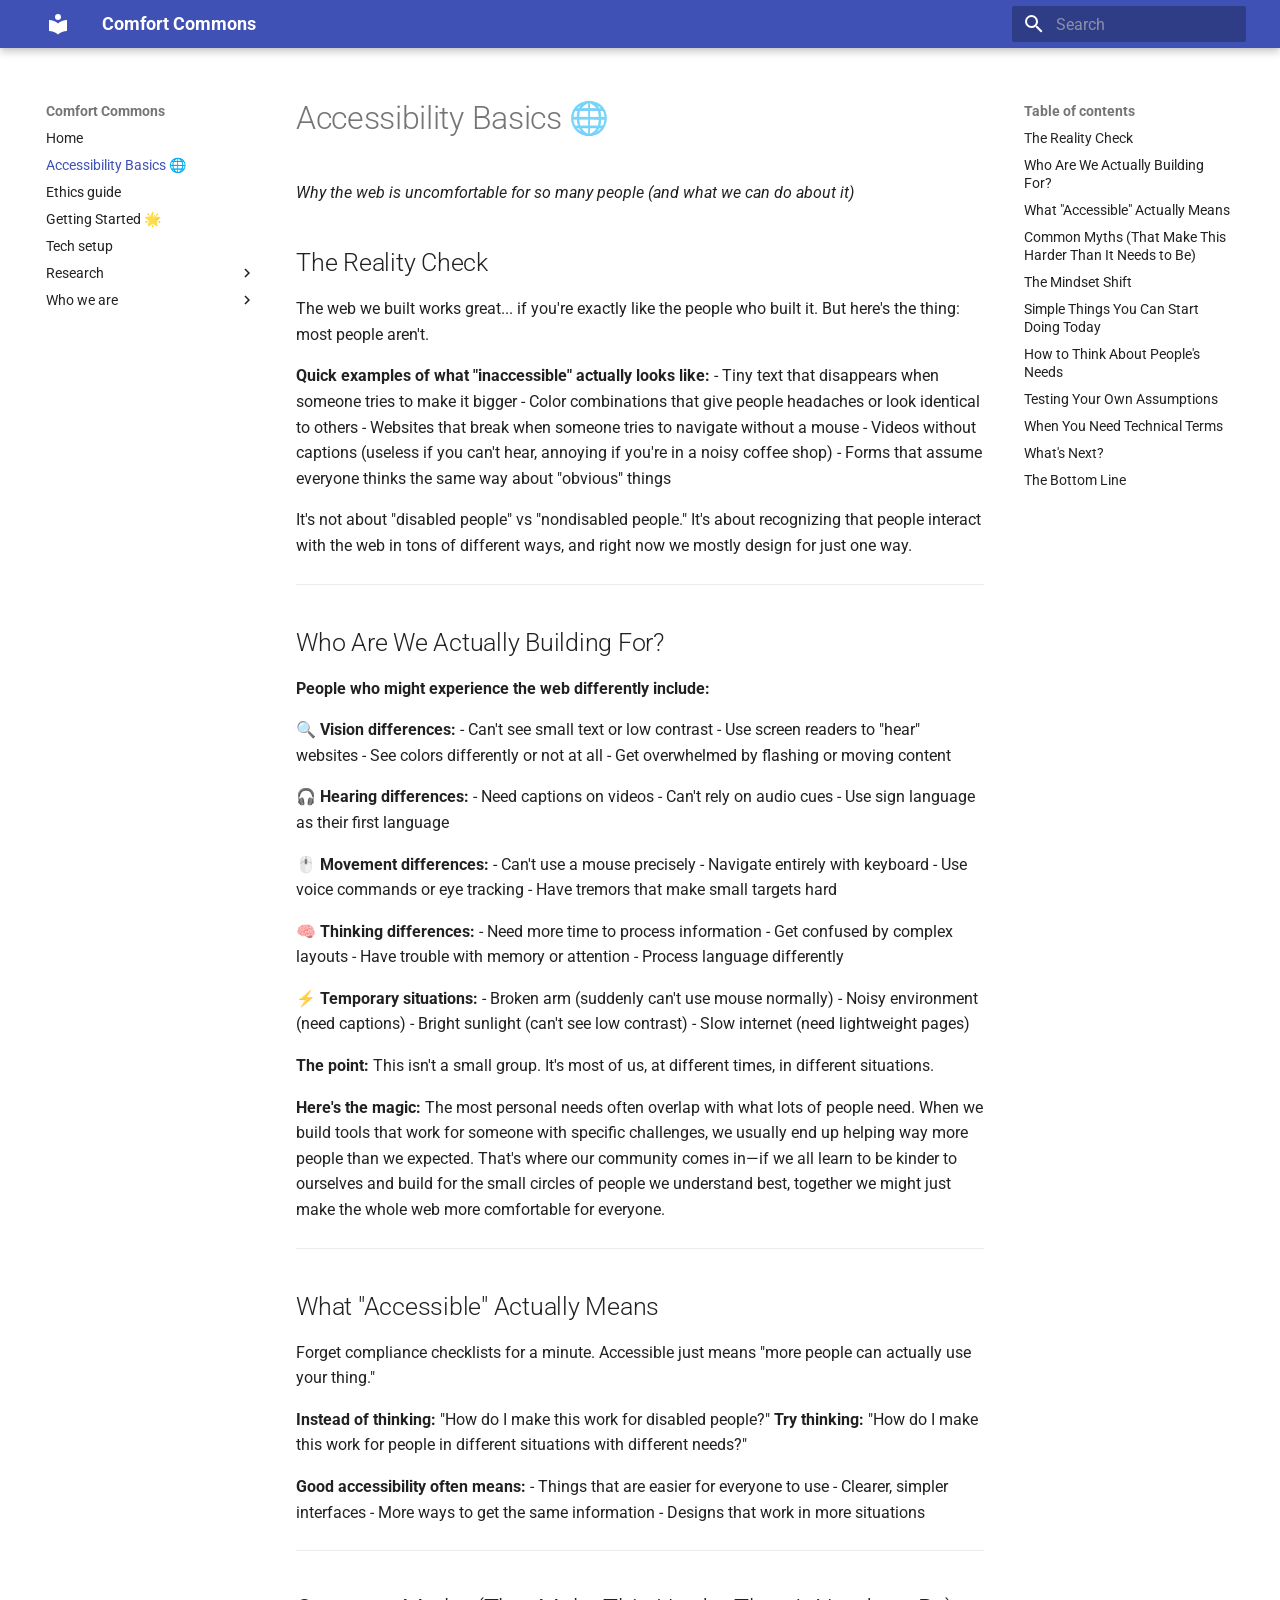
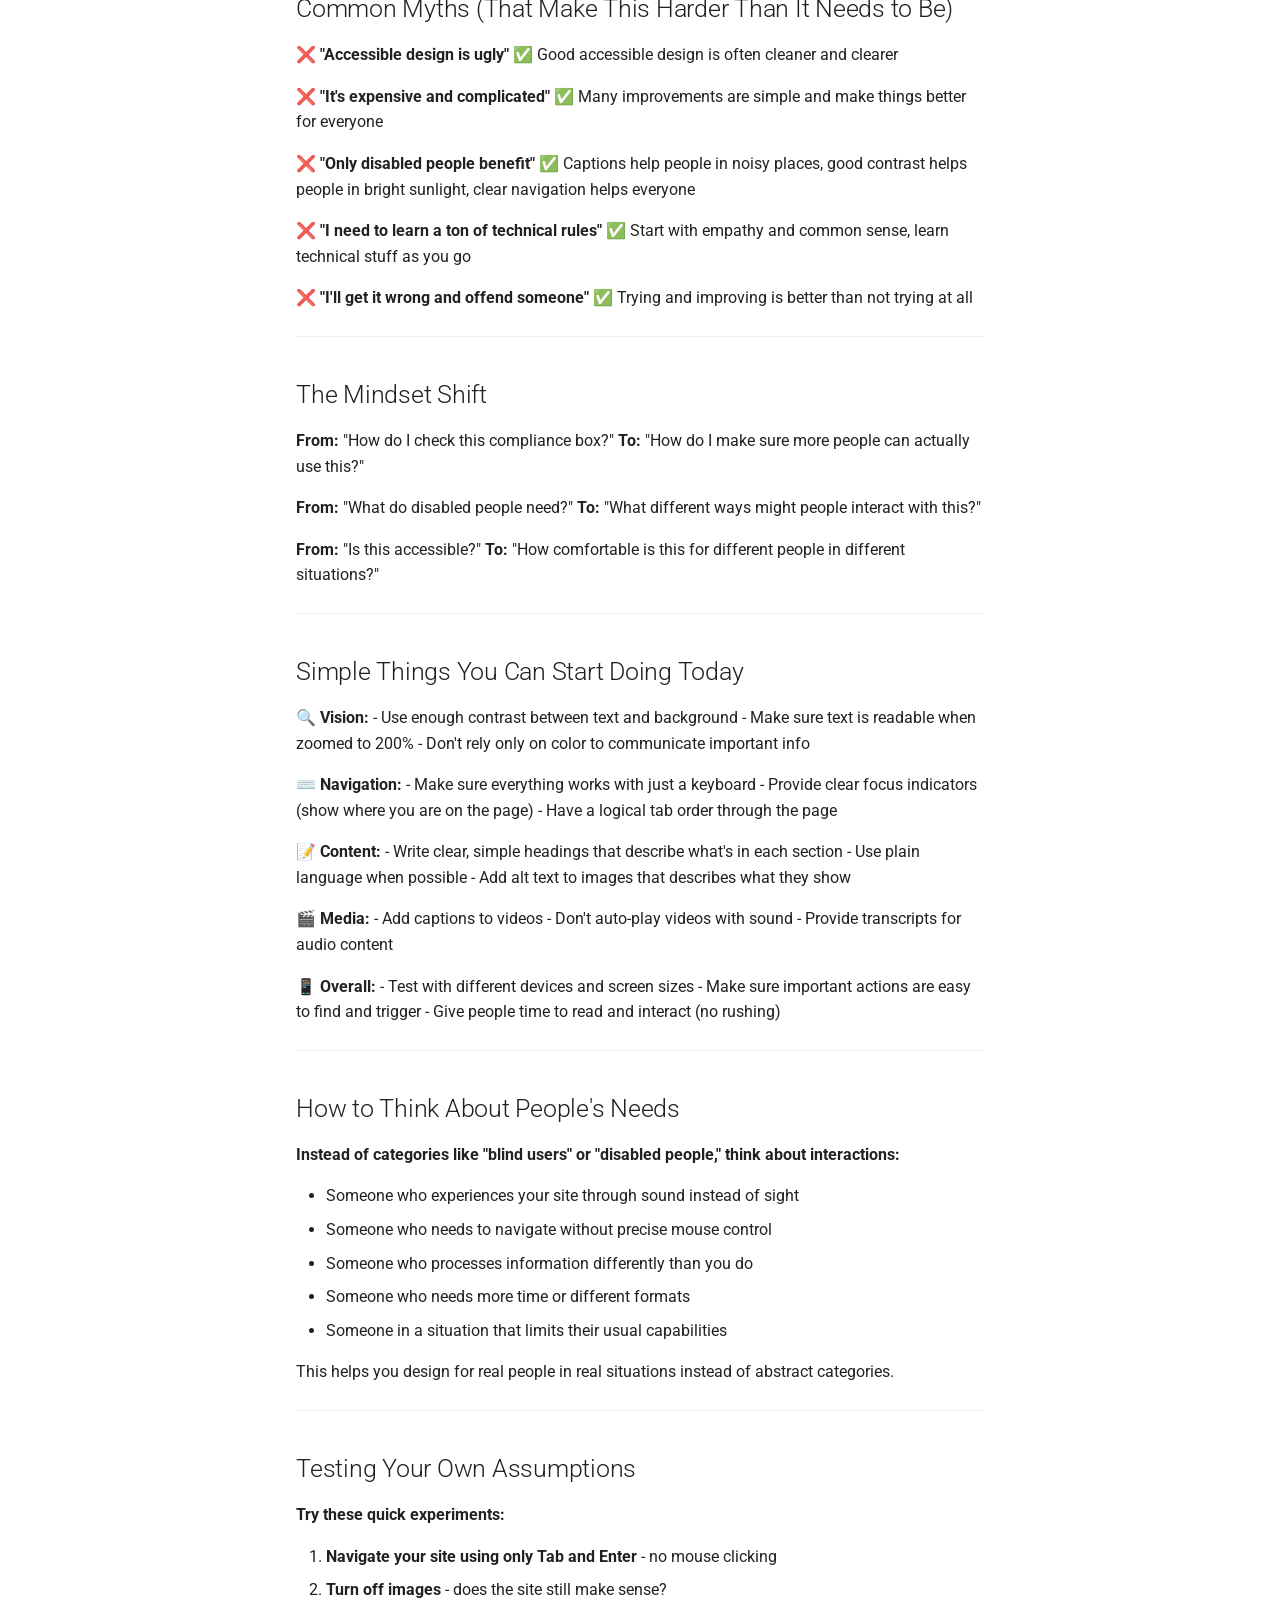
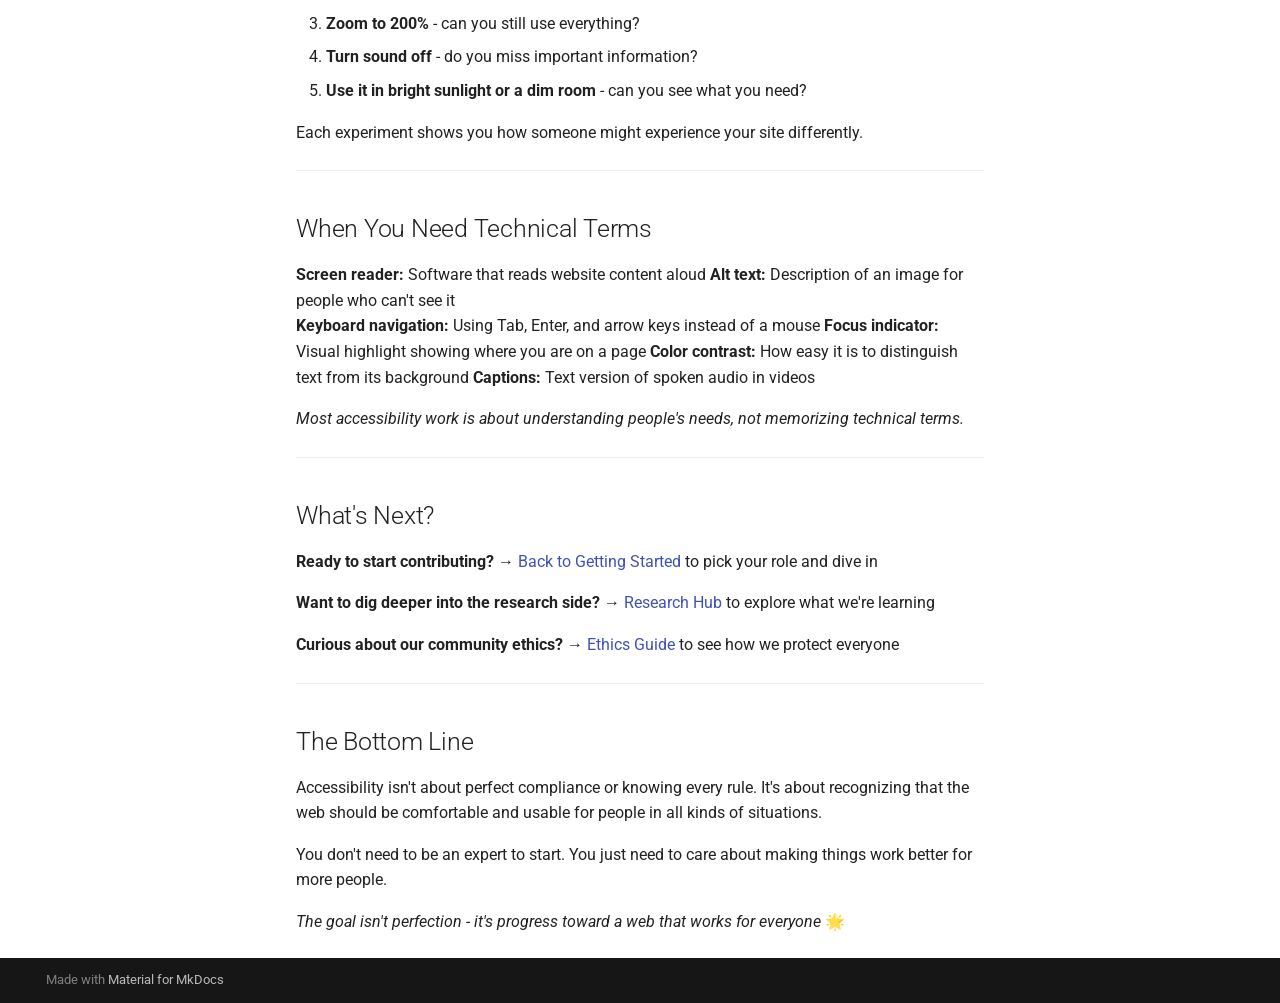
==== accessibility-basics/index.html @ 807f211e "Deployed 122bec4 with MkDocs version: 1.6.1" ====
<!doctype html>
<html lang="en" class="no-js">
  <head>
    
      <meta charset="utf-8">
      <meta name="viewport" content="width=device-width,initial-scale=1">
      
        <meta name="description" content="The Comfort Mode Toolkit Contributor Hub">
      
      
      
        <link rel="canonical" href="https://comfort-mode-toolkit.github.io/wiki/accessibility-basics/">
      
      
        <link rel="prev" href="..">
      
      
        <link rel="next" href="../ethics-guide/">
      
      
      <link rel="icon" href="../assets/images/favicon.png">
      <meta name="generator" content="mkdocs-1.6.1, mkdocs-material-9.6.16">
    
    
      
        <title>Accessibility Basics 🌐 - Comfort Commons</title>
      
    
    
      <link rel="stylesheet" href="../assets/stylesheets/main.7e37652d.min.css">
      
      


    
    
      
    
    
      
        
        
        <link rel="preconnect" href="https://fonts.gstatic.com" crossorigin>
        <link rel="stylesheet" href="https://fonts.googleapis.com/css?family=Roboto:300,300i,400,400i,700,700i%7CRoboto+Mono:400,400i,700,700i&display=fallback">
        <style>:root{--md-text-font:"Roboto";--md-code-font:"Roboto Mono"}</style>
      
    
    
    <script>__md_scope=new URL("..",location),__md_hash=e=>[...e].reduce(((e,_)=>(e<<5)-e+_.charCodeAt(0)),0),__md_get=(e,_=localStorage,t=__md_scope)=>JSON.parse(_.getItem(t.pathname+"."+e)),__md_set=(e,_,t=localStorage,a=__md_scope)=>{try{t.setItem(a.pathname+"."+e,JSON.stringify(_))}catch(e){}}</script>
    
      

    
    
    
  </head>
  
  
    <body dir="ltr">
  
    
    <input class="md-toggle" data-md-toggle="drawer" type="checkbox" id="__drawer" autocomplete="off">
    <input class="md-toggle" data-md-toggle="search" type="checkbox" id="__search" autocomplete="off">
    <label class="md-overlay" for="__drawer"></label>
    <div data-md-component="skip">
      
        
        <a href="#accessibility-basics" class="md-skip">
          Skip to content
        </a>
      
    </div>
    <div data-md-component="announce">
      
    </div>
    
    
      

  

<header class="md-header md-header--shadow" data-md-component="header">
  <nav class="md-header__inner md-grid" aria-label="Header">
    <a href=".." title="Comfort Commons" class="md-header__button md-logo" aria-label="Comfort Commons" data-md-component="logo">
      
  
  <svg xmlns="http://www.w3.org/2000/svg" viewBox="0 0 24 24"><path d="M12 8a3 3 0 0 0 3-3 3 3 0 0 0-3-3 3 3 0 0 0-3 3 3 3 0 0 0 3 3m0 3.54C9.64 9.35 6.5 8 3 8v11c3.5 0 6.64 1.35 9 3.54 2.36-2.19 5.5-3.54 9-3.54V8c-3.5 0-6.64 1.35-9 3.54"/></svg>

    </a>
    <label class="md-header__button md-icon" for="__drawer">
      
      <svg xmlns="http://www.w3.org/2000/svg" viewBox="0 0 24 24"><path d="M3 6h18v2H3zm0 5h18v2H3zm0 5h18v2H3z"/></svg>
    </label>
    <div class="md-header__title" data-md-component="header-title">
      <div class="md-header__ellipsis">
        <div class="md-header__topic">
          <span class="md-ellipsis">
            Comfort Commons
          </span>
        </div>
        <div class="md-header__topic" data-md-component="header-topic">
          <span class="md-ellipsis">
            
              Accessibility Basics 🌐
            
          </span>
        </div>
      </div>
    </div>
    
    
      <script>var palette=__md_get("__palette");if(palette&&palette.color){if("(prefers-color-scheme)"===palette.color.media){var media=matchMedia("(prefers-color-scheme: light)"),input=document.querySelector(media.matches?"[data-md-color-media='(prefers-color-scheme: light)']":"[data-md-color-media='(prefers-color-scheme: dark)']");palette.color.media=input.getAttribute("data-md-color-media"),palette.color.scheme=input.getAttribute("data-md-color-scheme"),palette.color.primary=input.getAttribute("data-md-color-primary"),palette.color.accent=input.getAttribute("data-md-color-accent")}for(var[key,value]of Object.entries(palette.color))document.body.setAttribute("data-md-color-"+key,value)}</script>
    
    
    
      
      
        <label class="md-header__button md-icon" for="__search">
          
          <svg xmlns="http://www.w3.org/2000/svg" viewBox="0 0 24 24"><path d="M9.5 3A6.5 6.5 0 0 1 16 9.5c0 1.61-.59 3.09-1.56 4.23l.27.27h.79l5 5-1.5 1.5-5-5v-.79l-.27-.27A6.52 6.52 0 0 1 9.5 16 6.5 6.5 0 0 1 3 9.5 6.5 6.5 0 0 1 9.5 3m0 2C7 5 5 7 5 9.5S7 14 9.5 14 14 12 14 9.5 12 5 9.5 5"/></svg>
        </label>
        <div class="md-search" data-md-component="search" role="dialog">
  <label class="md-search__overlay" for="__search"></label>
  <div class="md-search__inner" role="search">
    <form class="md-search__form" name="search">
      <input type="text" class="md-search__input" name="query" aria-label="Search" placeholder="Search" autocapitalize="off" autocorrect="off" autocomplete="off" spellcheck="false" data-md-component="search-query" required>
      <label class="md-search__icon md-icon" for="__search">
        
        <svg xmlns="http://www.w3.org/2000/svg" viewBox="0 0 24 24"><path d="M9.5 3A6.5 6.5 0 0 1 16 9.5c0 1.61-.59 3.09-1.56 4.23l.27.27h.79l5 5-1.5 1.5-5-5v-.79l-.27-.27A6.52 6.52 0 0 1 9.5 16 6.5 6.5 0 0 1 3 9.5 6.5 6.5 0 0 1 9.5 3m0 2C7 5 5 7 5 9.5S7 14 9.5 14 14 12 14 9.5 12 5 9.5 5"/></svg>
        
        <svg xmlns="http://www.w3.org/2000/svg" viewBox="0 0 24 24"><path d="M20 11v2H8l5.5 5.5-1.42 1.42L4.16 12l7.92-7.92L13.5 5.5 8 11z"/></svg>
      </label>
      <nav class="md-search__options" aria-label="Search">
        
        <button type="reset" class="md-search__icon md-icon" title="Clear" aria-label="Clear" tabindex="-1">
          
          <svg xmlns="http://www.w3.org/2000/svg" viewBox="0 0 24 24"><path d="M19 6.41 17.59 5 12 10.59 6.41 5 5 6.41 10.59 12 5 17.59 6.41 19 12 13.41 17.59 19 19 17.59 13.41 12z"/></svg>
        </button>
      </nav>
      
    </form>
    <div class="md-search__output">
      <div class="md-search__scrollwrap" tabindex="0" data-md-scrollfix>
        <div class="md-search-result" data-md-component="search-result">
          <div class="md-search-result__meta">
            Initializing search
          </div>
          <ol class="md-search-result__list" role="presentation"></ol>
        </div>
      </div>
    </div>
  </div>
</div>
      
    
    
  </nav>
  
</header>
    
    <div class="md-container" data-md-component="container">
      
      
        
          
        
      
      <main class="md-main" data-md-component="main">
        <div class="md-main__inner md-grid">
          
            
              
              <div class="md-sidebar md-sidebar--primary" data-md-component="sidebar" data-md-type="navigation" >
                <div class="md-sidebar__scrollwrap">
                  <div class="md-sidebar__inner">
                    



<nav class="md-nav md-nav--primary" aria-label="Navigation" data-md-level="0">
  <label class="md-nav__title" for="__drawer">
    <a href=".." title="Comfort Commons" class="md-nav__button md-logo" aria-label="Comfort Commons" data-md-component="logo">
      
  
  <svg xmlns="http://www.w3.org/2000/svg" viewBox="0 0 24 24"><path d="M12 8a3 3 0 0 0 3-3 3 3 0 0 0-3-3 3 3 0 0 0-3 3 3 3 0 0 0 3 3m0 3.54C9.64 9.35 6.5 8 3 8v11c3.5 0 6.64 1.35 9 3.54 2.36-2.19 5.5-3.54 9-3.54V8c-3.5 0-6.64 1.35-9 3.54"/></svg>

    </a>
    Comfort Commons
  </label>
  
  <ul class="md-nav__list" data-md-scrollfix>
    
      
      
  
  
  
  
    <li class="md-nav__item">
      <a href=".." class="md-nav__link">
        
  
  
  <span class="md-ellipsis">
    Home
    
  </span>
  

      </a>
    </li>
  

    
      
      
  
  
    
  
  
  
    <li class="md-nav__item md-nav__item--active">
      
      <input class="md-nav__toggle md-toggle" type="checkbox" id="__toc">
      
      
        
      
      
        <label class="md-nav__link md-nav__link--active" for="__toc">
          
  
  
  <span class="md-ellipsis">
    Accessibility Basics 🌐
    
  </span>
  

          <span class="md-nav__icon md-icon"></span>
        </label>
      
      <a href="./" class="md-nav__link md-nav__link--active">
        
  
  
  <span class="md-ellipsis">
    Accessibility Basics 🌐
    
  </span>
  

      </a>
      
        

<nav class="md-nav md-nav--secondary" aria-label="Table of contents">
  
  
  
    
  
  
    <label class="md-nav__title" for="__toc">
      <span class="md-nav__icon md-icon"></span>
      Table of contents
    </label>
    <ul class="md-nav__list" data-md-component="toc" data-md-scrollfix>
      
        <li class="md-nav__item">
  <a href="#the-reality-check" class="md-nav__link">
    <span class="md-ellipsis">
      The Reality Check
    </span>
  </a>
  
</li>
      
        <li class="md-nav__item">
  <a href="#who-are-we-actually-building-for" class="md-nav__link">
    <span class="md-ellipsis">
      Who Are We Actually Building For?
    </span>
  </a>
  
</li>
      
        <li class="md-nav__item">
  <a href="#what-accessible-actually-means" class="md-nav__link">
    <span class="md-ellipsis">
      What "Accessible" Actually Means
    </span>
  </a>
  
</li>
      
        <li class="md-nav__item">
  <a href="#common-myths-that-make-this-harder-than-it-needs-to-be" class="md-nav__link">
    <span class="md-ellipsis">
      Common Myths (That Make This Harder Than It Needs to Be)
    </span>
  </a>
  
</li>
      
        <li class="md-nav__item">
  <a href="#the-mindset-shift" class="md-nav__link">
    <span class="md-ellipsis">
      The Mindset Shift
    </span>
  </a>
  
</li>
      
        <li class="md-nav__item">
  <a href="#simple-things-you-can-start-doing-today" class="md-nav__link">
    <span class="md-ellipsis">
      Simple Things You Can Start Doing Today
    </span>
  </a>
  
</li>
      
        <li class="md-nav__item">
  <a href="#how-to-think-about-peoples-needs" class="md-nav__link">
    <span class="md-ellipsis">
      How to Think About People's Needs
    </span>
  </a>
  
</li>
      
        <li class="md-nav__item">
  <a href="#testing-your-own-assumptions" class="md-nav__link">
    <span class="md-ellipsis">
      Testing Your Own Assumptions
    </span>
  </a>
  
</li>
      
        <li class="md-nav__item">
  <a href="#when-you-need-technical-terms" class="md-nav__link">
    <span class="md-ellipsis">
      When You Need Technical Terms
    </span>
  </a>
  
</li>
      
        <li class="md-nav__item">
  <a href="#whats-next" class="md-nav__link">
    <span class="md-ellipsis">
      What's Next?
    </span>
  </a>
  
</li>
      
        <li class="md-nav__item">
  <a href="#the-bottom-line" class="md-nav__link">
    <span class="md-ellipsis">
      The Bottom Line
    </span>
  </a>
  
</li>
      
    </ul>
  
</nav>
      
    </li>
  

    
      
      
  
  
  
  
    <li class="md-nav__item">
      <a href="../ethics-guide/" class="md-nav__link">
        
  
  
  <span class="md-ellipsis">
    Ethics guide
    
  </span>
  

      </a>
    </li>
  

    
      
      
  
  
  
  
    <li class="md-nav__item">
      <a href="../getting-started/" class="md-nav__link">
        
  
  
  <span class="md-ellipsis">
    Getting Started 🌟
    
  </span>
  

      </a>
    </li>
  

    
      
      
  
  
  
  
    <li class="md-nav__item">
      <a href="../tech-setup/" class="md-nav__link">
        
  
  
  <span class="md-ellipsis">
    Tech setup
    
  </span>
  

      </a>
    </li>
  

    
      
      
  
  
  
  
    
    
    
    
    
    <li class="md-nav__item md-nav__item--nested">
      
        
        
        <input class="md-nav__toggle md-toggle " type="checkbox" id="__nav_6" >
        
          
          <label class="md-nav__link" for="__nav_6" id="__nav_6_label" tabindex="0">
            
  
  
  <span class="md-ellipsis">
    Research
    
  </span>
  

            <span class="md-nav__icon md-icon"></span>
          </label>
        
        <nav class="md-nav" data-md-level="1" aria-labelledby="__nav_6_label" aria-expanded="false">
          <label class="md-nav__title" for="__nav_6">
            <span class="md-nav__icon md-icon"></span>
            Research
          </label>
          <ul class="md-nav__list" data-md-scrollfix>
            
              
                
  
  
  
  
    <li class="md-nav__item">
      <a href="../Research/intro/" class="md-nav__link">
        
  
  
  <span class="md-ellipsis">
    Research Hub 🔬✨
    
  </span>
  

      </a>
    </li>
  

              
            
              
                
  
  
  
  
    <li class="md-nav__item">
      <a href="../Research/research-ethics/" class="md-nav__link">
        
  
  
  <span class="md-ellipsis">
    Ethics Guide 🛡️✨
    
  </span>
  

      </a>
    </li>
  

              
            
              
                
  
  
  
  
    <li class="md-nav__item">
      <a href="../Research/social-media-ethics/" class="md-nav__link">
        
  
  
  <span class="md-ellipsis">
    Social Media Ethics Guide 🌐✨
    
  </span>
  

      </a>
    </li>
  

              
            
          </ul>
        </nav>
      
    </li>
  

    
      
      
  
  
  
  
    
    
    
    
    
    <li class="md-nav__item md-nav__item--nested">
      
        
        
        <input class="md-nav__toggle md-toggle " type="checkbox" id="__nav_7" >
        
          
          <label class="md-nav__link" for="__nav_7" id="__nav_7_label" tabindex="0">
            
  
  
  <span class="md-ellipsis">
    Who we are
    
  </span>
  

            <span class="md-nav__icon md-icon"></span>
          </label>
        
        <nav class="md-nav" data-md-level="1" aria-labelledby="__nav_7_label" aria-expanded="false">
          <label class="md-nav__title" for="__nav_7">
            <span class="md-nav__icon md-icon"></span>
            Who we are
          </label>
          <ul class="md-nav__list" data-md-scrollfix>
            
              
                
  
  
  
  
    <li class="md-nav__item">
      <a href="../Who%20we%20are/Our%20Culture/" class="md-nav__link">
        
  
  
  <span class="md-ellipsis">
    Comfort Commons Culture
    
  </span>
  

      </a>
    </li>
  

              
            
              
                
  
  
  
  
    <li class="md-nav__item">
      <a href="../Who%20we%20are/Our%20Values/" class="md-nav__link">
        
  
  
  <span class="md-ellipsis">
    Our Values
    
  </span>
  

      </a>
    </li>
  

              
            
          </ul>
        </nav>
      
    </li>
  

    
  </ul>
</nav>
                  </div>
                </div>
              </div>
            
            
              
              <div class="md-sidebar md-sidebar--secondary" data-md-component="sidebar" data-md-type="toc" >
                <div class="md-sidebar__scrollwrap">
                  <div class="md-sidebar__inner">
                    

<nav class="md-nav md-nav--secondary" aria-label="Table of contents">
  
  
  
    
  
  
    <label class="md-nav__title" for="__toc">
      <span class="md-nav__icon md-icon"></span>
      Table of contents
    </label>
    <ul class="md-nav__list" data-md-component="toc" data-md-scrollfix>
      
        <li class="md-nav__item">
  <a href="#the-reality-check" class="md-nav__link">
    <span class="md-ellipsis">
      The Reality Check
    </span>
  </a>
  
</li>
      
        <li class="md-nav__item">
  <a href="#who-are-we-actually-building-for" class="md-nav__link">
    <span class="md-ellipsis">
      Who Are We Actually Building For?
    </span>
  </a>
  
</li>
      
        <li class="md-nav__item">
  <a href="#what-accessible-actually-means" class="md-nav__link">
    <span class="md-ellipsis">
      What "Accessible" Actually Means
    </span>
  </a>
  
</li>
      
        <li class="md-nav__item">
  <a href="#common-myths-that-make-this-harder-than-it-needs-to-be" class="md-nav__link">
    <span class="md-ellipsis">
      Common Myths (That Make This Harder Than It Needs to Be)
    </span>
  </a>
  
</li>
      
        <li class="md-nav__item">
  <a href="#the-mindset-shift" class="md-nav__link">
    <span class="md-ellipsis">
      The Mindset Shift
    </span>
  </a>
  
</li>
      
        <li class="md-nav__item">
  <a href="#simple-things-you-can-start-doing-today" class="md-nav__link">
    <span class="md-ellipsis">
      Simple Things You Can Start Doing Today
    </span>
  </a>
  
</li>
      
        <li class="md-nav__item">
  <a href="#how-to-think-about-peoples-needs" class="md-nav__link">
    <span class="md-ellipsis">
      How to Think About People's Needs
    </span>
  </a>
  
</li>
      
        <li class="md-nav__item">
  <a href="#testing-your-own-assumptions" class="md-nav__link">
    <span class="md-ellipsis">
      Testing Your Own Assumptions
    </span>
  </a>
  
</li>
      
        <li class="md-nav__item">
  <a href="#when-you-need-technical-terms" class="md-nav__link">
    <span class="md-ellipsis">
      When You Need Technical Terms
    </span>
  </a>
  
</li>
      
        <li class="md-nav__item">
  <a href="#whats-next" class="md-nav__link">
    <span class="md-ellipsis">
      What's Next?
    </span>
  </a>
  
</li>
      
        <li class="md-nav__item">
  <a href="#the-bottom-line" class="md-nav__link">
    <span class="md-ellipsis">
      The Bottom Line
    </span>
  </a>
  
</li>
      
    </ul>
  
</nav>
                  </div>
                </div>
              </div>
            
          
          
            <div class="md-content" data-md-component="content">
              <article class="md-content__inner md-typeset">
                
                  



<h1 id="accessibility-basics">Accessibility Basics 🌐</h1>
<p><em>Why the web is uncomfortable for so many people (and what we can do about it)</em></p>
<h2 id="the-reality-check">The Reality Check</h2>
<p>The web we built works great... if you're exactly like the people who built it. But here's the thing: most people aren't.</p>
<p><strong>Quick examples of what "inaccessible" actually looks like:</strong>
- Tiny text that disappears when someone tries to make it bigger
- Color combinations that give people headaches or look identical to others
- Websites that break when someone tries to navigate without a mouse
- Videos without captions (useless if you can't hear, annoying if you're in a noisy coffee shop)
- Forms that assume everyone thinks the same way about "obvious" things</p>
<p>It's not about "disabled people" vs "nondisabled people." It's about recognizing that people interact with the web in tons of different ways, and right now we mostly design for just one way.</p>
<hr />
<h2 id="who-are-we-actually-building-for">Who Are We Actually Building For?</h2>
<p><strong>People who might experience the web differently include:</strong></p>
<p><strong>🔍 Vision differences:</strong>
- Can't see small text or low contrast
- Use screen readers to "hear" websites
- See colors differently or not at all
- Get overwhelmed by flashing or moving content</p>
<p><strong>🎧 Hearing differences:</strong>
- Need captions on videos
- Can't rely on audio cues
- Use sign language as their first language</p>
<p><strong>🖱️ Movement differences:</strong>
- Can't use a mouse precisely
- Navigate entirely with keyboard
- Use voice commands or eye tracking
- Have tremors that make small targets hard</p>
<p><strong>🧠 Thinking differences:</strong>
- Need more time to process information
- Get confused by complex layouts
- Have trouble with memory or attention
- Process language differently</p>
<p><strong>⚡ Temporary situations:</strong>
- Broken arm (suddenly can't use mouse normally)
- Noisy environment (need captions)
- Bright sunlight (can't see low contrast)
- Slow internet (need lightweight pages)</p>
<p><strong>The point:</strong> This isn't a small group. It's most of us, at different times, in different situations.</p>
<p><strong>Here's the magic:</strong> The most personal needs often overlap with what lots of people need. When we build tools that work for someone with specific challenges, we usually end up helping way more people than we expected. That's where our community comes in—if we all learn to be kinder to ourselves and build for the small circles of people we understand best, together we might just make the whole web more comfortable for everyone.</p>
<hr />
<h2 id="what-accessible-actually-means">What "Accessible" Actually Means</h2>
<p>Forget compliance checklists for a minute. Accessible just means "more people can actually use your thing."</p>
<p><strong>Instead of thinking:</strong> "How do I make this work for disabled people?"
<strong>Try thinking:</strong> "How do I make this work for people in different situations with different needs?"</p>
<p><strong>Good accessibility often means:</strong>
- Things that are easier for everyone to use
- Clearer, simpler interfaces
- More ways to get the same information
- Designs that work in more situations</p>
<hr />
<h2 id="common-myths-that-make-this-harder-than-it-needs-to-be">Common Myths (That Make This Harder Than It Needs to Be)</h2>
<p><strong>❌ "Accessible design is ugly"</strong>
✅ Good accessible design is often cleaner and clearer</p>
<p><strong>❌ "It's expensive and complicated"</strong>
✅ Many improvements are simple and make things better for everyone</p>
<p><strong>❌ "Only disabled people benefit"</strong>
✅ Captions help people in noisy places, good contrast helps people in bright sunlight, clear navigation helps everyone</p>
<p><strong>❌ "I need to learn a ton of technical rules"</strong>
✅ Start with empathy and common sense, learn technical stuff as you go</p>
<p><strong>❌ "I'll get it wrong and offend someone"</strong>
✅ Trying and improving is better than not trying at all</p>
<hr />
<h2 id="the-mindset-shift">The Mindset Shift</h2>
<p><strong>From:</strong> "How do I check this compliance box?"
<strong>To:</strong> "How do I make sure more people can actually use this?"</p>
<p><strong>From:</strong> "What do disabled people need?"
<strong>To:</strong> "What different ways might people interact with this?"</p>
<p><strong>From:</strong> "Is this accessible?"
<strong>To:</strong> "How comfortable is this for different people in different situations?"</p>
<hr />
<h2 id="simple-things-you-can-start-doing-today">Simple Things You Can Start Doing Today</h2>
<p><strong>🔍 Vision:</strong>
- Use enough contrast between text and background
- Make sure text is readable when zoomed to 200%
- Don't rely only on color to communicate important info</p>
<p><strong>⌨️ Navigation:</strong>
- Make sure everything works with just a keyboard
- Provide clear focus indicators (show where you are on the page)
- Have a logical tab order through the page</p>
<p><strong>📝 Content:</strong>
- Write clear, simple headings that describe what's in each section
- Use plain language when possible
- Add alt text to images that describes what they show</p>
<p><strong>🎬 Media:</strong>
- Add captions to videos
- Don't auto-play videos with sound
- Provide transcripts for audio content</p>
<p><strong>📱 Overall:</strong>
- Test with different devices and screen sizes
- Make sure important actions are easy to find and trigger
- Give people time to read and interact (no rushing)</p>
<hr />
<h2 id="how-to-think-about-peoples-needs">How to Think About People's Needs</h2>
<p><strong>Instead of categories like "blind users" or "disabled people," think about interactions:</strong></p>
<ul>
<li>Someone who experiences your site through sound instead of sight</li>
<li>Someone who needs to navigate without precise mouse control</li>
<li>Someone who processes information differently than you do</li>
<li>Someone who needs more time or different formats</li>
<li>Someone in a situation that limits their usual capabilities</li>
</ul>
<p>This helps you design for real people in real situations instead of abstract categories.</p>
<hr />
<h2 id="testing-your-own-assumptions">Testing Your Own Assumptions</h2>
<p><strong>Try these quick experiments:</strong></p>
<ol>
<li><strong>Navigate your site using only Tab and Enter</strong> - no mouse clicking</li>
<li><strong>Turn off images</strong> - does the site still make sense?</li>
<li><strong>Zoom to 200%</strong> - can you still use everything?</li>
<li><strong>Turn sound off</strong> - do you miss important information?</li>
<li><strong>Use it in bright sunlight or a dim room</strong> - can you see what you need?</li>
</ol>
<p>Each experiment shows you how someone might experience your site differently.</p>
<hr />
<h2 id="when-you-need-technical-terms">When You Need Technical Terms</h2>
<p><strong>Screen reader:</strong> Software that reads website content aloud
<strong>Alt text:</strong> Description of an image for people who can't see it<br />
<strong>Keyboard navigation:</strong> Using Tab, Enter, and arrow keys instead of a mouse
<strong>Focus indicator:</strong> Visual highlight showing where you are on a page
<strong>Color contrast:</strong> How easy it is to distinguish text from its background
<strong>Captions:</strong> Text version of spoken audio in videos</p>
<p><em>Most accessibility work is about understanding people's needs, not memorizing technical terms.</em></p>
<hr />
<h2 id="whats-next">What's Next?</h2>
<p><strong>Ready to start contributing?</strong> → <a href="../getting-started/">Back to Getting Started</a> to pick your role and dive in</p>
<p><strong>Want to dig deeper into the research side?</strong> → <a href="../Research/intro/">Research Hub</a> to explore what we're learning</p>
<p><strong>Curious about our community ethics?</strong> → <a href="../Research/research-ethics/">Ethics Guide</a> to see how we protect everyone</p>
<hr />
<h2 id="the-bottom-line">The Bottom Line</h2>
<p>Accessibility isn't about perfect compliance or knowing every rule. It's about recognizing that the web should be comfortable and usable for people in all kinds of situations.</p>
<p>You don't need to be an expert to start. You just need to care about making things work better for more people.</p>
<p><em>The goal isn't perfection - it's progress toward a web that works for everyone</em> 🌟</p>












                
              </article>
            </div>
          
          
<script>var target=document.getElementById(location.hash.slice(1));target&&target.name&&(target.checked=target.name.startsWith("__tabbed_"))</script>
        </div>
        
      </main>
      
        <footer class="md-footer">
  
  <div class="md-footer-meta md-typeset">
    <div class="md-footer-meta__inner md-grid">
      <div class="md-copyright">
  
  
    Made with
    <a href="https://squidfunk.github.io/mkdocs-material/" target="_blank" rel="noopener">
      Material for MkDocs
    </a>
  
</div>
      
    </div>
  </div>
</footer>
      
    </div>
    <div class="md-dialog" data-md-component="dialog">
      <div class="md-dialog__inner md-typeset"></div>
    </div>
    
    
    
      
      <script id="__config" type="application/json">{"base": "..", "features": [], "search": "../assets/javascripts/workers/search.d50fe291.min.js", "tags": null, "translations": {"clipboard.copied": "Copied to clipboard", "clipboard.copy": "Copy to clipboard", "search.result.more.one": "1 more on this page", "search.result.more.other": "# more on this page", "search.result.none": "No matching documents", "search.result.one": "1 matching document", "search.result.other": "# matching documents", "search.result.placeholder": "Type to start searching", "search.result.term.missing": "Missing", "select.version": "Select version"}, "version": null}</script>
    
    
      <script src="../assets/javascripts/bundle.50899def.min.js"></script>
      
    
  </body>
</html>
---- assets/stylesheets/main.7e37652d.min.css ----
@charset "UTF-8";html{-webkit-text-size-adjust:none;-moz-text-size-adjust:none;text-size-adjust:none;box-sizing:border-box}*,:after,:before{box-sizing:inherit}@media (prefers-reduced-motion){*,:after,:before{transition:none!important}}body{margin:0}a,button,input,label{-webkit-tap-highlight-color:transparent}a{color:inherit;text-decoration:none}hr{border:0;box-sizing:initial;display:block;height:.05rem;overflow:visible;padding:0}small{font-size:80%}sub,sup{line-height:1em}img{border-style:none}table{border-collapse:initial;border-spacing:0}td,th{font-weight:400;vertical-align:top}button{background:#0000;border:0;font-family:inherit;font-size:inherit;margin:0;padding:0}input{border:0;outline:none}:root{--md-primary-fg-color:#4051b5;--md-primary-fg-color--light:#5d6cc0;--md-primary-fg-color--dark:#303fa1;--md-primary-bg-color:#fff;--md-primary-bg-color--light:#ffffffb3;--md-accent-fg-color:#526cfe;--md-accent-fg-color--transparent:#526cfe1a;--md-accent-bg-color:#fff;--md-accent-bg-color--light:#ffffffb3}[data-md-color-scheme=default]{color-scheme:light}[data-md-color-scheme=default] img[src$="#gh-dark-mode-only"],[data-md-color-scheme=default] img[src$="#only-dark"]{display:none}:root,[data-md-color-scheme=default]{--md-hue:225deg;--md-default-fg-color:#000000de;--md-default-fg-color--light:#0000008a;--md-default-fg-color--lighter:#00000052;--md-default-fg-color--lightest:#00000012;--md-default-bg-color:#fff;--md-default-bg-color--light:#ffffffb3;--md-default-bg-color--lighter:#ffffff4d;--md-default-bg-color--lightest:#ffffff1f;--md-code-fg-color:#36464e;--md-code-bg-color:#f5f5f5;--md-code-hl-color:#4287ff;--md-code-hl-color--light:#4287ff1a;--md-code-hl-number-color:#d52a2a;--md-code-hl-special-color:#db1457;--md-code-hl-function-color:#a846b9;--md-code-hl-constant-color:#6e59d9;--md-code-hl-keyword-color:#3f6ec6;--md-code-hl-string-color:#1c7d4d;--md-code-hl-name-color:var(--md-code-fg-color);--md-code-hl-operator-color:var(--md-default-fg-color--light);--md-code-hl-punctuation-color:var(--md-default-fg-color--light);--md-code-hl-comment-color:var(--md-default-fg-color--light);--md-code-hl-generic-color:var(--md-default-fg-color--light);--md-code-hl-variable-color:var(--md-default-fg-color--light);--md-typeset-color:var(--md-default-fg-color);--md-typeset-a-color:var(--md-primary-fg-color);--md-typeset-del-color:#f5503d26;--md-typeset-ins-color:#0bd57026;--md-typeset-kbd-color:#fafafa;--md-typeset-kbd-accent-color:#fff;--md-typeset-kbd-border-color:#b8b8b8;--md-typeset-mark-color:#ffff0080;--md-typeset-table-color:#0000001f;--md-typeset-table-color--light:rgba(0,0,0,.035);--md-admonition-fg-color:var(--md-default-fg-color);--md-admonition-bg-color:var(--md-default-bg-color);--md-warning-fg-color:#000000de;--md-warning-bg-color:#ff9;--md-footer-fg-color:#fff;--md-footer-fg-color--light:#ffffffb3;--md-footer-fg-color--lighter:#ffffff73;--md-footer-bg-color:#000000de;--md-footer-bg-color--dark:#00000052;--md-shadow-z1:0 0.2rem 0.5rem #0000000d,0 0 0.05rem #0000001a;--md-shadow-z2:0 0.2rem 0.5rem #0000001a,0 0 0.05rem #00000040;--md-shadow-z3:0 0.2rem 0.5rem #0003,0 0 0.05rem #00000059}.md-icon svg{fill:currentcolor;display:block;height:1.2rem;width:1.2rem}body{-webkit-font-smoothing:antialiased;-moz-osx-font-smoothing:grayscale;--md-text-font-family:var(--md-text-font,_),-apple-system,BlinkMacSystemFont,Helvetica,Arial,sans-serif;--md-code-font-family:var(--md-code-font,_),SFMono-Regular,Consolas,Menlo,monospace}aside,body,input{font-feature-settings:"kern","liga";color:var(--md-typeset-color);font-family:var(--md-text-font-family)}code,kbd,pre{font-feature-settings:"kern";font-family:var(--md-code-font-family)}:root{--md-typeset-table-sort-icon:url('data:image/svg+xml;charset=utf-8,<svg xmlns="http://www.w3.org/2000/svg" viewBox="0 0 24 24"><path d="m18 21-4-4h3V7h-3l4-4 4 4h-3v10h3M2 19v-2h10v2M2 13v-2h7v2M2 7V5h4v2z"/></svg>');--md-typeset-table-sort-icon--asc:url('data:image/svg+xml;charset=utf-8,<svg xmlns="http://www.w3.org/2000/svg" viewBox="0 0 24 24"><path d="M19 17h3l-4 4-4-4h3V3h2M2 17h10v2H2M6 5v2H2V5m0 6h7v2H2z"/></svg>');--md-typeset-table-sort-icon--desc:url('data:image/svg+xml;charset=utf-8,<svg xmlns="http://www.w3.org/2000/svg" viewBox="0 0 24 24"><path d="M19 7h3l-4-4-4 4h3v14h2M2 17h10v2H2M6 5v2H2V5m0 6h7v2H2z"/></svg>')}.md-typeset{-webkit-print-color-adjust:exact;color-adjust:exact;font-size:.8rem;line-height:1.6;overflow-wrap:break-word}@media print{.md-typeset{font-size:.68rem}}.md-typeset blockquote,.md-typeset dl,.md-typeset figure,.md-typeset ol,.md-typeset pre,.md-typeset ul{margin-bottom:1em;margin-top:1em}.md-typeset h1{color:var(--md-default-fg-color--light);font-size:2em;line-height:1.3;margin:0 0 1.25em}.md-typeset h1,.md-typeset h2{font-weight:300;letter-spacing:-.01em}.md-typeset h2{font-size:1.5625em;line-height:1.4;margin:1.6em 0 .64em}.md-typeset h3{font-size:1.25em;font-weight:400;letter-spacing:-.01em;line-height:1.5;margin:1.6em 0 .8em}.md-typeset h2+h3{margin-top:.8em}.md-typeset h4{font-weight:700;letter-spacing:-.01em;margin:1em 0}.md-typeset h5,.md-typeset h6{color:var(--md-default-fg-color--light);font-size:.8em;font-weight:700;letter-spacing:-.01em;margin:1.25em 0}.md-typeset h5{text-transform:uppercase}.md-typeset h5 code{text-transform:none}.md-typeset hr{border-bottom:.05rem solid var(--md-default-fg-color--lightest);display:flow-root;margin:1.5em 0}.md-typeset a{color:var(--md-typeset-a-color);word-break:break-word}.md-typeset a,.md-typeset a:before{transition:color 125ms}.md-typeset a:focus,.md-typeset a:hover{color:var(--md-accent-fg-color)}.md-typeset a:focus code,.md-typeset a:hover code{background-color:var(--md-accent-fg-color--transparent)}.md-typeset a code{color:currentcolor;transition:background-color 125ms}.md-typeset a.focus-visible{outline-color:var(--md-accent-fg-color);outline-offset:.2rem}.md-typeset code,.md-typeset kbd,.md-typeset pre{color:var(--md-code-fg-color);direction:ltr;font-variant-ligatures:none}@media print{.md-typeset code,.md-typeset kbd,.md-typeset pre{white-space:pre-wrap}}.md-typeset code{background-color:var(--md-code-bg-color);border-radius:.1rem;-webkit-box-decoration-break:clone;box-decoration-break:clone;font-size:.85em;padding:0 .2941176471em;word-break:break-word}.md-typeset code:not(.focus-visible){-webkit-tap-highlight-color:transparent;outline:none}.md-typeset pre{display:flow-root;line-height:1.4;position:relative}.md-typeset pre>code{-webkit-box-decoration-break:slice;box-decoration-break:slice;box-shadow:none;display:block;margin:0;outline-color:var(--md-accent-fg-color);overflow:auto;padding:.7720588235em 1.1764705882em;scrollbar-color:var(--md-default-fg-color--lighter) #0000;scrollbar-width:thin;touch-action:auto;word-break:normal}.md-typeset pre>code:hover{scrollbar-color:var(--md-accent-fg-color) #0000}.md-typeset pre>code::-webkit-scrollbar{height:.2rem;width:.2rem}.md-typeset pre>code::-webkit-scrollbar-thumb{background-color:var(--md-default-fg-color--lighter)}.md-typeset pre>code::-webkit-scrollbar-thumb:hover{background-color:var(--md-accent-fg-color)}.md-typeset kbd{background-color:var(--md-typeset-kbd-color);border-radius:.1rem;box-shadow:0 .1rem 0 .05rem var(--md-typeset-kbd-border-color),0 .1rem 0 var(--md-typeset-kbd-border-color),0 -.1rem .2rem var(--md-typeset-kbd-accent-color) inset;color:var(--md-default-fg-color);display:inline-block;font-size:.75em;padding:0 .6666666667em;vertical-align:text-top;word-break:break-word}.md-typeset mark{background-color:var(--md-typeset-mark-color);-webkit-box-decoration-break:clone;box-decoration-break:clone;color:inherit;word-break:break-word}.md-typeset abbr{border-bottom:.05rem dotted var(--md-default-fg-color--light);cursor:help;text-decoration:none}.md-typeset small{opacity:.75}[dir=ltr] .md-typeset sub,[dir=ltr] .md-typeset sup{margin-left:.078125em}[dir=rtl] .md-typeset sub,[dir=rtl] .md-typeset sup{margin-right:.078125em}[dir=ltr] .md-typeset blockquote{padding-left:.6rem}[dir=rtl] .md-typeset blockquote{padding-right:.6rem}[dir=ltr] .md-typeset blockquote{border-left:.2rem solid var(--md-default-fg-color--lighter)}[dir=rtl] .md-typeset blockquote{border-right:.2rem solid var(--md-default-fg-color--lighter)}.md-typeset blockquote{color:var(--md-default-fg-color--light);margin-left:0;margin-right:0}.md-typeset ul{list-style-type:disc}.md-typeset ul[type]{list-style-type:revert-layer}[dir=ltr] .md-typeset ol,[dir=ltr] .md-typeset ul{margin-left:.625em}[dir=rtl] .md-typeset ol,[dir=rtl] .md-typeset ul{margin-right:.625em}.md-typeset ol,.md-typeset ul{padding:0}.md-typeset ol:not([hidden]),.md-typeset ul:not([hidden]){display:flow-root}.md-typeset ol ol,.md-typeset ul ol{list-style-type:lower-alpha}.md-typeset ol ol ol,.md-typeset ul ol ol{list-style-type:lower-roman}.md-typeset ol ol ol ol,.md-typeset ul ol ol ol{list-style-type:upper-alpha}.md-typeset ol ol ol ol ol,.md-typeset ul ol ol ol ol{list-style-type:upper-roman}.md-typeset ol[type],.md-typeset ul[type]{list-style-type:revert-layer}[dir=ltr] .md-typeset ol li,[dir=ltr] .md-typeset ul li{margin-left:1.25em}[dir=rtl] .md-typeset ol li,[dir=rtl] .md-typeset ul li{margin-right:1.25em}.md-typeset ol li,.md-typeset ul li{margin-bottom:.5em}.md-typeset ol li blockquote,.md-typeset ol li p,.md-typeset ul li blockquote,.md-typeset ul li p{margin:.5em 0}.md-typeset ol li:last-child,.md-typeset ul li:last-child{margin-bottom:0}[dir=ltr] .md-typeset ol li ol,[dir=ltr] .md-typeset ol li ul,[dir=ltr] .md-typeset ul li ol,[dir=ltr] .md-typeset ul li ul{margin-left:.625em}[dir=rtl] .md-typeset ol li ol,[dir=rtl] .md-typeset ol li ul,[dir=rtl] .md-typeset ul li ol,[dir=rtl] .md-typeset ul li ul{margin-right:.625em}.md-typeset ol li ol,.md-typeset ol li ul,.md-typeset ul li ol,.md-typeset ul li ul{margin-bottom:.5em;margin-top:.5em}[dir=ltr] .md-typeset dd{margin-left:1.875em}[dir=rtl] .md-typeset dd{margin-right:1.875em}.md-typeset dd{margin-bottom:1.5em;margin-top:1em}.md-typeset img,.md-typeset svg,.md-typeset video{height:auto;max-width:100%}.md-typeset img[align=left]{margin:1em 1em 1em 0}.md-typeset img[align=right]{margin:1em 0 1em 1em}.md-typeset img[align]:only-child{margin-top:0}.md-typeset figure{display:flow-root;margin:1em auto;max-width:100%;text-align:center;width:-moz-fit-content;width:fit-content}.md-typeset figure img{display:block;margin:0 auto}.md-typeset figcaption{font-style:italic;margin:1em auto;max-width:24rem}.md-typeset iframe{max-width:100%}.md-typeset table:not([class]){background-color:var(--md-default-bg-color);border:.05rem solid var(--md-typeset-table-color);border-radius:.1rem;display:inline-block;font-size:.64rem;max-width:100%;overflow:auto;touch-action:auto}@media print{.md-typeset table:not([class]){display:table}}.md-typeset table:not([class])+*{margin-top:1.5em}.md-typeset table:not([class]) td>:first-child,.md-typeset table:not([class]) th>:first-child{margin-top:0}.md-typeset table:not([class]) td>:last-child,.md-typeset table:not([class]) th>:last-child{margin-bottom:0}.md-typeset table:not([class]) td:not([align]),.md-typeset table:not([class]) th:not([align]){text-align:left}[dir=rtl] .md-typeset table:not([class]) td:not([align]),[dir=rtl] .md-typeset table:not([class]) th:not([align]){text-align:right}.md-typeset table:not([class]) th{font-weight:700;min-width:5rem;padding:.9375em 1.25em;vertical-align:top}.md-typeset table:not([class]) td{border-top:.05rem solid var(--md-typeset-table-color);padding:.9375em 1.25em;vertical-align:top}.md-typeset table:not([class]) tbody tr{transition:background-color 125ms}.md-typeset table:not([class]) tbody tr:hover{background-color:var(--md-typeset-table-color--light);box-shadow:0 .05rem 0 var(--md-default-bg-color) inset}.md-typeset table:not([class]) a{word-break:normal}.md-typeset table th[role=columnheader]{cursor:pointer}[dir=ltr] .md-typeset table th[role=columnheader]:after{margin-left:.5em}[dir=rtl] .md-typeset table th[role=columnheader]:after{margin-right:.5em}.md-typeset table th[role=columnheader]:after{content:"";display:inline-block;height:1.2em;-webkit-mask-image:var(--md-typeset-table-sort-icon);mask-image:var(--md-typeset-table-sort-icon);-webkit-mask-repeat:no-repeat;mask-repeat:no-repeat;-webkit-mask-size:contain;mask-size:contain;transition:background-color 125ms;vertical-align:text-bottom;width:1.2em}.md-typeset table th[role=columnheader]:hover:after{background-color:var(--md-default-fg-color--lighter)}.md-typeset table th[role=columnheader][aria-sort=ascending]:after{background-color:var(--md-default-fg-color--light);-webkit-mask-image:var(--md-typeset-table-sort-icon--asc);mask-image:var(--md-typeset-table-sort-icon--asc)}.md-typeset table th[role=columnheader][aria-sort=descending]:after{background-color:var(--md-default-fg-color--light);-webkit-mask-image:var(--md-typeset-table-sort-icon--desc);mask-image:var(--md-typeset-table-sort-icon--desc)}.md-typeset__scrollwrap{margin:1em -.8rem;overflow-x:auto;touch-action:auto}.md-typeset__table{display:inline-block;margin-bottom:.5em;padding:0 .8rem}@media print{.md-typeset__table{display:block}}html .md-typeset__table table{display:table;margin:0;overflow:hidden;width:100%}@media screen and (max-width:44.984375em){.md-content__inner>pre{margin:1em -.8rem}.md-content__inner>pre code{border-radius:0}}.md-typeset .md-author{border-radius:100%;display:block;flex-shrink:0;height:1.6rem;overflow:hidden;position:relative;transition:color 125ms,transform 125ms;width:1.6rem}.md-typeset .md-author img{display:block}.md-typeset .md-author--more{background:var(--md-default-fg-color--lightest);color:var(--md-default-fg-color--lighter);font-size:.6rem;font-weight:700;line-height:1.6rem;text-align:center}.md-typeset .md-author--long{height:2.4rem;width:2.4rem}.md-typeset a.md-author{transform:scale(1)}.md-typeset a.md-author img{border-radius:100%;filter:grayscale(100%) opacity(75%);transition:filter 125ms}.md-typeset a.md-author:focus,.md-typeset a.md-author:hover{transform:scale(1.1);z-index:1}.md-typeset a.md-author:focus img,.md-typeset a.md-author:hover img{filter:grayscale(0)}.md-banner{background-color:var(--md-footer-bg-color);color:var(--md-footer-fg-color);overflow:auto}@media print{.md-banner{display:none}}.md-banner--warning{background-color:var(--md-warning-bg-color);color:var(--md-warning-fg-color)}.md-banner__inner{font-size:.7rem;margin:.6rem auto;padding:0 .8rem}[dir=ltr] .md-banner__button{float:right}[dir=rtl] .md-banner__button{float:left}.md-banner__button{color:inherit;cursor:pointer;transition:opacity .25s}.no-js .md-banner__button{display:none}.md-banner__button:hover{opacity:.7}html{font-size:125%;height:100%;overflow-x:hidden}@media screen and (min-width:100em){html{font-size:137.5%}}@media screen and (min-width:125em){html{font-size:150%}}body{background-color:var(--md-default-bg-color);display:flex;flex-direction:column;font-size:.5rem;min-height:100%;position:relative;width:100%}@media print{body{display:block}}@media screen and (max-width:59.984375em){body[data-md-scrolllock]{position:fixed}}.md-grid{margin-left:auto;margin-right:auto;max-width:61rem}.md-container{display:flex;flex-direction:column;flex-grow:1}@media print{.md-container{display:block}}.md-main{flex-grow:1}.md-main__inner{display:flex;height:100%;margin-top:1.5rem}.md-ellipsis{overflow:hidden;text-overflow:ellipsis}.md-toggle{display:none}.md-option{height:0;opacity:0;position:absolute;width:0}.md-option:checked+label:not([hidden]){display:block}.md-option.focus-visible+label{outline-color:var(--md-accent-fg-color);outline-style:auto}.md-skip{background-color:var(--md-default-fg-color);border-radius:.1rem;color:var(--md-default-bg-color);font-size:.64rem;margin:.5rem;opacity:0;outline-color:var(--md-accent-fg-color);padding:.3rem .5rem;position:fixed;transform:translateY(.4rem);z-index:-1}.md-skip:focus{opacity:1;transform:translateY(0);transition:transform .25s cubic-bezier(.4,0,.2,1),opacity 175ms 75ms;z-index:10}@page{margin:25mm}:root{--md-clipboard-icon:url('data:image/svg+xml;charset=utf-8,<svg xmlns="http://www.w3.org/2000/svg" viewBox="0 0 24 24"><path d="M19 21H8V7h11m0-2H8a2 2 0 0 0-2 2v14a2 2 0 0 0 2 2h11a2 2 0 0 0 2-2V7a2 2 0 0 0-2-2m-3-4H4a2 2 0 0 0-2 2v14h2V3h12z"/></svg>')}.md-clipboard{border-radius:.1rem;color:var(--md-default-fg-color--lightest);cursor:pointer;height:1.5em;outline-color:var(--md-accent-fg-color);outline-offset:.1rem;position:absolute;right:.5em;top:.5em;transition:color .25s;width:1.5em;z-index:1}@media print{.md-clipboard{display:none}}.md-clipboard:not(.focus-visible){-webkit-tap-highlight-color:transparent;outline:none}:hover>.md-clipboard{color:var(--md-default-fg-color--light)}.md-clipboard:focus,.md-clipboard:hover{color:var(--md-accent-fg-color)}.md-clipboard:after{background-color:currentcolor;content:"";display:block;height:1.125em;margin:0 auto;-webkit-mask-image:var(--md-clipboard-icon);mask-image:var(--md-clipboard-icon);-webkit-mask-position:center;mask-position:center;-webkit-mask-repeat:no-repeat;mask-repeat:no-repeat;-webkit-mask-size:contain;mask-size:contain;width:1.125em}.md-clipboard--inline{cursor:pointer}.md-clipboard--inline code{transition:color .25s,background-color .25s}.md-clipboard--inline:focus code,.md-clipboard--inline:hover code{background-color:var(--md-accent-fg-color--transparent);color:var(--md-accent-fg-color)}.md-typeset .md-code__content{display:grid}@keyframes consent{0%{opacity:0;transform:translateY(100%)}to{opacity:1;transform:translateY(0)}}@keyframes overlay{0%{opacity:0}to{opacity:1}}.md-consent__overlay{animation:overlay .25s both;-webkit-backdrop-filter:blur(.1rem);backdrop-filter:blur(.1rem);background-color:#0000008a;height:100%;opacity:1;position:fixed;top:0;width:100%;z-index:5}.md-consent__inner{animation:consent .5s cubic-bezier(.1,.7,.1,1) both;background-color:var(--md-default-bg-color);border:0;border-radius:.1rem;bottom:0;box-shadow:0 0 .2rem #0000001a,0 .2rem .4rem #0003;max-height:100%;overflow:auto;padding:0;position:fixed;width:100%;z-index:5}.md-consent__form{padding:.8rem}.md-consent__settings{display:none;margin:1em 0}input:checked+.md-consent__settings{display:block}.md-consent__controls{margin-bottom:.8rem}.md-typeset .md-consent__controls .md-button{display:inline}@media screen and (max-width:44.984375em){.md-typeset .md-consent__controls .md-button{display:block;margin-top:.4rem;text-align:center;width:100%}}.md-consent label{cursor:pointer}.md-content{flex-grow:1;min-width:0}.md-content__inner{margin:0 .8rem 1.2rem;padding-top:.6rem}@media screen and (min-width:76.25em){[dir=ltr] .md-sidebar--primary:not([hidden])~.md-content>.md-content__inner{margin-left:1.2rem}[dir=ltr] .md-sidebar--secondary:not([hidden])~.md-content>.md-content__inner,[dir=rtl] .md-sidebar--primary:not([hidden])~.md-content>.md-content__inner{margin-right:1.2rem}[dir=rtl] .md-sidebar--secondary:not([hidden])~.md-content>.md-content__inner{margin-left:1.2rem}}.md-content__inner:before{content:"";display:block;height:.4rem}.md-content__inner>:last-child{margin-bottom:0}[dir=ltr] .md-content__button{float:right}[dir=rtl] .md-content__button{float:left}[dir=ltr] .md-content__button{margin-left:.4rem}[dir=rtl] .md-content__button{margin-right:.4rem}.md-content__button{margin:.4rem 0;padding:0}@media print{.md-content__button{display:none}}.md-typeset .md-content__button{color:var(--md-default-fg-color--lighter)}.md-content__button svg{display:inline;vertical-align:top}[dir=rtl] .md-content__button svg{transform:scaleX(-1)}[dir=ltr] .md-dialog{right:.8rem}[dir=rtl] .md-dialog{left:.8rem}.md-dialog{background-color:var(--md-default-fg-color);border-radius:.1rem;bottom:.8rem;box-shadow:var(--md-shadow-z3);min-width:11.1rem;opacity:0;padding:.4rem .6rem;pointer-events:none;position:fixed;transform:translateY(100%);transition:transform 0ms .4s,opacity .4s;z-index:4}@media print{.md-dialog{display:none}}.md-dialog--active{opacity:1;pointer-events:auto;transform:translateY(0);transition:transform .4s cubic-bezier(.075,.85,.175,1),opacity .4s}.md-dialog__inner{color:var(--md-default-bg-color);font-size:.7rem}.md-feedback{margin:2em 0 1em;text-align:center}.md-feedback fieldset{border:none;margin:0;padding:0}.md-feedback__title{font-weight:700;margin:1em auto}.md-feedback__inner{position:relative}.md-feedback__list{display:flex;flex-wrap:wrap;place-content:baseline center;position:relative}.md-feedback__list:hover .md-icon:not(:disabled){color:var(--md-default-fg-color--lighter)}:disabled .md-feedback__list{min-height:1.8rem}.md-feedback__icon{color:var(--md-default-fg-color--light);cursor:pointer;flex-shrink:0;margin:0 .1rem;transition:color 125ms}.md-feedback__icon:not(:disabled).md-icon:hover{color:var(--md-accent-fg-color)}.md-feedback__icon:disabled{color:var(--md-default-fg-color--lightest);pointer-events:none}.md-feedback__note{opacity:0;position:relative;transform:translateY(.4rem);transition:transform .4s cubic-bezier(.1,.7,.1,1),opacity .15s}.md-feedback__note>*{margin:0 auto;max-width:16rem}:disabled .md-feedback__note{opacity:1;transform:translateY(0)}@media print{.md-feedback{display:none}}.md-footer{background-color:var(--md-footer-bg-color);color:var(--md-footer-fg-color)}@media print{.md-footer{display:none}}.md-footer__inner{justify-content:space-between;overflow:auto;padding:.2rem}.md-footer__inner:not([hidden]){display:flex}.md-footer__link{align-items:end;display:flex;flex-grow:0.01;margin-bottom:.4rem;margin-top:1rem;max-width:100%;outline-color:var(--md-accent-fg-color);overflow:hidden;transition:opacity .25s}.md-footer__link:focus,.md-footer__link:hover{opacity:.7}[dir=rtl] .md-footer__link svg{transform:scaleX(-1)}@media screen and (max-width:44.984375em){.md-footer__link--prev{flex-shrink:0}.md-footer__link--prev .md-footer__title{display:none}}[dir=ltr] .md-footer__link--next{margin-left:auto}[dir=rtl] .md-footer__link--next{margin-right:auto}.md-footer__link--next{text-align:right}[dir=rtl] .md-footer__link--next{text-align:left}.md-footer__title{flex-grow:1;font-size:.9rem;margin-bottom:.7rem;max-width:calc(100% - 2.4rem);padding:0 1rem;white-space:nowrap}.md-footer__button{margin:.2rem;padding:.4rem}.md-footer__direction{font-size:.64rem;opacity:.7}.md-footer-meta{background-color:var(--md-footer-bg-color--dark)}.md-footer-meta__inner{display:flex;flex-wrap:wrap;justify-content:space-between;padding:.2rem}html .md-footer-meta.md-typeset a{color:var(--md-footer-fg-color--light)}html .md-footer-meta.md-typeset a:focus,html .md-footer-meta.md-typeset a:hover{color:var(--md-footer-fg-color)}.md-copyright{color:var(--md-footer-fg-color--lighter);font-size:.64rem;margin:auto .6rem;padding:.4rem 0;width:100%}@media screen and (min-width:45em){.md-copyright{width:auto}}.md-copyright__highlight{color:var(--md-footer-fg-color--light)}.md-social{display:inline-flex;gap:.2rem;margin:0 .4rem;padding:.2rem 0 .6rem}@media screen and (min-width:45em){.md-social{padding:.6rem 0}}.md-social__link{display:inline-block;height:1.6rem;text-align:center;width:1.6rem}.md-social__link:before{line-height:1.9}.md-social__link svg{fill:currentcolor;max-height:.8rem;vertical-align:-25%}.md-typeset .md-button{border:.1rem solid;border-radius:.1rem;color:var(--md-primary-fg-color);cursor:pointer;display:inline-block;font-weight:700;padding:.625em 2em;transition:color 125ms,background-color 125ms,border-color 125ms}.md-typeset .md-button--primary{background-color:var(--md-primary-fg-color);border-color:var(--md-primary-fg-color);color:var(--md-primary-bg-color)}.md-typeset .md-button:focus,.md-typeset .md-button:hover{background-color:var(--md-accent-fg-color);border-color:var(--md-accent-fg-color);color:var(--md-accent-bg-color)}[dir=ltr] .md-typeset .md-input{border-top-left-radius:.1rem}[dir=ltr] .md-typeset .md-input,[dir=rtl] .md-typeset .md-input{border-top-right-radius:.1rem}[dir=rtl] .md-typeset .md-input{border-top-left-radius:.1rem}.md-typeset .md-input{border-bottom:.1rem solid var(--md-default-fg-color--lighter);box-shadow:var(--md-shadow-z1);font-size:.8rem;height:1.8rem;padding:0 .6rem;transition:border .25s,box-shadow .25s}.md-typeset .md-input:focus,.md-typeset .md-input:hover{border-bottom-color:var(--md-accent-fg-color);box-shadow:var(--md-shadow-z2)}.md-typeset .md-input--stretch{width:100%}.md-header{background-color:var(--md-primary-fg-color);box-shadow:0 0 .2rem #0000,0 .2rem .4rem #0000;color:var(--md-primary-bg-color);display:block;left:0;position:sticky;right:0;top:0;z-index:4}@media print{.md-header{display:none}}.md-header[hidden]{transform:translateY(-100%);transition:transform .25s cubic-bezier(.8,0,.6,1),box-shadow .25s}.md-header--shadow{box-shadow:0 0 .2rem #0000001a,0 .2rem .4rem #0003;transition:transform .25s cubic-bezier(.1,.7,.1,1),box-shadow .25s}.md-header__inner{align-items:center;display:flex;padding:0 .2rem}.md-header__button{color:currentcolor;cursor:pointer;margin:.2rem;outline-color:var(--md-accent-fg-color);padding:.4rem;position:relative;transition:opacity .25s;vertical-align:middle;z-index:1}.md-header__button:hover{opacity:.7}.md-header__button:not([hidden]){display:inline-block}.md-header__button:not(.focus-visible){-webkit-tap-highlight-color:transparent;outline:none}.md-header__button.md-logo{margin:.2rem;padding:.4rem}@media screen and (max-width:76.234375em){.md-header__button.md-logo{display:none}}.md-header__button.md-logo img,.md-header__button.md-logo svg{fill:currentcolor;display:block;height:1.2rem;width:auto}@media screen and (min-width:60em){.md-header__button[for=__search]{display:none}}.no-js .md-header__button[for=__search]{display:none}[dir=rtl] .md-header__button[for=__search] svg{transform:scaleX(-1)}@media screen and (min-width:76.25em){.md-header__button[for=__drawer]{display:none}}.md-header__topic{display:flex;max-width:100%;position:absolute;transition:transform .4s cubic-bezier(.1,.7,.1,1),opacity .15s;white-space:nowrap}.md-header__topic+.md-header__topic{opacity:0;pointer-events:none;transform:translateX(1.25rem);transition:transform .4s cubic-bezier(1,.7,.1,.1),opacity .15s;z-index:-1}[dir=rtl] .md-header__topic+.md-header__topic{transform:translateX(-1.25rem)}.md-header__topic:first-child{font-weight:700}[dir=ltr] .md-header__title{margin-left:1rem;margin-right:.4rem}[dir=rtl] .md-header__title{margin-left:.4rem;margin-right:1rem}.md-header__title{flex-grow:1;font-size:.9rem;height:2.4rem;line-height:2.4rem}.md-header__title--active .md-header__topic{opacity:0;pointer-events:none;transform:translateX(-1.25rem);transition:transform .4s cubic-bezier(1,.7,.1,.1),opacity .15s;z-index:-1}[dir=rtl] .md-header__title--active .md-header__topic{transform:translateX(1.25rem)}.md-header__title--active .md-header__topic+.md-header__topic{opacity:1;pointer-events:auto;transform:translateX(0);transition:transform .4s cubic-bezier(.1,.7,.1,1),opacity .15s;z-index:0}.md-header__title>.md-header__ellipsis{height:100%;position:relative;width:100%}.md-header__option{display:flex;flex-shrink:0;max-width:100%;transition:max-width 0ms .25s,opacity .25s .25s;white-space:nowrap}[data-md-toggle=search]:checked~.md-header .md-header__option{max-width:0;opacity:0;transition:max-width 0ms,opacity 0ms}.md-header__option>input{bottom:0}.md-header__source{display:none}@media screen and (min-width:60em){[dir=ltr] .md-header__source{margin-left:1rem}[dir=rtl] .md-header__source{margin-right:1rem}.md-header__source{display:block;max-width:11.7rem;width:11.7rem}}@media screen and (min-width:76.25em){[dir=ltr] .md-header__source{margin-left:1.4rem}[dir=rtl] .md-header__source{margin-right:1.4rem}}.md-meta{color:var(--md-default-fg-color--light);font-size:.7rem;line-height:1.3}.md-meta__list{display:inline-flex;flex-wrap:wrap;list-style:none;margin:0;padding:0}.md-meta__item:not(:last-child):after{content:"·";margin-left:.2rem;margin-right:.2rem}.md-meta__link{color:var(--md-typeset-a-color)}.md-meta__link:focus,.md-meta__link:hover{color:var(--md-accent-fg-color)}.md-draft{background-color:#ff1744;border-radius:.125em;color:#fff;display:inline-block;font-weight:700;padding-left:.5714285714em;padding-right:.5714285714em}:root{--md-nav-icon--prev:url('data:image/svg+xml;charset=utf-8,<svg xmlns="http://www.w3.org/2000/svg" viewBox="0 0 24 24"><path d="M20 11v2H8l5.5 5.5-1.42 1.42L4.16 12l7.92-7.92L13.5 5.5 8 11z"/></svg>');--md-nav-icon--next:url('data:image/svg+xml;charset=utf-8,<svg xmlns="http://www.w3.org/2000/svg" viewBox="0 0 24 24"><path d="M8.59 16.58 13.17 12 8.59 7.41 10 6l6 6-6 6z"/></svg>');--md-toc-icon:url('data:image/svg+xml;charset=utf-8,<svg xmlns="http://www.w3.org/2000/svg" viewBox="0 0 24 24"><path d="M3 9h14V7H3zm0 4h14v-2H3zm0 4h14v-2H3zm16 0h2v-2h-2zm0-10v2h2V7zm0 6h2v-2h-2z"/></svg>')}.md-nav{font-size:.7rem;line-height:1.3}.md-nav__title{color:var(--md-default-fg-color--light);display:block;font-weight:700;overflow:hidden;padding:0 .6rem;text-overflow:ellipsis}.md-nav__title .md-nav__button{display:none}.md-nav__title .md-nav__button img{height:100%;width:auto}.md-nav__title .md-nav__button.md-logo img,.md-nav__title .md-nav__button.md-logo svg{fill:currentcolor;display:block;height:2.4rem;max-width:100%;object-fit:contain;width:auto}.md-nav__list{list-style:none;margin:0;padding:0}.md-nav__link{align-items:flex-start;display:flex;gap:.4rem;margin-top:.625em;scroll-snap-align:start;transition:color 125ms}.md-nav__link--passed{color:var(--md-default-fg-color--light)}.md-nav__item .md-nav__link--active,.md-nav__item .md-nav__link--active code{color:var(--md-typeset-a-color)}.md-nav__link .md-ellipsis{position:relative}[dir=ltr] .md-nav__link .md-icon:last-child{margin-left:auto}[dir=rtl] .md-nav__link .md-icon:last-child{margin-right:auto}.md-nav__link svg{fill:currentcolor;flex-shrink:0;height:1.3em;position:relative}.md-nav__link[for]:focus,.md-nav__link[for]:hover,.md-nav__link[href]:focus,.md-nav__link[href]:hover{color:var(--md-accent-fg-color);cursor:pointer}.md-nav__link.focus-visible{outline-color:var(--md-accent-fg-color);outline-offset:.2rem}.md-nav--primary .md-nav__link[for=__toc]{display:none}.md-nav--primary .md-nav__link[for=__toc] .md-icon:after{background-color:currentcolor;display:block;height:100%;-webkit-mask-image:var(--md-toc-icon);mask-image:var(--md-toc-icon);width:100%}.md-nav--primary .md-nav__link[for=__toc]~.md-nav{display:none}.md-nav__container>.md-nav__link{margin-top:0}.md-nav__container>.md-nav__link:first-child{flex-grow:1;min-width:0}.md-nav__icon{flex-shrink:0}.md-nav__source{display:none}@media screen and (max-width:76.234375em){.md-nav--primary,.md-nav--primary .md-nav{background-color:var(--md-default-bg-color);display:flex;flex-direction:column;height:100%;left:0;position:absolute;right:0;top:0;z-index:1}.md-nav--primary .md-nav__item,.md-nav--primary .md-nav__title{font-size:.8rem;line-height:1.5}.md-nav--primary .md-nav__title{background-color:var(--md-default-fg-color--lightest);color:var(--md-default-fg-color--light);cursor:pointer;height:5.6rem;line-height:2.4rem;padding:3rem .8rem .2rem;position:relative;white-space:nowrap}[dir=ltr] .md-nav--primary .md-nav__title .md-nav__icon{left:.4rem}[dir=rtl] .md-nav--primary .md-nav__title .md-nav__icon{right:.4rem}.md-nav--primary .md-nav__title .md-nav__icon{display:block;height:1.2rem;margin:.2rem;position:absolute;top:.4rem;width:1.2rem}.md-nav--primary .md-nav__title .md-nav__icon:after{background-color:currentcolor;content:"";display:block;height:100%;-webkit-mask-image:var(--md-nav-icon--prev);mask-image:var(--md-nav-icon--prev);-webkit-mask-position:center;mask-position:center;-webkit-mask-repeat:no-repeat;mask-repeat:no-repeat;-webkit-mask-size:contain;mask-size:contain;width:100%}.md-nav--primary .md-nav__title~.md-nav__list{background-color:var(--md-default-bg-color);box-shadow:0 .05rem 0 var(--md-default-fg-color--lightest) inset;overflow-y:auto;scroll-snap-type:y mandatory;touch-action:pan-y}.md-nav--primary .md-nav__title~.md-nav__list>:first-child{border-top:0}.md-nav--primary .md-nav__title[for=__drawer]{background-color:var(--md-primary-fg-color);color:var(--md-primary-bg-color);font-weight:700}.md-nav--primary .md-nav__title .md-logo{display:block;left:.2rem;margin:.2rem;padding:.4rem;position:absolute;right:.2rem;top:.2rem}.md-nav--primary .md-nav__list{flex:1}.md-nav--primary .md-nav__item{border-top:.05rem solid var(--md-default-fg-color--lightest)}.md-nav--primary .md-nav__item--active>.md-nav__link{color:var(--md-typeset-a-color)}.md-nav--primary .md-nav__item--active>.md-nav__link:focus,.md-nav--primary .md-nav__item--active>.md-nav__link:hover{color:var(--md-accent-fg-color)}.md-nav--primary .md-nav__link{margin-top:0;padding:.6rem .8rem}.md-nav--primary .md-nav__link svg{margin-top:.1em}.md-nav--primary .md-nav__link>.md-nav__link{padding:0}[dir=ltr] .md-nav--primary .md-nav__link .md-nav__icon{margin-right:-.2rem}[dir=rtl] .md-nav--primary .md-nav__link .md-nav__icon{margin-left:-.2rem}.md-nav--primary .md-nav__link .md-nav__icon{font-size:1.2rem;height:1.2rem;width:1.2rem}.md-nav--primary .md-nav__link .md-nav__icon:after{background-color:currentcolor;content:"";display:block;height:100%;-webkit-mask-image:var(--md-nav-icon--next);mask-image:var(--md-nav-icon--next);-webkit-mask-position:center;mask-position:center;-webkit-mask-repeat:no-repeat;mask-repeat:no-repeat;-webkit-mask-size:contain;mask-size:contain;width:100%}[dir=rtl] .md-nav--primary .md-nav__icon:after{transform:scale(-1)}.md-nav--primary .md-nav--secondary .md-nav{background-color:initial;position:static}[dir=ltr] .md-nav--primary .md-nav--secondary .md-nav .md-nav__link{padding-left:1.4rem}[dir=rtl] .md-nav--primary .md-nav--secondary .md-nav .md-nav__link{padding-right:1.4rem}[dir=ltr] .md-nav--primary .md-nav--secondary .md-nav .md-nav .md-nav__link{padding-left:2rem}[dir=rtl] .md-nav--primary .md-nav--secondary .md-nav .md-nav .md-nav__link{padding-right:2rem}[dir=ltr] .md-nav--primary .md-nav--secondary .md-nav .md-nav .md-nav .md-nav__link{padding-left:2.6rem}[dir=rtl] .md-nav--primary .md-nav--secondary .md-nav .md-nav .md-nav .md-nav__link{padding-right:2.6rem}[dir=ltr] .md-nav--primary .md-nav--secondary .md-nav .md-nav .md-nav .md-nav .md-nav__link{padding-left:3.2rem}[dir=rtl] .md-nav--primary .md-nav--secondary .md-nav .md-nav .md-nav .md-nav .md-nav__link{padding-right:3.2rem}.md-nav--secondary{background-color:initial}.md-nav__toggle~.md-nav{display:flex;opacity:0;transform:translateX(100%);transition:transform .25s cubic-bezier(.8,0,.6,1),opacity 125ms 50ms}[dir=rtl] .md-nav__toggle~.md-nav{transform:translateX(-100%)}.md-nav__toggle:checked~.md-nav{opacity:1;transform:translateX(0);transition:transform .25s cubic-bezier(.4,0,.2,1),opacity 125ms 125ms}.md-nav__toggle:checked~.md-nav>.md-nav__list{-webkit-backface-visibility:hidden;backface-visibility:hidden}}@media screen and (max-width:59.984375em){.md-nav--primary .md-nav__link[for=__toc]{display:flex}.md-nav--primary .md-nav__link[for=__toc] .md-icon:after{content:""}.md-nav--primary .md-nav__link[for=__toc]+.md-nav__link{display:none}.md-nav--primary .md-nav__link[for=__toc]~.md-nav{display:flex}.md-nav__source{background-color:var(--md-primary-fg-color--dark);color:var(--md-primary-bg-color);display:block;padding:0 .2rem}}@media screen and (min-width:60em) and (max-width:76.234375em){.md-nav--integrated .md-nav__link[for=__toc]{display:flex}.md-nav--integrated .md-nav__link[for=__toc] .md-icon:after{content:""}.md-nav--integrated .md-nav__link[for=__toc]+.md-nav__link{display:none}.md-nav--integrated .md-nav__link[for=__toc]~.md-nav{display:flex}}@media screen and (min-width:60em){.md-nav{margin-bottom:-.4rem}.md-nav--secondary .md-nav__title{background:var(--md-default-bg-color);box-shadow:0 0 .4rem .4rem var(--md-default-bg-color);position:sticky;top:0;z-index:1}.md-nav--secondary .md-nav__title[for=__toc]{scroll-snap-align:start}.md-nav--secondary .md-nav__title .md-nav__icon{display:none}[dir=ltr] .md-nav--secondary .md-nav__list{padding-left:.6rem}[dir=rtl] .md-nav--secondary .md-nav__list{padding-right:.6rem}.md-nav--secondary .md-nav__list{padding-bottom:.4rem}[dir=ltr] .md-nav--secondary .md-nav__item>.md-nav__link{margin-right:.4rem}[dir=rtl] .md-nav--secondary .md-nav__item>.md-nav__link{margin-left:.4rem}}@media screen and (min-width:76.25em){.md-nav{margin-bottom:-.4rem;transition:max-height .25s cubic-bezier(.86,0,.07,1)}.md-nav--primary .md-nav__title{background:var(--md-default-bg-color);box-shadow:0 0 .4rem .4rem var(--md-default-bg-color);position:sticky;top:0;z-index:1}.md-nav--primary .md-nav__title[for=__drawer]{scroll-snap-align:start}.md-nav--primary .md-nav__title .md-nav__icon{display:none}[dir=ltr] .md-nav--primary .md-nav__list{padding-left:.6rem}[dir=rtl] .md-nav--primary .md-nav__list{padding-right:.6rem}.md-nav--primary .md-nav__list{padding-bottom:.4rem}[dir=ltr] .md-nav--primary .md-nav__item>.md-nav__link{margin-right:.4rem}[dir=rtl] .md-nav--primary .md-nav__item>.md-nav__link{margin-left:.4rem}.md-nav__toggle~.md-nav{display:grid;grid-template-rows:minmax(.4rem,0fr);opacity:0;transition:grid-template-rows .25s cubic-bezier(.86,0,.07,1),opacity .25s,visibility 0ms .25s;visibility:collapse}.md-nav__toggle~.md-nav>.md-nav__list{overflow:hidden}.md-nav__toggle.md-toggle--indeterminate~.md-nav,.md-nav__toggle:checked~.md-nav{grid-template-rows:minmax(.4rem,1fr);opacity:1;transition:grid-template-rows .25s cubic-bezier(.86,0,.07,1),opacity .15s .1s,visibility 0ms;visibility:visible}.md-nav__toggle.md-toggle--indeterminate~.md-nav{transition:none}.md-nav__item--nested>.md-nav>.md-nav__title{display:none}.md-nav__item--section{display:block;margin:1.25em 0}.md-nav__item--section:last-child{margin-bottom:0}.md-nav__item--section>.md-nav__link{font-weight:700}.md-nav__item--section>.md-nav__link[for]{color:var(--md-default-fg-color--light)}.md-nav__item--section>.md-nav__link:not(.md-nav__container){pointer-events:none}.md-nav__item--section>.md-nav__link .md-icon,.md-nav__item--section>.md-nav__link>[for]{display:none}[dir=ltr] .md-nav__item--section>.md-nav{margin-left:-.6rem}[dir=rtl] .md-nav__item--section>.md-nav{margin-right:-.6rem}.md-nav__item--section>.md-nav{display:block;opacity:1;visibility:visible}.md-nav__item--section>.md-nav>.md-nav__list>.md-nav__item{padding:0}.md-nav__icon{border-radius:100%;height:.9rem;transition:background-color .25s;width:.9rem}.md-nav__icon:hover{background-color:var(--md-accent-fg-color--transparent)}.md-nav__icon:after{background-color:currentcolor;border-radius:100%;content:"";display:inline-block;height:100%;-webkit-mask-image:var(--md-nav-icon--next);mask-image:var(--md-nav-icon--next);-webkit-mask-position:center;mask-position:center;-webkit-mask-repeat:no-repeat;mask-repeat:no-repeat;-webkit-mask-size:contain;mask-size:contain;transition:transform .25s;vertical-align:-.1rem;width:100%}[dir=rtl] .md-nav__icon:after{transform:rotate(180deg)}.md-nav__item--nested .md-nav__toggle:checked~.md-nav__link .md-nav__icon:after,.md-nav__item--nested .md-toggle--indeterminate~.md-nav__link .md-nav__icon:after{transform:rotate(90deg)}.md-nav--lifted>.md-nav__list>.md-nav__item,.md-nav--lifted>.md-nav__title{display:none}.md-nav--lifted>.md-nav__list>.md-nav__item--active{display:block}.md-nav--lifted>.md-nav__list>.md-nav__item--active>.md-nav__link{background:var(--md-default-bg-color);box-shadow:0 0 .4rem .4rem var(--md-default-bg-color);margin-top:0;position:sticky;top:0;z-index:1}.md-nav--lifted>.md-nav__list>.md-nav__item--active>.md-nav__link:not(.md-nav__container){pointer-events:none}.md-nav--lifted>.md-nav__list>.md-nav__item--active.md-nav__item--section{margin:0}[dir=ltr] .md-nav--lifted>.md-nav__list>.md-nav__item>.md-nav:not(.md-nav--secondary){margin-left:-.6rem}[dir=rtl] .md-nav--lifted>.md-nav__list>.md-nav__item>.md-nav:not(.md-nav--secondary){margin-right:-.6rem}.md-nav--lifted>.md-nav__list>.md-nav__item>[for]{color:var(--md-default-fg-color--light)}.md-nav--lifted .md-nav[data-md-level="1"]{grid-template-rows:minmax(.4rem,1fr);opacity:1;visibility:visible}[dir=ltr] .md-nav--integrated>.md-nav__list>.md-nav__item--active .md-nav--secondary{border-left:.05rem solid var(--md-primary-fg-color)}[dir=rtl] .md-nav--integrated>.md-nav__list>.md-nav__item--active .md-nav--secondary{border-right:.05rem solid var(--md-primary-fg-color)}.md-nav--integrated>.md-nav__list>.md-nav__item--active .md-nav--secondary{display:block;margin-bottom:1.25em;opacity:1;visibility:visible}.md-nav--integrated>.md-nav__list>.md-nav__item--active .md-nav--secondary>.md-nav__list{overflow:visible;padding-bottom:0}.md-nav--integrated>.md-nav__list>.md-nav__item--active .md-nav--secondary>.md-nav__title{display:none}}.md-pagination{font-size:.8rem;font-weight:700;gap:.4rem}.md-pagination,.md-pagination>*{align-items:center;display:flex;justify-content:center}.md-pagination>*{border-radius:.2rem;height:1.8rem;min-width:1.8rem;text-align:center}.md-pagination__current{background-color:var(--md-default-fg-color--lightest);color:var(--md-default-fg-color--light)}.md-pagination__link{transition:color 125ms,background-color 125ms}.md-pagination__link:focus,.md-pagination__link:hover{background-color:var(--md-accent-fg-color--transparent);color:var(--md-accent-fg-color)}.md-pagination__link:focus svg,.md-pagination__link:hover svg{color:var(--md-accent-fg-color)}.md-pagination__link.focus-visible{outline-color:var(--md-accent-fg-color);outline-offset:.2rem}.md-pagination__link svg{fill:currentcolor;color:var(--md-default-fg-color--lighter);display:block;max-height:100%;width:1.2rem}.md-post__back{border-bottom:.05rem solid var(--md-default-fg-color--lightest);margin-bottom:1.2rem;padding-bottom:1.2rem}@media screen and (max-width:76.234375em){.md-post__back{display:none}}[dir=rtl] .md-post__back svg{transform:scaleX(-1)}.md-post__authors{display:flex;flex-direction:column;gap:.6rem;margin:0 .6rem 1.2rem}.md-post .md-post__meta a{transition:color 125ms}.md-post .md-post__meta a:focus,.md-post .md-post__meta a:hover{color:var(--md-accent-fg-color)}.md-post__title{color:var(--md-default-fg-color--light);font-weight:700}.md-post--excerpt{margin-bottom:3.2rem}.md-post--excerpt .md-post__header{align-items:center;display:flex;gap:.6rem;min-height:1.6rem}.md-post--excerpt .md-post__authors{align-items:center;display:inline-flex;flex-direction:row;gap:.2rem;margin:0;min-height:2.4rem}[dir=ltr] .md-post--excerpt .md-post__meta .md-meta__list{margin-right:.4rem}[dir=rtl] .md-post--excerpt .md-post__meta .md-meta__list{margin-left:.4rem}.md-post--excerpt .md-post__content>:first-child{--md-scroll-margin:6rem;margin-top:0}.md-post>.md-nav--secondary{margin:1em 0}.md-profile{align-items:center;display:flex;font-size:.7rem;gap:.6rem;line-height:1.4;width:100%}.md-profile__description{flex-grow:1}.md-content--post{display:flex}@media screen and (max-width:76.234375em){.md-content--post{flex-flow:column-reverse}}.md-content--post>.md-content__inner{flex-grow:1;min-width:0}@media screen and (min-width:76.25em){[dir=ltr] .md-content--post>.md-content__inner{margin-left:1.2rem}[dir=rtl] .md-content--post>.md-content__inner{margin-right:1.2rem}}@media screen and (max-width:76.234375em){.md-sidebar.md-sidebar--post{padding:0;position:static;width:100%}.md-sidebar.md-sidebar--post .md-sidebar__scrollwrap{overflow:visible}.md-sidebar.md-sidebar--post .md-sidebar__inner{padding:0}.md-sidebar.md-sidebar--post .md-post__meta{margin-left:.6rem;margin-right:.6rem}.md-sidebar.md-sidebar--post .md-nav__item{border:none;display:inline}.md-sidebar.md-sidebar--post .md-nav__list{display:inline-flex;flex-wrap:wrap;gap:.6rem;padding-bottom:.6rem;padding-top:.6rem}.md-sidebar.md-sidebar--post .md-nav__link{padding:0}.md-sidebar.md-sidebar--post .md-nav{height:auto;margin-bottom:0;position:static}}:root{--md-progress-value:0;--md-progress-delay:400ms}.md-progress{background:var(--md-primary-bg-color);height:.075rem;opacity:min(clamp(0,var(--md-progress-value),1),clamp(0,100 - var(--md-progress-value),1));position:fixed;top:0;transform:scaleX(calc(var(--md-progress-value)*1%));transform-origin:left;transition:transform .5s cubic-bezier(.19,1,.22,1),opacity .25s var(--md-progress-delay);width:100%;z-index:4}:root{--md-search-result-icon:url('data:image/svg+xml;charset=utf-8,<svg xmlns="http://www.w3.org/2000/svg" viewBox="0 0 24 24"><path d="M14 2H6a2 2 0 0 0-2 2v16a2 2 0 0 0 2 2h7c-.41-.25-.8-.56-1.14-.9-.33-.33-.61-.7-.86-1.1H6V4h7v5h5v1.18c.71.16 1.39.43 2 .82V8zm6.31 16.9c1.33-2.11.69-4.9-1.4-6.22-2.11-1.33-4.91-.68-6.22 1.4-1.34 2.11-.69 4.89 1.4 6.22 1.46.93 3.32.93 4.79.02L22 23.39 23.39 22zm-3.81.1a2.5 2.5 0 0 1-2.5-2.5 2.5 2.5 0 0 1 2.5-2.5 2.5 2.5 0 0 1 2.5 2.5 2.5 2.5 0 0 1-2.5 2.5"/></svg>')}.md-search{position:relative}@media screen and (min-width:60em){.md-search{padding:.2rem 0}}.no-js .md-search{display:none}.md-search__overlay{opacity:0;z-index:1}@media screen and (max-width:59.984375em){[dir=ltr] .md-search__overlay{left:-2.2rem}[dir=rtl] .md-search__overlay{right:-2.2rem}.md-search__overlay{background-color:var(--md-default-bg-color);border-radius:1rem;height:2rem;overflow:hidden;pointer-events:none;position:absolute;top:-1rem;transform-origin:center;transition:transform .3s .1s,opacity .2s .2s;width:2rem}[data-md-toggle=search]:checked~.md-header .md-search__overlay{opacity:1;transition:transform .4s,opacity .1s}}@media screen and (min-width:60em){[dir=ltr] .md-search__overlay{left:0}[dir=rtl] .md-search__overlay{right:0}.md-search__overlay{background-color:#0000008a;cursor:pointer;height:0;position:fixed;top:0;transition:width 0ms .25s,height 0ms .25s,opacity .25s;width:0}[data-md-toggle=search]:checked~.md-header .md-search__overlay{height:200vh;opacity:1;transition:width 0ms,height 0ms,opacity .25s;width:100%}}@media screen and (max-width:29.984375em){[data-md-toggle=search]:checked~.md-header .md-search__overlay{transform:scale(45)}}@media screen and (min-width:30em) and (max-width:44.984375em){[data-md-toggle=search]:checked~.md-header .md-search__overlay{transform:scale(60)}}@media screen and (min-width:45em) and (max-width:59.984375em){[data-md-toggle=search]:checked~.md-header .md-search__overlay{transform:scale(75)}}.md-search__inner{-webkit-backface-visibility:hidden;backface-visibility:hidden}@media screen and (max-width:59.984375em){[dir=ltr] .md-search__inner{left:0}[dir=rtl] .md-search__inner{right:0}.md-search__inner{height:0;opacity:0;overflow:hidden;position:fixed;top:0;transform:translateX(5%);transition:width 0ms .3s,height 0ms .3s,transform .15s cubic-bezier(.4,0,.2,1) .15s,opacity .15s .15s;width:0;z-index:2}[dir=rtl] .md-search__inner{transform:translateX(-5%)}[data-md-toggle=search]:checked~.md-header .md-search__inner{height:100%;opacity:1;transform:translateX(0);transition:width 0ms 0ms,height 0ms 0ms,transform .15s cubic-bezier(.1,.7,.1,1) .15s,opacity .15s .15s;width:100%}}@media screen and (min-width:60em){[dir=ltr] .md-search__inner{float:right}[dir=rtl] .md-search__inner{float:left}.md-search__inner{padding:.1rem 0;position:relative;transition:width .25s cubic-bezier(.1,.7,.1,1);width:11.7rem}}@media screen and (min-width:60em) and (max-width:76.234375em){[data-md-toggle=search]:checked~.md-header .md-search__inner{width:23.4rem}}@media screen and (min-width:76.25em){[data-md-toggle=search]:checked~.md-header .md-search__inner{width:34.4rem}}.md-search__form{background-color:var(--md-default-bg-color);box-shadow:0 0 .6rem #0000;height:2.4rem;position:relative;transition:color .25s,background-color .25s;z-index:2}@media screen and (min-width:60em){.md-search__form{background-color:#00000042;border-radius:.1rem;height:1.8rem}.md-search__form:hover{background-color:#ffffff1f}}[data-md-toggle=search]:checked~.md-header .md-search__form{background-color:var(--md-default-bg-color);border-radius:.1rem .1rem 0 0;box-shadow:0 0 .6rem #00000012;color:var(--md-default-fg-color)}[dir=ltr] .md-search__input{padding-left:3.6rem;padding-right:2.2rem}[dir=rtl] .md-search__input{padding-left:2.2rem;padding-right:3.6rem}.md-search__input{background:#0000;font-size:.9rem;height:100%;position:relative;text-overflow:ellipsis;width:100%;z-index:2}.md-search__input::placeholder{transition:color .25s}.md-search__input::placeholder,.md-search__input~.md-search__icon{color:var(--md-default-fg-color--light)}.md-search__input::-ms-clear{display:none}@media screen and (max-width:59.984375em){.md-search__input{font-size:.9rem;height:2.4rem;width:100%}}@media screen and (min-width:60em){[dir=ltr] .md-search__input{padding-left:2.2rem}[dir=rtl] .md-search__input{padding-right:2.2rem}.md-search__input{color:inherit;font-size:.8rem}.md-search__input::placeholder{color:var(--md-primary-bg-color--light)}.md-search__input+.md-search__icon{color:var(--md-primary-bg-color)}[data-md-toggle=search]:checked~.md-header .md-search__input{text-overflow:clip}[data-md-toggle=search]:checked~.md-header .md-search__input+.md-search__icon{color:var(--md-default-fg-color--light)}[data-md-toggle=search]:checked~.md-header .md-search__input::placeholder{color:#0000}}.md-search__icon{cursor:pointer;display:inline-block;height:1.2rem;transition:color .25s,opacity .25s;width:1.2rem}.md-search__icon:hover{opacity:.7}[dir=ltr] .md-search__icon[for=__search]{left:.5rem}[dir=rtl] .md-search__icon[for=__search]{right:.5rem}.md-search__icon[for=__search]{position:absolute;top:.3rem;z-index:2}[dir=rtl] .md-search__icon[for=__search] svg{transform:scaleX(-1)}@media screen and (max-width:59.984375em){[dir=ltr] .md-search__icon[for=__search]{left:.8rem}[dir=rtl] .md-search__icon[for=__search]{right:.8rem}.md-search__icon[for=__search]{top:.6rem}.md-search__icon[for=__search] svg:first-child{display:none}}@media screen and (min-width:60em){.md-search__icon[for=__search]{pointer-events:none}.md-search__icon[for=__search] svg:last-child{display:none}}[dir=ltr] .md-search__options{right:.5rem}[dir=rtl] .md-search__options{left:.5rem}.md-search__options{pointer-events:none;position:absolute;top:.3rem;z-index:2}@media screen and (max-width:59.984375em){[dir=ltr] .md-search__options{right:.8rem}[dir=rtl] .md-search__options{left:.8rem}.md-search__options{top:.6rem}}[dir=ltr] .md-search__options>.md-icon{margin-left:.2rem}[dir=rtl] .md-search__options>.md-icon{margin-right:.2rem}.md-search__options>.md-icon{color:var(--md-default-fg-color--light);opacity:0;transform:scale(.75);transition:transform .15s cubic-bezier(.1,.7,.1,1),opacity .15s}.md-search__options>.md-icon:not(.focus-visible){-webkit-tap-highlight-color:transparent;outline:none}[data-md-toggle=search]:checked~.md-header .md-search__input:valid~.md-search__options>.md-icon{opacity:1;pointer-events:auto;transform:scale(1)}[data-md-toggle=search]:checked~.md-header .md-search__input:valid~.md-search__options>.md-icon:hover{opacity:.7}[dir=ltr] .md-search__suggest{padding-left:3.6rem;padding-right:2.2rem}[dir=rtl] .md-search__suggest{padding-left:2.2rem;padding-right:3.6rem}.md-search__suggest{align-items:center;color:var(--md-default-fg-color--lighter);display:flex;font-size:.9rem;height:100%;opacity:0;position:absolute;top:0;transition:opacity 50ms;white-space:nowrap;width:100%}@media screen and (min-width:60em){[dir=ltr] .md-search__suggest{padding-left:2.2rem}[dir=rtl] .md-search__suggest{padding-right:2.2rem}.md-search__suggest{font-size:.8rem}}[data-md-toggle=search]:checked~.md-header .md-search__suggest{opacity:1;transition:opacity .3s .1s}[dir=ltr] .md-search__output{border-bottom-left-radius:.1rem}[dir=ltr] .md-search__output,[dir=rtl] .md-search__output{border-bottom-right-radius:.1rem}[dir=rtl] .md-search__output{border-bottom-left-radius:.1rem}.md-search__output{overflow:hidden;position:absolute;width:100%;z-index:1}@media screen and (max-width:59.984375em){.md-search__output{bottom:0;top:2.4rem}}@media screen and (min-width:60em){.md-search__output{opacity:0;top:1.9rem;transition:opacity .4s}[data-md-toggle=search]:checked~.md-header .md-search__output{box-shadow:var(--md-shadow-z3);opacity:1}}.md-search__scrollwrap{-webkit-backface-visibility:hidden;backface-visibility:hidden;background-color:var(--md-default-bg-color);height:100%;overflow-y:auto;touch-action:pan-y}@media (-webkit-max-device-pixel-ratio:1),(max-resolution:1dppx){.md-search__scrollwrap{transform:translateZ(0)}}@media screen and (min-width:60em) and (max-width:76.234375em){.md-search__scrollwrap{width:23.4rem}}@media screen and (min-width:76.25em){.md-search__scrollwrap{width:34.4rem}}@media screen and (min-width:60em){.md-search__scrollwrap{max-height:0;scrollbar-color:var(--md-default-fg-color--lighter) #0000;scrollbar-width:thin}[data-md-toggle=search]:checked~.md-header .md-search__scrollwrap{max-height:75vh}.md-search__scrollwrap:hover{scrollbar-color:var(--md-accent-fg-color) #0000}.md-search__scrollwrap::-webkit-scrollbar{height:.2rem;width:.2rem}.md-search__scrollwrap::-webkit-scrollbar-thumb{background-color:var(--md-default-fg-color--lighter)}.md-search__scrollwrap::-webkit-scrollbar-thumb:hover{background-color:var(--md-accent-fg-color)}}.md-search-result{color:var(--md-default-fg-color);word-break:break-word}.md-search-result__meta{background-color:var(--md-default-fg-color--lightest);color:var(--md-default-fg-color--light);font-size:.64rem;line-height:1.8rem;padding:0 .8rem;scroll-snap-align:start}@media screen and (min-width:60em){[dir=ltr] .md-search-result__meta{padding-left:2.2rem}[dir=rtl] .md-search-result__meta{padding-right:2.2rem}}.md-search-result__list{list-style:none;margin:0;padding:0;-webkit-user-select:none;user-select:none}.md-search-result__item{box-shadow:0 -.05rem var(--md-default-fg-color--lightest)}.md-search-result__item:first-child{box-shadow:none}.md-search-result__link{display:block;outline:none;scroll-snap-align:start;transition:background-color .25s}.md-search-result__link:focus,.md-search-result__link:hover{background-color:var(--md-accent-fg-color--transparent)}.md-search-result__link:last-child p:last-child{margin-bottom:.6rem}.md-search-result__more>summary{cursor:pointer;display:block;outline:none;position:sticky;scroll-snap-align:start;top:0;z-index:1}.md-search-result__more>summary::marker{display:none}.md-search-result__more>summary::-webkit-details-marker{display:none}.md-search-result__more>summary>div{color:var(--md-typeset-a-color);font-size:.64rem;padding:.75em .8rem;transition:color .25s,background-color .25s}@media screen and (min-width:60em){[dir=ltr] .md-search-result__more>summary>div{padding-left:2.2rem}[dir=rtl] .md-search-result__more>summary>div{padding-right:2.2rem}}.md-search-result__more>summary:focus>div,.md-search-result__more>summary:hover>div{background-color:var(--md-accent-fg-color--transparent);color:var(--md-accent-fg-color)}.md-search-result__more[open]>summary{background-color:var(--md-default-bg-color)}.md-search-result__article{overflow:hidden;padding:0 .8rem;position:relative}@media screen and (min-width:60em){[dir=ltr] .md-search-result__article{padding-left:2.2rem}[dir=rtl] .md-search-result__article{padding-right:2.2rem}}[dir=ltr] .md-search-result__icon{left:0}[dir=rtl] .md-search-result__icon{right:0}.md-search-result__icon{color:var(--md-default-fg-color--light);height:1.2rem;margin:.5rem;position:absolute;width:1.2rem}@media screen and (max-width:59.984375em){.md-search-result__icon{display:none}}.md-search-result__icon:after{background-color:currentcolor;content:"";display:inline-block;height:100%;-webkit-mask-image:var(--md-search-result-icon);mask-image:var(--md-search-result-icon);-webkit-mask-position:center;mask-position:center;-webkit-mask-repeat:no-repeat;mask-repeat:no-repeat;-webkit-mask-size:contain;mask-size:contain;width:100%}[dir=rtl] .md-search-result__icon:after{transform:scaleX(-1)}.md-search-result .md-typeset{color:var(--md-default-fg-color--light);font-size:.64rem;line-height:1.6}.md-search-result .md-typeset h1{color:var(--md-default-fg-color);font-size:.8rem;font-weight:400;line-height:1.4;margin:.55rem 0}.md-search-result .md-typeset h1 mark{text-decoration:none}.md-search-result .md-typeset h2{color:var(--md-default-fg-color);font-size:.64rem;font-weight:700;line-height:1.6;margin:.5em 0}.md-search-result .md-typeset h2 mark{text-decoration:none}.md-search-result__terms{color:var(--md-default-fg-color);display:block;font-size:.64rem;font-style:italic;margin:.5em 0}.md-search-result mark{background-color:initial;color:var(--md-accent-fg-color);text-decoration:underline}.md-select{position:relative;z-index:1}.md-select__inner{background-color:var(--md-default-bg-color);border-radius:.1rem;box-shadow:var(--md-shadow-z2);color:var(--md-default-fg-color);left:50%;margin-top:.2rem;max-height:0;opacity:0;position:absolute;top:calc(100% - .2rem);transform:translate3d(-50%,.3rem,0);transition:transform .25s 375ms,opacity .25s .25s,max-height 0ms .5s}.md-select:focus-within .md-select__inner,.md-select:hover .md-select__inner{max-height:10rem;opacity:1;transform:translate3d(-50%,0,0);transition:transform .25s cubic-bezier(.1,.7,.1,1),opacity .25s,max-height 0ms}.md-select__inner:after{border-bottom:.2rem solid #0000;border-bottom-color:var(--md-default-bg-color);border-left:.2rem solid #0000;border-right:.2rem solid #0000;border-top:0;content:"";height:0;left:50%;margin-left:-.2rem;margin-top:-.2rem;position:absolute;top:0;width:0}.md-select__list{border-radius:.1rem;font-size:.8rem;list-style-type:none;margin:0;max-height:inherit;overflow:auto;padding:0}.md-select__item{line-height:1.8rem}[dir=ltr] .md-select__link{padding-left:.6rem;padding-right:1.2rem}[dir=rtl] .md-select__link{padding-left:1.2rem;padding-right:.6rem}.md-select__link{cursor:pointer;display:block;outline:none;scroll-snap-align:start;transition:background-color .25s,color .25s;width:100%}.md-select__link:focus,.md-select__link:hover{color:var(--md-accent-fg-color)}.md-select__link:focus{background-color:var(--md-default-fg-color--lightest)}.md-sidebar{align-self:flex-start;flex-shrink:0;padding:1.2rem 0;position:sticky;top:2.4rem;width:12.1rem}@media print{.md-sidebar{display:none}}@media screen and (max-width:76.234375em){[dir=ltr] .md-sidebar--primary{left:-12.1rem}[dir=rtl] .md-sidebar--primary{right:-12.1rem}.md-sidebar--primary{background-color:var(--md-default-bg-color);display:block;height:100%;position:fixed;top:0;transform:translateX(0);transition:transform .25s cubic-bezier(.4,0,.2,1),box-shadow .25s;width:12.1rem;z-index:5}[data-md-toggle=drawer]:checked~.md-container .md-sidebar--primary{box-shadow:var(--md-shadow-z3);transform:translateX(12.1rem)}[dir=rtl] [data-md-toggle=drawer]:checked~.md-container .md-sidebar--primary{transform:translateX(-12.1rem)}.md-sidebar--primary .md-sidebar__scrollwrap{bottom:0;left:0;margin:0;overflow:hidden;position:absolute;right:0;scroll-snap-type:none;top:0}}@media screen and (min-width:76.25em){.md-sidebar{height:0}.no-js .md-sidebar{height:auto}.md-header--lifted~.md-container .md-sidebar{top:4.8rem}}.md-sidebar--secondary{display:none;order:2}@media screen and (min-width:60em){.md-sidebar--secondary{height:0}.no-js .md-sidebar--secondary{height:auto}.md-sidebar--secondary:not([hidden]){display:block}.md-sidebar--secondary .md-sidebar__scrollwrap{touch-action:pan-y}}.md-sidebar__scrollwrap{-webkit-backface-visibility:hidden;backface-visibility:hidden;margin:0 .2rem;overflow-y:auto;scrollbar-color:var(--md-default-fg-color--lighter) #0000}@media screen and (min-width:60em){.md-sidebar__scrollwrap{scrollbar-gutter:stable;scrollbar-width:thin}}.md-sidebar__scrollwrap::-webkit-scrollbar{height:.2rem;width:.2rem}.md-sidebar__scrollwrap:focus-within,.md-sidebar__scrollwrap:hover{scrollbar-color:var(--md-accent-fg-color) #0000}.md-sidebar__scrollwrap:focus-within::-webkit-scrollbar-thumb,.md-sidebar__scrollwrap:hover::-webkit-scrollbar-thumb{background-color:var(--md-default-fg-color--lighter)}.md-sidebar__scrollwrap:focus-within::-webkit-scrollbar-thumb:hover,.md-sidebar__scrollwrap:hover::-webkit-scrollbar-thumb:hover{background-color:var(--md-accent-fg-color)}@supports selector(::-webkit-scrollbar){.md-sidebar__scrollwrap{scrollbar-gutter:auto}[dir=ltr] .md-sidebar__inner{padding-right:calc(100% - 11.5rem)}[dir=rtl] .md-sidebar__inner{padding-left:calc(100% - 11.5rem)}}@media screen and (max-width:76.234375em){.md-overlay{background-color:#0000008a;height:0;opacity:0;position:fixed;top:0;transition:width 0ms .25s,height 0ms .25s,opacity .25s;width:0;z-index:5}[data-md-toggle=drawer]:checked~.md-overlay{height:100%;opacity:1;transition:width 0ms,height 0ms,opacity .25s;width:100%}}@keyframes facts{0%{height:0}to{height:.65rem}}@keyframes fact{0%{opacity:0;transform:translateY(100%)}50%{opacity:0}to{opacity:1;transform:translateY(0)}}:root{--md-source-forks-icon:url('data:image/svg+xml;charset=utf-8,<svg xmlns="http://www.w3.org/2000/svg" viewBox="0 0 16 16"><path d="M5 5.372v.878c0 .414.336.75.75.75h4.5a.75.75 0 0 0 .75-.75v-.878a2.25 2.25 0 1 1 1.5 0v.878a2.25 2.25 0 0 1-2.25 2.25h-1.5v2.128a2.251 2.251 0 1 1-1.5 0V8.5h-1.5A2.25 2.25 0 0 1 3.5 6.25v-.878a2.25 2.25 0 1 1 1.5 0M5 3.25a.75.75 0 1 0-1.5 0 .75.75 0 0 0 1.5 0m6.75.75a.75.75 0 1 0 0-1.5.75.75 0 0 0 0 1.5m-3 8.75a.75.75 0 1 0-1.5 0 .75.75 0 0 0 1.5 0"/></svg>');--md-source-repositories-icon:url('data:image/svg+xml;charset=utf-8,<svg xmlns="http://www.w3.org/2000/svg" viewBox="0 0 16 16"><path d="M2 2.5A2.5 2.5 0 0 1 4.5 0h8.75a.75.75 0 0 1 .75.75v12.5a.75.75 0 0 1-.75.75h-2.5a.75.75 0 0 1 0-1.5h1.75v-2h-8a1 1 0 0 0-.714 1.7.75.75 0 1 1-1.072 1.05A2.5 2.5 0 0 1 2 11.5Zm10.5-1h-8a1 1 0 0 0-1 1v6.708A2.5 2.5 0 0 1 4.5 9h8ZM5 12.25a.25.25 0 0 1 .25-.25h3.5a.25.25 0 0 1 .25.25v3.25a.25.25 0 0 1-.4.2l-1.45-1.087a.25.25 0 0 0-.3 0L5.4 15.7a.25.25 0 0 1-.4-.2Z"/></svg>');--md-source-stars-icon:url('data:image/svg+xml;charset=utf-8,<svg xmlns="http://www.w3.org/2000/svg" viewBox="0 0 16 16"><path d="M8 .25a.75.75 0 0 1 .673.418l1.882 3.815 4.21.612a.75.75 0 0 1 .416 1.279l-3.046 2.97.719 4.192a.751.751 0 0 1-1.088.791L8 12.347l-3.766 1.98a.75.75 0 0 1-1.088-.79l.72-4.194L.818 6.374a.75.75 0 0 1 .416-1.28l4.21-.611L7.327.668A.75.75 0 0 1 8 .25m0 2.445L6.615 5.5a.75.75 0 0 1-.564.41l-3.097.45 2.24 2.184a.75.75 0 0 1 .216.664l-.528 3.084 2.769-1.456a.75.75 0 0 1 .698 0l2.77 1.456-.53-3.084a.75.75 0 0 1 .216-.664l2.24-2.183-3.096-.45a.75.75 0 0 1-.564-.41z"/></svg>');--md-source-version-icon:url('data:image/svg+xml;charset=utf-8,<svg xmlns="http://www.w3.org/2000/svg" viewBox="0 0 16 16"><path d="M1 7.775V2.75C1 1.784 1.784 1 2.75 1h5.025c.464 0 .91.184 1.238.513l6.25 6.25a1.75 1.75 0 0 1 0 2.474l-5.026 5.026a1.75 1.75 0 0 1-2.474 0l-6.25-6.25A1.75 1.75 0 0 1 1 7.775m1.5 0c0 .066.026.13.073.177l6.25 6.25a.25.25 0 0 0 .354 0l5.025-5.025a.25.25 0 0 0 0-.354l-6.25-6.25a.25.25 0 0 0-.177-.073H2.75a.25.25 0 0 0-.25.25ZM6 5a1 1 0 1 1 0 2 1 1 0 0 1 0-2"/></svg>')}.md-source{-webkit-backface-visibility:hidden;backface-visibility:hidden;display:block;font-size:.65rem;line-height:1.2;outline-color:var(--md-accent-fg-color);transition:opacity .25s;white-space:nowrap}.md-source:hover{opacity:.7}.md-source__icon{display:inline-block;height:2.4rem;vertical-align:middle;width:2rem}[dir=ltr] .md-source__icon svg{margin-left:.6rem}[dir=rtl] .md-source__icon svg{margin-right:.6rem}.md-source__icon svg{margin-top:.6rem}[dir=ltr] .md-source__icon+.md-source__repository{padding-left:2rem}[dir=rtl] .md-source__icon+.md-source__repository{padding-right:2rem}[dir=ltr] .md-source__icon+.md-source__repository{margin-left:-2rem}[dir=rtl] .md-source__icon+.md-source__repository{margin-right:-2rem}[dir=ltr] .md-source__repository{margin-left:.6rem}[dir=rtl] .md-source__repository{margin-right:.6rem}.md-source__repository{display:inline-block;max-width:calc(100% - 1.2rem);overflow:hidden;text-overflow:ellipsis;vertical-align:middle}.md-source__facts{display:flex;font-size:.55rem;gap:.4rem;list-style-type:none;margin:.1rem 0 0;opacity:.75;overflow:hidden;padding:0;width:100%}.md-source__repository--active .md-source__facts{animation:facts .25s ease-in}.md-source__fact{overflow:hidden;text-overflow:ellipsis}.md-source__repository--active .md-source__fact{animation:fact .4s ease-out}[dir=ltr] .md-source__fact:before{margin-right:.1rem}[dir=rtl] .md-source__fact:before{margin-left:.1rem}.md-source__fact:before{background-color:currentcolor;content:"";display:inline-block;height:.6rem;-webkit-mask-position:center;mask-position:center;-webkit-mask-repeat:no-repeat;mask-repeat:no-repeat;-webkit-mask-size:contain;mask-size:contain;vertical-align:text-top;width:.6rem}.md-source__fact:nth-child(1n+2){flex-shrink:0}.md-source__fact--version:before{-webkit-mask-image:var(--md-source-version-icon);mask-image:var(--md-source-version-icon)}.md-source__fact--stars:before{-webkit-mask-image:var(--md-source-stars-icon);mask-image:var(--md-source-stars-icon)}.md-source__fact--forks:before{-webkit-mask-image:var(--md-source-forks-icon);mask-image:var(--md-source-forks-icon)}.md-source__fact--repositories:before{-webkit-mask-image:var(--md-source-repositories-icon);mask-image:var(--md-source-repositories-icon)}.md-source-file{margin:1em 0}[dir=ltr] .md-source-file__fact{margin-right:.6rem}[dir=rtl] .md-source-file__fact{margin-left:.6rem}.md-source-file__fact{align-items:center;color:var(--md-default-fg-color--light);display:inline-flex;font-size:.68rem;gap:.3rem}.md-source-file__fact .md-icon{flex-shrink:0;margin-bottom:.05rem}[dir=ltr] .md-source-file__fact .md-author{float:left}[dir=rtl] .md-source-file__fact .md-author{float:right}.md-source-file__fact .md-author{margin-right:.2rem}.md-source-file__fact svg{width:.9rem}:root{--md-status:url('data:image/svg+xml;charset=utf-8,<svg xmlns="http://www.w3.org/2000/svg" viewBox="0 0 24 24"><path d="M11 9h2V7h-2m1 13c-4.41 0-8-3.59-8-8s3.59-8 8-8 8 3.59 8 8-3.59 8-8 8m0-18A10 10 0 0 0 2 12a10 10 0 0 0 10 10 10 10 0 0 0 10-10A10 10 0 0 0 12 2m-1 15h2v-6h-2z"/></svg>');--md-status--new:url('data:image/svg+xml;charset=utf-8,<svg xmlns="http://www.w3.org/2000/svg" viewBox="0 0 24 24"><path d="m23 12-2.44-2.78.34-3.68-3.61-.82-1.89-3.18L12 3 8.6 1.54 6.71 4.72l-3.61.81.34 3.68L1 12l2.44 2.78-.34 3.69 3.61.82 1.89 3.18L12 21l3.4 1.46 1.89-3.18 3.61-.82-.34-3.68zm-10 5h-2v-2h2zm0-4h-2V7h2z"/></svg>');--md-status--deprecated:url('data:image/svg+xml;charset=utf-8,<svg xmlns="http://www.w3.org/2000/svg" viewBox="0 0 24 24"><path d="M9 3v1H4v2h1v13a2 2 0 0 0 2 2h10a2 2 0 0 0 2-2V6h1V4h-5V3zm0 5h2v9H9zm4 0h2v9h-2z"/></svg>');--md-status--encrypted:url('data:image/svg+xml;charset=utf-8,<svg xmlns="http://www.w3.org/2000/svg" viewBox="0 0 24 24"><path d="M12 1 3 5v6c0 5.55 3.84 10.74 9 12 5.16-1.26 9-6.45 9-12V5zm0 6c1.4 0 2.8 1.1 2.8 2.5V11c.6 0 1.2.6 1.2 1.3v3.5c0 .6-.6 1.2-1.3 1.2H9.2c-.6 0-1.2-.6-1.2-1.3v-3.5c0-.6.6-1.2 1.2-1.2V9.5C9.2 8.1 10.6 7 12 7m0 1.2c-.8 0-1.5.5-1.5 1.3V11h3V9.5c0-.8-.7-1.3-1.5-1.3"/></svg>')}.md-status:after{background-color:var(--md-default-fg-color--light);content:"";display:inline-block;height:1.125em;-webkit-mask-image:var(--md-status);mask-image:var(--md-status);-webkit-mask-position:center;mask-position:center;-webkit-mask-repeat:no-repeat;mask-repeat:no-repeat;-webkit-mask-size:contain;mask-size:contain;vertical-align:text-bottom;width:1.125em}.md-status:hover:after{background-color:currentcolor}.md-status--new:after{-webkit-mask-image:var(--md-status--new);mask-image:var(--md-status--new)}.md-status--deprecated:after{-webkit-mask-image:var(--md-status--deprecated);mask-image:var(--md-status--deprecated)}.md-status--encrypted:after{-webkit-mask-image:var(--md-status--encrypted);mask-image:var(--md-status--encrypted)}.md-tabs{background-color:var(--md-primary-fg-color);color:var(--md-primary-bg-color);display:block;line-height:1.3;overflow:auto;width:100%;z-index:3}@media print{.md-tabs{display:none}}@media screen and (max-width:76.234375em){.md-tabs{display:none}}.md-tabs[hidden]{pointer-events:none}[dir=ltr] .md-tabs__list{margin-left:.2rem}[dir=rtl] .md-tabs__list{margin-right:.2rem}.md-tabs__list{contain:content;display:flex;list-style:none;margin:0;overflow:auto;padding:0;scrollbar-width:none;white-space:nowrap}.md-tabs__list::-webkit-scrollbar{display:none}.md-tabs__item{height:2.4rem;padding-left:.6rem;padding-right:.6rem}.md-tabs__item--active .md-tabs__link{color:inherit;opacity:1}.md-tabs__link{-webkit-backface-visibility:hidden;backface-visibility:hidden;display:flex;font-size:.7rem;margin-top:.8rem;opacity:.7;outline-color:var(--md-accent-fg-color);outline-offset:.2rem;transition:transform .4s cubic-bezier(.1,.7,.1,1),opacity .25s}.md-tabs__link:focus,.md-tabs__link:hover{color:inherit;opacity:1}[dir=ltr] .md-tabs__link svg{margin-right:.4rem}[dir=rtl] .md-tabs__link svg{margin-left:.4rem}.md-tabs__link svg{fill:currentcolor;height:1.3em}.md-tabs__item:nth-child(2) .md-tabs__link{transition-delay:20ms}.md-tabs__item:nth-child(3) .md-tabs__link{transition-delay:40ms}.md-tabs__item:nth-child(4) .md-tabs__link{transition-delay:60ms}.md-tabs__item:nth-child(5) .md-tabs__link{transition-delay:80ms}.md-tabs__item:nth-child(6) .md-tabs__link{transition-delay:.1s}.md-tabs__item:nth-child(7) .md-tabs__link{transition-delay:.12s}.md-tabs__item:nth-child(8) .md-tabs__link{transition-delay:.14s}.md-tabs__item:nth-child(9) .md-tabs__link{transition-delay:.16s}.md-tabs__item:nth-child(10) .md-tabs__link{transition-delay:.18s}.md-tabs__item:nth-child(11) .md-tabs__link{transition-delay:.2s}.md-tabs__item:nth-child(12) .md-tabs__link{transition-delay:.22s}.md-tabs__item:nth-child(13) .md-tabs__link{transition-delay:.24s}.md-tabs__item:nth-child(14) .md-tabs__link{transition-delay:.26s}.md-tabs__item:nth-child(15) .md-tabs__link{transition-delay:.28s}.md-tabs__item:nth-child(16) .md-tabs__link{transition-delay:.3s}.md-tabs[hidden] .md-tabs__link{opacity:0;transform:translateY(50%);transition:transform 0ms .1s,opacity .1s}:root{--md-tag-icon:url('data:image/svg+xml;charset=utf-8,<svg xmlns="http://www.w3.org/2000/svg" viewBox="0 0 24 24"><path d="m5.41 21 .71-4h-4l.35-2h4l1.06-6h-4l.35-2h4l.71-4h2l-.71 4h6l.71-4h2l-.71 4h4l-.35 2h-4l-1.06 6h4l-.35 2h-4l-.71 4h-2l.71-4h-6l-.71 4zM9.53 9l-1.06 6h6l1.06-6z"/></svg>')}.md-typeset .md-tags:not([hidden]){display:inline-flex;flex-wrap:wrap;gap:.5em;margin-bottom:.75em;margin-top:-.125em}.md-typeset .md-tag{align-items:center;background:var(--md-default-fg-color--lightest);border-radius:2.4rem;display:inline-flex;font-size:.64rem;font-size:min(.8em,.64rem);font-weight:700;gap:.5em;letter-spacing:normal;line-height:1.6;padding:.3125em .78125em}.md-typeset .md-tag[href]{-webkit-tap-highlight-color:transparent;color:inherit;outline:none;transition:color 125ms,background-color 125ms}.md-typeset .md-tag[href]:focus,.md-typeset .md-tag[href]:hover{background-color:var(--md-accent-fg-color);color:var(--md-accent-bg-color)}[id]>.md-typeset .md-tag{vertical-align:text-top}.md-typeset .md-tag-icon:before{background-color:var(--md-default-fg-color--lighter);content:"";display:inline-block;height:1.2em;-webkit-mask-image:var(--md-tag-icon);mask-image:var(--md-tag-icon);-webkit-mask-position:center;mask-position:center;-webkit-mask-repeat:no-repeat;mask-repeat:no-repeat;-webkit-mask-size:contain;mask-size:contain;transition:background-color 125ms;vertical-align:text-bottom;width:1.2em}.md-typeset .md-tag-icon[href]:focus:before,.md-typeset .md-tag-icon[href]:hover:before{background-color:var(--md-accent-bg-color)}@keyframes pulse{0%{transform:scale(.95)}75%{transform:scale(1)}to{transform:scale(.95)}}:root{--md-annotation-bg-icon:url('data:image/svg+xml;charset=utf-8,<svg xmlns="http://www.w3.org/2000/svg" viewBox="0 0 24 24"><path d="M12 2A10 10 0 0 0 2 12a10 10 0 0 0 10 10 10 10 0 0 0 10-10A10 10 0 0 0 12 2"/></svg>');--md-annotation-icon:url('data:image/svg+xml;charset=utf-8,<svg xmlns="http://www.w3.org/2000/svg" viewBox="0 0 24 24"><path d="M17 13h-4v4h-2v-4H7v-2h4V7h2v4h4m-5-9A10 10 0 0 0 2 12a10 10 0 0 0 10 10 10 10 0 0 0 10-10A10 10 0 0 0 12 2"/></svg>')}.md-tooltip{-webkit-backface-visibility:hidden;backface-visibility:hidden;background-color:var(--md-default-bg-color);border-radius:.1rem;box-shadow:var(--md-shadow-z2);color:var(--md-default-fg-color);font-family:var(--md-text-font-family);left:clamp(var(--md-tooltip-0,0rem) + .8rem,var(--md-tooltip-x),100vw + var(--md-tooltip-0,0rem) + .8rem - var(--md-tooltip-width) - 2 * .8rem);max-width:calc(100vw - 1.6rem);opacity:0;position:absolute;top:var(--md-tooltip-y);transform:translateY(-.4rem);transition:transform 0ms .25s,opacity .25s,z-index .25s;width:var(--md-tooltip-width);z-index:0}.md-tooltip--active{opacity:1;transform:translateY(0);transition:transform .25s cubic-bezier(.1,.7,.1,1),opacity .25s,z-index 0ms;z-index:2}.md-tooltip--inline{font-weight:700;-webkit-user-select:none;user-select:none;width:auto}.md-tooltip--inline:not(.md-tooltip--active){transform:translateY(.2rem) scale(.9)}.md-tooltip--inline .md-tooltip__inner{font-size:.5rem;padding:.2rem .4rem}[hidden]+.md-tooltip--inline{display:none}.focus-visible>.md-tooltip,.md-tooltip:target{outline:var(--md-accent-fg-color) auto}.md-tooltip__inner{font-size:.64rem;padding:.8rem}.md-tooltip__inner.md-typeset>:first-child{margin-top:0}.md-tooltip__inner.md-typeset>:last-child{margin-bottom:0}.md-annotation{font-style:normal;font-weight:400;outline:none;text-align:initial;vertical-align:text-bottom;white-space:normal}[dir=rtl] .md-annotation{direction:rtl}code .md-annotation{font-family:var(--md-code-font-family);font-size:inherit}.md-annotation:not([hidden]){display:inline-block;line-height:1.25}.md-annotation__index{border-radius:.01px;cursor:pointer;display:inline-block;margin-left:.4ch;margin-right:.4ch;outline:none;overflow:hidden;position:relative;-webkit-user-select:none;user-select:none;vertical-align:text-top;z-index:0}.md-annotation .md-annotation__index{transition:z-index .25s}@media screen{.md-annotation__index{width:2.2ch}[data-md-visible]>.md-annotation__index{animation:pulse 2s infinite}.md-annotation__index:before{background:var(--md-default-bg-color);-webkit-mask-image:var(--md-annotation-bg-icon);mask-image:var(--md-annotation-bg-icon)}.md-annotation__index:after,.md-annotation__index:before{content:"";height:2.2ch;-webkit-mask-position:center;mask-position:center;-webkit-mask-repeat:no-repeat;mask-repeat:no-repeat;-webkit-mask-size:contain;mask-size:contain;position:absolute;top:-.1ch;width:2.2ch;z-index:-1}.md-annotation__index:after{background-color:var(--md-default-fg-color--lighter);-webkit-mask-image:var(--md-annotation-icon);mask-image:var(--md-annotation-icon);transform:scale(1.0001);transition:background-color .25s,transform .25s}.md-tooltip--active+.md-annotation__index:after{transform:rotate(45deg)}.md-tooltip--active+.md-annotation__index:after,:hover>.md-annotation__index:after{background-color:var(--md-accent-fg-color)}}.md-tooltip--active+.md-annotation__index{animation-play-state:paused;transition-duration:0ms;z-index:2}.md-annotation__index [data-md-annotation-id]{display:inline-block}@media print{.md-annotation__index [data-md-annotation-id]{background:var(--md-default-fg-color--lighter);border-radius:2ch;color:var(--md-default-bg-color);font-weight:700;padding:0 .6ch;white-space:nowrap}.md-annotation__index [data-md-annotation-id]:after{content:attr(data-md-annotation-id)}}.md-typeset .md-annotation-list{counter-reset:annotation;list-style:none!important}.md-typeset .md-annotation-list li{position:relative}[dir=ltr] .md-typeset .md-annotation-list li:before{left:-2.125em}[dir=rtl] .md-typeset .md-annotation-list li:before{right:-2.125em}.md-typeset .md-annotation-list li:before{background:var(--md-default-fg-color--lighter);border-radius:2ch;color:var(--md-default-bg-color);content:counter(annotation);counter-increment:annotation;font-size:.8875em;font-weight:700;height:2ch;line-height:1.25;min-width:2ch;padding:0 .6ch;position:absolute;text-align:center;top:.25em}:root{--md-tooltip-width:20rem;--md-tooltip-tail:0.3rem}.md-tooltip2{-webkit-backface-visibility:hidden;backface-visibility:hidden;color:var(--md-default-fg-color);font-family:var(--md-text-font-family);opacity:0;pointer-events:none;position:absolute;top:calc(var(--md-tooltip-host-y) + var(--md-tooltip-y));transform:translateY(-.4rem);transform-origin:calc(var(--md-tooltip-host-x) + var(--md-tooltip-x)) 0;transition:transform 0ms .25s,opacity .25s,z-index .25s;width:100%;z-index:0}.md-tooltip2:before{border-left:var(--md-tooltip-tail) solid #0000;border-right:var(--md-tooltip-tail) solid #0000;content:"";display:block;left:clamp(1.5 * .8rem,var(--md-tooltip-host-x) + var(--md-tooltip-x) - var(--md-tooltip-tail),100vw - 2 * var(--md-tooltip-tail) - 1.5 * .8rem);position:absolute;z-index:1}.md-tooltip2--top:before{border-top:var(--md-tooltip-tail) solid var(--md-default-bg-color);bottom:calc(var(--md-tooltip-tail)*-1 + .025rem);filter:drop-shadow(0 1px 0 hsla(0,0%,0%,.05))}.md-tooltip2--bottom:before{border-bottom:var(--md-tooltip-tail) solid var(--md-default-bg-color);filter:drop-shadow(0 -1px 0 hsla(0,0%,0%,.05));top:calc(var(--md-tooltip-tail)*-1 + .025rem)}.md-tooltip2--active{opacity:1;transform:translateY(0);transition:transform .4s cubic-bezier(0,1,.5,1),opacity .25s,z-index 0ms;z-index:2}.md-tooltip2__inner{scrollbar-gutter:stable;background-color:var(--md-default-bg-color);border-radius:.1rem;box-shadow:var(--md-shadow-z2);left:clamp(.8rem,var(--md-tooltip-host-x) - .8rem,100vw - var(--md-tooltip-width) - .8rem);max-height:40vh;max-width:calc(100vw - 1.6rem);position:relative;scrollbar-width:thin}.md-tooltip2__inner::-webkit-scrollbar{height:.2rem;width:.2rem}.md-tooltip2__inner::-webkit-scrollbar-thumb{background-color:var(--md-default-fg-color--lighter)}.md-tooltip2__inner::-webkit-scrollbar-thumb:hover{background-color:var(--md-accent-fg-color)}[role=tooltip]>.md-tooltip2__inner{font-size:.5rem;font-weight:700;left:clamp(.8rem,var(--md-tooltip-host-x) + var(--md-tooltip-x) - var(--md-tooltip-width)/2,100vw - var(--md-tooltip-width) - .8rem);max-width:min(100vw - 2 * .8rem,400px);padding:.2rem .4rem;-webkit-user-select:none;user-select:none;width:-moz-fit-content;width:fit-content}.md-tooltip2__inner.md-typeset>:first-child{margin-top:0}.md-tooltip2__inner.md-typeset>:last-child{margin-bottom:0}[dir=ltr] .md-top{margin-left:50%}[dir=rtl] .md-top{margin-right:50%}.md-top{background-color:var(--md-default-bg-color);border-radius:1.6rem;box-shadow:var(--md-shadow-z2);color:var(--md-default-fg-color--light);cursor:pointer;display:block;font-size:.7rem;outline:none;padding:.4rem .8rem;position:fixed;top:3.2rem;transform:translate(-50%);transition:color 125ms,background-color 125ms,transform 125ms cubic-bezier(.4,0,.2,1),opacity 125ms;z-index:2}@media print{.md-top{display:none}}[dir=rtl] .md-top{transform:translate(50%)}.md-top[hidden]{opacity:0;pointer-events:none;transform:translate(-50%,.2rem);transition-duration:0ms}[dir=rtl] .md-top[hidden]{transform:translate(50%,.2rem)}.md-top:focus,.md-top:hover{background-color:var(--md-accent-fg-color);color:var(--md-accent-bg-color)}.md-top svg{display:inline-block;vertical-align:-.5em}@keyframes hoverfix{0%{pointer-events:none}}:root{--md-version-icon:url('data:image/svg+xml;charset=utf-8,<svg xmlns="http://www.w3.org/2000/svg" viewBox="0 0 384 512"><!--! Font Awesome Free 7.0.0 by @fontawesome - https://fontawesome.com License - https://fontawesome.com/license/free (Icons: CC BY 4.0, Fonts: SIL OFL 1.1, Code: MIT License) Copyright 2025 Fonticons, Inc.--><path fill="currentColor" d="M352 160c12.9 0 24.6 7.8 29.6 19.8s2.2 25.7-6.9 34.9l-160 160c-12.5 12.5-32.8 12.5-45.3 0l-160-160c-9.2-9.2-11.9-22.9-6.9-34.9S19.1 160 32 160z"/></svg>')}.md-version{flex-shrink:0;font-size:.8rem;height:2.4rem}[dir=ltr] .md-version__current{margin-left:1.4rem;margin-right:.4rem}[dir=rtl] .md-version__current{margin-left:.4rem;margin-right:1.4rem}.md-version__current{color:inherit;cursor:pointer;outline:none;position:relative;top:.05rem}[dir=ltr] .md-version__current:after{margin-left:.4rem}[dir=rtl] .md-version__current:after{margin-right:.4rem}.md-version__current:after{background-color:currentcolor;content:"";display:inline-block;height:.6rem;-webkit-mask-image:var(--md-version-icon);mask-image:var(--md-version-icon);-webkit-mask-position:center;mask-position:center;-webkit-mask-repeat:no-repeat;mask-repeat:no-repeat;-webkit-mask-size:contain;mask-size:contain;width:.4rem}.md-version__alias{margin-left:.3rem;opacity:.7}.md-version__list{background-color:var(--md-default-bg-color);border-radius:.1rem;box-shadow:var(--md-shadow-z2);color:var(--md-default-fg-color);list-style-type:none;margin:.2rem .8rem;max-height:0;opacity:0;overflow:auto;padding:0;position:absolute;scroll-snap-type:y mandatory;top:.15rem;transition:max-height 0ms .5s,opacity .25s .25s;z-index:3}.md-version:focus-within .md-version__list,.md-version:hover .md-version__list{max-height:10rem;opacity:1;transition:max-height 0ms,opacity .25s}@media (hover:none),(pointer:coarse){.md-version:hover .md-version__list{animation:hoverfix .25s forwards}.md-version:focus-within .md-version__list{animation:none}}.md-version__item{line-height:1.8rem}[dir=ltr] .md-version__link{padding-left:.6rem;padding-right:1.2rem}[dir=rtl] .md-version__link{padding-left:1.2rem;padding-right:.6rem}.md-version__link{cursor:pointer;display:block;outline:none;scroll-snap-align:start;transition:color .25s,background-color .25s;white-space:nowrap;width:100%}.md-version__link:focus,.md-version__link:hover{color:var(--md-accent-fg-color)}.md-version__link:focus{background-color:var(--md-default-fg-color--lightest)}:root{--md-admonition-icon--note:url('data:image/svg+xml;charset=utf-8,<svg xmlns="http://www.w3.org/2000/svg" viewBox="0 0 24 24"><path d="M12 2C6.47 2 2 6.47 2 12s4.47 10 10 10 10-4.47 10-10S17.53 2 12 2m3.1 5.07c.14 0 .28.05.4.16l1.27 1.27c.23.22.23.57 0 .78l-1 1-2.05-2.05 1-1c.1-.11.24-.16.38-.16m-1.97 1.74 2.06 2.06-6.06 6.06H7.07v-2.06z"/></svg>');--md-admonition-icon--abstract:url('data:image/svg+xml;charset=utf-8,<svg xmlns="http://www.w3.org/2000/svg" viewBox="0 0 24 24"><path d="M17 9H7V7h10m0 6H7v-2h10m-3 6H7v-2h7M12 3a1 1 0 0 1 1 1 1 1 0 0 1-1 1 1 1 0 0 1-1-1 1 1 0 0 1 1-1m7 0h-4.18C14.4 1.84 13.3 1 12 1s-2.4.84-2.82 2H5a2 2 0 0 0-2 2v14a2 2 0 0 0 2 2h14a2 2 0 0 0 2-2V5a2 2 0 0 0-2-2"/></svg>');--md-admonition-icon--info:url('data:image/svg+xml;charset=utf-8,<svg xmlns="http://www.w3.org/2000/svg" viewBox="0 0 24 24"><path d="M13 9h-2V7h2m0 10h-2v-6h2m-1-9A10 10 0 0 0 2 12a10 10 0 0 0 10 10 10 10 0 0 0 10-10A10 10 0 0 0 12 2"/></svg>');--md-admonition-icon--tip:url('data:image/svg+xml;charset=utf-8,<svg xmlns="http://www.w3.org/2000/svg" viewBox="0 0 24 24"><path d="M17.66 11.2c-.23-.3-.51-.56-.77-.82-.67-.6-1.43-1.03-2.07-1.66C13.33 7.26 13 4.85 13.95 3c-.95.23-1.78.75-2.49 1.32-2.59 2.08-3.61 5.75-2.39 8.9.04.1.08.2.08.33 0 .22-.15.42-.35.5-.23.1-.47.04-.66-.12a.6.6 0 0 1-.14-.17c-1.13-1.43-1.31-3.48-.55-5.12C5.78 10 4.87 12.3 5 14.47c.06.5.12 1 .29 1.5.14.6.41 1.2.71 1.73 1.08 1.73 2.95 2.97 4.96 3.22 2.14.27 4.43-.12 6.07-1.6 1.83-1.66 2.47-4.32 1.53-6.6l-.13-.26c-.21-.46-.77-1.26-.77-1.26m-3.16 6.3c-.28.24-.74.5-1.1.6-1.12.4-2.24-.16-2.9-.82 1.19-.28 1.9-1.16 2.11-2.05.17-.8-.15-1.46-.28-2.23-.12-.74-.1-1.37.17-2.06.19.38.39.76.63 1.06.77 1 1.98 1.44 2.24 2.8.04.14.06.28.06.43.03.82-.33 1.72-.93 2.27"/></svg>');--md-admonition-icon--success:url('data:image/svg+xml;charset=utf-8,<svg xmlns="http://www.w3.org/2000/svg" viewBox="0 0 24 24"><path d="M21 7 9 19l-5.5-5.5 1.41-1.41L9 16.17 19.59 5.59z"/></svg>');--md-admonition-icon--question:url('data:image/svg+xml;charset=utf-8,<svg xmlns="http://www.w3.org/2000/svg" viewBox="0 0 24 24"><path d="m15.07 11.25-.9.92C13.45 12.89 13 13.5 13 15h-2v-.5c0-1.11.45-2.11 1.17-2.83l1.24-1.26c.37-.36.59-.86.59-1.41a2 2 0 0 0-2-2 2 2 0 0 0-2 2H8a4 4 0 0 1 4-4 4 4 0 0 1 4 4 3.2 3.2 0 0 1-.93 2.25M13 19h-2v-2h2M12 2A10 10 0 0 0 2 12a10 10 0 0 0 10 10 10 10 0 0 0 10-10c0-5.53-4.5-10-10-10"/></svg>');--md-admonition-icon--warning:url('data:image/svg+xml;charset=utf-8,<svg xmlns="http://www.w3.org/2000/svg" viewBox="0 0 24 24"><path d="M13 14h-2V9h2m0 9h-2v-2h2M1 21h22L12 2z"/></svg>');--md-admonition-icon--failure:url('data:image/svg+xml;charset=utf-8,<svg xmlns="http://www.w3.org/2000/svg" viewBox="0 0 24 24"><path d="M19 6.41 17.59 5 12 10.59 6.41 5 5 6.41 10.59 12 5 17.59 6.41 19 12 13.41 17.59 19 19 17.59 13.41 12z"/></svg>');--md-admonition-icon--danger:url('data:image/svg+xml;charset=utf-8,<svg xmlns="http://www.w3.org/2000/svg" viewBox="0 0 24 24"><path d="m11.5 20 4.86-9.73H13V4l-5 9.73h3.5zM12 2c2.75 0 5.1 1 7.05 2.95S22 9.25 22 12s-1 5.1-2.95 7.05S14.75 22 12 22s-5.1-1-7.05-2.95S2 14.75 2 12s1-5.1 2.95-7.05S9.25 2 12 2"/></svg>');--md-admonition-icon--bug:url('data:image/svg+xml;charset=utf-8,<svg xmlns="http://www.w3.org/2000/svg" viewBox="0 0 24 24"><path d="M11 13h2v1h-2zm10-8v6c0 5.5-3.8 10.7-9 12-5.2-1.3-9-6.5-9-12V5l9-4zm-4 5h-2.2c-.2-.6-.6-1.1-1.1-1.5l1.2-1.2-.7-.7L12.8 8H12c-.2 0-.5 0-.7.1L9.9 6.6l-.8.8 1.2 1.2c-.5.3-.9.8-1.1 1.4H7v1h2v1H7v1h2v1H7v1h2.2c.4 1.2 1.5 2 2.8 2s2.4-.8 2.8-2H17v-1h-2v-1h2v-1h-2v-1h2zm-6 2h2v-1h-2z"/></svg>');--md-admonition-icon--example:url('data:image/svg+xml;charset=utf-8,<svg xmlns="http://www.w3.org/2000/svg" viewBox="0 0 24 24"><path d="M7 2v2h1v14a4 4 0 0 0 4 4 4 4 0 0 0 4-4V4h1V2zm4 14c-.6 0-1-.4-1-1s.4-1 1-1 1 .4 1 1-.4 1-1 1m2-4c-.6 0-1-.4-1-1s.4-1 1-1 1 .4 1 1-.4 1-1 1m1-5h-4V4h4z"/></svg>');--md-admonition-icon--quote:url('data:image/svg+xml;charset=utf-8,<svg xmlns="http://www.w3.org/2000/svg" viewBox="0 0 24 24"><path d="M14 17h3l2-4V7h-6v6h3M6 17h3l2-4V7H5v6h3z"/></svg>')}.md-typeset .admonition,.md-typeset details{background-color:var(--md-admonition-bg-color);border:.075rem solid #448aff;border-radius:.2rem;box-shadow:var(--md-shadow-z1);color:var(--md-admonition-fg-color);display:flow-root;font-size:.64rem;margin:1.5625em 0;padding:0 .6rem;page-break-inside:avoid;transition:box-shadow 125ms}@media print{.md-typeset .admonition,.md-typeset details{box-shadow:none}}.md-typeset .admonition:focus-within,.md-typeset details:focus-within{box-shadow:0 0 0 .2rem #448aff1a}.md-typeset .admonition>*,.md-typeset details>*{box-sizing:border-box}.md-typeset .admonition .admonition,.md-typeset .admonition details,.md-typeset details .admonition,.md-typeset details details{margin-bottom:1em;margin-top:1em}.md-typeset .admonition .md-typeset__scrollwrap,.md-typeset details .md-typeset__scrollwrap{margin:1em -.6rem}.md-typeset .admonition .md-typeset__table,.md-typeset details .md-typeset__table{padding:0 .6rem}.md-typeset .admonition>.tabbed-set:only-child,.md-typeset details>.tabbed-set:only-child{margin-top:0}html .md-typeset .admonition>:last-child,html .md-typeset details>:last-child{margin-bottom:.6rem}[dir=ltr] .md-typeset .admonition-title,[dir=ltr] .md-typeset summary{padding-left:2rem;padding-right:.6rem}[dir=rtl] .md-typeset .admonition-title,[dir=rtl] .md-typeset summary{padding-left:.6rem;padding-right:2rem}[dir=ltr] .md-typeset .admonition-title,[dir=ltr] .md-typeset summary{border-left-width:.2rem}[dir=rtl] .md-typeset .admonition-title,[dir=rtl] .md-typeset summary{border-right-width:.2rem}[dir=ltr] .md-typeset .admonition-title,[dir=ltr] .md-typeset summary{border-top-left-radius:.1rem}[dir=ltr] .md-typeset .admonition-title,[dir=ltr] .md-typeset summary,[dir=rtl] .md-typeset .admonition-title,[dir=rtl] .md-typeset summary{border-top-right-radius:.1rem}[dir=rtl] .md-typeset .admonition-title,[dir=rtl] .md-typeset summary{border-top-left-radius:.1rem}.md-typeset .admonition-title,.md-typeset summary{background-color:#448aff1a;border:none;font-weight:700;margin:0 -.6rem;padding-bottom:.4rem;padding-top:.4rem;position:relative}html .md-typeset .admonition-title:last-child,html .md-typeset summary:last-child{margin-bottom:0}[dir=ltr] .md-typeset .admonition-title:before,[dir=ltr] .md-typeset summary:before{left:.6rem}[dir=rtl] .md-typeset .admonition-title:before,[dir=rtl] .md-typeset summary:before{right:.6rem}.md-typeset .admonition-title:before,.md-typeset summary:before{background-color:#448aff;content:"";height:1rem;-webkit-mask-image:var(--md-admonition-icon--note);mask-image:var(--md-admonition-icon--note);-webkit-mask-position:center;mask-position:center;-webkit-mask-repeat:no-repeat;mask-repeat:no-repeat;-webkit-mask-size:contain;mask-size:contain;position:absolute;top:.625em;width:1rem}.md-typeset .admonition-title code,.md-typeset summary code{box-shadow:0 0 0 .05rem var(--md-default-fg-color--lightest)}.md-typeset .admonition.note,.md-typeset details.note{border-color:#448aff}.md-typeset .admonition.note:focus-within,.md-typeset details.note:focus-within{box-shadow:0 0 0 .2rem #448aff1a}.md-typeset .note>.admonition-title,.md-typeset .note>summary{background-color:#448aff1a}.md-typeset .note>.admonition-title:before,.md-typeset .note>summary:before{background-color:#448aff;-webkit-mask-image:var(--md-admonition-icon--note);mask-image:var(--md-admonition-icon--note)}.md-typeset .note>.admonition-title:after,.md-typeset .note>summary:after{color:#448aff}.md-typeset .admonition.abstract,.md-typeset details.abstract{border-color:#00b0ff}.md-typeset .admonition.abstract:focus-within,.md-typeset details.abstract:focus-within{box-shadow:0 0 0 .2rem #00b0ff1a}.md-typeset .abstract>.admonition-title,.md-typeset .abstract>summary{background-color:#00b0ff1a}.md-typeset .abstract>.admonition-title:before,.md-typeset .abstract>summary:before{background-color:#00b0ff;-webkit-mask-image:var(--md-admonition-icon--abstract);mask-image:var(--md-admonition-icon--abstract)}.md-typeset .abstract>.admonition-title:after,.md-typeset .abstract>summary:after{color:#00b0ff}.md-typeset .admonition.info,.md-typeset details.info{border-color:#00b8d4}.md-typeset .admonition.info:focus-within,.md-typeset details.info:focus-within{box-shadow:0 0 0 .2rem #00b8d41a}.md-typeset .info>.admonition-title,.md-typeset .info>summary{background-color:#00b8d41a}.md-typeset .info>.admonition-title:before,.md-typeset .info>summary:before{background-color:#00b8d4;-webkit-mask-image:var(--md-admonition-icon--info);mask-image:var(--md-admonition-icon--info)}.md-typeset .info>.admonition-title:after,.md-typeset .info>summary:after{color:#00b8d4}.md-typeset .admonition.tip,.md-typeset details.tip{border-color:#00bfa5}.md-typeset .admonition.tip:focus-within,.md-typeset details.tip:focus-within{box-shadow:0 0 0 .2rem #00bfa51a}.md-typeset .tip>.admonition-title,.md-typeset .tip>summary{background-color:#00bfa51a}.md-typeset .tip>.admonition-title:before,.md-typeset .tip>summary:before{background-color:#00bfa5;-webkit-mask-image:var(--md-admonition-icon--tip);mask-image:var(--md-admonition-icon--tip)}.md-typeset .tip>.admonition-title:after,.md-typeset .tip>summary:after{color:#00bfa5}.md-typeset .admonition.success,.md-typeset details.success{border-color:#00c853}.md-typeset .admonition.success:focus-within,.md-typeset details.success:focus-within{box-shadow:0 0 0 .2rem #00c8531a}.md-typeset .success>.admonition-title,.md-typeset .success>summary{background-color:#00c8531a}.md-typeset .success>.admonition-title:before,.md-typeset .success>summary:before{background-color:#00c853;-webkit-mask-image:var(--md-admonition-icon--success);mask-image:var(--md-admonition-icon--success)}.md-typeset .success>.admonition-title:after,.md-typeset .success>summary:after{color:#00c853}.md-typeset .admonition.question,.md-typeset details.question{border-color:#64dd17}.md-typeset .admonition.question:focus-within,.md-typeset details.question:focus-within{box-shadow:0 0 0 .2rem #64dd171a}.md-typeset .question>.admonition-title,.md-typeset .question>summary{background-color:#64dd171a}.md-typeset .question>.admonition-title:before,.md-typeset .question>summary:before{background-color:#64dd17;-webkit-mask-image:var(--md-admonition-icon--question);mask-image:var(--md-admonition-icon--question)}.md-typeset .question>.admonition-title:after,.md-typeset .question>summary:after{color:#64dd17}.md-typeset .admonition.warning,.md-typeset details.warning{border-color:#ff9100}.md-typeset .admonition.warning:focus-within,.md-typeset details.warning:focus-within{box-shadow:0 0 0 .2rem #ff91001a}.md-typeset .warning>.admonition-title,.md-typeset .warning>summary{background-color:#ff91001a}.md-typeset .warning>.admonition-title:before,.md-typeset .warning>summary:before{background-color:#ff9100;-webkit-mask-image:var(--md-admonition-icon--warning);mask-image:var(--md-admonition-icon--warning)}.md-typeset .warning>.admonition-title:after,.md-typeset .warning>summary:after{color:#ff9100}.md-typeset .admonition.failure,.md-typeset details.failure{border-color:#ff5252}.md-typeset .admonition.failure:focus-within,.md-typeset details.failure:focus-within{box-shadow:0 0 0 .2rem #ff52521a}.md-typeset .failure>.admonition-title,.md-typeset .failure>summary{background-color:#ff52521a}.md-typeset .failure>.admonition-title:before,.md-typeset .failure>summary:before{background-color:#ff5252;-webkit-mask-image:var(--md-admonition-icon--failure);mask-image:var(--md-admonition-icon--failure)}.md-typeset .failure>.admonition-title:after,.md-typeset .failure>summary:after{color:#ff5252}.md-typeset .admonition.danger,.md-typeset details.danger{border-color:#ff1744}.md-typeset .admonition.danger:focus-within,.md-typeset details.danger:focus-within{box-shadow:0 0 0 .2rem #ff17441a}.md-typeset .danger>.admonition-title,.md-typeset .danger>summary{background-color:#ff17441a}.md-typeset .danger>.admonition-title:before,.md-typeset .danger>summary:before{background-color:#ff1744;-webkit-mask-image:var(--md-admonition-icon--danger);mask-image:var(--md-admonition-icon--danger)}.md-typeset .danger>.admonition-title:after,.md-typeset .danger>summary:after{color:#ff1744}.md-typeset .admonition.bug,.md-typeset details.bug{border-color:#f50057}.md-typeset .admonition.bug:focus-within,.md-typeset details.bug:focus-within{box-shadow:0 0 0 .2rem #f500571a}.md-typeset .bug>.admonition-title,.md-typeset .bug>summary{background-color:#f500571a}.md-typeset .bug>.admonition-title:before,.md-typeset .bug>summary:before{background-color:#f50057;-webkit-mask-image:var(--md-admonition-icon--bug);mask-image:var(--md-admonition-icon--bug)}.md-typeset .bug>.admonition-title:after,.md-typeset .bug>summary:after{color:#f50057}.md-typeset .admonition.example,.md-typeset details.example{border-color:#7c4dff}.md-typeset .admonition.example:focus-within,.md-typeset details.example:focus-within{box-shadow:0 0 0 .2rem #7c4dff1a}.md-typeset .example>.admonition-title,.md-typeset .example>summary{background-color:#7c4dff1a}.md-typeset .example>.admonition-title:before,.md-typeset .example>summary:before{background-color:#7c4dff;-webkit-mask-image:var(--md-admonition-icon--example);mask-image:var(--md-admonition-icon--example)}.md-typeset .example>.admonition-title:after,.md-typeset .example>summary:after{color:#7c4dff}.md-typeset .admonition.quote,.md-typeset details.quote{border-color:#9e9e9e}.md-typeset .admonition.quote:focus-within,.md-typeset details.quote:focus-within{box-shadow:0 0 0 .2rem #9e9e9e1a}.md-typeset .quote>.admonition-title,.md-typeset .quote>summary{background-color:#9e9e9e1a}.md-typeset .quote>.admonition-title:before,.md-typeset .quote>summary:before{background-color:#9e9e9e;-webkit-mask-image:var(--md-admonition-icon--quote);mask-image:var(--md-admonition-icon--quote)}.md-typeset .quote>.admonition-title:after,.md-typeset .quote>summary:after{color:#9e9e9e}:root{--md-footnotes-icon:url('data:image/svg+xml;charset=utf-8,<svg xmlns="http://www.w3.org/2000/svg" viewBox="0 0 24 24"><path d="M19 7v4H5.83l3.58-3.59L8 6l-6 6 6 6 1.41-1.42L5.83 13H21V7z"/></svg>')}.md-typeset .footnote{color:var(--md-default-fg-color--light);font-size:.64rem}[dir=ltr] .md-typeset .footnote>ol{margin-left:0}[dir=rtl] .md-typeset .footnote>ol{margin-right:0}.md-typeset .footnote>ol>li{transition:color 125ms}.md-typeset .footnote>ol>li:target{color:var(--md-default-fg-color)}.md-typeset .footnote>ol>li:focus-within .footnote-backref{opacity:1;transform:translateX(0);transition:none}.md-typeset .footnote>ol>li:hover .footnote-backref,.md-typeset .footnote>ol>li:target .footnote-backref{opacity:1;transform:translateX(0)}.md-typeset .footnote>ol>li>:first-child{margin-top:0}.md-typeset .footnote-ref{font-size:.75em;font-weight:700}html .md-typeset .footnote-ref{outline-offset:.1rem}.md-typeset [id^="fnref:"]:target>.footnote-ref{outline:auto}.md-typeset .footnote-backref{color:var(--md-typeset-a-color);display:inline-block;font-size:0;opacity:0;transform:translateX(.25rem);transition:color .25s,transform .25s .25s,opacity 125ms .25s;vertical-align:text-bottom}@media print{.md-typeset .footnote-backref{color:var(--md-typeset-a-color);opacity:1;transform:translateX(0)}}[dir=rtl] .md-typeset .footnote-backref{transform:translateX(-.25rem)}.md-typeset .footnote-backref:hover{color:var(--md-accent-fg-color)}.md-typeset .footnote-backref:before{background-color:currentcolor;content:"";display:inline-block;height:.8rem;-webkit-mask-image:var(--md-footnotes-icon);mask-image:var(--md-footnotes-icon);-webkit-mask-position:center;mask-position:center;-webkit-mask-repeat:no-repeat;mask-repeat:no-repeat;-webkit-mask-size:contain;mask-size:contain;width:.8rem}[dir=rtl] .md-typeset .footnote-backref:before{transform:scaleX(-1)}[dir=ltr] .md-typeset .headerlink{margin-left:.5rem}[dir=rtl] .md-typeset .headerlink{margin-right:.5rem}.md-typeset .headerlink{color:var(--md-default-fg-color--lighter);display:inline-block;opacity:0;transition:color .25s,opacity 125ms}@media print{.md-typeset .headerlink{display:none}}.md-typeset .headerlink:focus,.md-typeset :hover>.headerlink,.md-typeset :target>.headerlink{opacity:1;transition:color .25s,opacity 125ms}.md-typeset .headerlink:focus,.md-typeset .headerlink:hover,.md-typeset :target>.headerlink{color:var(--md-accent-fg-color)}.md-typeset :target{--md-scroll-margin:3.6rem;--md-scroll-offset:0rem;scroll-margin-top:calc(var(--md-scroll-margin) - var(--md-scroll-offset))}@media screen and (min-width:76.25em){.md-header--lifted~.md-container .md-typeset :target{--md-scroll-margin:6rem}}.md-typeset h1:target,.md-typeset h2:target,.md-typeset h3:target{--md-scroll-offset:0.2rem}.md-typeset h4:target{--md-scroll-offset:0.15rem}.md-typeset div.arithmatex{overflow:auto}@media screen and (max-width:44.984375em){.md-typeset div.arithmatex{margin:0 -.8rem}.md-typeset div.arithmatex>*{width:min-content}}.md-typeset div.arithmatex>*{margin-left:auto!important;margin-right:auto!important;padding:0 .8rem;touch-action:auto}.md-typeset div.arithmatex>* mjx-container{margin:0!important}.md-typeset div.arithmatex mjx-assistive-mml{height:0}.md-typeset del.critic{background-color:var(--md-typeset-del-color)}.md-typeset del.critic,.md-typeset ins.critic{-webkit-box-decoration-break:clone;box-decoration-break:clone}.md-typeset ins.critic{background-color:var(--md-typeset-ins-color)}.md-typeset .critic.comment{-webkit-box-decoration-break:clone;box-decoration-break:clone;color:var(--md-code-hl-comment-color)}.md-typeset .critic.comment:before{content:"/* "}.md-typeset .critic.comment:after{content:" */"}.md-typeset .critic.block{box-shadow:none;display:block;margin:1em 0;overflow:auto;padding-left:.8rem;padding-right:.8rem}.md-typeset .critic.block>:first-child{margin-top:.5em}.md-typeset .critic.block>:last-child{margin-bottom:.5em}:root{--md-details-icon:url('data:image/svg+xml;charset=utf-8,<svg xmlns="http://www.w3.org/2000/svg" viewBox="0 0 24 24"><path d="M8.59 16.58 13.17 12 8.59 7.41 10 6l6 6-6 6z"/></svg>')}.md-typeset details{display:flow-root;overflow:visible;padding-top:0}.md-typeset details[open]>summary:after{transform:rotate(90deg)}.md-typeset details:not([open]){box-shadow:none;padding-bottom:0}.md-typeset details:not([open])>summary{border-radius:.1rem}[dir=ltr] .md-typeset summary{padding-right:1.8rem}[dir=rtl] .md-typeset summary{padding-left:1.8rem}[dir=ltr] .md-typeset summary{border-top-left-radius:.1rem}[dir=ltr] .md-typeset summary,[dir=rtl] .md-typeset summary{border-top-right-radius:.1rem}[dir=rtl] .md-typeset summary{border-top-left-radius:.1rem}.md-typeset summary{cursor:pointer;display:block;min-height:1rem;overflow:hidden}.md-typeset summary.focus-visible{outline-color:var(--md-accent-fg-color);outline-offset:.2rem}.md-typeset summary:not(.focus-visible){-webkit-tap-highlight-color:transparent;outline:none}[dir=ltr] .md-typeset summary:after{right:.4rem}[dir=rtl] .md-typeset summary:after{left:.4rem}.md-typeset summary:after{background-color:currentcolor;content:"";height:1rem;-webkit-mask-image:var(--md-details-icon);mask-image:var(--md-details-icon);-webkit-mask-position:center;mask-position:center;-webkit-mask-repeat:no-repeat;mask-repeat:no-repeat;-webkit-mask-size:contain;mask-size:contain;position:absolute;top:.625em;transform:rotate(0deg);transition:transform .25s;width:1rem}[dir=rtl] .md-typeset summary:after{transform:rotate(180deg)}.md-typeset summary::marker{display:none}.md-typeset summary::-webkit-details-marker{display:none}.md-typeset .emojione,.md-typeset .gemoji,.md-typeset .twemoji{--md-icon-size:1.125em;display:inline-flex;height:var(--md-icon-size);vertical-align:text-top}.md-typeset .emojione svg,.md-typeset .gemoji svg,.md-typeset .twemoji svg{fill:currentcolor;max-height:100%;width:var(--md-icon-size)}.md-typeset .lg,.md-typeset .xl,.md-typeset .xxl,.md-typeset .xxxl{vertical-align:text-bottom}.md-typeset .middle{vertical-align:middle}.md-typeset .lg{--md-icon-size:1.5em}.md-typeset .xl{--md-icon-size:2.25em}.md-typeset .xxl{--md-icon-size:3em}.md-typeset .xxxl{--md-icon-size:4em}.highlight .o,.highlight .ow{color:var(--md-code-hl-operator-color)}.highlight .p{color:var(--md-code-hl-punctuation-color)}.highlight .cpf,.highlight .l,.highlight .s,.highlight .s1,.highlight .s2,.highlight .sb,.highlight .sc,.highlight .si,.highlight .ss{color:var(--md-code-hl-string-color)}.highlight .cp,.highlight .se,.highlight .sh,.highlight .sr,.highlight .sx{color:var(--md-code-hl-special-color)}.highlight .il,.highlight .m,.highlight .mb,.highlight .mf,.highlight .mh,.highlight .mi,.highlight .mo{color:var(--md-code-hl-number-color)}.highlight .k,.highlight .kd,.highlight .kn,.highlight .kp,.highlight .kr,.highlight .kt{color:var(--md-code-hl-keyword-color)}.highlight .kc,.highlight .n{color:var(--md-code-hl-name-color)}.highlight .bp,.highlight .nb,.highlight .no{color:var(--md-code-hl-constant-color)}.highlight .nc,.highlight .ne,.highlight .nf,.highlight .nn{color:var(--md-code-hl-function-color)}.highlight .nd,.highlight .ni,.highlight .nl,.highlight .nt{color:var(--md-code-hl-keyword-color)}.highlight .c,.highlight .c1,.highlight .ch,.highlight .cm,.highlight .cs,.highlight .sd{color:var(--md-code-hl-comment-color)}.highlight .na,.highlight .nv,.highlight .vc,.highlight .vg,.highlight .vi{color:var(--md-code-hl-variable-color)}.highlight .ge,.highlight .gh,.highlight .go,.highlight .gp,.highlight .gr,.highlight .gs,.highlight .gt,.highlight .gu{color:var(--md-code-hl-generic-color)}.highlight .gd,.highlight .gi{border-radius:.1rem;margin:0 -.125em;padding:0 .125em}.highlight .gd{background-color:var(--md-typeset-del-color)}.highlight .gi{background-color:var(--md-typeset-ins-color)}.highlight .hll{background-color:var(--md-code-hl-color--light);box-shadow:2px 0 0 0 var(--md-code-hl-color) inset;display:block;margin:0 -1.1764705882em;padding:0 1.1764705882em}.highlight span.filename{background-color:var(--md-code-bg-color);border-bottom:.05rem solid var(--md-default-fg-color--lightest);border-top-left-radius:.1rem;border-top-right-radius:.1rem;display:flow-root;font-size:.85em;font-weight:700;margin-top:1em;padding:.6617647059em 1.1764705882em;position:relative}.highlight span.filename+pre{margin-top:0}.highlight span.filename+pre>code{border-top-left-radius:0;border-top-right-radius:0}.highlight [data-linenos]:before{background-color:var(--md-code-bg-color);box-shadow:-.05rem 0 var(--md-default-fg-color--lightest) inset;color:var(--md-default-fg-color--light);content:attr(data-linenos);float:left;left:-1.1764705882em;margin-left:-1.1764705882em;margin-right:1.1764705882em;padding-left:1.1764705882em;position:sticky;-webkit-user-select:none;user-select:none;z-index:3}.highlight code a[id]{position:absolute;visibility:hidden}.highlight code[data-md-copying]{display:initial}.highlight code[data-md-copying] .hll{display:contents}.highlight code[data-md-copying] .md-annotation{display:none}.highlighttable{display:flow-root}.highlighttable tbody,.highlighttable td{display:block;padding:0}.highlighttable tr{display:flex}.highlighttable pre{margin:0}.highlighttable th.filename{flex-grow:1;padding:0;text-align:left}.highlighttable th.filename span.filename{margin-top:0}.highlighttable .linenos{background-color:var(--md-code-bg-color);border-bottom-left-radius:.1rem;border-top-left-radius:.1rem;font-size:.85em;padding:.7720588235em 0 .7720588235em 1.1764705882em;-webkit-user-select:none;user-select:none}.highlighttable .linenodiv{box-shadow:-.05rem 0 var(--md-default-fg-color--lightest) inset;padding-right:.5882352941em}.highlighttable .linenodiv pre{color:var(--md-default-fg-color--light);text-align:right}.highlighttable .code{flex:1;min-width:0}.linenodiv a{color:inherit}.md-typeset .highlighttable{direction:ltr;margin:1em 0}.md-typeset .highlighttable>tbody>tr>.code>div>pre>code{border-bottom-left-radius:0;border-top-left-radius:0}.md-typeset .highlight+.result{border:.05rem solid var(--md-code-bg-color);border-bottom-left-radius:.1rem;border-bottom-right-radius:.1rem;border-top-width:.1rem;margin-top:-1.125em;overflow:visible;padding:0 1em}.md-typeset .highlight+.result:after{clear:both;content:"";display:block}@media screen and (max-width:44.984375em){.md-content__inner>.highlight{margin:1em -.8rem}.md-content__inner>.highlight>.filename,.md-content__inner>.highlight>.highlighttable>tbody>tr>.code>div>pre>code,.md-content__inner>.highlight>.highlighttable>tbody>tr>.filename span.filename,.md-content__inner>.highlight>.highlighttable>tbody>tr>.linenos,.md-content__inner>.highlight>pre>code{border-radius:0}.md-content__inner>.highlight+.result{border-left-width:0;border-radius:0;border-right-width:0;margin-left:-.8rem;margin-right:-.8rem}}.md-typeset .keys kbd:after,.md-typeset .keys kbd:before{-moz-osx-font-smoothing:initial;-webkit-font-smoothing:initial;color:inherit;margin:0;position:relative}.md-typeset .keys span{color:var(--md-default-fg-color--light);padding:0 .2em}.md-typeset .keys .key-alt:before,.md-typeset .keys .key-left-alt:before,.md-typeset .keys .key-right-alt:before{content:"⎇";padding-right:.4em}.md-typeset .keys .key-command:before,.md-typeset .keys .key-left-command:before,.md-typeset .keys .key-right-command:before{content:"⌘";padding-right:.4em}.md-typeset .keys .key-control:before,.md-typeset .keys .key-left-control:before,.md-typeset .keys .key-right-control:before{content:"⌃";padding-right:.4em}.md-typeset .keys .key-left-meta:before,.md-typeset .keys .key-meta:before,.md-typeset .keys .key-right-meta:before{content:"◆";padding-right:.4em}.md-typeset .keys .key-left-option:before,.md-typeset .keys .key-option:before,.md-typeset .keys .key-right-option:before{content:"⌥";padding-right:.4em}.md-typeset .keys .key-left-shift:before,.md-typeset .keys .key-right-shift:before,.md-typeset .keys .key-shift:before{content:"⇧";padding-right:.4em}.md-typeset .keys .key-left-super:before,.md-typeset .keys .key-right-super:before,.md-typeset .keys .key-super:before{content:"❖";padding-right:.4em}.md-typeset .keys .key-left-windows:before,.md-typeset .keys .key-right-windows:before,.md-typeset .keys .key-windows:before{content:"⊞";padding-right:.4em}.md-typeset .keys .key-arrow-down:before{content:"↓";padding-right:.4em}.md-typeset .keys .key-arrow-left:before{content:"←";padding-right:.4em}.md-typeset .keys .key-arrow-right:before{content:"→";padding-right:.4em}.md-typeset .keys .key-arrow-up:before{content:"↑";padding-right:.4em}.md-typeset .keys .key-backspace:before{content:"⌫";padding-right:.4em}.md-typeset .keys .key-backtab:before{content:"⇤";padding-right:.4em}.md-typeset .keys .key-caps-lock:before{content:"⇪";padding-right:.4em}.md-typeset .keys .key-clear:before{content:"⌧";padding-right:.4em}.md-typeset .keys .key-context-menu:before{content:"☰";padding-right:.4em}.md-typeset .keys .key-delete:before{content:"⌦";padding-right:.4em}.md-typeset .keys .key-eject:before{content:"⏏";padding-right:.4em}.md-typeset .keys .key-end:before{content:"⤓";padding-right:.4em}.md-typeset .keys .key-escape:before{content:"⎋";padding-right:.4em}.md-typeset .keys .key-home:before{content:"⤒";padding-right:.4em}.md-typeset .keys .key-insert:before{content:"⎀";padding-right:.4em}.md-typeset .keys .key-page-down:before{content:"⇟";padding-right:.4em}.md-typeset .keys .key-page-up:before{content:"⇞";padding-right:.4em}.md-typeset .keys .key-print-screen:before{content:"⎙";padding-right:.4em}.md-typeset .keys .key-tab:after{content:"⇥";padding-left:.4em}.md-typeset .keys .key-num-enter:after{content:"⌤";padding-left:.4em}.md-typeset .keys .key-enter:after{content:"⏎";padding-left:.4em}:root{--md-tabbed-icon--prev:url('data:image/svg+xml;charset=utf-8,<svg xmlns="http://www.w3.org/2000/svg" viewBox="0 0 24 24"><path d="M15.41 16.58 10.83 12l4.58-4.59L14 6l-6 6 6 6z"/></svg>');--md-tabbed-icon--next:url('data:image/svg+xml;charset=utf-8,<svg xmlns="http://www.w3.org/2000/svg" viewBox="0 0 24 24"><path d="M8.59 16.58 13.17 12 8.59 7.41 10 6l6 6-6 6z"/></svg>')}.md-typeset .tabbed-set{border-radius:.1rem;display:flex;flex-flow:column wrap;margin:1em 0;position:relative}.md-typeset .tabbed-set>input{height:0;opacity:0;position:absolute;width:0}.md-typeset .tabbed-set>input:target{--md-scroll-offset:0.625em}.md-typeset .tabbed-set>input.focus-visible~.tabbed-labels:before{background-color:var(--md-accent-fg-color)}.md-typeset .tabbed-labels{-ms-overflow-style:none;box-shadow:0 -.05rem var(--md-default-fg-color--lightest) inset;display:flex;max-width:100%;overflow:auto;scrollbar-width:none}@media print{.md-typeset .tabbed-labels{display:contents}}@media screen{.js .md-typeset .tabbed-labels{position:relative}.js .md-typeset .tabbed-labels:before{background:var(--md-default-fg-color);bottom:0;content:"";display:block;height:2px;left:0;position:absolute;transform:translateX(var(--md-indicator-x));transition:width 225ms,background-color .25s,transform .25s;transition-timing-function:cubic-bezier(.4,0,.2,1);width:var(--md-indicator-width)}}.md-typeset .tabbed-labels::-webkit-scrollbar{display:none}.md-typeset .tabbed-labels>label{border-bottom:.1rem solid #0000;border-radius:.1rem .1rem 0 0;color:var(--md-default-fg-color--light);cursor:pointer;flex-shrink:0;font-size:.64rem;font-weight:700;padding:.78125em 1.25em .625em;scroll-margin-inline-start:1rem;transition:background-color .25s,color .25s;white-space:nowrap;width:auto}@media print{.md-typeset .tabbed-labels>label:first-child{order:1}.md-typeset .tabbed-labels>label:nth-child(2){order:2}.md-typeset .tabbed-labels>label:nth-child(3){order:3}.md-typeset .tabbed-labels>label:nth-child(4){order:4}.md-typeset .tabbed-labels>label:nth-child(5){order:5}.md-typeset .tabbed-labels>label:nth-child(6){order:6}.md-typeset .tabbed-labels>label:nth-child(7){order:7}.md-typeset .tabbed-labels>label:nth-child(8){order:8}.md-typeset .tabbed-labels>label:nth-child(9){order:9}.md-typeset .tabbed-labels>label:nth-child(10){order:10}.md-typeset .tabbed-labels>label:nth-child(11){order:11}.md-typeset .tabbed-labels>label:nth-child(12){order:12}.md-typeset .tabbed-labels>label:nth-child(13){order:13}.md-typeset .tabbed-labels>label:nth-child(14){order:14}.md-typeset .tabbed-labels>label:nth-child(15){order:15}.md-typeset .tabbed-labels>label:nth-child(16){order:16}.md-typeset .tabbed-labels>label:nth-child(17){order:17}.md-typeset .tabbed-labels>label:nth-child(18){order:18}.md-typeset .tabbed-labels>label:nth-child(19){order:19}.md-typeset .tabbed-labels>label:nth-child(20){order:20}}.md-typeset .tabbed-labels>label:hover{color:var(--md-default-fg-color)}.md-typeset .tabbed-labels>label>[href]:first-child{color:inherit}.md-typeset .tabbed-labels--linked>label{padding:0}.md-typeset .tabbed-labels--linked>label>a{display:block;padding:.78125em 1.25em .625em}.md-typeset .tabbed-content{width:100%}@media print{.md-typeset .tabbed-content{display:contents}}.md-typeset .tabbed-block{display:none}@media print{.md-typeset .tabbed-block{display:block}.md-typeset .tabbed-block:first-child{order:1}.md-typeset .tabbed-block:nth-child(2){order:2}.md-typeset .tabbed-block:nth-child(3){order:3}.md-typeset .tabbed-block:nth-child(4){order:4}.md-typeset .tabbed-block:nth-child(5){order:5}.md-typeset .tabbed-block:nth-child(6){order:6}.md-typeset .tabbed-block:nth-child(7){order:7}.md-typeset .tabbed-block:nth-child(8){order:8}.md-typeset .tabbed-block:nth-child(9){order:9}.md-typeset .tabbed-block:nth-child(10){order:10}.md-typeset .tabbed-block:nth-child(11){order:11}.md-typeset .tabbed-block:nth-child(12){order:12}.md-typeset .tabbed-block:nth-child(13){order:13}.md-typeset .tabbed-block:nth-child(14){order:14}.md-typeset .tabbed-block:nth-child(15){order:15}.md-typeset .tabbed-block:nth-child(16){order:16}.md-typeset .tabbed-block:nth-child(17){order:17}.md-typeset .tabbed-block:nth-child(18){order:18}.md-typeset .tabbed-block:nth-child(19){order:19}.md-typeset .tabbed-block:nth-child(20){order:20}}.md-typeset .tabbed-block>.highlight:first-child>pre,.md-typeset .tabbed-block>pre:first-child{margin:0}.md-typeset .tabbed-block>.highlight:first-child>pre>code,.md-typeset .tabbed-block>pre:first-child>code{border-top-left-radius:0;border-top-right-radius:0}.md-typeset .tabbed-block>.highlight:first-child>.filename{border-top-left-radius:0;border-top-right-radius:0;margin:0}.md-typeset .tabbed-block>.highlight:first-child>.highlighttable{margin:0}.md-typeset .tabbed-block>.highlight:first-child>.highlighttable>tbody>tr>.filename span.filename,.md-typeset .tabbed-block>.highlight:first-child>.highlighttable>tbody>tr>.linenos{border-top-left-radius:0;border-top-right-radius:0;margin:0}.md-typeset .tabbed-block>.highlight:first-child>.highlighttable>tbody>tr>.code>div>pre>code{border-top-left-radius:0;border-top-right-radius:0}.md-typeset .tabbed-block>.highlight:first-child+.result{margin-top:-.125em}.md-typeset .tabbed-block>.tabbed-set{margin:0}.md-typeset .tabbed-button{align-self:center;border-radius:100%;color:var(--md-default-fg-color--light);cursor:pointer;display:block;height:.9rem;margin-top:.1rem;pointer-events:auto;transition:background-color .25s;width:.9rem}.md-typeset .tabbed-button:hover{background-color:var(--md-accent-fg-color--transparent);color:var(--md-accent-fg-color)}.md-typeset .tabbed-button:after{background-color:currentcolor;content:"";display:block;height:100%;-webkit-mask-image:var(--md-tabbed-icon--prev);mask-image:var(--md-tabbed-icon--prev);-webkit-mask-position:center;mask-position:center;-webkit-mask-repeat:no-repeat;mask-repeat:no-repeat;-webkit-mask-size:contain;mask-size:contain;transition:background-color .25s,transform .25s;width:100%}.md-typeset .tabbed-control{background:linear-gradient(to right,var(--md-default-bg-color) 60%,#0000);display:flex;height:1.9rem;justify-content:start;pointer-events:none;position:absolute;transition:opacity 125ms;width:1.2rem}[dir=rtl] .md-typeset .tabbed-control{transform:rotate(180deg)}.md-typeset .tabbed-control[hidden]{opacity:0}.md-typeset .tabbed-control--next{background:linear-gradient(to left,var(--md-default-bg-color) 60%,#0000);justify-content:end;right:0}.md-typeset .tabbed-control--next .tabbed-button:after{-webkit-mask-image:var(--md-tabbed-icon--next);mask-image:var(--md-tabbed-icon--next)}@media screen and (max-width:44.984375em){[dir=ltr] .md-content__inner>.tabbed-set .tabbed-labels{padding-left:.8rem}[dir=rtl] .md-content__inner>.tabbed-set .tabbed-labels{padding-right:.8rem}.md-content__inner>.tabbed-set .tabbed-labels{margin:0 -.8rem;max-width:100vw;scroll-padding-inline-start:.8rem}[dir=ltr] .md-content__inner>.tabbed-set .tabbed-labels:after{padding-right:.8rem}[dir=rtl] .md-content__inner>.tabbed-set .tabbed-labels:after{padding-left:.8rem}.md-content__inner>.tabbed-set .tabbed-labels:after{content:""}[dir=ltr] .md-content__inner>.tabbed-set .tabbed-labels~.tabbed-control--prev{padding-left:.8rem}[dir=rtl] .md-content__inner>.tabbed-set .tabbed-labels~.tabbed-control--prev{padding-right:.8rem}[dir=ltr] .md-content__inner>.tabbed-set .tabbed-labels~.tabbed-control--prev{margin-left:-.8rem}[dir=rtl] .md-content__inner>.tabbed-set .tabbed-labels~.tabbed-control--prev{margin-right:-.8rem}.md-content__inner>.tabbed-set .tabbed-labels~.tabbed-control--prev{width:2rem}[dir=ltr] .md-content__inner>.tabbed-set .tabbed-labels~.tabbed-control--next{padding-right:.8rem}[dir=rtl] .md-content__inner>.tabbed-set .tabbed-labels~.tabbed-control--next{padding-left:.8rem}[dir=ltr] .md-content__inner>.tabbed-set .tabbed-labels~.tabbed-control--next{margin-right:-.8rem}[dir=rtl] .md-content__inner>.tabbed-set .tabbed-labels~.tabbed-control--next{margin-left:-.8rem}.md-content__inner>.tabbed-set .tabbed-labels~.tabbed-control--next{width:2rem}}@media screen{.md-typeset .tabbed-set>input:first-child:checked~.tabbed-labels>:first-child,.md-typeset .tabbed-set>input:nth-child(10):checked~.tabbed-labels>:nth-child(10),.md-typeset .tabbed-set>input:nth-child(11):checked~.tabbed-labels>:nth-child(11),.md-typeset .tabbed-set>input:nth-child(12):checked~.tabbed-labels>:nth-child(12),.md-typeset .tabbed-set>input:nth-child(13):checked~.tabbed-labels>:nth-child(13),.md-typeset .tabbed-set>input:nth-child(14):checked~.tabbed-labels>:nth-child(14),.md-typeset .tabbed-set>input:nth-child(15):checked~.tabbed-labels>:nth-child(15),.md-typeset .tabbed-set>input:nth-child(16):checked~.tabbed-labels>:nth-child(16),.md-typeset .tabbed-set>input:nth-child(17):checked~.tabbed-labels>:nth-child(17),.md-typeset .tabbed-set>input:nth-child(18):checked~.tabbed-labels>:nth-child(18),.md-typeset .tabbed-set>input:nth-child(19):checked~.tabbed-labels>:nth-child(19),.md-typeset .tabbed-set>input:nth-child(2):checked~.tabbed-labels>:nth-child(2),.md-typeset .tabbed-set>input:nth-child(20):checked~.tabbed-labels>:nth-child(20),.md-typeset .tabbed-set>input:nth-child(3):checked~.tabbed-labels>:nth-child(3),.md-typeset .tabbed-set>input:nth-child(4):checked~.tabbed-labels>:nth-child(4),.md-typeset .tabbed-set>input:nth-child(5):checked~.tabbed-labels>:nth-child(5),.md-typeset .tabbed-set>input:nth-child(6):checked~.tabbed-labels>:nth-child(6),.md-typeset .tabbed-set>input:nth-child(7):checked~.tabbed-labels>:nth-child(7),.md-typeset .tabbed-set>input:nth-child(8):checked~.tabbed-labels>:nth-child(8),.md-typeset .tabbed-set>input:nth-child(9):checked~.tabbed-labels>:nth-child(9){color:var(--md-default-fg-color)}.md-typeset .no-js .tabbed-set>input:first-child:checked~.tabbed-labels>:first-child,.md-typeset .no-js .tabbed-set>input:nth-child(10):checked~.tabbed-labels>:nth-child(10),.md-typeset .no-js .tabbed-set>input:nth-child(11):checked~.tabbed-labels>:nth-child(11),.md-typeset .no-js .tabbed-set>input:nth-child(12):checked~.tabbed-labels>:nth-child(12),.md-typeset .no-js .tabbed-set>input:nth-child(13):checked~.tabbed-labels>:nth-child(13),.md-typeset .no-js .tabbed-set>input:nth-child(14):checked~.tabbed-labels>:nth-child(14),.md-typeset .no-js .tabbed-set>input:nth-child(15):checked~.tabbed-labels>:nth-child(15),.md-typeset .no-js .tabbed-set>input:nth-child(16):checked~.tabbed-labels>:nth-child(16),.md-typeset .no-js .tabbed-set>input:nth-child(17):checked~.tabbed-labels>:nth-child(17),.md-typeset .no-js .tabbed-set>input:nth-child(18):checked~.tabbed-labels>:nth-child(18),.md-typeset .no-js .tabbed-set>input:nth-child(19):checked~.tabbed-labels>:nth-child(19),.md-typeset .no-js .tabbed-set>input:nth-child(2):checked~.tabbed-labels>:nth-child(2),.md-typeset .no-js .tabbed-set>input:nth-child(20):checked~.tabbed-labels>:nth-child(20),.md-typeset .no-js .tabbed-set>input:nth-child(3):checked~.tabbed-labels>:nth-child(3),.md-typeset .no-js .tabbed-set>input:nth-child(4):checked~.tabbed-labels>:nth-child(4),.md-typeset .no-js .tabbed-set>input:nth-child(5):checked~.tabbed-labels>:nth-child(5),.md-typeset .no-js .tabbed-set>input:nth-child(6):checked~.tabbed-labels>:nth-child(6),.md-typeset .no-js .tabbed-set>input:nth-child(7):checked~.tabbed-labels>:nth-child(7),.md-typeset .no-js .tabbed-set>input:nth-child(8):checked~.tabbed-labels>:nth-child(8),.md-typeset .no-js .tabbed-set>input:nth-child(9):checked~.tabbed-labels>:nth-child(9),.no-js .md-typeset .tabbed-set>input:first-child:checked~.tabbed-labels>:first-child,.no-js .md-typeset .tabbed-set>input:nth-child(10):checked~.tabbed-labels>:nth-child(10),.no-js .md-typeset .tabbed-set>input:nth-child(11):checked~.tabbed-labels>:nth-child(11),.no-js .md-typeset .tabbed-set>input:nth-child(12):checked~.tabbed-labels>:nth-child(12),.no-js .md-typeset .tabbed-set>input:nth-child(13):checked~.tabbed-labels>:nth-child(13),.no-js .md-typeset .tabbed-set>input:nth-child(14):checked~.tabbed-labels>:nth-child(14),.no-js .md-typeset .tabbed-set>input:nth-child(15):checked~.tabbed-labels>:nth-child(15),.no-js .md-typeset .tabbed-set>input:nth-child(16):checked~.tabbed-labels>:nth-child(16),.no-js .md-typeset .tabbed-set>input:nth-child(17):checked~.tabbed-labels>:nth-child(17),.no-js .md-typeset .tabbed-set>input:nth-child(18):checked~.tabbed-labels>:nth-child(18),.no-js .md-typeset .tabbed-set>input:nth-child(19):checked~.tabbed-labels>:nth-child(19),.no-js .md-typeset .tabbed-set>input:nth-child(2):checked~.tabbed-labels>:nth-child(2),.no-js .md-typeset .tabbed-set>input:nth-child(20):checked~.tabbed-labels>:nth-child(20),.no-js .md-typeset .tabbed-set>input:nth-child(3):checked~.tabbed-labels>:nth-child(3),.no-js .md-typeset .tabbed-set>input:nth-child(4):checked~.tabbed-labels>:nth-child(4),.no-js .md-typeset .tabbed-set>input:nth-child(5):checked~.tabbed-labels>:nth-child(5),.no-js .md-typeset .tabbed-set>input:nth-child(6):checked~.tabbed-labels>:nth-child(6),.no-js .md-typeset .tabbed-set>input:nth-child(7):checked~.tabbed-labels>:nth-child(7),.no-js .md-typeset .tabbed-set>input:nth-child(8):checked~.tabbed-labels>:nth-child(8),.no-js .md-typeset .tabbed-set>input:nth-child(9):checked~.tabbed-labels>:nth-child(9){border-color:var(--md-default-fg-color)}}.md-typeset .tabbed-set>input:first-child.focus-visible~.tabbed-labels>:first-child,.md-typeset .tabbed-set>input:nth-child(10).focus-visible~.tabbed-labels>:nth-child(10),.md-typeset .tabbed-set>input:nth-child(11).focus-visible~.tabbed-labels>:nth-child(11),.md-typeset .tabbed-set>input:nth-child(12).focus-visible~.tabbed-labels>:nth-child(12),.md-typeset .tabbed-set>input:nth-child(13).focus-visible~.tabbed-labels>:nth-child(13),.md-typeset .tabbed-set>input:nth-child(14).focus-visible~.tabbed-labels>:nth-child(14),.md-typeset .tabbed-set>input:nth-child(15).focus-visible~.tabbed-labels>:nth-child(15),.md-typeset .tabbed-set>input:nth-child(16).focus-visible~.tabbed-labels>:nth-child(16),.md-typeset .tabbed-set>input:nth-child(17).focus-visible~.tabbed-labels>:nth-child(17),.md-typeset .tabbed-set>input:nth-child(18).focus-visible~.tabbed-labels>:nth-child(18),.md-typeset .tabbed-set>input:nth-child(19).focus-visible~.tabbed-labels>:nth-child(19),.md-typeset .tabbed-set>input:nth-child(2).focus-visible~.tabbed-labels>:nth-child(2),.md-typeset .tabbed-set>input:nth-child(20).focus-visible~.tabbed-labels>:nth-child(20),.md-typeset .tabbed-set>input:nth-child(3).focus-visible~.tabbed-labels>:nth-child(3),.md-typeset .tabbed-set>input:nth-child(4).focus-visible~.tabbed-labels>:nth-child(4),.md-typeset .tabbed-set>input:nth-child(5).focus-visible~.tabbed-labels>:nth-child(5),.md-typeset .tabbed-set>input:nth-child(6).focus-visible~.tabbed-labels>:nth-child(6),.md-typeset .tabbed-set>input:nth-child(7).focus-visible~.tabbed-labels>:nth-child(7),.md-typeset .tabbed-set>input:nth-child(8).focus-visible~.tabbed-labels>:nth-child(8),.md-typeset .tabbed-set>input:nth-child(9).focus-visible~.tabbed-labels>:nth-child(9){color:var(--md-accent-fg-color)}.md-typeset .tabbed-set>input:first-child:checked~.tabbed-content>:first-child,.md-typeset .tabbed-set>input:nth-child(10):checked~.tabbed-content>:nth-child(10),.md-typeset .tabbed-set>input:nth-child(11):checked~.tabbed-content>:nth-child(11),.md-typeset .tabbed-set>input:nth-child(12):checked~.tabbed-content>:nth-child(12),.md-typeset .tabbed-set>input:nth-child(13):checked~.tabbed-content>:nth-child(13),.md-typeset .tabbed-set>input:nth-child(14):checked~.tabbed-content>:nth-child(14),.md-typeset .tabbed-set>input:nth-child(15):checked~.tabbed-content>:nth-child(15),.md-typeset .tabbed-set>input:nth-child(16):checked~.tabbed-content>:nth-child(16),.md-typeset .tabbed-set>input:nth-child(17):checked~.tabbed-content>:nth-child(17),.md-typeset .tabbed-set>input:nth-child(18):checked~.tabbed-content>:nth-child(18),.md-typeset .tabbed-set>input:nth-child(19):checked~.tabbed-content>:nth-child(19),.md-typeset .tabbed-set>input:nth-child(2):checked~.tabbed-content>:nth-child(2),.md-typeset .tabbed-set>input:nth-child(20):checked~.tabbed-content>:nth-child(20),.md-typeset .tabbed-set>input:nth-child(3):checked~.tabbed-content>:nth-child(3),.md-typeset .tabbed-set>input:nth-child(4):checked~.tabbed-content>:nth-child(4),.md-typeset .tabbed-set>input:nth-child(5):checked~.tabbed-content>:nth-child(5),.md-typeset .tabbed-set>input:nth-child(6):checked~.tabbed-content>:nth-child(6),.md-typeset .tabbed-set>input:nth-child(7):checked~.tabbed-content>:nth-child(7),.md-typeset .tabbed-set>input:nth-child(8):checked~.tabbed-content>:nth-child(8),.md-typeset .tabbed-set>input:nth-child(9):checked~.tabbed-content>:nth-child(9){display:block}:root{--md-tasklist-icon:url('data:image/svg+xml;charset=utf-8,<svg xmlns="http://www.w3.org/2000/svg" viewBox="0 0 24 24"><path d="M1 12C1 5.925 5.925 1 12 1s11 4.925 11 11-4.925 11-11 11S1 18.075 1 12m16.28-2.72a.75.75 0 0 0-.018-1.042.75.75 0 0 0-1.042-.018l-5.97 5.97-2.47-2.47a.75.75 0 0 0-1.042.018.75.75 0 0 0-.018 1.042l3 3a.75.75 0 0 0 1.06 0Z"/></svg>');--md-tasklist-icon--checked:url('data:image/svg+xml;charset=utf-8,<svg xmlns="http://www.w3.org/2000/svg" viewBox="0 0 24 24"><path d="M1 12C1 5.925 5.925 1 12 1s11 4.925 11 11-4.925 11-11 11S1 18.075 1 12m16.28-2.72a.75.75 0 0 0-.018-1.042.75.75 0 0 0-1.042-.018l-5.97 5.97-2.47-2.47a.75.75 0 0 0-1.042.018.75.75 0 0 0-.018 1.042l3 3a.75.75 0 0 0 1.06 0Z"/></svg>')}.md-typeset .task-list-item{list-style-type:none;position:relative}[dir=ltr] .md-typeset .task-list-item [type=checkbox]{left:-2em}[dir=rtl] .md-typeset .task-list-item [type=checkbox]{right:-2em}.md-typeset .task-list-item [type=checkbox]{position:absolute;top:.45em}.md-typeset .task-list-control [type=checkbox]{opacity:0;z-index:-1}[dir=ltr] .md-typeset .task-list-indicator:before{left:-1.5em}[dir=rtl] .md-typeset .task-list-indicator:before{right:-1.5em}.md-typeset .task-list-indicator:before{background-color:var(--md-default-fg-color--lightest);content:"";height:1.25em;-webkit-mask-image:var(--md-tasklist-icon);mask-image:var(--md-tasklist-icon);-webkit-mask-position:center;mask-position:center;-webkit-mask-repeat:no-repeat;mask-repeat:no-repeat;-webkit-mask-size:contain;mask-size:contain;position:absolute;top:.15em;width:1.25em}.md-typeset [type=checkbox]:checked+.task-list-indicator:before{background-color:#00e676;-webkit-mask-image:var(--md-tasklist-icon--checked);mask-image:var(--md-tasklist-icon--checked)}@media print{.giscus,[id=__comments]{display:none}}:root>*{--md-mermaid-font-family:var(--md-text-font-family),sans-serif;--md-mermaid-edge-color:var(--md-code-fg-color);--md-mermaid-node-bg-color:var(--md-accent-fg-color--transparent);--md-mermaid-node-fg-color:var(--md-accent-fg-color);--md-mermaid-label-bg-color:var(--md-default-bg-color);--md-mermaid-label-fg-color:var(--md-code-fg-color);--md-mermaid-sequence-actor-bg-color:var(--md-mermaid-label-bg-color);--md-mermaid-sequence-actor-fg-color:var(--md-mermaid-label-fg-color);--md-mermaid-sequence-actor-border-color:var(--md-mermaid-node-fg-color);--md-mermaid-sequence-actor-line-color:var(--md-default-fg-color--lighter);--md-mermaid-sequence-actorman-bg-color:var(--md-mermaid-label-bg-color);--md-mermaid-sequence-actorman-line-color:var(--md-mermaid-node-fg-color);--md-mermaid-sequence-box-bg-color:var(--md-mermaid-node-bg-color);--md-mermaid-sequence-box-fg-color:var(--md-mermaid-edge-color);--md-mermaid-sequence-label-bg-color:var(--md-mermaid-node-bg-color);--md-mermaid-sequence-label-fg-color:var(--md-mermaid-node-fg-color);--md-mermaid-sequence-loop-bg-color:var(--md-mermaid-node-bg-color);--md-mermaid-sequence-loop-fg-color:var(--md-mermaid-edge-color);--md-mermaid-sequence-loop-border-color:var(--md-mermaid-node-fg-color);--md-mermaid-sequence-message-fg-color:var(--md-mermaid-edge-color);--md-mermaid-sequence-message-line-color:var(--md-mermaid-edge-color);--md-mermaid-sequence-note-bg-color:var(--md-mermaid-label-bg-color);--md-mermaid-sequence-note-fg-color:var(--md-mermaid-edge-color);--md-mermaid-sequence-note-border-color:var(--md-mermaid-label-fg-color);--md-mermaid-sequence-number-bg-color:var(--md-mermaid-node-fg-color);--md-mermaid-sequence-number-fg-color:var(--md-accent-bg-color)}.mermaid{line-height:normal;margin:1em 0}.md-typeset .grid{grid-gap:.4rem;display:grid;grid-template-columns:repeat(auto-fit,minmax(min(100%,16rem),1fr));margin:1em 0}.md-typeset .grid.cards>ol,.md-typeset .grid.cards>ul{display:contents}.md-typeset .grid.cards>ol>li,.md-typeset .grid.cards>ul>li,.md-typeset .grid>.card{border:.05rem solid var(--md-default-fg-color--lightest);border-radius:.1rem;display:block;margin:0;padding:.8rem;transition:border .25s,box-shadow .25s}.md-typeset .grid.cards>ol>li:focus-within,.md-typeset .grid.cards>ol>li:hover,.md-typeset .grid.cards>ul>li:focus-within,.md-typeset .grid.cards>ul>li:hover,.md-typeset .grid>.card:focus-within,.md-typeset .grid>.card:hover{border-color:#0000;box-shadow:var(--md-shadow-z2)}.md-typeset .grid.cards>ol>li>hr,.md-typeset .grid.cards>ul>li>hr,.md-typeset .grid>.card>hr{margin-bottom:1em;margin-top:1em}.md-typeset .grid.cards>ol>li>:first-child,.md-typeset .grid.cards>ul>li>:first-child,.md-typeset .grid>.card>:first-child{margin-top:0}.md-typeset .grid.cards>ol>li>:last-child,.md-typeset .grid.cards>ul>li>:last-child,.md-typeset .grid>.card>:last-child{margin-bottom:0}.md-typeset .grid>*,.md-typeset .grid>.admonition,.md-typeset .grid>.highlight>*,.md-typeset .grid>.highlighttable,.md-typeset .grid>.md-typeset details,.md-typeset .grid>details,.md-typeset .grid>pre{margin-bottom:0;margin-top:0}.md-typeset .grid>.highlight>pre:only-child,.md-typeset .grid>.highlight>pre>code,.md-typeset .grid>.highlighttable,.md-typeset .grid>.highlighttable>tbody,.md-typeset .grid>.highlighttable>tbody>tr,.md-typeset .grid>.highlighttable>tbody>tr>.code,.md-typeset .grid>.highlighttable>tbody>tr>.code>.highlight,.md-typeset .grid>.highlighttable>tbody>tr>.code>.highlight>pre,.md-typeset .grid>.highlighttable>tbody>tr>.code>.highlight>pre>code{height:100%}.md-typeset .grid>.tabbed-set{margin-bottom:0;margin-top:0}@media screen and (min-width:45em){[dir=ltr] .md-typeset .inline{float:left}[dir=rtl] .md-typeset .inline{float:right}[dir=ltr] .md-typeset .inline{margin-right:.8rem}[dir=rtl] .md-typeset .inline{margin-left:.8rem}.md-typeset .inline{margin-bottom:.8rem;margin-top:0;width:11.7rem}[dir=ltr] .md-typeset .inline.end{float:right}[dir=rtl] .md-typeset .inline.end{float:left}[dir=ltr] .md-typeset .inline.end{margin-left:.8rem;margin-right:0}[dir=rtl] .md-typeset .inline.end{margin-left:0;margin-right:.8rem}}
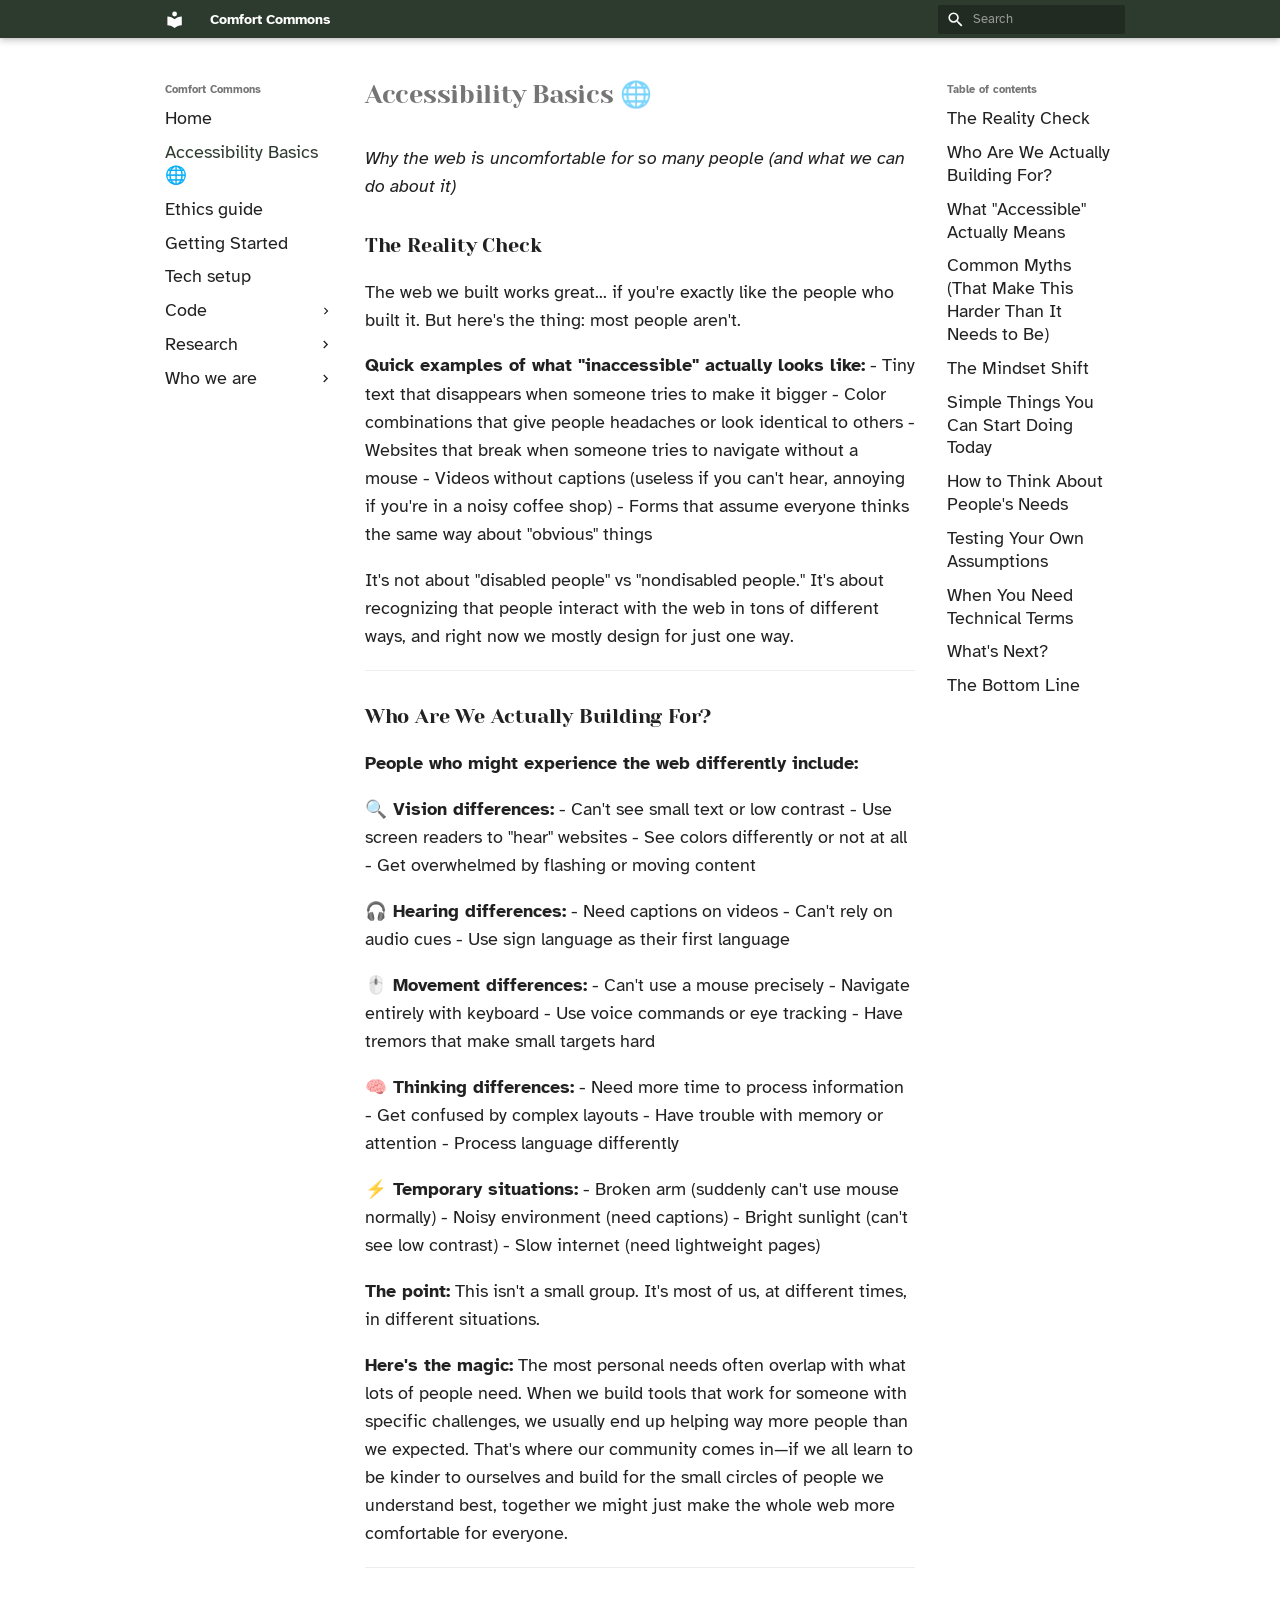
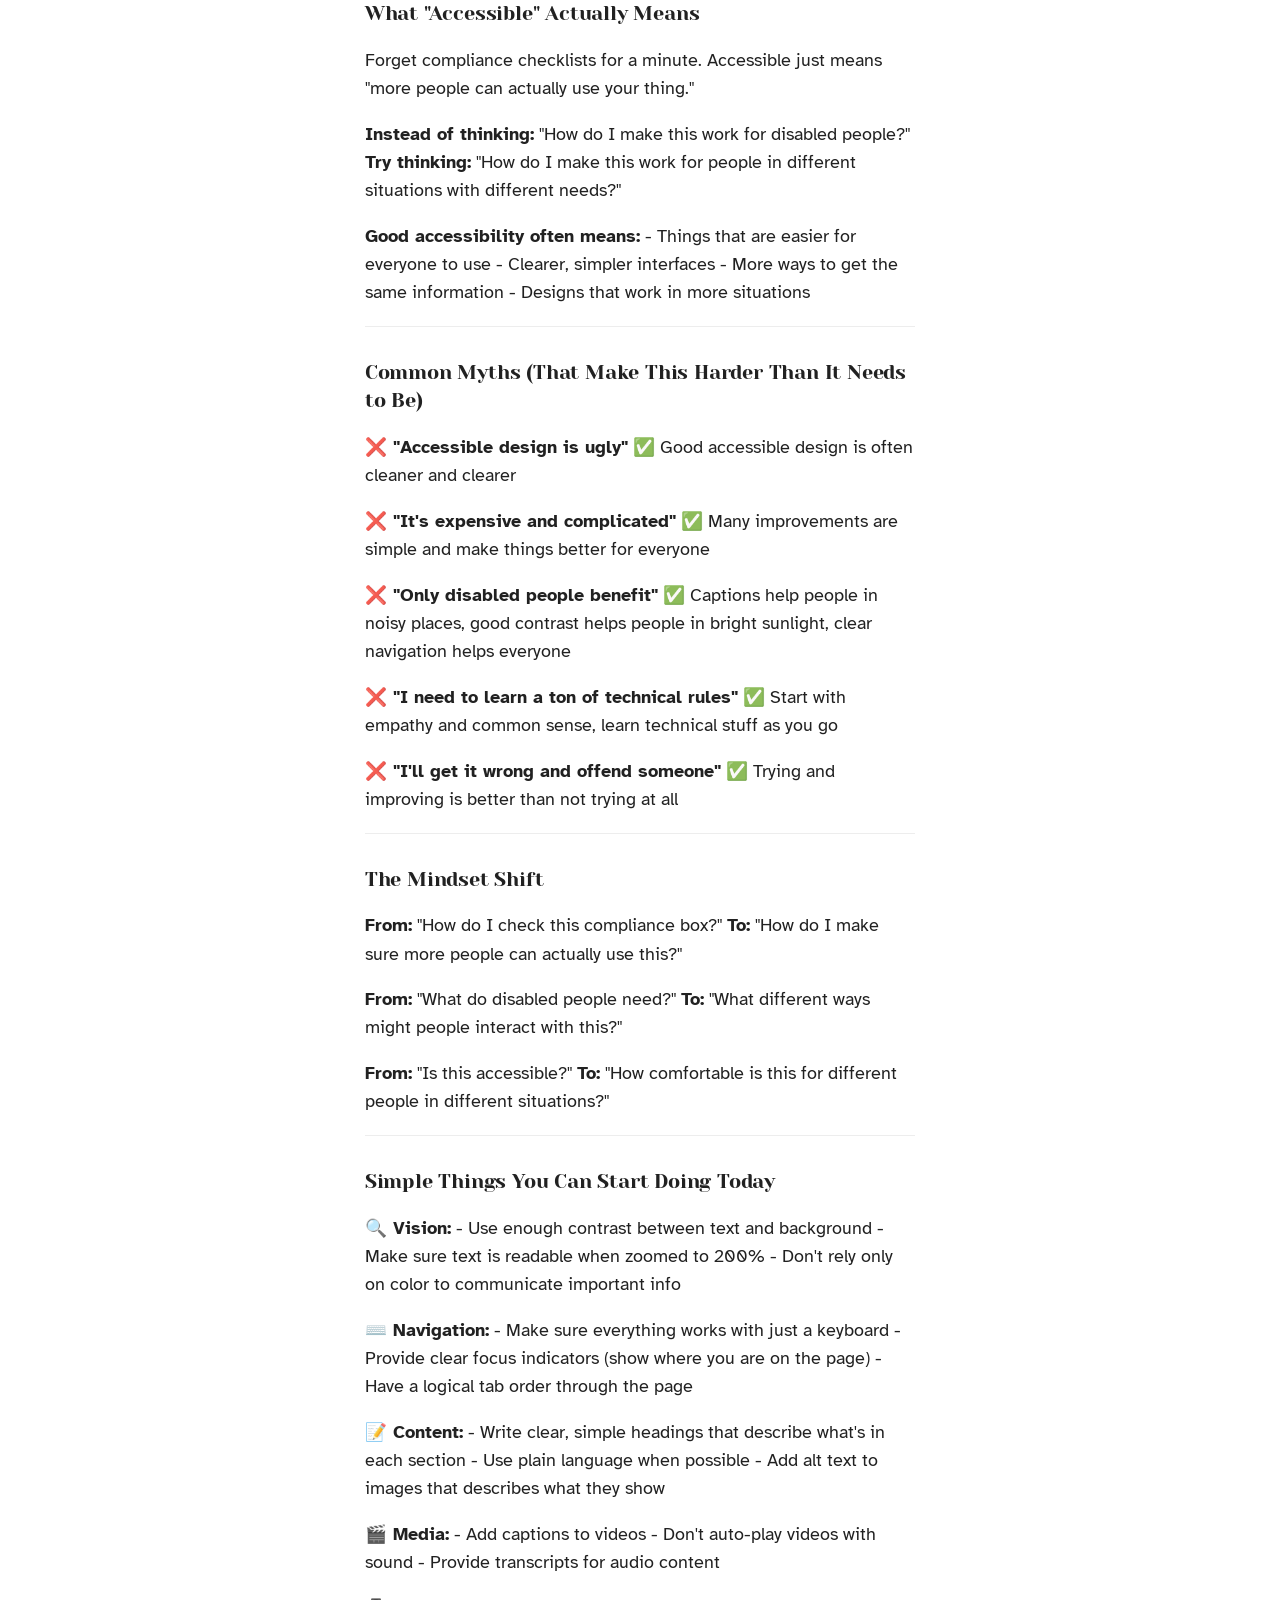
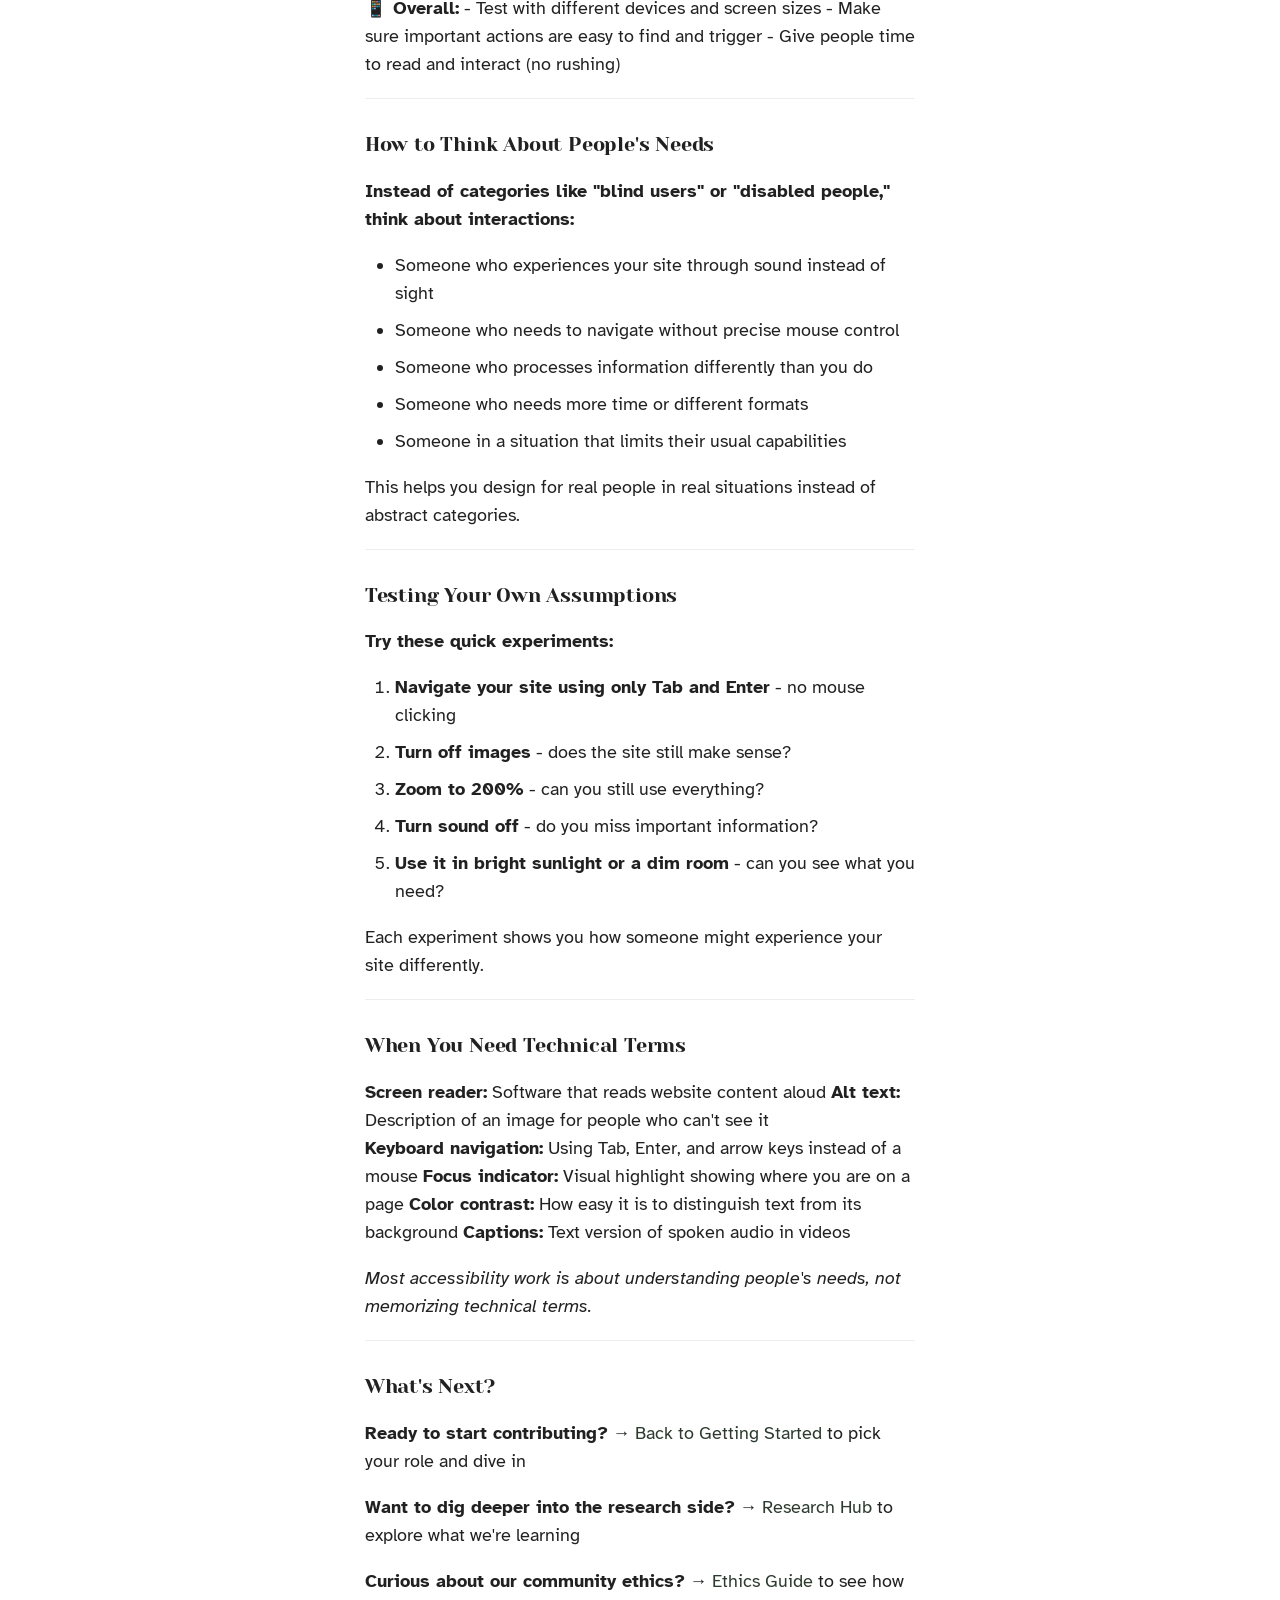
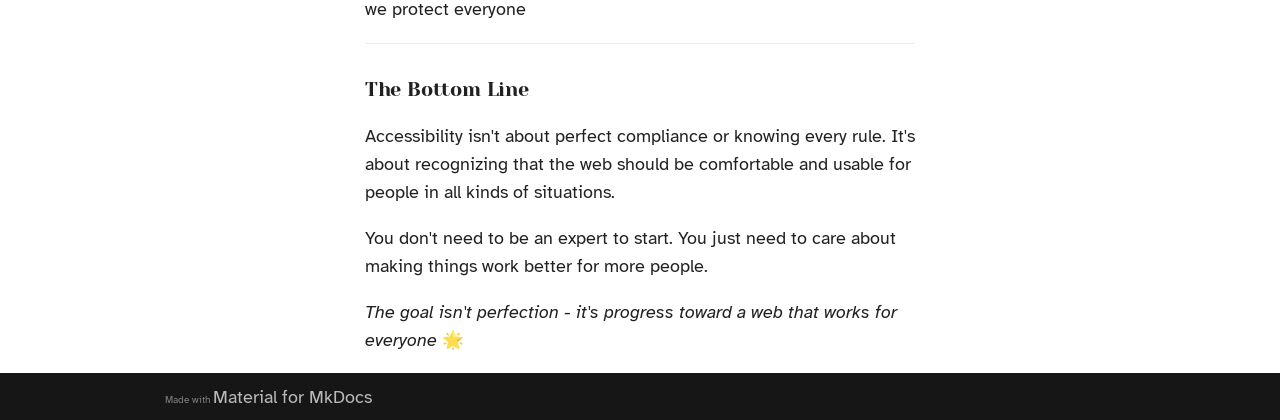
==== commit 78212958: "Deployed 414ade1 with MkDocs version: 1.6.1" ====
--- a/accessibility-basics/index.html
+++ b/accessibility-basics/index.html
@@ -20,7 +20,7 @@
       
       
       <link rel="icon" href="../assets/images/favicon.png">
-      <meta name="generator" content="mkdocs-1.6.1, mkdocs-material-9.6.16">
+      <meta name="generator" content="mkdocs-1.6.1, mkdocs-material-9.6.21">
     
     
       
@@ -28,7 +28,10 @@
       
     
     
-      <link rel="stylesheet" href="../assets/stylesheets/main.7e37652d.min.css">
+      <link rel="stylesheet" href="../assets/stylesheets/main.2a3383ac.min.css">
+      
+        
+        <link rel="stylesheet" href="../assets/stylesheets/palette.06af60db.min.css">
       
       
 
@@ -42,14 +45,26 @@
         
         
         <link rel="preconnect" href="https://fonts.gstatic.com" crossorigin>
-        <link rel="stylesheet" href="https://fonts.googleapis.com/css?family=Roboto:300,300i,400,400i,700,700i%7CRoboto+Mono:400,400i,700,700i&display=fallback">
-        <style>:root{--md-text-font:"Roboto";--md-code-font:"Roboto Mono"}</style>
-      
-    
+        <link rel="stylesheet" href="https://fonts.googleapis.com/css?family=Atkinson+Hyperlegible:300,300i,400,400i,700,700i%7CRoboto+Mono:400,400i,700,700i&display=fallback">
+        <style>:root{--md-text-font:"Atkinson Hyperlegible";--md-code-font:"Roboto Mono"}</style>
+      
+    
+    
+      <link rel="stylesheet" href="../stylesheets/extra.css">
     
     <script>__md_scope=new URL("..",location),__md_hash=e=>[...e].reduce(((e,_)=>(e<<5)-e+_.charCodeAt(0)),0),__md_get=(e,_=localStorage,t=__md_scope)=>JSON.parse(_.getItem(t.pathname+"."+e)),__md_set=(e,_,t=localStorage,a=__md_scope)=>{try{t.setItem(a.pathname+"."+e,JSON.stringify(_))}catch(e){}}</script>
     
       
+  
+
+
+  
+  
+
+<script id="__analytics">function __md_analytics(){function e(){dataLayer.push(arguments)}window.dataLayer=window.dataLayer||[],e("js",new Date),e("config","G-C8JPXHVLCH"),document.addEventListener("DOMContentLoaded",(function(){document.forms.search&&document.forms.search.query.addEventListener("blur",(function(){this.value&&e("event","search",{search_term:this.value})}));document$.subscribe((function(){var t=document.forms.feedback;if(void 0!==t)for(var a of t.querySelectorAll("[type=submit]"))a.addEventListener("click",(function(a){a.preventDefault();var n=document.location.pathname,d=this.getAttribute("data-md-value");e("event","feedback",{page:n,data:d}),t.firstElementChild.disabled=!0;var r=t.querySelector(".md-feedback__note [data-md-value='"+d+"']");r&&(r.hidden=!1)})),t.hidden=!1})),location$.subscribe((function(t){e("config","G-C8JPXHVLCH",{page_path:t.pathname})}))}));var t=document.createElement("script");t.async=!0,t.src="https://www.googletagmanager.com/gtag/js?id=G-C8JPXHVLCH",document.getElementById("__analytics").insertAdjacentElement("afterEnd",t)}</script>
+  
+    <script>"undefined"!=typeof __md_analytics&&__md_analytics()</script>
+  
 
     
     
@@ -57,7 +72,12 @@
   </head>
   
   
-    <body dir="ltr">
+    
+    
+    
+    
+    
+    <body dir="ltr" data-md-color-scheme="default" data-md-color-primary="custom" data-md-color-accent="indigo">
   
     
     <input class="md-toggle" data-md-toggle="drawer" type="checkbox" id="__drawer" autocomplete="off">
@@ -109,8 +129,8 @@
       </div>
     </div>
     
-    
-      <script>var palette=__md_get("__palette");if(palette&&palette.color){if("(prefers-color-scheme)"===palette.color.media){var media=matchMedia("(prefers-color-scheme: light)"),input=document.querySelector(media.matches?"[data-md-color-media='(prefers-color-scheme: light)']":"[data-md-color-media='(prefers-color-scheme: dark)']");palette.color.media=input.getAttribute("data-md-color-media"),palette.color.scheme=input.getAttribute("data-md-color-scheme"),palette.color.primary=input.getAttribute("data-md-color-primary"),palette.color.accent=input.getAttribute("data-md-color-accent")}for(var[key,value]of Object.entries(palette.color))document.body.setAttribute("data-md-color-"+key,value)}</script>
+      
+    
     
     
     
@@ -410,7 +430,7 @@
   
   
   <span class="md-ellipsis">
-    Getting Started 🌟
+    Getting Started
     
   </span>
   
@@ -465,7 +485,7 @@
   
   
   <span class="md-ellipsis">
-    Research
+    Code
     
   </span>
   
@@ -475,6 +495,74 @@
         
         <nav class="md-nav" data-md-level="1" aria-labelledby="__nav_6_label" aria-expanded="false">
           <label class="md-nav__title" for="__nav_6">
+            <span class="md-nav__icon md-icon"></span>
+            Code
+          </label>
+          <ul class="md-nav__list" data-md-scrollfix>
+            
+              
+                
+  
+  
+  
+  
+    <li class="md-nav__item">
+      <a href="../code/code-how-to/" class="md-nav__link">
+        
+  
+  
+  <span class="md-ellipsis">
+    How to code
+    
+  </span>
+  
+
+      </a>
+    </li>
+  
+
+              
+            
+          </ul>
+        </nav>
+      
+    </li>
+  
+
+    
+      
+      
+  
+  
+  
+  
+    
+    
+    
+    
+    
+    <li class="md-nav__item md-nav__item--nested">
+      
+        
+        
+        <input class="md-nav__toggle md-toggle " type="checkbox" id="__nav_7" >
+        
+          
+          <label class="md-nav__link" for="__nav_7" id="__nav_7_label" tabindex="0">
+            
+  
+  
+  <span class="md-ellipsis">
+    Research
+    
+  </span>
+  
+
+            <span class="md-nav__icon md-icon"></span>
+          </label>
+        
+        <nav class="md-nav" data-md-level="1" aria-labelledby="__nav_7_label" aria-expanded="false">
+          <label class="md-nav__title" for="__nav_7">
             <span class="md-nav__icon md-icon"></span>
             Research
           </label>
@@ -487,12 +575,12 @@
   
   
     <li class="md-nav__item">
-      <a href="../Research/intro/" class="md-nav__link">
-        
-  
-  
-  <span class="md-ellipsis">
-    Research Hub 🔬✨
+      <a href="../research/how-to-research/" class="md-nav__link">
+        
+  
+  
+  <span class="md-ellipsis">
+    Research How-To 🔍
     
   </span>
   
@@ -510,12 +598,12 @@
   
   
     <li class="md-nav__item">
-      <a href="../Research/research-ethics/" class="md-nav__link">
-        
-  
-  
-  <span class="md-ellipsis">
-    Ethics Guide 🛡️✨
+      <a href="../research/intro/" class="md-nav__link">
+        
+  
+  
+  <span class="md-ellipsis">
+    Research Hub 🔬
     
   </span>
   
@@ -533,12 +621,35 @@
   
   
     <li class="md-nav__item">
-      <a href="../Research/social-media-ethics/" class="md-nav__link">
-        
-  
-  
-  <span class="md-ellipsis">
-    Social Media Ethics Guide 🌐✨
+      <a href="../research/research-ethics/" class="md-nav__link">
+        
+  
+  
+  <span class="md-ellipsis">
+    Ethics Guide 🛡️
+    
+  </span>
+  
+
+      </a>
+    </li>
+  
+
+              
+            
+              
+                
+  
+  
+  
+  
+    <li class="md-nav__item">
+      <a href="../research/social-media-ethics/" class="md-nav__link">
+        
+  
+  
+  <span class="md-ellipsis">
+    Social Media Ethics Guide 🌐
     
   </span>
   
@@ -571,10 +682,10 @@
       
         
         
-        <input class="md-nav__toggle md-toggle " type="checkbox" id="__nav_7" >
+        <input class="md-nav__toggle md-toggle " type="checkbox" id="__nav_8" >
         
           
-          <label class="md-nav__link" for="__nav_7" id="__nav_7_label" tabindex="0">
+          <label class="md-nav__link" for="__nav_8" id="__nav_8_label" tabindex="0">
             
   
   
@@ -587,8 +698,8 @@
             <span class="md-nav__icon md-icon"></span>
           </label>
         
-        <nav class="md-nav" data-md-level="1" aria-labelledby="__nav_7_label" aria-expanded="false">
-          <label class="md-nav__title" for="__nav_7">
+        <nav class="md-nav" data-md-level="1" aria-labelledby="__nav_8_label" aria-expanded="false">
+          <label class="md-nav__title" for="__nav_8">
             <span class="md-nav__icon md-icon"></span>
             Who we are
           </label>
@@ -601,7 +712,7 @@
   
   
     <li class="md-nav__item">
-      <a href="../Who%20we%20are/Our%20Culture/" class="md-nav__link">
+      <a href="../who%20we%20are/our%20culture/" class="md-nav__link">
         
   
   
@@ -624,12 +735,35 @@
   
   
     <li class="md-nav__item">
-      <a href="../Who%20we%20are/Our%20Values/" class="md-nav__link">
-        
-  
-  
-  <span class="md-ellipsis">
-    Our Values
+      <a href="../who%20we%20are/our%20values/" class="md-nav__link">
+        
+  
+  
+  <span class="md-ellipsis">
+    Our values
+    
+  </span>
+  
+
+      </a>
+    </li>
+  
+
+              
+            
+              
+                
+  
+  
+  
+  
+    <li class="md-nav__item">
+      <a href="../who%20we%20are/the%20team/" class="md-nav__link">
+        
+  
+  
+  <span class="md-ellipsis">
+    The team
     
   </span>
   
@@ -914,8 +1048,8 @@
 <hr />
 <h2 id="whats-next">What's Next?</h2>
 <p><strong>Ready to start contributing?</strong> → <a href="../getting-started/">Back to Getting Started</a> to pick your role and dive in</p>
-<p><strong>Want to dig deeper into the research side?</strong> → <a href="../Research/intro/">Research Hub</a> to explore what we're learning</p>
-<p><strong>Curious about our community ethics?</strong> → <a href="../Research/research-ethics/">Ethics Guide</a> to see how we protect everyone</p>
+<p><strong>Want to dig deeper into the research side?</strong> → <a href="../research/intro/">Research Hub</a> to explore what we're learning</p>
+<p><strong>Curious about our community ethics?</strong> → <a href="../research/research-ethics/">Ethics Guide</a> to see how we protect everyone</p>
 <hr />
 <h2 id="the-bottom-line">The Bottom Line</h2>
 <p>Accessibility isn't about perfect compliance or knowing every rule. It's about recognizing that the web should be comfortable and usable for people in all kinds of situations.</p>
@@ -929,6 +1063,8 @@
 
 
 
+
+  
 
 
 
@@ -969,10 +1105,10 @@
     
     
       
-      <script id="__config" type="application/json">{"base": "..", "features": [], "search": "../assets/javascripts/workers/search.d50fe291.min.js", "tags": null, "translations": {"clipboard.copied": "Copied to clipboard", "clipboard.copy": "Copy to clipboard", "search.result.more.one": "1 more on this page", "search.result.more.other": "# more on this page", "search.result.none": "No matching documents", "search.result.one": "1 matching document", "search.result.other": "# matching documents", "search.result.placeholder": "Type to start searching", "search.result.term.missing": "Missing", "select.version": "Select version"}, "version": null}</script>
-    
-    
-      <script src="../assets/javascripts/bundle.50899def.min.js"></script>
+      <script id="__config" type="application/json">{"base": "..", "features": ["content.action.edit"], "search": "../assets/javascripts/workers/search.973d3a69.min.js", "tags": null, "translations": {"clipboard.copied": "Copied to clipboard", "clipboard.copy": "Copy to clipboard", "search.result.more.one": "1 more on this page", "search.result.more.other": "# more on this page", "search.result.none": "No matching documents", "search.result.one": "1 matching document", "search.result.other": "# matching documents", "search.result.placeholder": "Type to start searching", "search.result.term.missing": "Missing", "select.version": "Select version"}, "version": null}</script>
+    
+    
+      <script src="../assets/javascripts/bundle.f55a23d4.min.js"></script>
       
     
   </body>
--- a/assets/stylesheets/main.2a3383ac.min.css
+++ b/assets/stylesheets/main.2a3383ac.min.css
@@ -0,0 +1 @@
+@charset "UTF-8";html{-webkit-text-size-adjust:none;-moz-text-size-adjust:none;text-size-adjust:none;box-sizing:border-box}*,:after,:before{box-sizing:inherit}@media (prefers-reduced-motion){*,:after,:before{transition:none!important}}body{margin:0}a,button,input,label{-webkit-tap-highlight-color:transparent}a{color:inherit;text-decoration:none}hr{border:0;box-sizing:initial;display:block;height:.05rem;overflow:visible;padding:0}small{font-size:80%}sub,sup{line-height:1em}img{border-style:none}table{border-collapse:initial;border-spacing:0}td,th{font-weight:400;vertical-align:top}button{background:#0000;border:0;font-family:inherit;font-size:inherit;margin:0;padding:0}input{border:0;outline:none}:root{--md-primary-fg-color:#4051b5;--md-primary-fg-color--light:#5d6cc0;--md-primary-fg-color--dark:#303fa1;--md-primary-bg-color:#fff;--md-primary-bg-color--light:#ffffffb3;--md-accent-fg-color:#526cfe;--md-accent-fg-color--transparent:#526cfe1a;--md-accent-bg-color:#fff;--md-accent-bg-color--light:#ffffffb3}[data-md-color-scheme=default]{color-scheme:light}[data-md-color-scheme=default] img[src$="#gh-dark-mode-only"],[data-md-color-scheme=default] img[src$="#only-dark"]{display:none}:root,[data-md-color-scheme=default]{--md-hue:225deg;--md-default-fg-color:#000000de;--md-default-fg-color--light:#0000008a;--md-default-fg-color--lighter:#00000052;--md-default-fg-color--lightest:#00000012;--md-default-bg-color:#fff;--md-default-bg-color--light:#ffffffb3;--md-default-bg-color--lighter:#ffffff4d;--md-default-bg-color--lightest:#ffffff1f;--md-code-fg-color:#36464e;--md-code-bg-color:#f5f5f5;--md-code-hl-color:#4287ff;--md-code-hl-color--light:#4287ff1a;--md-code-hl-number-color:#d52a2a;--md-code-hl-special-color:#db1457;--md-code-hl-function-color:#a846b9;--md-code-hl-constant-color:#6e59d9;--md-code-hl-keyword-color:#3f6ec6;--md-code-hl-string-color:#1c7d4d;--md-code-hl-name-color:var(--md-code-fg-color);--md-code-hl-operator-color:var(--md-default-fg-color--light);--md-code-hl-punctuation-color:var(--md-default-fg-color--light);--md-code-hl-comment-color:var(--md-default-fg-color--light);--md-code-hl-generic-color:var(--md-default-fg-color--light);--md-code-hl-variable-color:var(--md-default-fg-color--light);--md-typeset-color:var(--md-default-fg-color);--md-typeset-a-color:var(--md-primary-fg-color);--md-typeset-del-color:#f5503d26;--md-typeset-ins-color:#0bd57026;--md-typeset-kbd-color:#fafafa;--md-typeset-kbd-accent-color:#fff;--md-typeset-kbd-border-color:#b8b8b8;--md-typeset-mark-color:#ffff0080;--md-typeset-table-color:#0000001f;--md-typeset-table-color--light:rgba(0,0,0,.035);--md-admonition-fg-color:var(--md-default-fg-color);--md-admonition-bg-color:var(--md-default-bg-color);--md-warning-fg-color:#000000de;--md-warning-bg-color:#ff9;--md-footer-fg-color:#fff;--md-footer-fg-color--light:#ffffffb3;--md-footer-fg-color--lighter:#ffffff73;--md-footer-bg-color:#000000de;--md-footer-bg-color--dark:#00000052;--md-shadow-z1:0 0.2rem 0.5rem #0000000d,0 0 0.05rem #0000001a;--md-shadow-z2:0 0.2rem 0.5rem #0000001a,0 0 0.05rem #00000040;--md-shadow-z3:0 0.2rem 0.5rem #0003,0 0 0.05rem #00000059}.md-icon svg{fill:currentcolor;display:block;height:1.2rem;width:1.2rem}body{-webkit-font-smoothing:antialiased;-moz-osx-font-smoothing:grayscale;--md-text-font-family:var(--md-text-font,_),-apple-system,BlinkMacSystemFont,Helvetica,Arial,sans-serif;--md-code-font-family:var(--md-code-font,_),SFMono-Regular,Consolas,Menlo,monospace}aside,body,input{font-feature-settings:"kern","liga";color:var(--md-typeset-color);font-family:var(--md-text-font-family)}code,kbd,pre{font-feature-settings:"kern";font-family:var(--md-code-font-family)}:root{--md-typeset-table-sort-icon:url('data:image/svg+xml;charset=utf-8,<svg xmlns="http://www.w3.org/2000/svg" viewBox="0 0 24 24"><path d="m18 21-4-4h3V7h-3l4-4 4 4h-3v10h3M2 19v-2h10v2M2 13v-2h7v2M2 7V5h4v2z"/></svg>');--md-typeset-table-sort-icon--asc:url('data:image/svg+xml;charset=utf-8,<svg xmlns="http://www.w3.org/2000/svg" viewBox="0 0 24 24"><path d="M19 17h3l-4 4-4-4h3V3h2M2 17h10v2H2M6 5v2H2V5m0 6h7v2H2z"/></svg>');--md-typeset-table-sort-icon--desc:url('data:image/svg+xml;charset=utf-8,<svg xmlns="http://www.w3.org/2000/svg" viewBox="0 0 24 24"><path d="M19 7h3l-4-4-4 4h3v14h2M2 17h10v2H2M6 5v2H2V5m0 6h7v2H2z"/></svg>')}.md-typeset{-webkit-print-color-adjust:exact;color-adjust:exact;font-size:.8rem;line-height:1.6;overflow-wrap:break-word}@media print{.md-typeset{font-size:.68rem}}.md-typeset blockquote,.md-typeset dl,.md-typeset figure,.md-typeset ol,.md-typeset pre,.md-typeset ul{margin-bottom:1em;margin-top:1em}.md-typeset h1{color:var(--md-default-fg-color--light);font-size:2em;line-height:1.3;margin:0 0 1.25em}.md-typeset h1,.md-typeset h2{font-weight:300;letter-spacing:-.01em}.md-typeset h2{font-size:1.5625em;line-height:1.4;margin:1.6em 0 .64em}.md-typeset h3{font-size:1.25em;font-weight:400;letter-spacing:-.01em;line-height:1.5;margin:1.6em 0 .8em}.md-typeset h2+h3{margin-top:.8em}.md-typeset h4{font-weight:700;letter-spacing:-.01em;margin:1em 0}.md-typeset h5,.md-typeset h6{color:var(--md-default-fg-color--light);font-size:.8em;font-weight:700;letter-spacing:-.01em;margin:1.25em 0}.md-typeset h5{text-transform:uppercase}.md-typeset h5 code{text-transform:none}.md-typeset hr{border-bottom:.05rem solid var(--md-default-fg-color--lightest);display:flow-root;margin:1.5em 0}.md-typeset a{color:var(--md-typeset-a-color);word-break:break-word}.md-typeset a,.md-typeset a:before{transition:color 125ms}.md-typeset a:focus,.md-typeset a:hover{color:var(--md-accent-fg-color)}.md-typeset a:focus code,.md-typeset a:hover code{background-color:var(--md-accent-fg-color--transparent)}.md-typeset a code{color:currentcolor;transition:background-color 125ms}.md-typeset a.focus-visible{outline-color:var(--md-accent-fg-color);outline-offset:.2rem}.md-typeset code,.md-typeset kbd,.md-typeset pre{color:var(--md-code-fg-color);direction:ltr;font-variant-ligatures:none}@media print{.md-typeset code,.md-typeset kbd,.md-typeset pre{white-space:pre-wrap}}.md-typeset code{background-color:var(--md-code-bg-color);border-radius:.1rem;-webkit-box-decoration-break:clone;box-decoration-break:clone;font-size:.85em;padding:0 .2941176471em;word-break:break-word}.md-typeset code:not(.focus-visible){-webkit-tap-highlight-color:transparent;outline:none}.md-typeset pre{display:flow-root;line-height:1.4;position:relative}.md-typeset pre>code{-webkit-box-decoration-break:slice;box-decoration-break:slice;box-shadow:none;display:block;margin:0;outline-color:var(--md-accent-fg-color);overflow:auto;padding:.7720588235em 1.1764705882em;scrollbar-color:var(--md-default-fg-color--lighter) #0000;scrollbar-width:thin;touch-action:auto;word-break:normal}.md-typeset pre>code:hover{scrollbar-color:var(--md-accent-fg-color) #0000}.md-typeset pre>code::-webkit-scrollbar{height:.2rem;width:.2rem}.md-typeset pre>code::-webkit-scrollbar-thumb{background-color:var(--md-default-fg-color--lighter)}.md-typeset pre>code::-webkit-scrollbar-thumb:hover{background-color:var(--md-accent-fg-color)}.md-typeset kbd{background-color:var(--md-typeset-kbd-color);border-radius:.1rem;box-shadow:0 .1rem 0 .05rem var(--md-typeset-kbd-border-color),0 .1rem 0 var(--md-typeset-kbd-border-color),0 -.1rem .2rem var(--md-typeset-kbd-accent-color) inset;color:var(--md-default-fg-color);display:inline-block;font-size:.75em;padding:0 .6666666667em;vertical-align:text-top;word-break:break-word}.md-typeset mark{background-color:var(--md-typeset-mark-color);-webkit-box-decoration-break:clone;box-decoration-break:clone;color:inherit;word-break:break-word}.md-typeset abbr{border-bottom:.05rem dotted var(--md-default-fg-color--light);cursor:help;text-decoration:none}.md-typeset small{opacity:.75}[dir=ltr] .md-typeset sub,[dir=ltr] .md-typeset sup{margin-left:.078125em}[dir=rtl] .md-typeset sub,[dir=rtl] .md-typeset sup{margin-right:.078125em}[dir=ltr] .md-typeset blockquote{padding-left:.6rem}[dir=rtl] .md-typeset blockquote{padding-right:.6rem}[dir=ltr] .md-typeset blockquote{border-left:.2rem solid var(--md-default-fg-color--lighter)}[dir=rtl] .md-typeset blockquote{border-right:.2rem solid var(--md-default-fg-color--lighter)}.md-typeset blockquote{color:var(--md-default-fg-color--light);margin-left:0;margin-right:0}.md-typeset ul{list-style-type:disc}.md-typeset ul[type]{list-style-type:revert-layer}[dir=ltr] .md-typeset ol,[dir=ltr] .md-typeset ul{margin-left:.625em}[dir=rtl] .md-typeset ol,[dir=rtl] .md-typeset ul{margin-right:.625em}.md-typeset ol,.md-typeset ul{padding:0}.md-typeset ol:not([hidden]),.md-typeset ul:not([hidden]){display:flow-root}.md-typeset ol ol,.md-typeset ul ol{list-style-type:lower-alpha}.md-typeset ol ol ol,.md-typeset ul ol ol{list-style-type:lower-roman}.md-typeset ol ol ol ol,.md-typeset ul ol ol ol{list-style-type:upper-alpha}.md-typeset ol ol ol ol ol,.md-typeset ul ol ol ol ol{list-style-type:upper-roman}.md-typeset ol[type],.md-typeset ul[type]{list-style-type:revert-layer}[dir=ltr] .md-typeset ol li,[dir=ltr] .md-typeset ul li{margin-left:1.25em}[dir=rtl] .md-typeset ol li,[dir=rtl] .md-typeset ul li{margin-right:1.25em}.md-typeset ol li,.md-typeset ul li{margin-bottom:.5em}.md-typeset ol li blockquote,.md-typeset ol li p,.md-typeset ul li blockquote,.md-typeset ul li p{margin:.5em 0}.md-typeset ol li:last-child,.md-typeset ul li:last-child{margin-bottom:0}[dir=ltr] .md-typeset ol li ol,[dir=ltr] .md-typeset ol li ul,[dir=ltr] .md-typeset ul li ol,[dir=ltr] .md-typeset ul li ul{margin-left:.625em}[dir=rtl] .md-typeset ol li ol,[dir=rtl] .md-typeset ol li ul,[dir=rtl] .md-typeset ul li ol,[dir=rtl] .md-typeset ul li ul{margin-right:.625em}.md-typeset ol li ol,.md-typeset ol li ul,.md-typeset ul li ol,.md-typeset ul li ul{margin-bottom:.5em;margin-top:.5em}[dir=ltr] .md-typeset dd{margin-left:1.875em}[dir=rtl] .md-typeset dd{margin-right:1.875em}.md-typeset dd{margin-bottom:1.5em;margin-top:1em}.md-typeset img,.md-typeset svg,.md-typeset video{height:auto;max-width:100%}.md-typeset img[align=left]{margin:1em 1em 1em 0}.md-typeset img[align=right]{margin:1em 0 1em 1em}.md-typeset img[align]:only-child{margin-top:0}.md-typeset figure{display:flow-root;margin:1em auto;max-width:100%;text-align:center;width:-moz-fit-content;width:fit-content}.md-typeset figure img{display:block;margin:0 auto}.md-typeset figcaption{font-style:italic;margin:1em auto;max-width:24rem}.md-typeset iframe{max-width:100%}.md-typeset table:not([class]){background-color:var(--md-default-bg-color);border:.05rem solid var(--md-typeset-table-color);border-radius:.1rem;display:inline-block;font-size:.64rem;max-width:100%;overflow:auto;touch-action:auto}@media print{.md-typeset table:not([class]){display:table}}.md-typeset table:not([class])+*{margin-top:1.5em}.md-typeset table:not([class]) td>:first-child,.md-typeset table:not([class]) th>:first-child{margin-top:0}.md-typeset table:not([class]) td>:last-child,.md-typeset table:not([class]) th>:last-child{margin-bottom:0}.md-typeset table:not([class]) td:not([align]),.md-typeset table:not([class]) th:not([align]){text-align:left}[dir=rtl] .md-typeset table:not([class]) td:not([align]),[dir=rtl] .md-typeset table:not([class]) th:not([align]){text-align:right}.md-typeset table:not([class]) th{font-weight:700;min-width:5rem;padding:.9375em 1.25em;vertical-align:top}.md-typeset table:not([class]) td{border-top:.05rem solid var(--md-typeset-table-color);padding:.9375em 1.25em;vertical-align:top}.md-typeset table:not([class]) tbody tr{transition:background-color 125ms}.md-typeset table:not([class]) tbody tr:hover{background-color:var(--md-typeset-table-color--light);box-shadow:0 .05rem 0 var(--md-default-bg-color) inset}.md-typeset table:not([class]) a{word-break:normal}.md-typeset table th[role=columnheader]{cursor:pointer}[dir=ltr] .md-typeset table th[role=columnheader]:after{margin-left:.5em}[dir=rtl] .md-typeset table th[role=columnheader]:after{margin-right:.5em}.md-typeset table th[role=columnheader]:after{content:"";display:inline-block;height:1.2em;-webkit-mask-image:var(--md-typeset-table-sort-icon);mask-image:var(--md-typeset-table-sort-icon);-webkit-mask-repeat:no-repeat;mask-repeat:no-repeat;-webkit-mask-size:contain;mask-size:contain;transition:background-color 125ms;vertical-align:text-bottom;width:1.2em}.md-typeset table th[role=columnheader]:hover:after{background-color:var(--md-default-fg-color--lighter)}.md-typeset table th[role=columnheader][aria-sort=ascending]:after{background-color:var(--md-default-fg-color--light);-webkit-mask-image:var(--md-typeset-table-sort-icon--asc);mask-image:var(--md-typeset-table-sort-icon--asc)}.md-typeset table th[role=columnheader][aria-sort=descending]:after{background-color:var(--md-default-fg-color--light);-webkit-mask-image:var(--md-typeset-table-sort-icon--desc);mask-image:var(--md-typeset-table-sort-icon--desc)}.md-typeset__scrollwrap{margin:1em -.8rem;overflow-x:auto;touch-action:auto}.md-typeset__table{display:inline-block;margin-bottom:.5em;padding:0 .8rem}@media print{.md-typeset__table{display:block}}html .md-typeset__table table{display:table;margin:0;overflow:hidden;width:100%}@media screen and (max-width:44.984375em){.md-content__inner>pre{margin:1em -.8rem}.md-content__inner>pre code{border-radius:0}}.md-typeset .md-author{border-radius:100%;display:block;flex-shrink:0;height:1.6rem;overflow:hidden;position:relative;transition:color 125ms,transform 125ms;width:1.6rem}.md-typeset .md-author img{display:block}.md-typeset .md-author--more{background:var(--md-default-fg-color--lightest);color:var(--md-default-fg-color--lighter);font-size:.6rem;font-weight:700;line-height:1.6rem;text-align:center}.md-typeset .md-author--long{height:2.4rem;width:2.4rem}.md-typeset a.md-author{transform:scale(1)}.md-typeset a.md-author img{border-radius:100%;filter:grayscale(100%) opacity(75%);transition:filter 125ms}.md-typeset a.md-author:focus,.md-typeset a.md-author:hover{transform:scale(1.1);z-index:1}.md-typeset a.md-author:focus img,.md-typeset a.md-author:hover img{filter:grayscale(0)}.md-banner{background-color:var(--md-footer-bg-color);color:var(--md-footer-fg-color);overflow:auto}@media print{.md-banner{display:none}}.md-banner--warning{background-color:var(--md-warning-bg-color);color:var(--md-warning-fg-color)}.md-banner__inner{font-size:.7rem;margin:.6rem auto;padding:0 .8rem}[dir=ltr] .md-banner__button{float:right}[dir=rtl] .md-banner__button{float:left}.md-banner__button{color:inherit;cursor:pointer;transition:opacity .25s}.no-js .md-banner__button{display:none}.md-banner__button:hover{opacity:.7}html{font-size:125%;height:100%;overflow-x:hidden}@media screen and (min-width:100em){html{font-size:137.5%}}@media screen and (min-width:125em){html{font-size:150%}}body{background-color:var(--md-default-bg-color);display:flex;flex-direction:column;font-size:.5rem;min-height:100%;position:relative;width:100%}@media print{body{display:block}}@media screen and (max-width:59.984375em){body[data-md-scrolllock]{position:fixed}}.md-grid{margin-left:auto;margin-right:auto;max-width:61rem}.md-container{display:flex;flex-direction:column;flex-grow:1}@media print{.md-container{display:block}}.md-main{flex-grow:1}.md-main__inner{display:flex;height:100%;margin-top:1.5rem}.md-ellipsis{overflow:hidden;text-overflow:ellipsis}.md-toggle{display:none}.md-option{height:0;opacity:0;position:absolute;width:0}.md-option:checked+label:not([hidden]){display:block}.md-option.focus-visible+label{outline-color:var(--md-accent-fg-color);outline-style:auto}.md-skip{background-color:var(--md-default-fg-color);border-radius:.1rem;color:var(--md-default-bg-color);font-size:.64rem;margin:.5rem;opacity:0;outline-color:var(--md-accent-fg-color);padding:.3rem .5rem;position:fixed;transform:translateY(.4rem);z-index:-1}.md-skip:focus{opacity:1;transform:translateY(0);transition:transform .25s cubic-bezier(.4,0,.2,1),opacity 175ms 75ms;z-index:10}@page{margin:25mm}:root{--md-clipboard-icon:url('data:image/svg+xml;charset=utf-8,<svg xmlns="http://www.w3.org/2000/svg" viewBox="0 0 24 24"><path d="M19 21H8V7h11m0-2H8a2 2 0 0 0-2 2v14a2 2 0 0 0 2 2h11a2 2 0 0 0 2-2V7a2 2 0 0 0-2-2m-3-4H4a2 2 0 0 0-2 2v14h2V3h12z"/></svg>')}.md-clipboard{border-radius:.1rem;color:var(--md-default-fg-color--lightest);cursor:pointer;height:1.5em;outline-color:var(--md-accent-fg-color);outline-offset:.1rem;position:absolute;right:.5em;top:.5em;transition:color .25s;width:1.5em;z-index:1}@media print{.md-clipboard{display:none}}.md-clipboard:not(.focus-visible){-webkit-tap-highlight-color:transparent;outline:none}:hover>.md-clipboard{color:var(--md-default-fg-color--light)}.md-clipboard:focus,.md-clipboard:hover{color:var(--md-accent-fg-color)}.md-clipboard:after{background-color:currentcolor;content:"";display:block;height:1.125em;margin:0 auto;-webkit-mask-image:var(--md-clipboard-icon);mask-image:var(--md-clipboard-icon);-webkit-mask-position:center;mask-position:center;-webkit-mask-repeat:no-repeat;mask-repeat:no-repeat;-webkit-mask-size:contain;mask-size:contain;width:1.125em}.md-clipboard--inline{cursor:pointer}.md-clipboard--inline code{transition:color .25s,background-color .25s}.md-clipboard--inline:focus code,.md-clipboard--inline:hover code{background-color:var(--md-accent-fg-color--transparent);color:var(--md-accent-fg-color)}.md-typeset .md-code__content{display:grid}@keyframes consent{0%{opacity:0;transform:translateY(100%)}to{opacity:1;transform:translateY(0)}}@keyframes overlay{0%{opacity:0}to{opacity:1}}.md-consent__overlay{animation:overlay .25s both;-webkit-backdrop-filter:blur(.1rem);backdrop-filter:blur(.1rem);background-color:#0000008a;height:100%;opacity:1;position:fixed;top:0;width:100%;z-index:5}.md-consent__inner{animation:consent .5s cubic-bezier(.1,.7,.1,1) both;background-color:var(--md-default-bg-color);border:0;border-radius:.1rem;bottom:0;box-shadow:0 0 .2rem #0000001a,0 .2rem .4rem #0003;max-height:100%;overflow:auto;padding:0;position:fixed;width:100%;z-index:5}.md-consent__form{padding:.8rem}.md-consent__settings{display:none;margin:1em 0}input:checked+.md-consent__settings{display:block}.md-consent__controls{margin-bottom:.8rem}.md-typeset .md-consent__controls .md-button{display:inline}@media screen and (max-width:44.984375em){.md-typeset .md-consent__controls .md-button{display:block;margin-top:.4rem;text-align:center;width:100%}}.md-consent label{cursor:pointer}.md-content{flex-grow:1;min-width:0}.md-content__inner{margin:0 .8rem 1.2rem;padding-top:.6rem}@media screen and (min-width:76.25em){[dir=ltr] .md-sidebar--primary:not([hidden])~.md-content>.md-content__inner{margin-left:1.2rem}[dir=ltr] .md-sidebar--secondary:not([hidden])~.md-content>.md-content__inner,[dir=rtl] .md-sidebar--primary:not([hidden])~.md-content>.md-content__inner{margin-right:1.2rem}[dir=rtl] .md-sidebar--secondary:not([hidden])~.md-content>.md-content__inner{margin-left:1.2rem}}.md-content__inner:before{content:"";display:block;height:.4rem}.md-content__inner>:last-child{margin-bottom:0}[dir=ltr] .md-content__button{float:right}[dir=rtl] .md-content__button{float:left}[dir=ltr] .md-content__button{margin-left:.4rem}[dir=rtl] .md-content__button{margin-right:.4rem}.md-content__button{margin:.4rem 0;padding:0}@media print{.md-content__button{display:none}}.md-typeset .md-content__button{color:var(--md-default-fg-color--lighter)}.md-content__button svg{display:inline;vertical-align:top}[dir=rtl] .md-content__button svg{transform:scaleX(-1)}[dir=ltr] .md-dialog{right:.8rem}[dir=rtl] .md-dialog{left:.8rem}.md-dialog{background-color:var(--md-default-fg-color);border-radius:.1rem;bottom:.8rem;box-shadow:var(--md-shadow-z3);min-width:11.1rem;opacity:0;padding:.4rem .6rem;pointer-events:none;position:fixed;transform:translateY(100%);transition:transform 0ms .4s,opacity .4s;z-index:4}@media print{.md-dialog{display:none}}.md-dialog--active{opacity:1;pointer-events:auto;transform:translateY(0);transition:transform .4s cubic-bezier(.075,.85,.175,1),opacity .4s}.md-dialog__inner{color:var(--md-default-bg-color);font-size:.7rem}.md-feedback{margin:2em 0 1em;text-align:center}.md-feedback fieldset{border:none;margin:0;padding:0}.md-feedback__title{font-weight:700;margin:1em auto}.md-feedback__inner{position:relative}.md-feedback__list{display:flex;flex-wrap:wrap;place-content:baseline center;position:relative}.md-feedback__list:hover .md-icon:not(:disabled){color:var(--md-default-fg-color--lighter)}:disabled .md-feedback__list{min-height:1.8rem}.md-feedback__icon{color:var(--md-default-fg-color--light);cursor:pointer;flex-shrink:0;margin:0 .1rem;transition:color 125ms}.md-feedback__icon:not(:disabled).md-icon:hover{color:var(--md-accent-fg-color)}.md-feedback__icon:disabled{color:var(--md-default-fg-color--lightest);pointer-events:none}.md-feedback__note{opacity:0;position:relative;transform:translateY(.4rem);transition:transform .4s cubic-bezier(.1,.7,.1,1),opacity .15s}.md-feedback__note>*{margin:0 auto;max-width:16rem}:disabled .md-feedback__note{opacity:1;transform:translateY(0)}@media print{.md-feedback{display:none}}.md-footer{background-color:var(--md-footer-bg-color);color:var(--md-footer-fg-color)}@media print{.md-footer{display:none}}.md-footer__inner{justify-content:space-between;overflow:auto;padding:.2rem}.md-footer__inner:not([hidden]){display:flex}.md-footer__link{align-items:end;display:flex;flex-grow:0.01;margin-bottom:.4rem;margin-top:1rem;max-width:100%;outline-color:var(--md-accent-fg-color);overflow:hidden;transition:opacity .25s}.md-footer__link:focus,.md-footer__link:hover{opacity:.7}[dir=rtl] .md-footer__link svg{transform:scaleX(-1)}@media screen and (max-width:44.984375em){.md-footer__link--prev{flex-shrink:0}.md-footer__link--prev .md-footer__title{display:none}}[dir=ltr] .md-footer__link--next{margin-left:auto}[dir=rtl] .md-footer__link--next{margin-right:auto}.md-footer__link--next{text-align:right}[dir=rtl] .md-footer__link--next{text-align:left}.md-footer__title{flex-grow:1;font-size:.9rem;margin-bottom:.7rem;max-width:calc(100% - 2.4rem);padding:0 1rem;white-space:nowrap}.md-footer__button{margin:.2rem;padding:.4rem}.md-footer__direction{font-size:.64rem;opacity:.7}.md-footer-meta{background-color:var(--md-footer-bg-color--dark)}.md-footer-meta__inner{display:flex;flex-wrap:wrap;justify-content:space-between;padding:.2rem}html .md-footer-meta.md-typeset a{color:var(--md-footer-fg-color--light)}html .md-footer-meta.md-typeset a:focus,html .md-footer-meta.md-typeset a:hover{color:var(--md-footer-fg-color)}.md-copyright{color:var(--md-footer-fg-color--lighter);font-size:.64rem;margin:auto .6rem;padding:.4rem 0;width:100%}@media screen and (min-width:45em){.md-copyright{width:auto}}.md-copyright__highlight{color:var(--md-footer-fg-color--light)}.md-social{display:inline-flex;gap:.2rem;margin:0 .4rem;padding:.2rem 0 .6rem}@media screen and (min-width:45em){.md-social{padding:.6rem 0}}.md-social__link{display:inline-block;height:1.6rem;text-align:center;width:1.6rem}.md-social__link:before{line-height:1.9}.md-social__link svg{fill:currentcolor;max-height:.8rem;vertical-align:-25%}.md-typeset .md-button{border:.1rem solid;border-radius:.1rem;color:var(--md-primary-fg-color);cursor:pointer;display:inline-block;font-weight:700;padding:.625em 2em;transition:color 125ms,background-color 125ms,border-color 125ms}.md-typeset .md-button--primary{background-color:var(--md-primary-fg-color);border-color:var(--md-primary-fg-color);color:var(--md-primary-bg-color)}.md-typeset .md-button:focus,.md-typeset .md-button:hover{background-color:var(--md-accent-fg-color);border-color:var(--md-accent-fg-color);color:var(--md-accent-bg-color)}[dir=ltr] .md-typeset .md-input{border-top-left-radius:.1rem}[dir=ltr] .md-typeset .md-input,[dir=rtl] .md-typeset .md-input{border-top-right-radius:.1rem}[dir=rtl] .md-typeset .md-input{border-top-left-radius:.1rem}.md-typeset .md-input{border-bottom:.1rem solid var(--md-default-fg-color--lighter);box-shadow:var(--md-shadow-z1);font-size:.8rem;height:1.8rem;padding:0 .6rem;transition:border .25s,box-shadow .25s}.md-typeset .md-input:focus,.md-typeset .md-input:hover{border-bottom-color:var(--md-accent-fg-color);box-shadow:var(--md-shadow-z2)}.md-typeset .md-input--stretch{width:100%}.md-header{background-color:var(--md-primary-fg-color);box-shadow:0 0 .2rem #0000,0 .2rem .4rem #0000;color:var(--md-primary-bg-color);display:block;left:0;position:sticky;right:0;top:0;z-index:4}@media print{.md-header{display:none}}.md-header[hidden]{transform:translateY(-100%);transition:transform .25s cubic-bezier(.8,0,.6,1),box-shadow .25s}.md-header--shadow{box-shadow:0 0 .2rem #0000001a,0 .2rem .4rem #0003;transition:transform .25s cubic-bezier(.1,.7,.1,1),box-shadow .25s}.md-header__inner{align-items:center;display:flex;padding:0 .2rem}.md-header__button{color:currentcolor;cursor:pointer;margin:.2rem;outline-color:var(--md-accent-fg-color);padding:.4rem;position:relative;transition:opacity .25s;vertical-align:middle;z-index:1}.md-header__button:hover{opacity:.7}.md-header__button:not([hidden]){display:inline-block}.md-header__button:not(.focus-visible){-webkit-tap-highlight-color:transparent;outline:none}.md-header__button.md-logo{margin:.2rem;padding:.4rem}@media screen and (max-width:76.234375em){.md-header__button.md-logo{display:none}}.md-header__button.md-logo img,.md-header__button.md-logo svg{fill:currentcolor;display:block;height:1.2rem;width:auto}@media screen and (min-width:60em){.md-header__button[for=__search]{display:none}}.no-js .md-header__button[for=__search]{display:none}[dir=rtl] .md-header__button[for=__search] svg{transform:scaleX(-1)}@media screen and (min-width:76.25em){.md-header__button[for=__drawer]{display:none}}.md-header__topic{display:flex;max-width:100%;position:absolute;transition:transform .4s cubic-bezier(.1,.7,.1,1),opacity .15s;white-space:nowrap}.md-header__topic+.md-header__topic{opacity:0;pointer-events:none;transform:translateX(1.25rem);transition:transform .4s cubic-bezier(1,.7,.1,.1),opacity .15s;z-index:-1}[dir=rtl] .md-header__topic+.md-header__topic{transform:translateX(-1.25rem)}.md-header__topic:first-child{font-weight:700}[dir=ltr] .md-header__title{margin-left:1rem;margin-right:.4rem}[dir=rtl] .md-header__title{margin-left:.4rem;margin-right:1rem}.md-header__title{flex-grow:1;font-size:.9rem;height:2.4rem;line-height:2.4rem}.md-header__title--active .md-header__topic{opacity:0;pointer-events:none;transform:translateX(-1.25rem);transition:transform .4s cubic-bezier(1,.7,.1,.1),opacity .15s;z-index:-1}[dir=rtl] .md-header__title--active .md-header__topic{transform:translateX(1.25rem)}.md-header__title--active .md-header__topic+.md-header__topic{opacity:1;pointer-events:auto;transform:translateX(0);transition:transform .4s cubic-bezier(.1,.7,.1,1),opacity .15s;z-index:0}.md-header__title>.md-header__ellipsis{height:100%;position:relative;width:100%}.md-header__option{display:flex;flex-shrink:0;max-width:100%;transition:max-width 0ms .25s,opacity .25s .25s;white-space:nowrap}[data-md-toggle=search]:checked~.md-header .md-header__option{max-width:0;opacity:0;transition:max-width 0ms,opacity 0ms}.md-header__option>input{bottom:0}.md-header__source{display:none}@media screen and (min-width:60em){[dir=ltr] .md-header__source{margin-left:1rem}[dir=rtl] .md-header__source{margin-right:1rem}.md-header__source{display:block;max-width:11.7rem;width:11.7rem}}@media screen and (min-width:76.25em){[dir=ltr] .md-header__source{margin-left:1.4rem}[dir=rtl] .md-header__source{margin-right:1.4rem}}.md-meta{color:var(--md-default-fg-color--light);font-size:.7rem;line-height:1.3}.md-meta__list{display:inline-flex;flex-wrap:wrap;list-style:none;margin:0;padding:0}.md-meta__item:not(:last-child):after{content:"·";margin-left:.2rem;margin-right:.2rem}.md-meta__link{color:var(--md-typeset-a-color)}.md-meta__link:focus,.md-meta__link:hover{color:var(--md-accent-fg-color)}.md-draft{background-color:#ff1744;border-radius:.125em;color:#fff;display:inline-block;font-weight:700;padding-left:.5714285714em;padding-right:.5714285714em}:root{--md-nav-icon--prev:url('data:image/svg+xml;charset=utf-8,<svg xmlns="http://www.w3.org/2000/svg" viewBox="0 0 24 24"><path d="M20 11v2H8l5.5 5.5-1.42 1.42L4.16 12l7.92-7.92L13.5 5.5 8 11z"/></svg>');--md-nav-icon--next:url('data:image/svg+xml;charset=utf-8,<svg xmlns="http://www.w3.org/2000/svg" viewBox="0 0 24 24"><path d="M8.59 16.58 13.17 12 8.59 7.41 10 6l6 6-6 6z"/></svg>');--md-toc-icon:url('data:image/svg+xml;charset=utf-8,<svg xmlns="http://www.w3.org/2000/svg" viewBox="0 0 24 24"><path d="M3 9h14V7H3zm0 4h14v-2H3zm0 4h14v-2H3zm16 0h2v-2h-2zm0-10v2h2V7zm0 6h2v-2h-2z"/></svg>')}.md-nav{font-size:.7rem;line-height:1.3}.md-nav__title{color:var(--md-default-fg-color--light);display:block;font-weight:700;overflow:hidden;padding:0 .6rem;text-overflow:ellipsis}.md-nav__title .md-nav__button{display:none}.md-nav__title .md-nav__button img{height:100%;width:auto}.md-nav__title .md-nav__button.md-logo img,.md-nav__title .md-nav__button.md-logo svg{fill:currentcolor;display:block;height:2.4rem;max-width:100%;object-fit:contain;width:auto}.md-nav__list{list-style:none;margin:0;padding:0}.md-nav__link{align-items:flex-start;display:flex;gap:.4rem;margin-top:.625em;scroll-snap-align:start;transition:color 125ms}.md-nav__link--passed{color:var(--md-default-fg-color--light)}.md-nav__item .md-nav__link--active,.md-nav__item .md-nav__link--active code{color:var(--md-typeset-a-color)}.md-nav__link .md-ellipsis{position:relative}[dir=ltr] .md-nav__link .md-icon:last-child{margin-left:auto}[dir=rtl] .md-nav__link .md-icon:last-child{margin-right:auto}.md-nav__link svg{fill:currentcolor;flex-shrink:0;height:1.3em;position:relative}.md-nav__link[for]:focus,.md-nav__link[for]:hover,.md-nav__link[href]:focus,.md-nav__link[href]:hover{color:var(--md-accent-fg-color);cursor:pointer}.md-nav__link.focus-visible{outline-color:var(--md-accent-fg-color);outline-offset:.2rem}.md-nav--primary .md-nav__link[for=__toc]{display:none}.md-nav--primary .md-nav__link[for=__toc] .md-icon:after{background-color:currentcolor;display:block;height:100%;-webkit-mask-image:var(--md-toc-icon);mask-image:var(--md-toc-icon);width:100%}.md-nav--primary .md-nav__link[for=__toc]~.md-nav{display:none}.md-nav__container>.md-nav__link{margin-top:0}.md-nav__container>.md-nav__link:first-child{flex-grow:1;min-width:0}.md-nav__icon{flex-shrink:0}.md-nav__source{display:none}@media screen and (max-width:76.234375em){.md-nav--primary,.md-nav--primary .md-nav{background-color:var(--md-default-bg-color);display:flex;flex-direction:column;height:100%;left:0;position:absolute;right:0;top:0;z-index:1}.md-nav--primary .md-nav__item,.md-nav--primary .md-nav__title{font-size:.8rem;line-height:1.5}.md-nav--primary .md-nav__title{background-color:var(--md-default-fg-color--lightest);color:var(--md-default-fg-color--light);cursor:pointer;height:5.6rem;line-height:2.4rem;padding:3rem .8rem .2rem;position:relative;white-space:nowrap}[dir=ltr] .md-nav--primary .md-nav__title .md-nav__icon{left:.4rem}[dir=rtl] .md-nav--primary .md-nav__title .md-nav__icon{right:.4rem}.md-nav--primary .md-nav__title .md-nav__icon{display:block;height:1.2rem;margin:.2rem;position:absolute;top:.4rem;width:1.2rem}.md-nav--primary .md-nav__title .md-nav__icon:after{background-color:currentcolor;content:"";display:block;height:100%;-webkit-mask-image:var(--md-nav-icon--prev);mask-image:var(--md-nav-icon--prev);-webkit-mask-position:center;mask-position:center;-webkit-mask-repeat:no-repeat;mask-repeat:no-repeat;-webkit-mask-size:contain;mask-size:contain;width:100%}.md-nav--primary .md-nav__title~.md-nav__list{background-color:var(--md-default-bg-color);box-shadow:0 .05rem 0 var(--md-default-fg-color--lightest) inset;overflow-y:auto;scroll-snap-type:y mandatory;touch-action:pan-y}.md-nav--primary .md-nav__title~.md-nav__list>:first-child{border-top:0}.md-nav--primary .md-nav__title[for=__drawer]{background-color:var(--md-primary-fg-color);color:var(--md-primary-bg-color);font-weight:700}.md-nav--primary .md-nav__title .md-logo{display:block;left:.2rem;margin:.2rem;padding:.4rem;position:absolute;right:.2rem;top:.2rem}.md-nav--primary .md-nav__list{flex:1}.md-nav--primary .md-nav__item{border-top:.05rem solid var(--md-default-fg-color--lightest)}.md-nav--primary .md-nav__item--active>.md-nav__link{color:var(--md-typeset-a-color)}.md-nav--primary .md-nav__item--active>.md-nav__link:focus,.md-nav--primary .md-nav__item--active>.md-nav__link:hover{color:var(--md-accent-fg-color)}.md-nav--primary .md-nav__link{margin-top:0;padding:.6rem .8rem}.md-nav--primary .md-nav__link svg{margin-top:.1em}.md-nav--primary .md-nav__link>.md-nav__link{padding:0}[dir=ltr] .md-nav--primary .md-nav__link .md-nav__icon{margin-right:-.2rem}[dir=rtl] .md-nav--primary .md-nav__link .md-nav__icon{margin-left:-.2rem}.md-nav--primary .md-nav__link .md-nav__icon{font-size:1.2rem;height:1.2rem;width:1.2rem}.md-nav--primary .md-nav__link .md-nav__icon:after{background-color:currentcolor;content:"";display:block;height:100%;-webkit-mask-image:var(--md-nav-icon--next);mask-image:var(--md-nav-icon--next);-webkit-mask-position:center;mask-position:center;-webkit-mask-repeat:no-repeat;mask-repeat:no-repeat;-webkit-mask-size:contain;mask-size:contain;width:100%}[dir=rtl] .md-nav--primary .md-nav__icon:after{transform:scale(-1)}.md-nav--primary .md-nav--secondary .md-nav{background-color:initial;position:static}[dir=ltr] .md-nav--primary .md-nav--secondary .md-nav .md-nav__link{padding-left:1.4rem}[dir=rtl] .md-nav--primary .md-nav--secondary .md-nav .md-nav__link{padding-right:1.4rem}[dir=ltr] .md-nav--primary .md-nav--secondary .md-nav .md-nav .md-nav__link{padding-left:2rem}[dir=rtl] .md-nav--primary .md-nav--secondary .md-nav .md-nav .md-nav__link{padding-right:2rem}[dir=ltr] .md-nav--primary .md-nav--secondary .md-nav .md-nav .md-nav .md-nav__link{padding-left:2.6rem}[dir=rtl] .md-nav--primary .md-nav--secondary .md-nav .md-nav .md-nav .md-nav__link{padding-right:2.6rem}[dir=ltr] .md-nav--primary .md-nav--secondary .md-nav .md-nav .md-nav .md-nav .md-nav__link{padding-left:3.2rem}[dir=rtl] .md-nav--primary .md-nav--secondary .md-nav .md-nav .md-nav .md-nav .md-nav__link{padding-right:3.2rem}.md-nav--secondary{background-color:initial}.md-nav__toggle~.md-nav{display:flex;opacity:0;transform:translateX(100%);transition:transform .25s cubic-bezier(.8,0,.6,1),opacity 125ms 50ms}[dir=rtl] .md-nav__toggle~.md-nav{transform:translateX(-100%)}.md-nav__toggle:checked~.md-nav{opacity:1;transform:translateX(0);transition:transform .25s cubic-bezier(.4,0,.2,1),opacity 125ms 125ms}.md-nav__toggle:checked~.md-nav>.md-nav__list{-webkit-backface-visibility:hidden;backface-visibility:hidden}}@media screen and (max-width:59.984375em){.md-nav--primary .md-nav__link[for=__toc]{display:flex}.md-nav--primary .md-nav__link[for=__toc] .md-icon:after{content:""}.md-nav--primary .md-nav__link[for=__toc]+.md-nav__link{display:none}.md-nav--primary .md-nav__link[for=__toc]~.md-nav{display:flex}.md-nav__source{background-color:var(--md-primary-fg-color--dark);color:var(--md-primary-bg-color);display:block;padding:0 .2rem}}@media screen and (min-width:60em) and (max-width:76.234375em){.md-nav--integrated .md-nav__link[for=__toc]{display:flex}.md-nav--integrated .md-nav__link[for=__toc] .md-icon:after{content:""}.md-nav--integrated .md-nav__link[for=__toc]+.md-nav__link{display:none}.md-nav--integrated .md-nav__link[for=__toc]~.md-nav{display:flex}}@media screen and (min-width:60em){.md-nav{margin-bottom:-.4rem}.md-nav--secondary .md-nav__title{background:var(--md-default-bg-color);box-shadow:0 0 .4rem .4rem var(--md-default-bg-color);position:sticky;top:0;z-index:1}.md-nav--secondary .md-nav__title[for=__toc]{scroll-snap-align:start}.md-nav--secondary .md-nav__title .md-nav__icon{display:none}[dir=ltr] .md-nav--secondary .md-nav__list{padding-left:.6rem}[dir=rtl] .md-nav--secondary .md-nav__list{padding-right:.6rem}.md-nav--secondary .md-nav__list{padding-bottom:.4rem}[dir=ltr] .md-nav--secondary .md-nav__item>.md-nav__link{margin-right:.4rem}[dir=rtl] .md-nav--secondary .md-nav__item>.md-nav__link{margin-left:.4rem}}@media screen and (min-width:76.25em){.md-nav{margin-bottom:-.4rem;transition:max-height .25s cubic-bezier(.86,0,.07,1)}.md-nav--primary .md-nav__title{background:var(--md-default-bg-color);box-shadow:0 0 .4rem .4rem var(--md-default-bg-color);position:sticky;top:0;z-index:1}.md-nav--primary .md-nav__title[for=__drawer]{scroll-snap-align:start}.md-nav--primary .md-nav__title .md-nav__icon{display:none}[dir=ltr] .md-nav--primary .md-nav__list{padding-left:.6rem}[dir=rtl] .md-nav--primary .md-nav__list{padding-right:.6rem}.md-nav--primary .md-nav__list{padding-bottom:.4rem}[dir=ltr] .md-nav--primary .md-nav__item>.md-nav__link{margin-right:.4rem}[dir=rtl] .md-nav--primary .md-nav__item>.md-nav__link{margin-left:.4rem}.md-nav__toggle~.md-nav{display:grid;grid-template-rows:minmax(.4rem,0fr);opacity:0;transition:grid-template-rows .25s cubic-bezier(.86,0,.07,1),opacity .25s,visibility 0ms .25s;visibility:collapse}.md-nav__toggle~.md-nav>.md-nav__list{overflow:hidden}.md-nav__toggle.md-toggle--indeterminate~.md-nav,.md-nav__toggle:checked~.md-nav{grid-template-rows:minmax(.4rem,1fr);opacity:1;transition:grid-template-rows .25s cubic-bezier(.86,0,.07,1),opacity .15s .1s,visibility 0ms;visibility:visible}.md-nav__toggle.md-toggle--indeterminate~.md-nav{transition:none}.md-nav__item--nested>.md-nav>.md-nav__title{display:none}.md-nav__item--section{display:block;margin:1.25em 0}.md-nav__item--section:last-child{margin-bottom:0}.md-nav__item--section>.md-nav__link{font-weight:700}.md-nav__item--section>.md-nav__link[for]{color:var(--md-default-fg-color--light)}.md-nav__item--section>.md-nav__link:not(.md-nav__container){pointer-events:none}.md-nav__item--section>.md-nav__link .md-icon,.md-nav__item--section>.md-nav__link>[for]{display:none}[dir=ltr] .md-nav__item--section>.md-nav{margin-left:-.6rem}[dir=rtl] .md-nav__item--section>.md-nav{margin-right:-.6rem}.md-nav__item--section>.md-nav{display:block;opacity:1;visibility:visible}.md-nav__item--section>.md-nav>.md-nav__list>.md-nav__item{padding:0}.md-nav__icon{border-radius:100%;height:.9rem;transition:background-color .25s;width:.9rem}.md-nav__icon:hover{background-color:var(--md-accent-fg-color--transparent)}.md-nav__icon:after{background-color:currentcolor;border-radius:100%;content:"";display:inline-block;height:100%;-webkit-mask-image:var(--md-nav-icon--next);mask-image:var(--md-nav-icon--next);-webkit-mask-position:center;mask-position:center;-webkit-mask-repeat:no-repeat;mask-repeat:no-repeat;-webkit-mask-size:contain;mask-size:contain;transition:transform .25s;vertical-align:-.1rem;width:100%}[dir=rtl] .md-nav__icon:after{transform:rotate(180deg)}.md-nav__item--nested .md-nav__toggle:checked~.md-nav__link .md-nav__icon:after,.md-nav__item--nested .md-toggle--indeterminate~.md-nav__link .md-nav__icon:after{transform:rotate(90deg)}.md-nav--lifted>.md-nav__list>.md-nav__item,.md-nav--lifted>.md-nav__title{display:none}.md-nav--lifted>.md-nav__list>.md-nav__item--active{display:block}.md-nav--lifted>.md-nav__list>.md-nav__item--active>.md-nav__link{background:var(--md-default-bg-color);box-shadow:0 0 .4rem .4rem var(--md-default-bg-color);margin-top:0;position:sticky;top:0;z-index:1}.md-nav--lifted>.md-nav__list>.md-nav__item--active>.md-nav__link:not(.md-nav__container){pointer-events:none}.md-nav--lifted>.md-nav__list>.md-nav__item--active.md-nav__item--section{margin:0}[dir=ltr] .md-nav--lifted>.md-nav__list>.md-nav__item>.md-nav:not(.md-nav--secondary){margin-left:-.6rem}[dir=rtl] .md-nav--lifted>.md-nav__list>.md-nav__item>.md-nav:not(.md-nav--secondary){margin-right:-.6rem}.md-nav--lifted>.md-nav__list>.md-nav__item>[for]{color:var(--md-default-fg-color--light)}.md-nav--lifted .md-nav[data-md-level="1"]{grid-template-rows:minmax(.4rem,1fr);opacity:1;visibility:visible}[dir=ltr] .md-nav--integrated>.md-nav__list>.md-nav__item--active .md-nav--secondary{border-left:.05rem solid var(--md-primary-fg-color)}[dir=rtl] .md-nav--integrated>.md-nav__list>.md-nav__item--active .md-nav--secondary{border-right:.05rem solid var(--md-primary-fg-color)}.md-nav--integrated>.md-nav__list>.md-nav__item--active .md-nav--secondary{display:block;margin-bottom:1.25em;opacity:1;visibility:visible}.md-nav--integrated>.md-nav__list>.md-nav__item--active .md-nav--secondary>.md-nav__list{overflow:visible;padding-bottom:0}.md-nav--integrated>.md-nav__list>.md-nav__item--active .md-nav--secondary>.md-nav__title{display:none}}.md-pagination{font-size:.8rem;font-weight:700;gap:.4rem}.md-pagination,.md-pagination>*{align-items:center;display:flex;justify-content:center}.md-pagination>*{border-radius:.2rem;height:1.8rem;min-width:1.8rem;text-align:center}.md-pagination__current{background-color:var(--md-default-fg-color--lightest);color:var(--md-default-fg-color--light)}.md-pagination__link{transition:color 125ms,background-color 125ms}.md-pagination__link:focus,.md-pagination__link:hover{background-color:var(--md-accent-fg-color--transparent);color:var(--md-accent-fg-color)}.md-pagination__link:focus svg,.md-pagination__link:hover svg{color:var(--md-accent-fg-color)}.md-pagination__link.focus-visible{outline-color:var(--md-accent-fg-color);outline-offset:.2rem}.md-pagination__link svg{fill:currentcolor;color:var(--md-default-fg-color--lighter);display:block;max-height:100%;width:1.2rem}.md-post__back{border-bottom:.05rem solid var(--md-default-fg-color--lightest);margin-bottom:1.2rem;padding-bottom:1.2rem}@media screen and (max-width:76.234375em){.md-post__back{display:none}}[dir=rtl] .md-post__back svg{transform:scaleX(-1)}.md-post__authors{display:flex;flex-direction:column;gap:.6rem;margin:0 .6rem 1.2rem}.md-post .md-post__meta a{transition:color 125ms}.md-post .md-post__meta a:focus,.md-post .md-post__meta a:hover{color:var(--md-accent-fg-color)}.md-post__title{color:var(--md-default-fg-color--light);font-weight:700}.md-post--excerpt{margin-bottom:3.2rem}.md-post--excerpt .md-post__header{align-items:center;display:flex;gap:.6rem;min-height:1.6rem}.md-post--excerpt .md-post__authors{align-items:center;display:inline-flex;flex-direction:row;gap:.2rem;margin:0;min-height:2.4rem}[dir=ltr] .md-post--excerpt .md-post__meta .md-meta__list{margin-right:.4rem}[dir=rtl] .md-post--excerpt .md-post__meta .md-meta__list{margin-left:.4rem}.md-post--excerpt .md-post__content>:first-child{--md-scroll-margin:6rem;margin-top:0}.md-post>.md-nav--secondary{margin:1em 0}.md-profile{align-items:center;display:flex;font-size:.7rem;gap:.6rem;line-height:1.4;width:100%}.md-profile__description{flex-grow:1}.md-content--post{display:flex}@media screen and (max-width:76.234375em){.md-content--post{flex-flow:column-reverse}}.md-content--post>.md-content__inner{flex-grow:1;min-width:0}@media screen and (min-width:76.25em){[dir=ltr] .md-content--post>.md-content__inner{margin-left:1.2rem}[dir=rtl] .md-content--post>.md-content__inner{margin-right:1.2rem}}@media screen and (max-width:76.234375em){.md-sidebar.md-sidebar--post{padding:0;position:static;width:100%}.md-sidebar.md-sidebar--post .md-sidebar__scrollwrap{overflow:visible}.md-sidebar.md-sidebar--post .md-sidebar__inner{padding:0}.md-sidebar.md-sidebar--post .md-post__meta{margin-left:.6rem;margin-right:.6rem}.md-sidebar.md-sidebar--post .md-nav__item{border:none;display:inline}.md-sidebar.md-sidebar--post .md-nav__list{display:inline-flex;flex-wrap:wrap;gap:.6rem;padding-bottom:.6rem;padding-top:.6rem}.md-sidebar.md-sidebar--post .md-nav__link{padding:0}.md-sidebar.md-sidebar--post .md-nav{height:auto;margin-bottom:0;position:static}}:root{--md-progress-value:0;--md-progress-delay:400ms}.md-progress{background:var(--md-primary-bg-color);height:.075rem;opacity:min(clamp(0,var(--md-progress-value),1),clamp(0,100 - var(--md-progress-value),1));position:fixed;top:0;transform:scaleX(calc(var(--md-progress-value)*1%));transform-origin:left;transition:transform .5s cubic-bezier(.19,1,.22,1),opacity .25s var(--md-progress-delay);width:100%;z-index:4}:root{--md-search-result-icon:url('data:image/svg+xml;charset=utf-8,<svg xmlns="http://www.w3.org/2000/svg" viewBox="0 0 24 24"><path d="M14 2H6a2 2 0 0 0-2 2v16a2 2 0 0 0 2 2h7c-.41-.25-.8-.56-1.14-.9-.33-.33-.61-.7-.86-1.1H6V4h7v5h5v1.18c.71.16 1.39.43 2 .82V8zm6.31 16.9c1.33-2.11.69-4.9-1.4-6.22-2.11-1.33-4.91-.68-6.22 1.4-1.34 2.11-.69 4.89 1.4 6.22 1.46.93 3.32.93 4.79.02L22 23.39 23.39 22zm-3.81.1a2.5 2.5 0 0 1-2.5-2.5 2.5 2.5 0 0 1 2.5-2.5 2.5 2.5 0 0 1 2.5 2.5 2.5 2.5 0 0 1-2.5 2.5"/></svg>')}.md-search{position:relative}@media screen and (min-width:60em){.md-search{padding:.2rem 0}}.no-js .md-search{display:none}.md-search__overlay{opacity:0;z-index:1}@media screen and (max-width:59.984375em){[dir=ltr] .md-search__overlay{left:-2.2rem}[dir=rtl] .md-search__overlay{right:-2.2rem}.md-search__overlay{background-color:var(--md-default-bg-color);border-radius:1rem;height:2rem;overflow:hidden;pointer-events:none;position:absolute;top:-1rem;transform-origin:center;transition:transform .3s .1s,opacity .2s .2s;width:2rem}[data-md-toggle=search]:checked~.md-header .md-search__overlay{opacity:1;transition:transform .4s,opacity .1s}}@media screen and (min-width:60em){[dir=ltr] .md-search__overlay{left:0}[dir=rtl] .md-search__overlay{right:0}.md-search__overlay{background-color:#0000008a;cursor:pointer;height:0;position:fixed;top:0;transition:width 0ms .25s,height 0ms .25s,opacity .25s;width:0}[data-md-toggle=search]:checked~.md-header .md-search__overlay{height:200vh;opacity:1;transition:width 0ms,height 0ms,opacity .25s;width:100%}}@media screen and (max-width:29.984375em){[data-md-toggle=search]:checked~.md-header .md-search__overlay{transform:scale(45)}}@media screen and (min-width:30em) and (max-width:44.984375em){[data-md-toggle=search]:checked~.md-header .md-search__overlay{transform:scale(60)}}@media screen and (min-width:45em) and (max-width:59.984375em){[data-md-toggle=search]:checked~.md-header .md-search__overlay{transform:scale(75)}}.md-search__inner{-webkit-backface-visibility:hidden;backface-visibility:hidden}@media screen and (max-width:59.984375em){[dir=ltr] .md-search__inner{left:0}[dir=rtl] .md-search__inner{right:0}.md-search__inner{height:0;opacity:0;overflow:hidden;position:fixed;top:0;transform:translateX(5%);transition:width 0ms .3s,height 0ms .3s,transform .15s cubic-bezier(.4,0,.2,1) .15s,opacity .15s .15s;width:0;z-index:2}[dir=rtl] .md-search__inner{transform:translateX(-5%)}[data-md-toggle=search]:checked~.md-header .md-search__inner{height:100%;opacity:1;transform:translateX(0);transition:width 0ms 0ms,height 0ms 0ms,transform .15s cubic-bezier(.1,.7,.1,1) .15s,opacity .15s .15s;width:100%}}@media screen and (min-width:60em){[dir=ltr] .md-search__inner{float:right}[dir=rtl] .md-search__inner{float:left}.md-search__inner{padding:.1rem 0;position:relative;transition:width .25s cubic-bezier(.1,.7,.1,1);width:11.7rem}}@media screen and (min-width:60em) and (max-width:76.234375em){[data-md-toggle=search]:checked~.md-header .md-search__inner{width:23.4rem}}@media screen and (min-width:76.25em){[data-md-toggle=search]:checked~.md-header .md-search__inner{width:34.4rem}}.md-search__form{background-color:var(--md-default-bg-color);box-shadow:0 0 .6rem #0000;height:2.4rem;position:relative;transition:color .25s,background-color .25s;z-index:2}@media screen and (min-width:60em){.md-search__form{background-color:#00000042;border-radius:.1rem;height:1.8rem}.md-search__form:hover{background-color:#ffffff1f}}[data-md-toggle=search]:checked~.md-header .md-search__form{background-color:var(--md-default-bg-color);border-radius:.1rem .1rem 0 0;box-shadow:0 0 .6rem #00000012;color:var(--md-default-fg-color)}[dir=ltr] .md-search__input{padding-left:3.6rem;padding-right:2.2rem}[dir=rtl] .md-search__input{padding-left:2.2rem;padding-right:3.6rem}.md-search__input{background:#0000;font-size:.9rem;height:100%;position:relative;text-overflow:ellipsis;width:100%;z-index:2}.md-search__input::placeholder{transition:color .25s}.md-search__input::placeholder,.md-search__input~.md-search__icon{color:var(--md-default-fg-color--light)}.md-search__input::-ms-clear{display:none}@media screen and (max-width:59.984375em){.md-search__input{font-size:.9rem;height:2.4rem;width:100%}}@media screen and (min-width:60em){[dir=ltr] .md-search__input{padding-left:2.2rem}[dir=rtl] .md-search__input{padding-right:2.2rem}.md-search__input{color:inherit;font-size:.8rem}.md-search__input::placeholder{color:var(--md-primary-bg-color--light)}.md-search__input+.md-search__icon{color:var(--md-primary-bg-color)}[data-md-toggle=search]:checked~.md-header .md-search__input{text-overflow:clip}[data-md-toggle=search]:checked~.md-header .md-search__input+.md-search__icon{color:var(--md-default-fg-color--light)}[data-md-toggle=search]:checked~.md-header .md-search__input::placeholder{color:#0000}}.md-search__icon{cursor:pointer;display:inline-block;height:1.2rem;transition:color .25s,opacity .25s;width:1.2rem}.md-search__icon:hover{opacity:.7}[dir=ltr] .md-search__icon[for=__search]{left:.5rem}[dir=rtl] .md-search__icon[for=__search]{right:.5rem}.md-search__icon[for=__search]{position:absolute;top:.3rem;z-index:2}[dir=rtl] .md-search__icon[for=__search] svg{transform:scaleX(-1)}@media screen and (max-width:59.984375em){[dir=ltr] .md-search__icon[for=__search]{left:.8rem}[dir=rtl] .md-search__icon[for=__search]{right:.8rem}.md-search__icon[for=__search]{top:.6rem}.md-search__icon[for=__search] svg:first-child{display:none}}@media screen and (min-width:60em){.md-search__icon[for=__search]{pointer-events:none}.md-search__icon[for=__search] svg:last-child{display:none}}[dir=ltr] .md-search__options{right:.5rem}[dir=rtl] .md-search__options{left:.5rem}.md-search__options{pointer-events:none;position:absolute;top:.3rem;z-index:2}@media screen and (max-width:59.984375em){[dir=ltr] .md-search__options{right:.8rem}[dir=rtl] .md-search__options{left:.8rem}.md-search__options{top:.6rem}}[dir=ltr] .md-search__options>.md-icon{margin-left:.2rem}[dir=rtl] .md-search__options>.md-icon{margin-right:.2rem}.md-search__options>.md-icon{color:var(--md-default-fg-color--light);opacity:0;transform:scale(.75);transition:transform .15s cubic-bezier(.1,.7,.1,1),opacity .15s}.md-search__options>.md-icon:not(.focus-visible){-webkit-tap-highlight-color:transparent;outline:none}[data-md-toggle=search]:checked~.md-header .md-search__input:valid~.md-search__options>.md-icon{opacity:1;pointer-events:auto;transform:scale(1)}[data-md-toggle=search]:checked~.md-header .md-search__input:valid~.md-search__options>.md-icon:hover{opacity:.7}[dir=ltr] .md-search__suggest{padding-left:3.6rem;padding-right:2.2rem}[dir=rtl] .md-search__suggest{padding-left:2.2rem;padding-right:3.6rem}.md-search__suggest{align-items:center;color:var(--md-default-fg-color--lighter);display:flex;font-size:.9rem;height:100%;opacity:0;position:absolute;top:0;transition:opacity 50ms;white-space:nowrap;width:100%}@media screen and (min-width:60em){[dir=ltr] .md-search__suggest{padding-left:2.2rem}[dir=rtl] .md-search__suggest{padding-right:2.2rem}.md-search__suggest{font-size:.8rem}}[data-md-toggle=search]:checked~.md-header .md-search__suggest{opacity:1;transition:opacity .3s .1s}[dir=ltr] .md-search__output{border-bottom-left-radius:.1rem}[dir=ltr] .md-search__output,[dir=rtl] .md-search__output{border-bottom-right-radius:.1rem}[dir=rtl] .md-search__output{border-bottom-left-radius:.1rem}.md-search__output{overflow:hidden;position:absolute;width:100%;z-index:1}@media screen and (max-width:59.984375em){.md-search__output{bottom:0;top:2.4rem}}@media screen and (min-width:60em){.md-search__output{opacity:0;top:1.9rem;transition:opacity .4s}[data-md-toggle=search]:checked~.md-header .md-search__output{box-shadow:var(--md-shadow-z3);opacity:1}}.md-search__scrollwrap{-webkit-backface-visibility:hidden;backface-visibility:hidden;background-color:var(--md-default-bg-color);height:100%;overflow-y:auto;touch-action:pan-y}@media (-webkit-max-device-pixel-ratio:1),(max-resolution:1dppx){.md-search__scrollwrap{transform:translateZ(0)}}@media screen and (min-width:60em) and (max-width:76.234375em){.md-search__scrollwrap{width:23.4rem}}@media screen and (min-width:76.25em){.md-search__scrollwrap{width:34.4rem}}@media screen and (min-width:60em){.md-search__scrollwrap{max-height:0;scrollbar-color:var(--md-default-fg-color--lighter) #0000;scrollbar-width:thin}[data-md-toggle=search]:checked~.md-header .md-search__scrollwrap{max-height:75vh}.md-search__scrollwrap:hover{scrollbar-color:var(--md-accent-fg-color) #0000}.md-search__scrollwrap::-webkit-scrollbar{height:.2rem;width:.2rem}.md-search__scrollwrap::-webkit-scrollbar-thumb{background-color:var(--md-default-fg-color--lighter)}.md-search__scrollwrap::-webkit-scrollbar-thumb:hover{background-color:var(--md-accent-fg-color)}}.md-search-result{color:var(--md-default-fg-color);word-break:break-word}.md-search-result__meta{background-color:var(--md-default-fg-color--lightest);color:var(--md-default-fg-color--light);font-size:.64rem;line-height:1.8rem;padding:0 .8rem;scroll-snap-align:start}@media screen and (min-width:60em){[dir=ltr] .md-search-result__meta{padding-left:2.2rem}[dir=rtl] .md-search-result__meta{padding-right:2.2rem}}.md-search-result__list{list-style:none;margin:0;padding:0;-webkit-user-select:none;user-select:none}.md-search-result__item{box-shadow:0 -.05rem var(--md-default-fg-color--lightest)}.md-search-result__item:first-child{box-shadow:none}.md-search-result__link{display:block;outline:none;scroll-snap-align:start;transition:background-color .25s}.md-search-result__link:focus,.md-search-result__link:hover{background-color:var(--md-accent-fg-color--transparent)}.md-search-result__link:last-child p:last-child{margin-bottom:.6rem}.md-search-result__more>summary{cursor:pointer;display:block;outline:none;position:sticky;scroll-snap-align:start;top:0;z-index:1}.md-search-result__more>summary::marker{display:none}.md-search-result__more>summary::-webkit-details-marker{display:none}.md-search-result__more>summary>div{color:var(--md-typeset-a-color);font-size:.64rem;padding:.75em .8rem;transition:color .25s,background-color .25s}@media screen and (min-width:60em){[dir=ltr] .md-search-result__more>summary>div{padding-left:2.2rem}[dir=rtl] .md-search-result__more>summary>div{padding-right:2.2rem}}.md-search-result__more>summary:focus>div,.md-search-result__more>summary:hover>div{background-color:var(--md-accent-fg-color--transparent);color:var(--md-accent-fg-color)}.md-search-result__more[open]>summary{background-color:var(--md-default-bg-color)}.md-search-result__article{overflow:hidden;padding:0 .8rem;position:relative}@media screen and (min-width:60em){[dir=ltr] .md-search-result__article{padding-left:2.2rem}[dir=rtl] .md-search-result__article{padding-right:2.2rem}}[dir=ltr] .md-search-result__icon{left:0}[dir=rtl] .md-search-result__icon{right:0}.md-search-result__icon{color:var(--md-default-fg-color--light);height:1.2rem;margin:.5rem;position:absolute;width:1.2rem}@media screen and (max-width:59.984375em){.md-search-result__icon{display:none}}.md-search-result__icon:after{background-color:currentcolor;content:"";display:inline-block;height:100%;-webkit-mask-image:var(--md-search-result-icon);mask-image:var(--md-search-result-icon);-webkit-mask-position:center;mask-position:center;-webkit-mask-repeat:no-repeat;mask-repeat:no-repeat;-webkit-mask-size:contain;mask-size:contain;width:100%}[dir=rtl] .md-search-result__icon:after{transform:scaleX(-1)}.md-search-result .md-typeset{color:var(--md-default-fg-color--light);font-size:.64rem;line-height:1.6}.md-search-result .md-typeset h1{color:var(--md-default-fg-color);font-size:.8rem;font-weight:400;line-height:1.4;margin:.55rem 0}.md-search-result .md-typeset h1 mark{text-decoration:none}.md-search-result .md-typeset h2{color:var(--md-default-fg-color);font-size:.64rem;font-weight:700;line-height:1.6;margin:.5em 0}.md-search-result .md-typeset h2 mark{text-decoration:none}.md-search-result__terms{color:var(--md-default-fg-color);display:block;font-size:.64rem;font-style:italic;margin:.5em 0}.md-search-result mark{background-color:initial;color:var(--md-accent-fg-color);text-decoration:underline}.md-select{position:relative;z-index:1}.md-select__inner{background-color:var(--md-default-bg-color);border-radius:.1rem;box-shadow:var(--md-shadow-z2);color:var(--md-default-fg-color);left:50%;margin-top:.2rem;max-height:0;opacity:0;position:absolute;top:calc(100% - .2rem);transform:translate3d(-50%,.3rem,0);transition:transform .25s 375ms,opacity .25s .25s,max-height 0ms .5s}.md-select:focus-within .md-select__inner,.md-select:hover .md-select__inner{max-height:10rem;opacity:1;transform:translate3d(-50%,0,0);transition:transform .25s cubic-bezier(.1,.7,.1,1),opacity .25s,max-height 0ms}.md-select__inner:after{border-bottom:.2rem solid #0000;border-bottom-color:var(--md-default-bg-color);border-left:.2rem solid #0000;border-right:.2rem solid #0000;border-top:0;content:"";height:0;left:50%;margin-left:-.2rem;margin-top:-.2rem;position:absolute;top:0;width:0}.md-select__list{border-radius:.1rem;font-size:.8rem;list-style-type:none;margin:0;max-height:inherit;overflow:auto;padding:0}.md-select__item{line-height:1.8rem}[dir=ltr] .md-select__link{padding-left:.6rem;padding-right:1.2rem}[dir=rtl] .md-select__link{padding-left:1.2rem;padding-right:.6rem}.md-select__link{cursor:pointer;display:block;outline:none;scroll-snap-align:start;transition:background-color .25s,color .25s;width:100%}.md-select__link:focus,.md-select__link:hover{color:var(--md-accent-fg-color)}.md-select__link:focus{background-color:var(--md-default-fg-color--lightest)}.md-sidebar{align-self:flex-start;flex-shrink:0;padding:1.2rem 0;position:sticky;top:2.4rem;width:12.1rem}@media print{.md-sidebar{display:none}}@media screen and (max-width:76.234375em){[dir=ltr] .md-sidebar--primary{left:-12.1rem}[dir=rtl] .md-sidebar--primary{right:-12.1rem}.md-sidebar--primary{background-color:var(--md-default-bg-color);display:block;height:100%;position:fixed;top:0;transform:translateX(0);transition:transform .25s cubic-bezier(.4,0,.2,1),box-shadow .25s;width:12.1rem;z-index:5}[data-md-toggle=drawer]:checked~.md-container .md-sidebar--primary{box-shadow:var(--md-shadow-z3);transform:translateX(12.1rem)}[dir=rtl] [data-md-toggle=drawer]:checked~.md-container .md-sidebar--primary{transform:translateX(-12.1rem)}.md-sidebar--primary .md-sidebar__scrollwrap{bottom:0;left:0;margin:0;overflow:hidden;position:absolute;right:0;scroll-snap-type:none;top:0}}@media screen and (min-width:76.25em){.md-sidebar{height:0}.no-js .md-sidebar{height:auto}.md-header--lifted~.md-container .md-sidebar{top:4.8rem}}.md-sidebar--secondary{display:none;order:2}@media screen and (min-width:60em){.md-sidebar--secondary{height:0}.no-js .md-sidebar--secondary{height:auto}.md-sidebar--secondary:not([hidden]){display:block}.md-sidebar--secondary .md-sidebar__scrollwrap{touch-action:pan-y}}.md-sidebar__scrollwrap{-webkit-backface-visibility:hidden;backface-visibility:hidden;margin:0 .2rem;overflow-y:auto;scrollbar-color:var(--md-default-fg-color--lighter) #0000}@media screen and (min-width:60em){.md-sidebar__scrollwrap{scrollbar-gutter:stable;scrollbar-width:thin}}.md-sidebar__scrollwrap::-webkit-scrollbar{height:.2rem;width:.2rem}.md-sidebar__scrollwrap:focus-within,.md-sidebar__scrollwrap:hover{scrollbar-color:var(--md-accent-fg-color) #0000}.md-sidebar__scrollwrap:focus-within::-webkit-scrollbar-thumb,.md-sidebar__scrollwrap:hover::-webkit-scrollbar-thumb{background-color:var(--md-default-fg-color--lighter)}.md-sidebar__scrollwrap:focus-within::-webkit-scrollbar-thumb:hover,.md-sidebar__scrollwrap:hover::-webkit-scrollbar-thumb:hover{background-color:var(--md-accent-fg-color)}@supports selector(::-webkit-scrollbar){.md-sidebar__scrollwrap{scrollbar-gutter:auto}[dir=ltr] .md-sidebar__inner{padding-right:calc(100% - 11.5rem)}[dir=rtl] .md-sidebar__inner{padding-left:calc(100% - 11.5rem)}}@media screen and (max-width:76.234375em){.md-overlay{background-color:#0000008a;height:0;opacity:0;position:fixed;top:0;transition:width 0ms .25s,height 0ms .25s,opacity .25s;width:0;z-index:5}[data-md-toggle=drawer]:checked~.md-overlay{height:100%;opacity:1;transition:width 0ms,height 0ms,opacity .25s;width:100%}}@keyframes facts{0%{height:0}to{height:.65rem}}@keyframes fact{0%{opacity:0;transform:translateY(100%)}50%{opacity:0}to{opacity:1;transform:translateY(0)}}:root{--md-source-forks-icon:url('data:image/svg+xml;charset=utf-8,<svg xmlns="http://www.w3.org/2000/svg" viewBox="0 0 16 16"><path d="M5 5.372v.878c0 .414.336.75.75.75h4.5a.75.75 0 0 0 .75-.75v-.878a2.25 2.25 0 1 1 1.5 0v.878a2.25 2.25 0 0 1-2.25 2.25h-1.5v2.128a2.251 2.251 0 1 1-1.5 0V8.5h-1.5A2.25 2.25 0 0 1 3.5 6.25v-.878a2.25 2.25 0 1 1 1.5 0M5 3.25a.75.75 0 1 0-1.5 0 .75.75 0 0 0 1.5 0m6.75.75a.75.75 0 1 0 0-1.5.75.75 0 0 0 0 1.5m-3 8.75a.75.75 0 1 0-1.5 0 .75.75 0 0 0 1.5 0"/></svg>');--md-source-repositories-icon:url('data:image/svg+xml;charset=utf-8,<svg xmlns="http://www.w3.org/2000/svg" viewBox="0 0 16 16"><path d="M2 2.5A2.5 2.5 0 0 1 4.5 0h8.75a.75.75 0 0 1 .75.75v12.5a.75.75 0 0 1-.75.75h-2.5a.75.75 0 0 1 0-1.5h1.75v-2h-8a1 1 0 0 0-.714 1.7.75.75 0 1 1-1.072 1.05A2.5 2.5 0 0 1 2 11.5Zm10.5-1h-8a1 1 0 0 0-1 1v6.708A2.5 2.5 0 0 1 4.5 9h8ZM5 12.25a.25.25 0 0 1 .25-.25h3.5a.25.25 0 0 1 .25.25v3.25a.25.25 0 0 1-.4.2l-1.45-1.087a.25.25 0 0 0-.3 0L5.4 15.7a.25.25 0 0 1-.4-.2Z"/></svg>');--md-source-stars-icon:url('data:image/svg+xml;charset=utf-8,<svg xmlns="http://www.w3.org/2000/svg" viewBox="0 0 16 16"><path d="M8 .25a.75.75 0 0 1 .673.418l1.882 3.815 4.21.612a.75.75 0 0 1 .416 1.279l-3.046 2.97.719 4.192a.751.751 0 0 1-1.088.791L8 12.347l-3.766 1.98a.75.75 0 0 1-1.088-.79l.72-4.194L.818 6.374a.75.75 0 0 1 .416-1.28l4.21-.611L7.327.668A.75.75 0 0 1 8 .25m0 2.445L6.615 5.5a.75.75 0 0 1-.564.41l-3.097.45 2.24 2.184a.75.75 0 0 1 .216.664l-.528 3.084 2.769-1.456a.75.75 0 0 1 .698 0l2.77 1.456-.53-3.084a.75.75 0 0 1 .216-.664l2.24-2.183-3.096-.45a.75.75 0 0 1-.564-.41z"/></svg>');--md-source-version-icon:url('data:image/svg+xml;charset=utf-8,<svg xmlns="http://www.w3.org/2000/svg" viewBox="0 0 16 16"><path d="M1 7.775V2.75C1 1.784 1.784 1 2.75 1h5.025c.464 0 .91.184 1.238.513l6.25 6.25a1.75 1.75 0 0 1 0 2.474l-5.026 5.026a1.75 1.75 0 0 1-2.474 0l-6.25-6.25A1.75 1.75 0 0 1 1 7.775m1.5 0c0 .066.026.13.073.177l6.25 6.25a.25.25 0 0 0 .354 0l5.025-5.025a.25.25 0 0 0 0-.354l-6.25-6.25a.25.25 0 0 0-.177-.073H2.75a.25.25 0 0 0-.25.25ZM6 5a1 1 0 1 1 0 2 1 1 0 0 1 0-2"/></svg>')}.md-source{-webkit-backface-visibility:hidden;backface-visibility:hidden;display:block;font-size:.65rem;line-height:1.2;outline-color:var(--md-accent-fg-color);transition:opacity .25s;white-space:nowrap}.md-source:hover{opacity:.7}.md-source__icon{display:inline-block;height:2.4rem;vertical-align:middle;width:2rem}[dir=ltr] .md-source__icon svg{margin-left:.6rem}[dir=rtl] .md-source__icon svg{margin-right:.6rem}.md-source__icon svg{margin-top:.6rem}[dir=ltr] .md-source__icon+.md-source__repository{padding-left:2rem}[dir=rtl] .md-source__icon+.md-source__repository{padding-right:2rem}[dir=ltr] .md-source__icon+.md-source__repository{margin-left:-2rem}[dir=rtl] .md-source__icon+.md-source__repository{margin-right:-2rem}[dir=ltr] .md-source__repository{margin-left:.6rem}[dir=rtl] .md-source__repository{margin-right:.6rem}.md-source__repository{display:inline-block;max-width:calc(100% - 1.2rem);overflow:hidden;text-overflow:ellipsis;vertical-align:middle}.md-source__facts{display:flex;font-size:.55rem;gap:.4rem;list-style-type:none;margin:.1rem 0 0;opacity:.75;overflow:hidden;padding:0;width:100%}.md-source__repository--active .md-source__facts{animation:facts .25s ease-in}.md-source__fact{overflow:hidden;text-overflow:ellipsis}.md-source__repository--active .md-source__fact{animation:fact .4s ease-out}[dir=ltr] .md-source__fact:before{margin-right:.1rem}[dir=rtl] .md-source__fact:before{margin-left:.1rem}.md-source__fact:before{background-color:currentcolor;content:"";display:inline-block;height:.6rem;-webkit-mask-position:center;mask-position:center;-webkit-mask-repeat:no-repeat;mask-repeat:no-repeat;-webkit-mask-size:contain;mask-size:contain;vertical-align:text-top;width:.6rem}.md-source__fact:nth-child(1n+2){flex-shrink:0}.md-source__fact--version:before{-webkit-mask-image:var(--md-source-version-icon);mask-image:var(--md-source-version-icon)}.md-source__fact--stars:before{-webkit-mask-image:var(--md-source-stars-icon);mask-image:var(--md-source-stars-icon)}.md-source__fact--forks:before{-webkit-mask-image:var(--md-source-forks-icon);mask-image:var(--md-source-forks-icon)}.md-source__fact--repositories:before{-webkit-mask-image:var(--md-source-repositories-icon);mask-image:var(--md-source-repositories-icon)}.md-source-file{margin:1em 0}[dir=ltr] .md-source-file__fact{margin-right:.6rem}[dir=rtl] .md-source-file__fact{margin-left:.6rem}.md-source-file__fact{align-items:center;color:var(--md-default-fg-color--light);display:inline-flex;font-size:.68rem;gap:.3rem}.md-source-file__fact .md-icon{flex-shrink:0;margin-bottom:.05rem}[dir=ltr] .md-source-file__fact .md-author{float:left}[dir=rtl] .md-source-file__fact .md-author{float:right}.md-source-file__fact .md-author{margin-right:.2rem}.md-source-file__fact svg{width:.9rem}:root{--md-status:url('data:image/svg+xml;charset=utf-8,<svg xmlns="http://www.w3.org/2000/svg" viewBox="0 0 24 24"><path d="M11 9h2V7h-2m1 13c-4.41 0-8-3.59-8-8s3.59-8 8-8 8 3.59 8 8-3.59 8-8 8m0-18A10 10 0 0 0 2 12a10 10 0 0 0 10 10 10 10 0 0 0 10-10A10 10 0 0 0 12 2m-1 15h2v-6h-2z"/></svg>');--md-status--new:url('data:image/svg+xml;charset=utf-8,<svg xmlns="http://www.w3.org/2000/svg" viewBox="0 0 24 24"><path d="m23 12-2.44-2.78.34-3.68-3.61-.82-1.89-3.18L12 3 8.6 1.54 6.71 4.72l-3.61.81.34 3.68L1 12l2.44 2.78-.34 3.69 3.61.82 1.89 3.18L12 21l3.4 1.46 1.89-3.18 3.61-.82-.34-3.68zm-10 5h-2v-2h2zm0-4h-2V7h2z"/></svg>');--md-status--deprecated:url('data:image/svg+xml;charset=utf-8,<svg xmlns="http://www.w3.org/2000/svg" viewBox="0 0 24 24"><path d="M9 3v1H4v2h1v13a2 2 0 0 0 2 2h10a2 2 0 0 0 2-2V6h1V4h-5V3zm0 5h2v9H9zm4 0h2v9h-2z"/></svg>');--md-status--encrypted:url('data:image/svg+xml;charset=utf-8,<svg xmlns="http://www.w3.org/2000/svg" viewBox="0 0 24 24"><path d="M12 1 3 5v6c0 5.55 3.84 10.74 9 12 5.16-1.26 9-6.45 9-12V5zm0 6c1.4 0 2.8 1.1 2.8 2.5V11c.6 0 1.2.6 1.2 1.3v3.5c0 .6-.6 1.2-1.3 1.2H9.2c-.6 0-1.2-.6-1.2-1.3v-3.5c0-.6.6-1.2 1.2-1.2V9.5C9.2 8.1 10.6 7 12 7m0 1.2c-.8 0-1.5.5-1.5 1.3V11h3V9.5c0-.8-.7-1.3-1.5-1.3"/></svg>')}.md-status:after{background-color:var(--md-default-fg-color--light);content:"";display:inline-block;height:1.125em;-webkit-mask-image:var(--md-status);mask-image:var(--md-status);-webkit-mask-position:center;mask-position:center;-webkit-mask-repeat:no-repeat;mask-repeat:no-repeat;-webkit-mask-size:contain;mask-size:contain;vertical-align:text-bottom;width:1.125em}.md-status:hover:after{background-color:currentcolor}.md-status--new:after{-webkit-mask-image:var(--md-status--new);mask-image:var(--md-status--new)}.md-status--deprecated:after{-webkit-mask-image:var(--md-status--deprecated);mask-image:var(--md-status--deprecated)}.md-status--encrypted:after{-webkit-mask-image:var(--md-status--encrypted);mask-image:var(--md-status--encrypted)}.md-tabs{background-color:var(--md-primary-fg-color);color:var(--md-primary-bg-color);display:block;line-height:1.3;overflow:auto;width:100%;z-index:3}@media print{.md-tabs{display:none}}@media screen and (max-width:76.234375em){.md-tabs{display:none}}.md-tabs[hidden]{pointer-events:none}[dir=ltr] .md-tabs__list{margin-left:.2rem}[dir=rtl] .md-tabs__list{margin-right:.2rem}.md-tabs__list{contain:content;display:flex;list-style:none;margin:0;overflow:auto;padding:0;scrollbar-width:none;white-space:nowrap}.md-tabs__list::-webkit-scrollbar{display:none}.md-tabs__item{height:2.4rem;padding-left:.6rem;padding-right:.6rem}.md-tabs__item--active .md-tabs__link{color:inherit;opacity:1}.md-tabs__link{-webkit-backface-visibility:hidden;backface-visibility:hidden;display:flex;font-size:.7rem;margin-top:.8rem;opacity:.7;outline-color:var(--md-accent-fg-color);outline-offset:.2rem;transition:transform .4s cubic-bezier(.1,.7,.1,1),opacity .25s}.md-tabs__link:focus,.md-tabs__link:hover{color:inherit;opacity:1}[dir=ltr] .md-tabs__link svg{margin-right:.4rem}[dir=rtl] .md-tabs__link svg{margin-left:.4rem}.md-tabs__link svg{fill:currentcolor;height:1.3em}.md-tabs__item:nth-child(2) .md-tabs__link{transition-delay:20ms}.md-tabs__item:nth-child(3) .md-tabs__link{transition-delay:40ms}.md-tabs__item:nth-child(4) .md-tabs__link{transition-delay:60ms}.md-tabs__item:nth-child(5) .md-tabs__link{transition-delay:80ms}.md-tabs__item:nth-child(6) .md-tabs__link{transition-delay:.1s}.md-tabs__item:nth-child(7) .md-tabs__link{transition-delay:.12s}.md-tabs__item:nth-child(8) .md-tabs__link{transition-delay:.14s}.md-tabs__item:nth-child(9) .md-tabs__link{transition-delay:.16s}.md-tabs__item:nth-child(10) .md-tabs__link{transition-delay:.18s}.md-tabs__item:nth-child(11) .md-tabs__link{transition-delay:.2s}.md-tabs__item:nth-child(12) .md-tabs__link{transition-delay:.22s}.md-tabs__item:nth-child(13) .md-tabs__link{transition-delay:.24s}.md-tabs__item:nth-child(14) .md-tabs__link{transition-delay:.26s}.md-tabs__item:nth-child(15) .md-tabs__link{transition-delay:.28s}.md-tabs__item:nth-child(16) .md-tabs__link{transition-delay:.3s}.md-tabs[hidden] .md-tabs__link{opacity:0;transform:translateY(50%);transition:transform 0ms .1s,opacity .1s}:root{--md-tag-icon:url('data:image/svg+xml;charset=utf-8,<svg xmlns="http://www.w3.org/2000/svg" viewBox="0 0 24 24"><path d="m5.41 21 .71-4h-4l.35-2h4l1.06-6h-4l.35-2h4l.71-4h2l-.71 4h6l.71-4h2l-.71 4h4l-.35 2h-4l-1.06 6h4l-.35 2h-4l-.71 4h-2l.71-4h-6l-.71 4zM9.53 9l-1.06 6h6l1.06-6z"/></svg>')}.md-typeset .md-tags:not([hidden]){display:inline-flex;flex-wrap:wrap;gap:.5em;margin-bottom:.75em;margin-top:-.125em}.md-typeset .md-tag{align-items:center;background:var(--md-default-fg-color--lightest);border-radius:2.4rem;display:inline-flex;font-size:.64rem;font-size:min(.8em,.64rem);font-weight:700;gap:.5em;letter-spacing:normal;line-height:1.6;padding:.3125em .78125em}.md-typeset .md-tag[href]{-webkit-tap-highlight-color:transparent;color:inherit;outline:none;transition:color 125ms,background-color 125ms}.md-typeset .md-tag[href]:focus,.md-typeset .md-tag[href]:hover{background-color:var(--md-accent-fg-color);color:var(--md-accent-bg-color)}[id]>.md-typeset .md-tag{vertical-align:text-top}.md-typeset .md-tag-icon:before{background-color:var(--md-default-fg-color--lighter);content:"";display:inline-block;height:1.2em;-webkit-mask-image:var(--md-tag-icon);mask-image:var(--md-tag-icon);-webkit-mask-position:center;mask-position:center;-webkit-mask-repeat:no-repeat;mask-repeat:no-repeat;-webkit-mask-size:contain;mask-size:contain;transition:background-color 125ms;vertical-align:text-bottom;width:1.2em}.md-typeset .md-tag-icon[href]:focus:before,.md-typeset .md-tag-icon[href]:hover:before{background-color:var(--md-accent-bg-color)}@keyframes pulse{0%{transform:scale(.95)}75%{transform:scale(1)}to{transform:scale(.95)}}:root{--md-annotation-bg-icon:url('data:image/svg+xml;charset=utf-8,<svg xmlns="http://www.w3.org/2000/svg" viewBox="0 0 24 24"><path d="M12 2A10 10 0 0 0 2 12a10 10 0 0 0 10 10 10 10 0 0 0 10-10A10 10 0 0 0 12 2"/></svg>');--md-annotation-icon:url('data:image/svg+xml;charset=utf-8,<svg xmlns="http://www.w3.org/2000/svg" viewBox="0 0 24 24"><path d="M17 13h-4v4h-2v-4H7v-2h4V7h2v4h4m-5-9A10 10 0 0 0 2 12a10 10 0 0 0 10 10 10 10 0 0 0 10-10A10 10 0 0 0 12 2"/></svg>')}.md-tooltip{-webkit-backface-visibility:hidden;backface-visibility:hidden;background-color:var(--md-default-bg-color);border-radius:.1rem;box-shadow:var(--md-shadow-z2);color:var(--md-default-fg-color);font-family:var(--md-text-font-family);left:clamp(var(--md-tooltip-0,0rem) + .8rem,var(--md-tooltip-x),100vw + var(--md-tooltip-0,0rem) + .8rem - var(--md-tooltip-width) - 2 * .8rem);max-width:calc(100vw - 1.6rem);opacity:0;position:absolute;top:var(--md-tooltip-y);transform:translateY(-.4rem);transition:transform 0ms .25s,opacity .25s,z-index .25s;width:var(--md-tooltip-width);z-index:0}.md-tooltip--active{opacity:1;transform:translateY(0);transition:transform .25s cubic-bezier(.1,.7,.1,1),opacity .25s,z-index 0ms;z-index:2}.md-tooltip--inline{font-weight:700;-webkit-user-select:none;user-select:none;width:auto}.md-tooltip--inline:not(.md-tooltip--active){transform:translateY(.2rem) scale(.9)}.md-tooltip--inline .md-tooltip__inner{font-size:.5rem;padding:.2rem .4rem}[hidden]+.md-tooltip--inline{display:none}.focus-visible>.md-tooltip,.md-tooltip:target{outline:var(--md-accent-fg-color) auto}.md-tooltip__inner{font-size:.64rem;padding:.8rem}.md-tooltip__inner.md-typeset>:first-child{margin-top:0}.md-tooltip__inner.md-typeset>:last-child{margin-bottom:0}.md-annotation{font-style:normal;font-weight:400;outline:none;text-align:initial;vertical-align:text-bottom;white-space:normal}[dir=rtl] .md-annotation{direction:rtl}code .md-annotation{font-family:var(--md-code-font-family);font-size:inherit}.md-annotation:not([hidden]){display:inline-block;line-height:1.25}.md-annotation__index{border-radius:.01px;cursor:pointer;display:inline-block;margin-left:.4ch;margin-right:.4ch;outline:none;overflow:hidden;position:relative;-webkit-user-select:none;user-select:none;vertical-align:text-top;z-index:0}.md-annotation .md-annotation__index{transition:z-index .25s}@media screen{.md-annotation__index{width:2.2ch}[data-md-visible]>.md-annotation__index{animation:pulse 2s infinite}.md-annotation__index:before{background:var(--md-default-bg-color);-webkit-mask-image:var(--md-annotation-bg-icon);mask-image:var(--md-annotation-bg-icon)}.md-annotation__index:after,.md-annotation__index:before{content:"";height:2.2ch;-webkit-mask-position:center;mask-position:center;-webkit-mask-repeat:no-repeat;mask-repeat:no-repeat;-webkit-mask-size:contain;mask-size:contain;position:absolute;top:-.1ch;width:2.2ch;z-index:-1}.md-annotation__index:after{background-color:var(--md-default-fg-color--lighter);-webkit-mask-image:var(--md-annotation-icon);mask-image:var(--md-annotation-icon);transform:scale(1.0001);transition:background-color .25s,transform .25s}.md-tooltip--active+.md-annotation__index:after{transform:rotate(45deg)}.md-tooltip--active+.md-annotation__index:after,:hover>.md-annotation__index:after{background-color:var(--md-accent-fg-color)}}.md-tooltip--active+.md-annotation__index{animation-play-state:paused;transition-duration:0ms;z-index:2}.md-annotation__index [data-md-annotation-id]{display:inline-block}@media print{.md-annotation__index [data-md-annotation-id]{background:var(--md-default-fg-color--lighter);border-radius:2ch;color:var(--md-default-bg-color);font-weight:700;padding:0 .6ch;white-space:nowrap}.md-annotation__index [data-md-annotation-id]:after{content:attr(data-md-annotation-id)}}.md-typeset .md-annotation-list{counter-reset:annotation;list-style:none!important}.md-typeset .md-annotation-list li{position:relative}[dir=ltr] .md-typeset .md-annotation-list li:before{left:-2.125em}[dir=rtl] .md-typeset .md-annotation-list li:before{right:-2.125em}.md-typeset .md-annotation-list li:before{background:var(--md-default-fg-color--lighter);border-radius:2ch;color:var(--md-default-bg-color);content:counter(annotation);counter-increment:annotation;font-size:.8875em;font-weight:700;height:2ch;line-height:1.25;min-width:2ch;padding:0 .6ch;position:absolute;text-align:center;top:.25em}:root{--md-tooltip-width:20rem;--md-tooltip-tail:0.3rem}.md-tooltip2{-webkit-backface-visibility:hidden;backface-visibility:hidden;color:var(--md-default-fg-color);font-family:var(--md-text-font-family);opacity:0;pointer-events:none;position:absolute;top:calc(var(--md-tooltip-host-y) + var(--md-tooltip-y));transform:translateY(-.4rem);transform-origin:calc(var(--md-tooltip-host-x) + var(--md-tooltip-x)) 0;transition:transform 0ms .25s,opacity .25s,z-index .25s;width:100%;z-index:0}.md-tooltip2:before{border-left:var(--md-tooltip-tail) solid #0000;border-right:var(--md-tooltip-tail) solid #0000;content:"";display:block;left:clamp(1.5 * .8rem,var(--md-tooltip-host-x) + var(--md-tooltip-x) - var(--md-tooltip-tail),100vw - 2 * var(--md-tooltip-tail) - 1.5 * .8rem);position:absolute;z-index:1}.md-tooltip2--top:before{border-top:var(--md-tooltip-tail) solid var(--md-default-bg-color);bottom:calc(var(--md-tooltip-tail)*-1 + .025rem);filter:drop-shadow(0 1px 0 hsla(0,0%,0%,.05))}.md-tooltip2--bottom:before{border-bottom:var(--md-tooltip-tail) solid var(--md-default-bg-color);filter:drop-shadow(0 -1px 0 hsla(0,0%,0%,.05));top:calc(var(--md-tooltip-tail)*-1 + .025rem)}.md-tooltip2--active{opacity:1;transform:translateY(0);transition:transform .4s cubic-bezier(0,1,.5,1),opacity .25s,z-index 0ms;z-index:2}.md-tooltip2__inner{scrollbar-gutter:stable;background-color:var(--md-default-bg-color);border-radius:.1rem;box-shadow:var(--md-shadow-z2);left:clamp(.8rem,var(--md-tooltip-host-x) - .8rem,100vw - var(--md-tooltip-width) - .8rem);max-height:40vh;max-width:calc(100vw - 1.6rem);position:relative;scrollbar-width:thin}.md-tooltip2__inner::-webkit-scrollbar{height:.2rem;width:.2rem}.md-tooltip2__inner::-webkit-scrollbar-thumb{background-color:var(--md-default-fg-color--lighter)}.md-tooltip2__inner::-webkit-scrollbar-thumb:hover{background-color:var(--md-accent-fg-color)}[role=tooltip]>.md-tooltip2__inner{font-size:.5rem;font-weight:700;left:clamp(.8rem,var(--md-tooltip-host-x) + var(--md-tooltip-x) - var(--md-tooltip-width)/2,100vw - var(--md-tooltip-width) - .8rem);max-width:min(100vw - 2 * .8rem,400px);padding:.2rem .4rem;-webkit-user-select:none;user-select:none;width:-moz-fit-content;width:fit-content}.md-tooltip2__inner.md-typeset>:first-child{margin-top:0}.md-tooltip2__inner.md-typeset>:last-child{margin-bottom:0}[dir=ltr] .md-top{margin-left:50%}[dir=rtl] .md-top{margin-right:50%}.md-top{background-color:var(--md-default-bg-color);border-radius:1.6rem;box-shadow:var(--md-shadow-z2);color:var(--md-default-fg-color--light);cursor:pointer;display:block;font-size:.7rem;outline:none;padding:.4rem .8rem;position:fixed;top:3.2rem;transform:translate(-50%);transition:color 125ms,background-color 125ms,transform 125ms cubic-bezier(.4,0,.2,1),opacity 125ms;z-index:2}@media print{.md-top{display:none}}[dir=rtl] .md-top{transform:translate(50%)}.md-top[hidden]{opacity:0;pointer-events:none;transform:translate(-50%,.2rem);transition-duration:0ms}[dir=rtl] .md-top[hidden]{transform:translate(50%,.2rem)}.md-top:focus,.md-top:hover{background-color:var(--md-accent-fg-color);color:var(--md-accent-bg-color)}.md-top svg{display:inline-block;vertical-align:-.5em}@keyframes hoverfix{0%{pointer-events:none}}:root{--md-version-icon:url('data:image/svg+xml;charset=utf-8,<svg xmlns="http://www.w3.org/2000/svg" viewBox="0 0 384 512"><!--! Font Awesome Free 7.0.1 by @fontawesome - https://fontawesome.com License - https://fontawesome.com/license/free (Icons: CC BY 4.0, Fonts: SIL OFL 1.1, Code: MIT License) Copyright 2025 Fonticons, Inc.--><path d="M352 160c12.9 0 24.6 7.8 29.6 19.8s2.2 25.7-6.9 34.9l-160 160c-12.5 12.5-32.8 12.5-45.3 0l-160-160c-9.2-9.2-11.9-22.9-6.9-34.9S19.1 160 32 160z"/></svg>')}.md-version{flex-shrink:0;font-size:.8rem;height:2.4rem}[dir=ltr] .md-version__current{margin-left:1.4rem;margin-right:.4rem}[dir=rtl] .md-version__current{margin-left:.4rem;margin-right:1.4rem}.md-version__current{color:inherit;cursor:pointer;outline:none;position:relative;top:.05rem}[dir=ltr] .md-version__current:after{margin-left:.4rem}[dir=rtl] .md-version__current:after{margin-right:.4rem}.md-version__current:after{background-color:currentcolor;content:"";display:inline-block;height:.6rem;-webkit-mask-image:var(--md-version-icon);mask-image:var(--md-version-icon);-webkit-mask-position:center;mask-position:center;-webkit-mask-repeat:no-repeat;mask-repeat:no-repeat;-webkit-mask-size:contain;mask-size:contain;width:.4rem}.md-version__alias{margin-left:.3rem;opacity:.7}.md-version__list{background-color:var(--md-default-bg-color);border-radius:.1rem;box-shadow:var(--md-shadow-z2);color:var(--md-default-fg-color);list-style-type:none;margin:.2rem .8rem;max-height:0;opacity:0;overflow:auto;padding:0;position:absolute;scroll-snap-type:y mandatory;top:.15rem;transition:max-height 0ms .5s,opacity .25s .25s;z-index:3}.md-version:focus-within .md-version__list,.md-version:hover .md-version__list{max-height:10rem;opacity:1;transition:max-height 0ms,opacity .25s}@media (hover:none),(pointer:coarse){.md-version:hover .md-version__list{animation:hoverfix .25s forwards}.md-version:focus-within .md-version__list{animation:none}}.md-version__item{line-height:1.8rem}[dir=ltr] .md-version__link{padding-left:.6rem;padding-right:1.2rem}[dir=rtl] .md-version__link{padding-left:1.2rem;padding-right:.6rem}.md-version__link{cursor:pointer;display:block;outline:none;scroll-snap-align:start;transition:color .25s,background-color .25s;white-space:nowrap;width:100%}.md-version__link:focus,.md-version__link:hover{color:var(--md-accent-fg-color)}.md-version__link:focus{background-color:var(--md-default-fg-color--lightest)}:root{--md-admonition-icon--note:url('data:image/svg+xml;charset=utf-8,<svg xmlns="http://www.w3.org/2000/svg" viewBox="0 0 24 24"><path d="M12 2C6.47 2 2 6.47 2 12s4.47 10 10 10 10-4.47 10-10S17.53 2 12 2m3.1 5.07c.14 0 .28.05.4.16l1.27 1.27c.23.22.23.57 0 .78l-1 1-2.05-2.05 1-1c.1-.11.24-.16.38-.16m-1.97 1.74 2.06 2.06-6.06 6.06H7.07v-2.06z"/></svg>');--md-admonition-icon--abstract:url('data:image/svg+xml;charset=utf-8,<svg xmlns="http://www.w3.org/2000/svg" viewBox="0 0 24 24"><path d="M17 9H7V7h10m0 6H7v-2h10m-3 6H7v-2h7M12 3a1 1 0 0 1 1 1 1 1 0 0 1-1 1 1 1 0 0 1-1-1 1 1 0 0 1 1-1m7 0h-4.18C14.4 1.84 13.3 1 12 1s-2.4.84-2.82 2H5a2 2 0 0 0-2 2v14a2 2 0 0 0 2 2h14a2 2 0 0 0 2-2V5a2 2 0 0 0-2-2"/></svg>');--md-admonition-icon--info:url('data:image/svg+xml;charset=utf-8,<svg xmlns="http://www.w3.org/2000/svg" viewBox="0 0 24 24"><path d="M13 9h-2V7h2m0 10h-2v-6h2m-1-9A10 10 0 0 0 2 12a10 10 0 0 0 10 10 10 10 0 0 0 10-10A10 10 0 0 0 12 2"/></svg>');--md-admonition-icon--tip:url('data:image/svg+xml;charset=utf-8,<svg xmlns="http://www.w3.org/2000/svg" viewBox="0 0 24 24"><path d="M17.66 11.2c-.23-.3-.51-.56-.77-.82-.67-.6-1.43-1.03-2.07-1.66C13.33 7.26 13 4.85 13.95 3c-.95.23-1.78.75-2.49 1.32-2.59 2.08-3.61 5.75-2.39 8.9.04.1.08.2.08.33 0 .22-.15.42-.35.5-.23.1-.47.04-.66-.12a.6.6 0 0 1-.14-.17c-1.13-1.43-1.31-3.48-.55-5.12C5.78 10 4.87 12.3 5 14.47c.06.5.12 1 .29 1.5.14.6.41 1.2.71 1.73 1.08 1.73 2.95 2.97 4.96 3.22 2.14.27 4.43-.12 6.07-1.6 1.83-1.66 2.47-4.32 1.53-6.6l-.13-.26c-.21-.46-.77-1.26-.77-1.26m-3.16 6.3c-.28.24-.74.5-1.1.6-1.12.4-2.24-.16-2.9-.82 1.19-.28 1.9-1.16 2.11-2.05.17-.8-.15-1.46-.28-2.23-.12-.74-.1-1.37.17-2.06.19.38.39.76.63 1.06.77 1 1.98 1.44 2.24 2.8.04.14.06.28.06.43.03.82-.33 1.72-.93 2.27"/></svg>');--md-admonition-icon--success:url('data:image/svg+xml;charset=utf-8,<svg xmlns="http://www.w3.org/2000/svg" viewBox="0 0 24 24"><path d="M21 7 9 19l-5.5-5.5 1.41-1.41L9 16.17 19.59 5.59z"/></svg>');--md-admonition-icon--question:url('data:image/svg+xml;charset=utf-8,<svg xmlns="http://www.w3.org/2000/svg" viewBox="0 0 24 24"><path d="m15.07 11.25-.9.92C13.45 12.89 13 13.5 13 15h-2v-.5c0-1.11.45-2.11 1.17-2.83l1.24-1.26c.37-.36.59-.86.59-1.41a2 2 0 0 0-2-2 2 2 0 0 0-2 2H8a4 4 0 0 1 4-4 4 4 0 0 1 4 4 3.2 3.2 0 0 1-.93 2.25M13 19h-2v-2h2M12 2A10 10 0 0 0 2 12a10 10 0 0 0 10 10 10 10 0 0 0 10-10c0-5.53-4.5-10-10-10"/></svg>');--md-admonition-icon--warning:url('data:image/svg+xml;charset=utf-8,<svg xmlns="http://www.w3.org/2000/svg" viewBox="0 0 24 24"><path d="M13 14h-2V9h2m0 9h-2v-2h2M1 21h22L12 2z"/></svg>');--md-admonition-icon--failure:url('data:image/svg+xml;charset=utf-8,<svg xmlns="http://www.w3.org/2000/svg" viewBox="0 0 24 24"><path d="M19 6.41 17.59 5 12 10.59 6.41 5 5 6.41 10.59 12 5 17.59 6.41 19 12 13.41 17.59 19 19 17.59 13.41 12z"/></svg>');--md-admonition-icon--danger:url('data:image/svg+xml;charset=utf-8,<svg xmlns="http://www.w3.org/2000/svg" viewBox="0 0 24 24"><path d="m11.5 20 4.86-9.73H13V4l-5 9.73h3.5zM12 2c2.75 0 5.1 1 7.05 2.95S22 9.25 22 12s-1 5.1-2.95 7.05S14.75 22 12 22s-5.1-1-7.05-2.95S2 14.75 2 12s1-5.1 2.95-7.05S9.25 2 12 2"/></svg>');--md-admonition-icon--bug:url('data:image/svg+xml;charset=utf-8,<svg xmlns="http://www.w3.org/2000/svg" viewBox="0 0 24 24"><path d="M11 13h2v1h-2zm10-8v6c0 5.5-3.8 10.7-9 12-5.2-1.3-9-6.5-9-12V5l9-4zm-4 5h-2.2c-.2-.6-.6-1.1-1.1-1.5l1.2-1.2-.7-.7L12.8 8H12c-.2 0-.5 0-.7.1L9.9 6.6l-.8.8 1.2 1.2c-.5.3-.9.8-1.1 1.4H7v1h2v1H7v1h2v1H7v1h2.2c.4 1.2 1.5 2 2.8 2s2.4-.8 2.8-2H17v-1h-2v-1h2v-1h-2v-1h2zm-6 2h2v-1h-2z"/></svg>');--md-admonition-icon--example:url('data:image/svg+xml;charset=utf-8,<svg xmlns="http://www.w3.org/2000/svg" viewBox="0 0 24 24"><path d="M7 2v2h1v14a4 4 0 0 0 4 4 4 4 0 0 0 4-4V4h1V2zm4 14c-.6 0-1-.4-1-1s.4-1 1-1 1 .4 1 1-.4 1-1 1m2-4c-.6 0-1-.4-1-1s.4-1 1-1 1 .4 1 1-.4 1-1 1m1-5h-4V4h4z"/></svg>');--md-admonition-icon--quote:url('data:image/svg+xml;charset=utf-8,<svg xmlns="http://www.w3.org/2000/svg" viewBox="0 0 24 24"><path d="M14 17h3l2-4V7h-6v6h3M6 17h3l2-4V7H5v6h3z"/></svg>')}.md-typeset .admonition,.md-typeset details{background-color:var(--md-admonition-bg-color);border:.075rem solid #448aff;border-radius:.2rem;box-shadow:var(--md-shadow-z1);color:var(--md-admonition-fg-color);display:flow-root;font-size:.64rem;margin:1.5625em 0;padding:0 .6rem;page-break-inside:avoid;transition:box-shadow 125ms}@media print{.md-typeset .admonition,.md-typeset details{box-shadow:none}}.md-typeset .admonition:focus-within,.md-typeset details:focus-within{box-shadow:0 0 0 .2rem #448aff1a}.md-typeset .admonition>*,.md-typeset details>*{box-sizing:border-box}.md-typeset .admonition .admonition,.md-typeset .admonition details,.md-typeset details .admonition,.md-typeset details details{margin-bottom:1em;margin-top:1em}.md-typeset .admonition .md-typeset__scrollwrap,.md-typeset details .md-typeset__scrollwrap{margin:1em -.6rem}.md-typeset .admonition .md-typeset__table,.md-typeset details .md-typeset__table{padding:0 .6rem}.md-typeset .admonition>.tabbed-set:only-child,.md-typeset details>.tabbed-set:only-child{margin-top:0}html .md-typeset .admonition>:last-child,html .md-typeset details>:last-child{margin-bottom:.6rem}[dir=ltr] .md-typeset .admonition-title,[dir=ltr] .md-typeset summary{padding-left:2rem;padding-right:.6rem}[dir=rtl] .md-typeset .admonition-title,[dir=rtl] .md-typeset summary{padding-left:.6rem;padding-right:2rem}[dir=ltr] .md-typeset .admonition-title,[dir=ltr] .md-typeset summary{border-left-width:.2rem}[dir=rtl] .md-typeset .admonition-title,[dir=rtl] .md-typeset summary{border-right-width:.2rem}[dir=ltr] .md-typeset .admonition-title,[dir=ltr] .md-typeset summary{border-top-left-radius:.1rem}[dir=ltr] .md-typeset .admonition-title,[dir=ltr] .md-typeset summary,[dir=rtl] .md-typeset .admonition-title,[dir=rtl] .md-typeset summary{border-top-right-radius:.1rem}[dir=rtl] .md-typeset .admonition-title,[dir=rtl] .md-typeset summary{border-top-left-radius:.1rem}.md-typeset .admonition-title,.md-typeset summary{background-color:#448aff1a;border:none;font-weight:700;margin:0 -.6rem;padding-bottom:.4rem;padding-top:.4rem;position:relative}html .md-typeset .admonition-title:last-child,html .md-typeset summary:last-child{margin-bottom:0}[dir=ltr] .md-typeset .admonition-title:before,[dir=ltr] .md-typeset summary:before{left:.6rem}[dir=rtl] .md-typeset .admonition-title:before,[dir=rtl] .md-typeset summary:before{right:.6rem}.md-typeset .admonition-title:before,.md-typeset summary:before{background-color:#448aff;content:"";height:1rem;-webkit-mask-image:var(--md-admonition-icon--note);mask-image:var(--md-admonition-icon--note);-webkit-mask-position:center;mask-position:center;-webkit-mask-repeat:no-repeat;mask-repeat:no-repeat;-webkit-mask-size:contain;mask-size:contain;position:absolute;top:.625em;width:1rem}.md-typeset .admonition-title code,.md-typeset summary code{box-shadow:0 0 0 .05rem var(--md-default-fg-color--lightest)}.md-typeset .admonition.note,.md-typeset details.note{border-color:#448aff}.md-typeset .admonition.note:focus-within,.md-typeset details.note:focus-within{box-shadow:0 0 0 .2rem #448aff1a}.md-typeset .note>.admonition-title,.md-typeset .note>summary{background-color:#448aff1a}.md-typeset .note>.admonition-title:before,.md-typeset .note>summary:before{background-color:#448aff;-webkit-mask-image:var(--md-admonition-icon--note);mask-image:var(--md-admonition-icon--note)}.md-typeset .note>.admonition-title:after,.md-typeset .note>summary:after{color:#448aff}.md-typeset .admonition.abstract,.md-typeset details.abstract{border-color:#00b0ff}.md-typeset .admonition.abstract:focus-within,.md-typeset details.abstract:focus-within{box-shadow:0 0 0 .2rem #00b0ff1a}.md-typeset .abstract>.admonition-title,.md-typeset .abstract>summary{background-color:#00b0ff1a}.md-typeset .abstract>.admonition-title:before,.md-typeset .abstract>summary:before{background-color:#00b0ff;-webkit-mask-image:var(--md-admonition-icon--abstract);mask-image:var(--md-admonition-icon--abstract)}.md-typeset .abstract>.admonition-title:after,.md-typeset .abstract>summary:after{color:#00b0ff}.md-typeset .admonition.info,.md-typeset details.info{border-color:#00b8d4}.md-typeset .admonition.info:focus-within,.md-typeset details.info:focus-within{box-shadow:0 0 0 .2rem #00b8d41a}.md-typeset .info>.admonition-title,.md-typeset .info>summary{background-color:#00b8d41a}.md-typeset .info>.admonition-title:before,.md-typeset .info>summary:before{background-color:#00b8d4;-webkit-mask-image:var(--md-admonition-icon--info);mask-image:var(--md-admonition-icon--info)}.md-typeset .info>.admonition-title:after,.md-typeset .info>summary:after{color:#00b8d4}.md-typeset .admonition.tip,.md-typeset details.tip{border-color:#00bfa5}.md-typeset .admonition.tip:focus-within,.md-typeset details.tip:focus-within{box-shadow:0 0 0 .2rem #00bfa51a}.md-typeset .tip>.admonition-title,.md-typeset .tip>summary{background-color:#00bfa51a}.md-typeset .tip>.admonition-title:before,.md-typeset .tip>summary:before{background-color:#00bfa5;-webkit-mask-image:var(--md-admonition-icon--tip);mask-image:var(--md-admonition-icon--tip)}.md-typeset .tip>.admonition-title:after,.md-typeset .tip>summary:after{color:#00bfa5}.md-typeset .admonition.success,.md-typeset details.success{border-color:#00c853}.md-typeset .admonition.success:focus-within,.md-typeset details.success:focus-within{box-shadow:0 0 0 .2rem #00c8531a}.md-typeset .success>.admonition-title,.md-typeset .success>summary{background-color:#00c8531a}.md-typeset .success>.admonition-title:before,.md-typeset .success>summary:before{background-color:#00c853;-webkit-mask-image:var(--md-admonition-icon--success);mask-image:var(--md-admonition-icon--success)}.md-typeset .success>.admonition-title:after,.md-typeset .success>summary:after{color:#00c853}.md-typeset .admonition.question,.md-typeset details.question{border-color:#64dd17}.md-typeset .admonition.question:focus-within,.md-typeset details.question:focus-within{box-shadow:0 0 0 .2rem #64dd171a}.md-typeset .question>.admonition-title,.md-typeset .question>summary{background-color:#64dd171a}.md-typeset .question>.admonition-title:before,.md-typeset .question>summary:before{background-color:#64dd17;-webkit-mask-image:var(--md-admonition-icon--question);mask-image:var(--md-admonition-icon--question)}.md-typeset .question>.admonition-title:after,.md-typeset .question>summary:after{color:#64dd17}.md-typeset .admonition.warning,.md-typeset details.warning{border-color:#ff9100}.md-typeset .admonition.warning:focus-within,.md-typeset details.warning:focus-within{box-shadow:0 0 0 .2rem #ff91001a}.md-typeset .warning>.admonition-title,.md-typeset .warning>summary{background-color:#ff91001a}.md-typeset .warning>.admonition-title:before,.md-typeset .warning>summary:before{background-color:#ff9100;-webkit-mask-image:var(--md-admonition-icon--warning);mask-image:var(--md-admonition-icon--warning)}.md-typeset .warning>.admonition-title:after,.md-typeset .warning>summary:after{color:#ff9100}.md-typeset .admonition.failure,.md-typeset details.failure{border-color:#ff5252}.md-typeset .admonition.failure:focus-within,.md-typeset details.failure:focus-within{box-shadow:0 0 0 .2rem #ff52521a}.md-typeset .failure>.admonition-title,.md-typeset .failure>summary{background-color:#ff52521a}.md-typeset .failure>.admonition-title:before,.md-typeset .failure>summary:before{background-color:#ff5252;-webkit-mask-image:var(--md-admonition-icon--failure);mask-image:var(--md-admonition-icon--failure)}.md-typeset .failure>.admonition-title:after,.md-typeset .failure>summary:after{color:#ff5252}.md-typeset .admonition.danger,.md-typeset details.danger{border-color:#ff1744}.md-typeset .admonition.danger:focus-within,.md-typeset details.danger:focus-within{box-shadow:0 0 0 .2rem #ff17441a}.md-typeset .danger>.admonition-title,.md-typeset .danger>summary{background-color:#ff17441a}.md-typeset .danger>.admonition-title:before,.md-typeset .danger>summary:before{background-color:#ff1744;-webkit-mask-image:var(--md-admonition-icon--danger);mask-image:var(--md-admonition-icon--danger)}.md-typeset .danger>.admonition-title:after,.md-typeset .danger>summary:after{color:#ff1744}.md-typeset .admonition.bug,.md-typeset details.bug{border-color:#f50057}.md-typeset .admonition.bug:focus-within,.md-typeset details.bug:focus-within{box-shadow:0 0 0 .2rem #f500571a}.md-typeset .bug>.admonition-title,.md-typeset .bug>summary{background-color:#f500571a}.md-typeset .bug>.admonition-title:before,.md-typeset .bug>summary:before{background-color:#f50057;-webkit-mask-image:var(--md-admonition-icon--bug);mask-image:var(--md-admonition-icon--bug)}.md-typeset .bug>.admonition-title:after,.md-typeset .bug>summary:after{color:#f50057}.md-typeset .admonition.example,.md-typeset details.example{border-color:#7c4dff}.md-typeset .admonition.example:focus-within,.md-typeset details.example:focus-within{box-shadow:0 0 0 .2rem #7c4dff1a}.md-typeset .example>.admonition-title,.md-typeset .example>summary{background-color:#7c4dff1a}.md-typeset .example>.admonition-title:before,.md-typeset .example>summary:before{background-color:#7c4dff;-webkit-mask-image:var(--md-admonition-icon--example);mask-image:var(--md-admonition-icon--example)}.md-typeset .example>.admonition-title:after,.md-typeset .example>summary:after{color:#7c4dff}.md-typeset .admonition.quote,.md-typeset details.quote{border-color:#9e9e9e}.md-typeset .admonition.quote:focus-within,.md-typeset details.quote:focus-within{box-shadow:0 0 0 .2rem #9e9e9e1a}.md-typeset .quote>.admonition-title,.md-typeset .quote>summary{background-color:#9e9e9e1a}.md-typeset .quote>.admonition-title:before,.md-typeset .quote>summary:before{background-color:#9e9e9e;-webkit-mask-image:var(--md-admonition-icon--quote);mask-image:var(--md-admonition-icon--quote)}.md-typeset .quote>.admonition-title:after,.md-typeset .quote>summary:after{color:#9e9e9e}:root{--md-footnotes-icon:url('data:image/svg+xml;charset=utf-8,<svg xmlns="http://www.w3.org/2000/svg" viewBox="0 0 24 24"><path d="M19 7v4H5.83l3.58-3.59L8 6l-6 6 6 6 1.41-1.42L5.83 13H21V7z"/></svg>')}.md-typeset .footnote{color:var(--md-default-fg-color--light);font-size:.64rem}[dir=ltr] .md-typeset .footnote>ol{margin-left:0}[dir=rtl] .md-typeset .footnote>ol{margin-right:0}.md-typeset .footnote>ol>li{transition:color 125ms}.md-typeset .footnote>ol>li:target{color:var(--md-default-fg-color)}.md-typeset .footnote>ol>li:focus-within .footnote-backref{opacity:1;transform:translateX(0);transition:none}.md-typeset .footnote>ol>li:hover .footnote-backref,.md-typeset .footnote>ol>li:target .footnote-backref{opacity:1;transform:translateX(0)}.md-typeset .footnote>ol>li>:first-child{margin-top:0}.md-typeset .footnote-ref{font-size:.75em;font-weight:700}html .md-typeset .footnote-ref{outline-offset:.1rem}.md-typeset [id^="fnref:"]:target>.footnote-ref{outline:auto}.md-typeset .footnote-backref{color:var(--md-typeset-a-color);display:inline-block;font-size:0;opacity:0;transform:translateX(.25rem);transition:color .25s,transform .25s .25s,opacity 125ms .25s;vertical-align:text-bottom}@media print{.md-typeset .footnote-backref{color:var(--md-typeset-a-color);opacity:1;transform:translateX(0)}}[dir=rtl] .md-typeset .footnote-backref{transform:translateX(-.25rem)}.md-typeset .footnote-backref:hover{color:var(--md-accent-fg-color)}.md-typeset .footnote-backref:before{background-color:currentcolor;content:"";display:inline-block;height:.8rem;-webkit-mask-image:var(--md-footnotes-icon);mask-image:var(--md-footnotes-icon);-webkit-mask-position:center;mask-position:center;-webkit-mask-repeat:no-repeat;mask-repeat:no-repeat;-webkit-mask-size:contain;mask-size:contain;width:.8rem}[dir=rtl] .md-typeset .footnote-backref:before{transform:scaleX(-1)}[dir=ltr] .md-typeset .headerlink{margin-left:.5rem}[dir=rtl] .md-typeset .headerlink{margin-right:.5rem}.md-typeset .headerlink{color:var(--md-default-fg-color--lighter);display:inline-block;opacity:0;transition:color .25s,opacity 125ms}@media print{.md-typeset .headerlink{display:none}}.md-typeset .headerlink:focus,.md-typeset :hover>.headerlink,.md-typeset :target>.headerlink{opacity:1;transition:color .25s,opacity 125ms}.md-typeset .headerlink:focus,.md-typeset .headerlink:hover,.md-typeset :target>.headerlink{color:var(--md-accent-fg-color)}.md-typeset :target{--md-scroll-margin:3.6rem;--md-scroll-offset:0rem;scroll-margin-top:calc(var(--md-scroll-margin) - var(--md-scroll-offset))}@media screen and (min-width:76.25em){.md-header--lifted~.md-container .md-typeset :target{--md-scroll-margin:6rem}}.md-typeset h1:target,.md-typeset h2:target,.md-typeset h3:target{--md-scroll-offset:0.2rem}.md-typeset h4:target{--md-scroll-offset:0.15rem}.md-typeset div.arithmatex{overflow:auto}@media screen and (max-width:44.984375em){.md-typeset div.arithmatex{margin:0 -.8rem}.md-typeset div.arithmatex>*{width:min-content}}.md-typeset div.arithmatex>*{margin-left:auto!important;margin-right:auto!important;padding:0 .8rem;touch-action:auto}.md-typeset div.arithmatex>* mjx-container{margin:0!important}.md-typeset div.arithmatex mjx-assistive-mml{height:0}.md-typeset del.critic{background-color:var(--md-typeset-del-color)}.md-typeset del.critic,.md-typeset ins.critic{-webkit-box-decoration-break:clone;box-decoration-break:clone}.md-typeset ins.critic{background-color:var(--md-typeset-ins-color)}.md-typeset .critic.comment{-webkit-box-decoration-break:clone;box-decoration-break:clone;color:var(--md-code-hl-comment-color)}.md-typeset .critic.comment:before{content:"/* "}.md-typeset .critic.comment:after{content:" */"}.md-typeset .critic.block{box-shadow:none;display:block;margin:1em 0;overflow:auto;padding-left:.8rem;padding-right:.8rem}.md-typeset .critic.block>:first-child{margin-top:.5em}.md-typeset .critic.block>:last-child{margin-bottom:.5em}:root{--md-details-icon:url('data:image/svg+xml;charset=utf-8,<svg xmlns="http://www.w3.org/2000/svg" viewBox="0 0 24 24"><path d="M8.59 16.58 13.17 12 8.59 7.41 10 6l6 6-6 6z"/></svg>')}.md-typeset details{display:flow-root;overflow:visible;padding-top:0}.md-typeset details[open]>summary:after{transform:rotate(90deg)}.md-typeset details:not([open]){box-shadow:none;padding-bottom:0}.md-typeset details:not([open])>summary{border-radius:.1rem}[dir=ltr] .md-typeset summary{padding-right:1.8rem}[dir=rtl] .md-typeset summary{padding-left:1.8rem}[dir=ltr] .md-typeset summary{border-top-left-radius:.1rem}[dir=ltr] .md-typeset summary,[dir=rtl] .md-typeset summary{border-top-right-radius:.1rem}[dir=rtl] .md-typeset summary{border-top-left-radius:.1rem}.md-typeset summary{cursor:pointer;display:block;min-height:1rem;overflow:hidden}.md-typeset summary.focus-visible{outline-color:var(--md-accent-fg-color);outline-offset:.2rem}.md-typeset summary:not(.focus-visible){-webkit-tap-highlight-color:transparent;outline:none}[dir=ltr] .md-typeset summary:after{right:.4rem}[dir=rtl] .md-typeset summary:after{left:.4rem}.md-typeset summary:after{background-color:currentcolor;content:"";height:1rem;-webkit-mask-image:var(--md-details-icon);mask-image:var(--md-details-icon);-webkit-mask-position:center;mask-position:center;-webkit-mask-repeat:no-repeat;mask-repeat:no-repeat;-webkit-mask-size:contain;mask-size:contain;position:absolute;top:.625em;transform:rotate(0deg);transition:transform .25s;width:1rem}[dir=rtl] .md-typeset summary:after{transform:rotate(180deg)}.md-typeset summary::marker{display:none}.md-typeset summary::-webkit-details-marker{display:none}.md-typeset .emojione,.md-typeset .gemoji,.md-typeset .twemoji{--md-icon-size:1.125em;display:inline-flex;height:var(--md-icon-size);vertical-align:text-top}.md-typeset .emojione svg,.md-typeset .gemoji svg,.md-typeset .twemoji svg{fill:currentcolor;max-height:100%;width:var(--md-icon-size)}.md-typeset .lg,.md-typeset .xl,.md-typeset .xxl,.md-typeset .xxxl{vertical-align:text-bottom}.md-typeset .middle{vertical-align:middle}.md-typeset .lg{--md-icon-size:1.5em}.md-typeset .xl{--md-icon-size:2.25em}.md-typeset .xxl{--md-icon-size:3em}.md-typeset .xxxl{--md-icon-size:4em}.highlight .o,.highlight .ow{color:var(--md-code-hl-operator-color)}.highlight .p{color:var(--md-code-hl-punctuation-color)}.highlight .cpf,.highlight .l,.highlight .s,.highlight .s1,.highlight .s2,.highlight .sb,.highlight .sc,.highlight .si,.highlight .ss{color:var(--md-code-hl-string-color)}.highlight .cp,.highlight .se,.highlight .sh,.highlight .sr,.highlight .sx{color:var(--md-code-hl-special-color)}.highlight .il,.highlight .m,.highlight .mb,.highlight .mf,.highlight .mh,.highlight .mi,.highlight .mo{color:var(--md-code-hl-number-color)}.highlight .k,.highlight .kd,.highlight .kn,.highlight .kp,.highlight .kr,.highlight .kt{color:var(--md-code-hl-keyword-color)}.highlight .kc,.highlight .n{color:var(--md-code-hl-name-color)}.highlight .bp,.highlight .nb,.highlight .no{color:var(--md-code-hl-constant-color)}.highlight .nc,.highlight .ne,.highlight .nf,.highlight .nn{color:var(--md-code-hl-function-color)}.highlight .nd,.highlight .ni,.highlight .nl,.highlight .nt{color:var(--md-code-hl-keyword-color)}.highlight .c,.highlight .c1,.highlight .ch,.highlight .cm,.highlight .cs,.highlight .sd{color:var(--md-code-hl-comment-color)}.highlight .na,.highlight .nv,.highlight .vc,.highlight .vg,.highlight .vi{color:var(--md-code-hl-variable-color)}.highlight .ge,.highlight .gh,.highlight .go,.highlight .gp,.highlight .gr,.highlight .gs,.highlight .gt,.highlight .gu{color:var(--md-code-hl-generic-color)}.highlight .gd,.highlight .gi{border-radius:.1rem;margin:0 -.125em;padding:0 .125em}.highlight .gd{background-color:var(--md-typeset-del-color)}.highlight .gi{background-color:var(--md-typeset-ins-color)}.highlight .hll{background-color:var(--md-code-hl-color--light);box-shadow:2px 0 0 0 var(--md-code-hl-color) inset;display:block;margin:0 -1.1764705882em;padding:0 1.1764705882em}.highlight span.filename{background-color:var(--md-code-bg-color);border-bottom:.05rem solid var(--md-default-fg-color--lightest);border-top-left-radius:.1rem;border-top-right-radius:.1rem;display:flow-root;font-size:.85em;font-weight:700;margin-top:1em;padding:.6617647059em 1.1764705882em;position:relative}.highlight span.filename+pre{margin-top:0}.highlight span.filename+pre>code{border-top-left-radius:0;border-top-right-radius:0}.highlight [data-linenos]:before{background-color:var(--md-code-bg-color);box-shadow:-.05rem 0 var(--md-default-fg-color--lightest) inset;color:var(--md-default-fg-color--light);content:attr(data-linenos);float:left;left:-1.1764705882em;margin-left:-1.1764705882em;margin-right:1.1764705882em;padding-left:1.1764705882em;position:sticky;-webkit-user-select:none;user-select:none;z-index:3}.highlight code a[id]{position:absolute;visibility:hidden}.highlight code[data-md-copying]{display:initial}.highlight code[data-md-copying] .hll{display:contents}.highlight code[data-md-copying] .md-annotation{display:none}.highlighttable{display:flow-root}.highlighttable tbody,.highlighttable td{display:block;padding:0}.highlighttable tr{display:flex}.highlighttable pre{margin:0}.highlighttable th.filename{flex-grow:1;padding:0;text-align:left}.highlighttable th.filename span.filename{margin-top:0}.highlighttable .linenos{background-color:var(--md-code-bg-color);border-bottom-left-radius:.1rem;border-top-left-radius:.1rem;font-size:.85em;padding:.7720588235em 0 .7720588235em 1.1764705882em;-webkit-user-select:none;user-select:none}.highlighttable .linenodiv{box-shadow:-.05rem 0 var(--md-default-fg-color--lightest) inset;padding-right:.5882352941em}.highlighttable .linenodiv pre{color:var(--md-default-fg-color--light);text-align:right}.highlighttable .code{flex:1;min-width:0}.linenodiv a{color:inherit}.md-typeset .highlighttable{direction:ltr;margin:1em 0}.md-typeset .highlighttable>tbody>tr>.code>div>pre>code{border-bottom-left-radius:0;border-top-left-radius:0}.md-typeset .highlight+.result{border:.05rem solid var(--md-code-bg-color);border-bottom-left-radius:.1rem;border-bottom-right-radius:.1rem;border-top-width:.1rem;margin-top:-1.125em;overflow:visible;padding:0 1em}.md-typeset .highlight+.result:after{clear:both;content:"";display:block}@media screen and (max-width:44.984375em){.md-content__inner>.highlight{margin:1em -.8rem}.md-content__inner>.highlight>.filename,.md-content__inner>.highlight>.highlighttable>tbody>tr>.code>div>pre>code,.md-content__inner>.highlight>.highlighttable>tbody>tr>.filename span.filename,.md-content__inner>.highlight>.highlighttable>tbody>tr>.linenos,.md-content__inner>.highlight>pre>code{border-radius:0}.md-content__inner>.highlight+.result{border-left-width:0;border-radius:0;border-right-width:0;margin-left:-.8rem;margin-right:-.8rem}}.md-typeset .keys kbd:after,.md-typeset .keys kbd:before{-moz-osx-font-smoothing:initial;-webkit-font-smoothing:initial;color:inherit;margin:0;position:relative}.md-typeset .keys span{color:var(--md-default-fg-color--light);padding:0 .2em}.md-typeset .keys .key-alt:before,.md-typeset .keys .key-left-alt:before,.md-typeset .keys .key-right-alt:before{content:"⎇";padding-right:.4em}.md-typeset .keys .key-command:before,.md-typeset .keys .key-left-command:before,.md-typeset .keys .key-right-command:before{content:"⌘";padding-right:.4em}.md-typeset .keys .key-control:before,.md-typeset .keys .key-left-control:before,.md-typeset .keys .key-right-control:before{content:"⌃";padding-right:.4em}.md-typeset .keys .key-left-meta:before,.md-typeset .keys .key-meta:before,.md-typeset .keys .key-right-meta:before{content:"◆";padding-right:.4em}.md-typeset .keys .key-left-option:before,.md-typeset .keys .key-option:before,.md-typeset .keys .key-right-option:before{content:"⌥";padding-right:.4em}.md-typeset .keys .key-left-shift:before,.md-typeset .keys .key-right-shift:before,.md-typeset .keys .key-shift:before{content:"⇧";padding-right:.4em}.md-typeset .keys .key-left-super:before,.md-typeset .keys .key-right-super:before,.md-typeset .keys .key-super:before{content:"❖";padding-right:.4em}.md-typeset .keys .key-left-windows:before,.md-typeset .keys .key-right-windows:before,.md-typeset .keys .key-windows:before{content:"⊞";padding-right:.4em}.md-typeset .keys .key-arrow-down:before{content:"↓";padding-right:.4em}.md-typeset .keys .key-arrow-left:before{content:"←";padding-right:.4em}.md-typeset .keys .key-arrow-right:before{content:"→";padding-right:.4em}.md-typeset .keys .key-arrow-up:before{content:"↑";padding-right:.4em}.md-typeset .keys .key-backspace:before{content:"⌫";padding-right:.4em}.md-typeset .keys .key-backtab:before{content:"⇤";padding-right:.4em}.md-typeset .keys .key-caps-lock:before{content:"⇪";padding-right:.4em}.md-typeset .keys .key-clear:before{content:"⌧";padding-right:.4em}.md-typeset .keys .key-context-menu:before{content:"☰";padding-right:.4em}.md-typeset .keys .key-delete:before{content:"⌦";padding-right:.4em}.md-typeset .keys .key-eject:before{content:"⏏";padding-right:.4em}.md-typeset .keys .key-end:before{content:"⤓";padding-right:.4em}.md-typeset .keys .key-escape:before{content:"⎋";padding-right:.4em}.md-typeset .keys .key-home:before{content:"⤒";padding-right:.4em}.md-typeset .keys .key-insert:before{content:"⎀";padding-right:.4em}.md-typeset .keys .key-page-down:before{content:"⇟";padding-right:.4em}.md-typeset .keys .key-page-up:before{content:"⇞";padding-right:.4em}.md-typeset .keys .key-print-screen:before{content:"⎙";padding-right:.4em}.md-typeset .keys .key-tab:after{content:"⇥";padding-left:.4em}.md-typeset .keys .key-num-enter:after{content:"⌤";padding-left:.4em}.md-typeset .keys .key-enter:after{content:"⏎";padding-left:.4em}:root{--md-tabbed-icon--prev:url('data:image/svg+xml;charset=utf-8,<svg xmlns="http://www.w3.org/2000/svg" viewBox="0 0 24 24"><path d="M15.41 16.58 10.83 12l4.58-4.59L14 6l-6 6 6 6z"/></svg>');--md-tabbed-icon--next:url('data:image/svg+xml;charset=utf-8,<svg xmlns="http://www.w3.org/2000/svg" viewBox="0 0 24 24"><path d="M8.59 16.58 13.17 12 8.59 7.41 10 6l6 6-6 6z"/></svg>')}.md-typeset .tabbed-set{border-radius:.1rem;display:flex;flex-flow:column wrap;margin:1em 0;position:relative}.md-typeset .tabbed-set>input{height:0;opacity:0;position:absolute;width:0}.md-typeset .tabbed-set>input:target{--md-scroll-offset:0.625em}.md-typeset .tabbed-set>input.focus-visible~.tabbed-labels:before{background-color:var(--md-accent-fg-color)}.md-typeset .tabbed-labels{-ms-overflow-style:none;box-shadow:0 -.05rem var(--md-default-fg-color--lightest) inset;display:flex;max-width:100%;overflow:auto;scrollbar-width:none}@media print{.md-typeset .tabbed-labels{display:contents}}@media screen{.js .md-typeset .tabbed-labels{position:relative}.js .md-typeset .tabbed-labels:before{background:var(--md-default-fg-color);bottom:0;content:"";display:block;height:2px;left:0;position:absolute;transform:translateX(var(--md-indicator-x));transition:width 225ms,background-color .25s,transform .25s;transition-timing-function:cubic-bezier(.4,0,.2,1);width:var(--md-indicator-width)}}.md-typeset .tabbed-labels::-webkit-scrollbar{display:none}.md-typeset .tabbed-labels>label{border-bottom:.1rem solid #0000;border-radius:.1rem .1rem 0 0;color:var(--md-default-fg-color--light);cursor:pointer;flex-shrink:0;font-size:.64rem;font-weight:700;padding:.78125em 1.25em .625em;scroll-margin-inline-start:1rem;transition:background-color .25s,color .25s;white-space:nowrap;width:auto}@media print{.md-typeset .tabbed-labels>label:first-child{order:1}.md-typeset .tabbed-labels>label:nth-child(2){order:2}.md-typeset .tabbed-labels>label:nth-child(3){order:3}.md-typeset .tabbed-labels>label:nth-child(4){order:4}.md-typeset .tabbed-labels>label:nth-child(5){order:5}.md-typeset .tabbed-labels>label:nth-child(6){order:6}.md-typeset .tabbed-labels>label:nth-child(7){order:7}.md-typeset .tabbed-labels>label:nth-child(8){order:8}.md-typeset .tabbed-labels>label:nth-child(9){order:9}.md-typeset .tabbed-labels>label:nth-child(10){order:10}.md-typeset .tabbed-labels>label:nth-child(11){order:11}.md-typeset .tabbed-labels>label:nth-child(12){order:12}.md-typeset .tabbed-labels>label:nth-child(13){order:13}.md-typeset .tabbed-labels>label:nth-child(14){order:14}.md-typeset .tabbed-labels>label:nth-child(15){order:15}.md-typeset .tabbed-labels>label:nth-child(16){order:16}.md-typeset .tabbed-labels>label:nth-child(17){order:17}.md-typeset .tabbed-labels>label:nth-child(18){order:18}.md-typeset .tabbed-labels>label:nth-child(19){order:19}.md-typeset .tabbed-labels>label:nth-child(20){order:20}}.md-typeset .tabbed-labels>label:hover{color:var(--md-default-fg-color)}.md-typeset .tabbed-labels>label>[href]:first-child{color:inherit}.md-typeset .tabbed-labels--linked>label{padding:0}.md-typeset .tabbed-labels--linked>label>a{display:block;padding:.78125em 1.25em .625em}.md-typeset .tabbed-content{width:100%}@media print{.md-typeset .tabbed-content{display:contents}}.md-typeset .tabbed-block{display:none}@media print{.md-typeset .tabbed-block{display:block}.md-typeset .tabbed-block:first-child{order:1}.md-typeset .tabbed-block:nth-child(2){order:2}.md-typeset .tabbed-block:nth-child(3){order:3}.md-typeset .tabbed-block:nth-child(4){order:4}.md-typeset .tabbed-block:nth-child(5){order:5}.md-typeset .tabbed-block:nth-child(6){order:6}.md-typeset .tabbed-block:nth-child(7){order:7}.md-typeset .tabbed-block:nth-child(8){order:8}.md-typeset .tabbed-block:nth-child(9){order:9}.md-typeset .tabbed-block:nth-child(10){order:10}.md-typeset .tabbed-block:nth-child(11){order:11}.md-typeset .tabbed-block:nth-child(12){order:12}.md-typeset .tabbed-block:nth-child(13){order:13}.md-typeset .tabbed-block:nth-child(14){order:14}.md-typeset .tabbed-block:nth-child(15){order:15}.md-typeset .tabbed-block:nth-child(16){order:16}.md-typeset .tabbed-block:nth-child(17){order:17}.md-typeset .tabbed-block:nth-child(18){order:18}.md-typeset .tabbed-block:nth-child(19){order:19}.md-typeset .tabbed-block:nth-child(20){order:20}}.md-typeset .tabbed-block>.highlight:first-child>pre,.md-typeset .tabbed-block>pre:first-child{margin:0}.md-typeset .tabbed-block>.highlight:first-child>pre>code,.md-typeset .tabbed-block>pre:first-child>code{border-top-left-radius:0;border-top-right-radius:0}.md-typeset .tabbed-block>.highlight:first-child>.filename{border-top-left-radius:0;border-top-right-radius:0;margin:0}.md-typeset .tabbed-block>.highlight:first-child>.highlighttable{margin:0}.md-typeset .tabbed-block>.highlight:first-child>.highlighttable>tbody>tr>.filename span.filename,.md-typeset .tabbed-block>.highlight:first-child>.highlighttable>tbody>tr>.linenos{border-top-left-radius:0;border-top-right-radius:0;margin:0}.md-typeset .tabbed-block>.highlight:first-child>.highlighttable>tbody>tr>.code>div>pre>code{border-top-left-radius:0;border-top-right-radius:0}.md-typeset .tabbed-block>.highlight:first-child+.result{margin-top:-.125em}.md-typeset .tabbed-block>.tabbed-set{margin:0}.md-typeset .tabbed-button{align-self:center;border-radius:100%;color:var(--md-default-fg-color--light);cursor:pointer;display:block;height:.9rem;margin-top:.1rem;pointer-events:auto;transition:background-color .25s;width:.9rem}.md-typeset .tabbed-button:hover{background-color:var(--md-accent-fg-color--transparent);color:var(--md-accent-fg-color)}.md-typeset .tabbed-button:after{background-color:currentcolor;content:"";display:block;height:100%;-webkit-mask-image:var(--md-tabbed-icon--prev);mask-image:var(--md-tabbed-icon--prev);-webkit-mask-position:center;mask-position:center;-webkit-mask-repeat:no-repeat;mask-repeat:no-repeat;-webkit-mask-size:contain;mask-size:contain;transition:background-color .25s,transform .25s;width:100%}.md-typeset .tabbed-control{background:linear-gradient(to right,var(--md-default-bg-color) 60%,#0000);display:flex;height:1.9rem;justify-content:start;pointer-events:none;position:absolute;transition:opacity 125ms;width:1.2rem}[dir=rtl] .md-typeset .tabbed-control{transform:rotate(180deg)}.md-typeset .tabbed-control[hidden]{opacity:0}.md-typeset .tabbed-control--next{background:linear-gradient(to left,var(--md-default-bg-color) 60%,#0000);justify-content:end;right:0}.md-typeset .tabbed-control--next .tabbed-button:after{-webkit-mask-image:var(--md-tabbed-icon--next);mask-image:var(--md-tabbed-icon--next)}@media screen and (max-width:44.984375em){[dir=ltr] .md-content__inner>.tabbed-set .tabbed-labels{padding-left:.8rem}[dir=rtl] .md-content__inner>.tabbed-set .tabbed-labels{padding-right:.8rem}.md-content__inner>.tabbed-set .tabbed-labels{margin:0 -.8rem;max-width:100vw;scroll-padding-inline-start:.8rem}[dir=ltr] .md-content__inner>.tabbed-set .tabbed-labels:after{padding-right:.8rem}[dir=rtl] .md-content__inner>.tabbed-set .tabbed-labels:after{padding-left:.8rem}.md-content__inner>.tabbed-set .tabbed-labels:after{content:""}[dir=ltr] .md-content__inner>.tabbed-set .tabbed-labels~.tabbed-control--prev{padding-left:.8rem}[dir=rtl] .md-content__inner>.tabbed-set .tabbed-labels~.tabbed-control--prev{padding-right:.8rem}[dir=ltr] .md-content__inner>.tabbed-set .tabbed-labels~.tabbed-control--prev{margin-left:-.8rem}[dir=rtl] .md-content__inner>.tabbed-set .tabbed-labels~.tabbed-control--prev{margin-right:-.8rem}.md-content__inner>.tabbed-set .tabbed-labels~.tabbed-control--prev{width:2rem}[dir=ltr] .md-content__inner>.tabbed-set .tabbed-labels~.tabbed-control--next{padding-right:.8rem}[dir=rtl] .md-content__inner>.tabbed-set .tabbed-labels~.tabbed-control--next{padding-left:.8rem}[dir=ltr] .md-content__inner>.tabbed-set .tabbed-labels~.tabbed-control--next{margin-right:-.8rem}[dir=rtl] .md-content__inner>.tabbed-set .tabbed-labels~.tabbed-control--next{margin-left:-.8rem}.md-content__inner>.tabbed-set .tabbed-labels~.tabbed-control--next{width:2rem}}@media screen{.md-typeset .tabbed-set>input:first-child:checked~.tabbed-labels>:first-child,.md-typeset .tabbed-set>input:nth-child(10):checked~.tabbed-labels>:nth-child(10),.md-typeset .tabbed-set>input:nth-child(11):checked~.tabbed-labels>:nth-child(11),.md-typeset .tabbed-set>input:nth-child(12):checked~.tabbed-labels>:nth-child(12),.md-typeset .tabbed-set>input:nth-child(13):checked~.tabbed-labels>:nth-child(13),.md-typeset .tabbed-set>input:nth-child(14):checked~.tabbed-labels>:nth-child(14),.md-typeset .tabbed-set>input:nth-child(15):checked~.tabbed-labels>:nth-child(15),.md-typeset .tabbed-set>input:nth-child(16):checked~.tabbed-labels>:nth-child(16),.md-typeset .tabbed-set>input:nth-child(17):checked~.tabbed-labels>:nth-child(17),.md-typeset .tabbed-set>input:nth-child(18):checked~.tabbed-labels>:nth-child(18),.md-typeset .tabbed-set>input:nth-child(19):checked~.tabbed-labels>:nth-child(19),.md-typeset .tabbed-set>input:nth-child(2):checked~.tabbed-labels>:nth-child(2),.md-typeset .tabbed-set>input:nth-child(20):checked~.tabbed-labels>:nth-child(20),.md-typeset .tabbed-set>input:nth-child(3):checked~.tabbed-labels>:nth-child(3),.md-typeset .tabbed-set>input:nth-child(4):checked~.tabbed-labels>:nth-child(4),.md-typeset .tabbed-set>input:nth-child(5):checked~.tabbed-labels>:nth-child(5),.md-typeset .tabbed-set>input:nth-child(6):checked~.tabbed-labels>:nth-child(6),.md-typeset .tabbed-set>input:nth-child(7):checked~.tabbed-labels>:nth-child(7),.md-typeset .tabbed-set>input:nth-child(8):checked~.tabbed-labels>:nth-child(8),.md-typeset .tabbed-set>input:nth-child(9):checked~.tabbed-labels>:nth-child(9){color:var(--md-default-fg-color)}.md-typeset .no-js .tabbed-set>input:first-child:checked~.tabbed-labels>:first-child,.md-typeset .no-js .tabbed-set>input:nth-child(10):checked~.tabbed-labels>:nth-child(10),.md-typeset .no-js .tabbed-set>input:nth-child(11):checked~.tabbed-labels>:nth-child(11),.md-typeset .no-js .tabbed-set>input:nth-child(12):checked~.tabbed-labels>:nth-child(12),.md-typeset .no-js .tabbed-set>input:nth-child(13):checked~.tabbed-labels>:nth-child(13),.md-typeset .no-js .tabbed-set>input:nth-child(14):checked~.tabbed-labels>:nth-child(14),.md-typeset .no-js .tabbed-set>input:nth-child(15):checked~.tabbed-labels>:nth-child(15),.md-typeset .no-js .tabbed-set>input:nth-child(16):checked~.tabbed-labels>:nth-child(16),.md-typeset .no-js .tabbed-set>input:nth-child(17):checked~.tabbed-labels>:nth-child(17),.md-typeset .no-js .tabbed-set>input:nth-child(18):checked~.tabbed-labels>:nth-child(18),.md-typeset .no-js .tabbed-set>input:nth-child(19):checked~.tabbed-labels>:nth-child(19),.md-typeset .no-js .tabbed-set>input:nth-child(2):checked~.tabbed-labels>:nth-child(2),.md-typeset .no-js .tabbed-set>input:nth-child(20):checked~.tabbed-labels>:nth-child(20),.md-typeset .no-js .tabbed-set>input:nth-child(3):checked~.tabbed-labels>:nth-child(3),.md-typeset .no-js .tabbed-set>input:nth-child(4):checked~.tabbed-labels>:nth-child(4),.md-typeset .no-js .tabbed-set>input:nth-child(5):checked~.tabbed-labels>:nth-child(5),.md-typeset .no-js .tabbed-set>input:nth-child(6):checked~.tabbed-labels>:nth-child(6),.md-typeset .no-js .tabbed-set>input:nth-child(7):checked~.tabbed-labels>:nth-child(7),.md-typeset .no-js .tabbed-set>input:nth-child(8):checked~.tabbed-labels>:nth-child(8),.md-typeset .no-js .tabbed-set>input:nth-child(9):checked~.tabbed-labels>:nth-child(9),.no-js .md-typeset .tabbed-set>input:first-child:checked~.tabbed-labels>:first-child,.no-js .md-typeset .tabbed-set>input:nth-child(10):checked~.tabbed-labels>:nth-child(10),.no-js .md-typeset .tabbed-set>input:nth-child(11):checked~.tabbed-labels>:nth-child(11),.no-js .md-typeset .tabbed-set>input:nth-child(12):checked~.tabbed-labels>:nth-child(12),.no-js .md-typeset .tabbed-set>input:nth-child(13):checked~.tabbed-labels>:nth-child(13),.no-js .md-typeset .tabbed-set>input:nth-child(14):checked~.tabbed-labels>:nth-child(14),.no-js .md-typeset .tabbed-set>input:nth-child(15):checked~.tabbed-labels>:nth-child(15),.no-js .md-typeset .tabbed-set>input:nth-child(16):checked~.tabbed-labels>:nth-child(16),.no-js .md-typeset .tabbed-set>input:nth-child(17):checked~.tabbed-labels>:nth-child(17),.no-js .md-typeset .tabbed-set>input:nth-child(18):checked~.tabbed-labels>:nth-child(18),.no-js .md-typeset .tabbed-set>input:nth-child(19):checked~.tabbed-labels>:nth-child(19),.no-js .md-typeset .tabbed-set>input:nth-child(2):checked~.tabbed-labels>:nth-child(2),.no-js .md-typeset .tabbed-set>input:nth-child(20):checked~.tabbed-labels>:nth-child(20),.no-js .md-typeset .tabbed-set>input:nth-child(3):checked~.tabbed-labels>:nth-child(3),.no-js .md-typeset .tabbed-set>input:nth-child(4):checked~.tabbed-labels>:nth-child(4),.no-js .md-typeset .tabbed-set>input:nth-child(5):checked~.tabbed-labels>:nth-child(5),.no-js .md-typeset .tabbed-set>input:nth-child(6):checked~.tabbed-labels>:nth-child(6),.no-js .md-typeset .tabbed-set>input:nth-child(7):checked~.tabbed-labels>:nth-child(7),.no-js .md-typeset .tabbed-set>input:nth-child(8):checked~.tabbed-labels>:nth-child(8),.no-js .md-typeset .tabbed-set>input:nth-child(9):checked~.tabbed-labels>:nth-child(9){border-color:var(--md-default-fg-color)}}.md-typeset .tabbed-set>input:first-child.focus-visible~.tabbed-labels>:first-child,.md-typeset .tabbed-set>input:nth-child(10).focus-visible~.tabbed-labels>:nth-child(10),.md-typeset .tabbed-set>input:nth-child(11).focus-visible~.tabbed-labels>:nth-child(11),.md-typeset .tabbed-set>input:nth-child(12).focus-visible~.tabbed-labels>:nth-child(12),.md-typeset .tabbed-set>input:nth-child(13).focus-visible~.tabbed-labels>:nth-child(13),.md-typeset .tabbed-set>input:nth-child(14).focus-visible~.tabbed-labels>:nth-child(14),.md-typeset .tabbed-set>input:nth-child(15).focus-visible~.tabbed-labels>:nth-child(15),.md-typeset .tabbed-set>input:nth-child(16).focus-visible~.tabbed-labels>:nth-child(16),.md-typeset .tabbed-set>input:nth-child(17).focus-visible~.tabbed-labels>:nth-child(17),.md-typeset .tabbed-set>input:nth-child(18).focus-visible~.tabbed-labels>:nth-child(18),.md-typeset .tabbed-set>input:nth-child(19).focus-visible~.tabbed-labels>:nth-child(19),.md-typeset .tabbed-set>input:nth-child(2).focus-visible~.tabbed-labels>:nth-child(2),.md-typeset .tabbed-set>input:nth-child(20).focus-visible~.tabbed-labels>:nth-child(20),.md-typeset .tabbed-set>input:nth-child(3).focus-visible~.tabbed-labels>:nth-child(3),.md-typeset .tabbed-set>input:nth-child(4).focus-visible~.tabbed-labels>:nth-child(4),.md-typeset .tabbed-set>input:nth-child(5).focus-visible~.tabbed-labels>:nth-child(5),.md-typeset .tabbed-set>input:nth-child(6).focus-visible~.tabbed-labels>:nth-child(6),.md-typeset .tabbed-set>input:nth-child(7).focus-visible~.tabbed-labels>:nth-child(7),.md-typeset .tabbed-set>input:nth-child(8).focus-visible~.tabbed-labels>:nth-child(8),.md-typeset .tabbed-set>input:nth-child(9).focus-visible~.tabbed-labels>:nth-child(9){color:var(--md-accent-fg-color)}.md-typeset .tabbed-set>input:first-child:checked~.tabbed-content>:first-child,.md-typeset .tabbed-set>input:nth-child(10):checked~.tabbed-content>:nth-child(10),.md-typeset .tabbed-set>input:nth-child(11):checked~.tabbed-content>:nth-child(11),.md-typeset .tabbed-set>input:nth-child(12):checked~.tabbed-content>:nth-child(12),.md-typeset .tabbed-set>input:nth-child(13):checked~.tabbed-content>:nth-child(13),.md-typeset .tabbed-set>input:nth-child(14):checked~.tabbed-content>:nth-child(14),.md-typeset .tabbed-set>input:nth-child(15):checked~.tabbed-content>:nth-child(15),.md-typeset .tabbed-set>input:nth-child(16):checked~.tabbed-content>:nth-child(16),.md-typeset .tabbed-set>input:nth-child(17):checked~.tabbed-content>:nth-child(17),.md-typeset .tabbed-set>input:nth-child(18):checked~.tabbed-content>:nth-child(18),.md-typeset .tabbed-set>input:nth-child(19):checked~.tabbed-content>:nth-child(19),.md-typeset .tabbed-set>input:nth-child(2):checked~.tabbed-content>:nth-child(2),.md-typeset .tabbed-set>input:nth-child(20):checked~.tabbed-content>:nth-child(20),.md-typeset .tabbed-set>input:nth-child(3):checked~.tabbed-content>:nth-child(3),.md-typeset .tabbed-set>input:nth-child(4):checked~.tabbed-content>:nth-child(4),.md-typeset .tabbed-set>input:nth-child(5):checked~.tabbed-content>:nth-child(5),.md-typeset .tabbed-set>input:nth-child(6):checked~.tabbed-content>:nth-child(6),.md-typeset .tabbed-set>input:nth-child(7):checked~.tabbed-content>:nth-child(7),.md-typeset .tabbed-set>input:nth-child(8):checked~.tabbed-content>:nth-child(8),.md-typeset .tabbed-set>input:nth-child(9):checked~.tabbed-content>:nth-child(9){display:block}:root{--md-tasklist-icon:url('data:image/svg+xml;charset=utf-8,<svg xmlns="http://www.w3.org/2000/svg" viewBox="0 0 24 24"><path d="M1 12C1 5.925 5.925 1 12 1s11 4.925 11 11-4.925 11-11 11S1 18.075 1 12m16.28-2.72a.75.75 0 0 0-.018-1.042.75.75 0 0 0-1.042-.018l-5.97 5.97-2.47-2.47a.75.75 0 0 0-1.042.018.75.75 0 0 0-.018 1.042l3 3a.75.75 0 0 0 1.06 0Z"/></svg>');--md-tasklist-icon--checked:url('data:image/svg+xml;charset=utf-8,<svg xmlns="http://www.w3.org/2000/svg" viewBox="0 0 24 24"><path d="M1 12C1 5.925 5.925 1 12 1s11 4.925 11 11-4.925 11-11 11S1 18.075 1 12m16.28-2.72a.75.75 0 0 0-.018-1.042.75.75 0 0 0-1.042-.018l-5.97 5.97-2.47-2.47a.75.75 0 0 0-1.042.018.75.75 0 0 0-.018 1.042l3 3a.75.75 0 0 0 1.06 0Z"/></svg>')}.md-typeset .task-list-item{list-style-type:none;position:relative}[dir=ltr] .md-typeset .task-list-item [type=checkbox]{left:-2em}[dir=rtl] .md-typeset .task-list-item [type=checkbox]{right:-2em}.md-typeset .task-list-item [type=checkbox]{position:absolute;top:.45em}.md-typeset .task-list-control [type=checkbox]{opacity:0;z-index:-1}[dir=ltr] .md-typeset .task-list-indicator:before{left:-1.5em}[dir=rtl] .md-typeset .task-list-indicator:before{right:-1.5em}.md-typeset .task-list-indicator:before{background-color:var(--md-default-fg-color--lightest);content:"";height:1.25em;-webkit-mask-image:var(--md-tasklist-icon);mask-image:var(--md-tasklist-icon);-webkit-mask-position:center;mask-position:center;-webkit-mask-repeat:no-repeat;mask-repeat:no-repeat;-webkit-mask-size:contain;mask-size:contain;position:absolute;top:.15em;width:1.25em}.md-typeset [type=checkbox]:checked+.task-list-indicator:before{background-color:#00e676;-webkit-mask-image:var(--md-tasklist-icon--checked);mask-image:var(--md-tasklist-icon--checked)}@media print{.giscus,[id=__comments]{display:none}}:root>*{--md-mermaid-font-family:var(--md-text-font-family),sans-serif;--md-mermaid-edge-color:var(--md-code-fg-color);--md-mermaid-node-bg-color:var(--md-accent-fg-color--transparent);--md-mermaid-node-fg-color:var(--md-accent-fg-color);--md-mermaid-label-bg-color:var(--md-default-bg-color);--md-mermaid-label-fg-color:var(--md-code-fg-color);--md-mermaid-sequence-actor-bg-color:var(--md-mermaid-label-bg-color);--md-mermaid-sequence-actor-fg-color:var(--md-mermaid-label-fg-color);--md-mermaid-sequence-actor-border-color:var(--md-mermaid-node-fg-color);--md-mermaid-sequence-actor-line-color:var(--md-default-fg-color--lighter);--md-mermaid-sequence-actorman-bg-color:var(--md-mermaid-label-bg-color);--md-mermaid-sequence-actorman-line-color:var(--md-mermaid-node-fg-color);--md-mermaid-sequence-box-bg-color:var(--md-mermaid-node-bg-color);--md-mermaid-sequence-box-fg-color:var(--md-mermaid-edge-color);--md-mermaid-sequence-label-bg-color:var(--md-mermaid-node-bg-color);--md-mermaid-sequence-label-fg-color:var(--md-mermaid-node-fg-color);--md-mermaid-sequence-loop-bg-color:var(--md-mermaid-node-bg-color);--md-mermaid-sequence-loop-fg-color:var(--md-mermaid-edge-color);--md-mermaid-sequence-loop-border-color:var(--md-mermaid-node-fg-color);--md-mermaid-sequence-message-fg-color:var(--md-mermaid-edge-color);--md-mermaid-sequence-message-line-color:var(--md-mermaid-edge-color);--md-mermaid-sequence-note-bg-color:var(--md-mermaid-label-bg-color);--md-mermaid-sequence-note-fg-color:var(--md-mermaid-edge-color);--md-mermaid-sequence-note-border-color:var(--md-mermaid-label-fg-color);--md-mermaid-sequence-number-bg-color:var(--md-mermaid-node-fg-color);--md-mermaid-sequence-number-fg-color:var(--md-accent-bg-color)}.mermaid{line-height:normal;margin:1em 0}.md-typeset .grid{grid-gap:.4rem;display:grid;grid-template-columns:repeat(auto-fit,minmax(min(100%,16rem),1fr));margin:1em 0}.md-typeset .grid.cards>ol,.md-typeset .grid.cards>ul{display:contents}.md-typeset .grid.cards>ol>li,.md-typeset .grid.cards>ul>li,.md-typeset .grid>.card{border:.05rem solid var(--md-default-fg-color--lightest);border-radius:.1rem;display:block;margin:0;padding:.8rem;transition:border .25s,box-shadow .25s}.md-typeset .grid.cards>ol>li:focus-within,.md-typeset .grid.cards>ol>li:hover,.md-typeset .grid.cards>ul>li:focus-within,.md-typeset .grid.cards>ul>li:hover,.md-typeset .grid>.card:focus-within,.md-typeset .grid>.card:hover{border-color:#0000;box-shadow:var(--md-shadow-z2)}.md-typeset .grid.cards>ol>li>hr,.md-typeset .grid.cards>ul>li>hr,.md-typeset .grid>.card>hr{margin-bottom:1em;margin-top:1em}.md-typeset .grid.cards>ol>li>:first-child,.md-typeset .grid.cards>ul>li>:first-child,.md-typeset .grid>.card>:first-child{margin-top:0}.md-typeset .grid.cards>ol>li>:last-child,.md-typeset .grid.cards>ul>li>:last-child,.md-typeset .grid>.card>:last-child{margin-bottom:0}.md-typeset .grid>*,.md-typeset .grid>.admonition,.md-typeset .grid>.highlight>*,.md-typeset .grid>.highlighttable,.md-typeset .grid>.md-typeset details,.md-typeset .grid>details,.md-typeset .grid>pre{margin-bottom:0;margin-top:0}.md-typeset .grid>.highlight>pre:only-child,.md-typeset .grid>.highlight>pre>code,.md-typeset .grid>.highlighttable,.md-typeset .grid>.highlighttable>tbody,.md-typeset .grid>.highlighttable>tbody>tr,.md-typeset .grid>.highlighttable>tbody>tr>.code,.md-typeset .grid>.highlighttable>tbody>tr>.code>.highlight,.md-typeset .grid>.highlighttable>tbody>tr>.code>.highlight>pre,.md-typeset .grid>.highlighttable>tbody>tr>.code>.highlight>pre>code{height:100%}.md-typeset .grid>.tabbed-set{margin-bottom:0;margin-top:0}@media screen and (min-width:45em){[dir=ltr] .md-typeset .inline{float:left}[dir=rtl] .md-typeset .inline{float:right}[dir=ltr] .md-typeset .inline{margin-right:.8rem}[dir=rtl] .md-typeset .inline{margin-left:.8rem}.md-typeset .inline{margin-bottom:.8rem;margin-top:0;width:11.7rem}[dir=ltr] .md-typeset .inline.end{float:right}[dir=rtl] .md-typeset .inline.end{float:left}[dir=ltr] .md-typeset .inline.end{margin-left:.8rem;margin-right:0}[dir=rtl] .md-typeset .inline.end{margin-left:0;margin-right:.8rem}}
--- a/assets/stylesheets/palette.06af60db.min.css
+++ b/assets/stylesheets/palette.06af60db.min.css
@@ -0,0 +1 @@
+@media screen{[data-md-color-scheme=slate]{--md-default-fg-color:hsla(var(--md-hue),15%,90%,0.82);--md-default-fg-color--light:hsla(var(--md-hue),15%,90%,0.56);--md-default-fg-color--lighter:hsla(var(--md-hue),15%,90%,0.32);--md-default-fg-color--lightest:hsla(var(--md-hue),15%,90%,0.12);--md-default-bg-color:hsla(var(--md-hue),15%,14%,1);--md-default-bg-color--light:hsla(var(--md-hue),15%,14%,0.54);--md-default-bg-color--lighter:hsla(var(--md-hue),15%,14%,0.26);--md-default-bg-color--lightest:hsla(var(--md-hue),15%,14%,0.07);--md-code-fg-color:hsla(var(--md-hue),18%,86%,0.82);--md-code-bg-color:hsla(var(--md-hue),15%,18%,1);--md-code-hl-color:#2977ff;--md-code-hl-color--light:#2977ff1a;--md-code-hl-number-color:#e6695b;--md-code-hl-special-color:#f06090;--md-code-hl-function-color:#c973d9;--md-code-hl-constant-color:#9383e2;--md-code-hl-keyword-color:#6791e0;--md-code-hl-string-color:#2fb170;--md-code-hl-name-color:var(--md-code-fg-color);--md-code-hl-operator-color:var(--md-default-fg-color--light);--md-code-hl-punctuation-color:var(--md-default-fg-color--light);--md-code-hl-comment-color:var(--md-default-fg-color--light);--md-code-hl-generic-color:var(--md-default-fg-color--light);--md-code-hl-variable-color:var(--md-default-fg-color--light);--md-typeset-color:var(--md-default-fg-color);--md-typeset-a-color:var(--md-primary-fg-color);--md-typeset-kbd-color:hsla(var(--md-hue),15%,90%,0.12);--md-typeset-kbd-accent-color:hsla(var(--md-hue),15%,90%,0.2);--md-typeset-kbd-border-color:hsla(var(--md-hue),15%,14%,1);--md-typeset-mark-color:#4287ff4d;--md-typeset-table-color:hsla(var(--md-hue),15%,95%,0.12);--md-typeset-table-color--light:hsla(var(--md-hue),15%,95%,0.035);--md-admonition-fg-color:var(--md-default-fg-color);--md-admonition-bg-color:var(--md-default-bg-color);--md-footer-bg-color:hsla(var(--md-hue),15%,10%,0.87);--md-footer-bg-color--dark:hsla(var(--md-hue),15%,8%,1);--md-shadow-z1:0 0.2rem 0.5rem #0000000d,0 0 0.05rem #0000001a;--md-shadow-z2:0 0.2rem 0.5rem #00000040,0 0 0.05rem #00000040;--md-shadow-z3:0 0.2rem 0.5rem #0006,0 0 0.05rem #00000059;color-scheme:dark}[data-md-color-scheme=slate] img[src$="#gh-light-mode-only"],[data-md-color-scheme=slate] img[src$="#only-light"]{display:none}[data-md-color-scheme=slate][data-md-color-primary=pink]{--md-typeset-a-color:#ed5487}[data-md-color-scheme=slate][data-md-color-primary=purple]{--md-typeset-a-color:#c46fd3}[data-md-color-scheme=slate][data-md-color-primary=deep-purple]{--md-typeset-a-color:#a47bea}[data-md-color-scheme=slate][data-md-color-primary=indigo]{--md-typeset-a-color:#5488e8}[data-md-color-scheme=slate][data-md-color-primary=teal]{--md-typeset-a-color:#00ccb8}[data-md-color-scheme=slate][data-md-color-primary=green]{--md-typeset-a-color:#71c174}[data-md-color-scheme=slate][data-md-color-primary=deep-orange]{--md-typeset-a-color:#ff764d}[data-md-color-scheme=slate][data-md-color-primary=brown]{--md-typeset-a-color:#c1775c}[data-md-color-scheme=slate][data-md-color-primary=black],[data-md-color-scheme=slate][data-md-color-primary=blue-grey],[data-md-color-scheme=slate][data-md-color-primary=grey],[data-md-color-scheme=slate][data-md-color-primary=white]{--md-typeset-a-color:#5e8bde}[data-md-color-switching] *,[data-md-color-switching] :after,[data-md-color-switching] :before{transition-duration:0ms!important}}[data-md-color-accent=red]{--md-accent-fg-color:#ff1947;--md-accent-fg-color--transparent:#ff19471a;--md-accent-bg-color:#fff;--md-accent-bg-color--light:#ffffffb3}[data-md-color-accent=pink]{--md-accent-fg-color:#f50056;--md-accent-fg-color--transparent:#f500561a;--md-accent-bg-color:#fff;--md-accent-bg-color--light:#ffffffb3}[data-md-color-accent=purple]{--md-accent-fg-color:#df41fb;--md-accent-fg-color--transparent:#df41fb1a;--md-accent-bg-color:#fff;--md-accent-bg-color--light:#ffffffb3}[data-md-color-accent=deep-purple]{--md-accent-fg-color:#7c4dff;--md-accent-fg-color--transparent:#7c4dff1a;--md-accent-bg-color:#fff;--md-accent-bg-color--light:#ffffffb3}[data-md-color-accent=indigo]{--md-accent-fg-color:#526cfe;--md-accent-fg-color--transparent:#526cfe1a;--md-accent-bg-color:#fff;--md-accent-bg-color--light:#ffffffb3}[data-md-color-accent=blue]{--md-accent-fg-color:#4287ff;--md-accent-fg-color--transparent:#4287ff1a;--md-accent-bg-color:#fff;--md-accent-bg-color--light:#ffffffb3}[data-md-color-accent=light-blue]{--md-accent-fg-color:#0091eb;--md-accent-fg-color--transparent:#0091eb1a;--md-accent-bg-color:#fff;--md-accent-bg-color--light:#ffffffb3}[data-md-color-accent=cyan]{--md-accent-fg-color:#00bad6;--md-accent-fg-color--transparent:#00bad61a;--md-accent-bg-color:#fff;--md-accent-bg-color--light:#ffffffb3}[data-md-color-accent=teal]{--md-accent-fg-color:#00bda4;--md-accent-fg-color--transparent:#00bda41a;--md-accent-bg-color:#fff;--md-accent-bg-color--light:#ffffffb3}[data-md-color-accent=green]{--md-accent-fg-color:#00c753;--md-accent-fg-color--transparent:#00c7531a;--md-accent-bg-color:#fff;--md-accent-bg-color--light:#ffffffb3}[data-md-color-accent=light-green]{--md-accent-fg-color:#63de17;--md-accent-fg-color--transparent:#63de171a;--md-accent-bg-color:#fff;--md-accent-bg-color--light:#ffffffb3}[data-md-color-accent=lime]{--md-accent-fg-color:#b0eb00;--md-accent-fg-color--transparent:#b0eb001a;--md-accent-bg-color:#000000de;--md-accent-bg-color--light:#0000008a}[data-md-color-accent=yellow]{--md-accent-fg-color:#ffd500;--md-accent-fg-color--transparent:#ffd5001a;--md-accent-bg-color:#000000de;--md-accent-bg-color--light:#0000008a}[data-md-color-accent=amber]{--md-accent-fg-color:#fa0;--md-accent-fg-color--transparent:#ffaa001a;--md-accent-bg-color:#000000de;--md-accent-bg-color--light:#0000008a}[data-md-color-accent=orange]{--md-accent-fg-color:#ff9100;--md-accent-fg-color--transparent:#ff91001a;--md-accent-bg-color:#000000de;--md-accent-bg-color--light:#0000008a}[data-md-color-accent=deep-orange]{--md-accent-fg-color:#ff6e42;--md-accent-fg-color--transparent:#ff6e421a;--md-accent-bg-color:#fff;--md-accent-bg-color--light:#ffffffb3}[data-md-color-primary=red]{--md-primary-fg-color:#ef5552;--md-primary-fg-color--light:#e57171;--md-primary-fg-color--dark:#e53734;--md-primary-bg-color:#fff;--md-primary-bg-color--light:#ffffffb3}[data-md-color-primary=pink]{--md-primary-fg-color:#e92063;--md-primary-fg-color--light:#ec417a;--md-primary-fg-color--dark:#c3185d;--md-primary-bg-color:#fff;--md-primary-bg-color--light:#ffffffb3}[data-md-color-primary=purple]{--md-primary-fg-color:#ab47bd;--md-primary-fg-color--light:#bb69c9;--md-primary-fg-color--dark:#8c24a8;--md-primary-bg-color:#fff;--md-primary-bg-color--light:#ffffffb3}[data-md-color-primary=deep-purple]{--md-primary-fg-color:#7e56c2;--md-primary-fg-color--light:#9574cd;--md-primary-fg-color--dark:#673ab6;--md-primary-bg-color:#fff;--md-primary-bg-color--light:#ffffffb3}[data-md-color-primary=indigo]{--md-primary-fg-color:#4051b5;--md-primary-fg-color--light:#5d6cc0;--md-primary-fg-color--dark:#303fa1;--md-primary-bg-color:#fff;--md-primary-bg-color--light:#ffffffb3}[data-md-color-primary=blue]{--md-primary-fg-color:#2094f3;--md-primary-fg-color--light:#42a5f5;--md-primary-fg-color--dark:#1975d2;--md-primary-bg-color:#fff;--md-primary-bg-color--light:#ffffffb3}[data-md-color-primary=light-blue]{--md-primary-fg-color:#02a6f2;--md-primary-fg-color--light:#28b5f6;--md-primary-fg-color--dark:#0287cf;--md-primary-bg-color:#fff;--md-primary-bg-color--light:#ffffffb3}[data-md-color-primary=cyan]{--md-primary-fg-color:#00bdd6;--md-primary-fg-color--light:#25c5da;--md-primary-fg-color--dark:#0097a8;--md-primary-bg-color:#fff;--md-primary-bg-color--light:#ffffffb3}[data-md-color-primary=teal]{--md-primary-fg-color:#009485;--md-primary-fg-color--light:#26a699;--md-primary-fg-color--dark:#007a6c;--md-primary-bg-color:#fff;--md-primary-bg-color--light:#ffffffb3}[data-md-color-primary=green]{--md-primary-fg-color:#4cae4f;--md-primary-fg-color--light:#68bb6c;--md-primary-fg-color--dark:#398e3d;--md-primary-bg-color:#fff;--md-primary-bg-color--light:#ffffffb3}[data-md-color-primary=light-green]{--md-primary-fg-color:#8bc34b;--md-primary-fg-color--light:#9ccc66;--md-primary-fg-color--dark:#689f38;--md-primary-bg-color:#fff;--md-primary-bg-color--light:#ffffffb3}[data-md-color-primary=lime]{--md-primary-fg-color:#cbdc38;--md-primary-fg-color--light:#d3e156;--md-primary-fg-color--dark:#b0b52c;--md-primary-bg-color:#000000de;--md-primary-bg-color--light:#0000008a}[data-md-color-primary=yellow]{--md-primary-fg-color:#ffec3d;--md-primary-fg-color--light:#ffee57;--md-primary-fg-color--dark:#fbc02d;--md-primary-bg-color:#000000de;--md-primary-bg-color--light:#0000008a}[data-md-color-primary=amber]{--md-primary-fg-color:#ffc105;--md-primary-fg-color--light:#ffc929;--md-primary-fg-color--dark:#ffa200;--md-primary-bg-color:#000000de;--md-primary-bg-color--light:#0000008a}[data-md-color-primary=orange]{--md-primary-fg-color:#ffa724;--md-primary-fg-color--light:#ffa724;--md-primary-fg-color--dark:#fa8900;--md-primary-bg-color:#000000de;--md-primary-bg-color--light:#0000008a}[data-md-color-primary=deep-orange]{--md-primary-fg-color:#ff6e42;--md-primary-fg-color--light:#ff8a66;--md-primary-fg-color--dark:#f4511f;--md-primary-bg-color:#fff;--md-primary-bg-color--light:#ffffffb3}[data-md-color-primary=brown]{--md-primary-fg-color:#795649;--md-primary-fg-color--light:#8d6e62;--md-primary-fg-color--dark:#5d4037;--md-primary-bg-color:#fff;--md-primary-bg-color--light:#ffffffb3}[data-md-color-primary=grey]{--md-primary-fg-color:#757575;--md-primary-fg-color--light:#9e9e9e;--md-primary-fg-color--dark:#616161;--md-primary-bg-color:#fff;--md-primary-bg-color--light:#ffffffb3;--md-typeset-a-color:#4051b5}[data-md-color-primary=blue-grey]{--md-primary-fg-color:#546d78;--md-primary-fg-color--light:#607c8a;--md-primary-fg-color--dark:#455a63;--md-primary-bg-color:#fff;--md-primary-bg-color--light:#ffffffb3;--md-typeset-a-color:#4051b5}[data-md-color-primary=light-green]:not([data-md-color-scheme=slate]){--md-typeset-a-color:#72ad2e}[data-md-color-primary=lime]:not([data-md-color-scheme=slate]){--md-typeset-a-color:#8b990a}[data-md-color-primary=yellow]:not([data-md-color-scheme=slate]){--md-typeset-a-color:#b8a500}[data-md-color-primary=amber]:not([data-md-color-scheme=slate]){--md-typeset-a-color:#d19d00}[data-md-color-primary=orange]:not([data-md-color-scheme=slate]){--md-typeset-a-color:#e68a00}[data-md-color-primary=white]{--md-primary-fg-color:hsla(var(--md-hue),0%,100%,1);--md-primary-fg-color--light:hsla(var(--md-hue),0%,100%,0.7);--md-primary-fg-color--dark:hsla(var(--md-hue),0%,0%,0.07);--md-primary-bg-color:hsla(var(--md-hue),0%,0%,0.87);--md-primary-bg-color--light:hsla(var(--md-hue),0%,0%,0.54);--md-typeset-a-color:#4051b5}[data-md-color-primary=white] .md-button{color:var(--md-typeset-a-color)}[data-md-color-primary=white] .md-button--primary{background-color:var(--md-typeset-a-color);border-color:var(--md-typeset-a-color);color:hsla(var(--md-hue),0%,100%,1)}@media screen and (min-width:60em){[data-md-color-primary=white] .md-search__form{background-color:hsla(var(--md-hue),0%,0%,.07)}[data-md-color-primary=white] .md-search__form:hover{background-color:hsla(var(--md-hue),0%,0%,.32)}[data-md-color-primary=white] .md-search__input+.md-search__icon{color:hsla(var(--md-hue),0%,0%,.87)}}@media screen and (min-width:76.25em){[data-md-color-primary=white] .md-tabs{border-bottom:.05rem solid #00000012}}[data-md-color-primary=black]{--md-primary-fg-color:hsla(var(--md-hue),15%,9%,1);--md-primary-fg-color--light:hsla(var(--md-hue),15%,9%,0.54);--md-primary-fg-color--dark:hsla(var(--md-hue),15%,9%,1);--md-primary-bg-color:hsla(var(--md-hue),15%,100%,1);--md-primary-bg-color--light:hsla(var(--md-hue),15%,100%,0.7);--md-typeset-a-color:#4051b5}[data-md-color-primary=black] .md-button{color:var(--md-typeset-a-color)}[data-md-color-primary=black] .md-button--primary{background-color:var(--md-typeset-a-color);border-color:var(--md-typeset-a-color);color:hsla(var(--md-hue),0%,100%,1)}[data-md-color-primary=black] .md-header{background-color:hsla(var(--md-hue),15%,9%,1)}@media screen and (max-width:59.984375em){[data-md-color-primary=black] .md-nav__source{background-color:hsla(var(--md-hue),15%,11%,.87)}}@media screen and (max-width:76.234375em){html [data-md-color-primary=black] .md-nav--primary .md-nav__title[for=__drawer]{background-color:hsla(var(--md-hue),15%,9%,1)}}@media screen and (min-width:76.25em){[data-md-color-primary=black] .md-tabs{background-color:hsla(var(--md-hue),15%,9%,1)}}
--- a/stylesheets/extra.css
+++ b/stylesheets/extra.css
@@ -0,0 +1,109 @@
+    
+@import url('https://fonts.googleapis.com/css2?family=Yeseva+One&display=swap');
+
+@import url('https://fonts.googleapis.com/css2?family=Atkinson+Hyperlegible:ital,wght@0,400;0,700;1,400;1,700&family=Yeseva+One&display=swap');
+
+
+:root  > * {
+  --md-primary-fg-color: #2d3b2f;
+}
+
+html {
+  font-size: 16px; /* 1rem will equal 16px */
+}
+.md-typeset p, li, a {
+	font-size:1.1rem;
+}
+
+h1 {
+    font-size:3.1rem;}
+
+h2 {
+    font-size:2.1rem;}
+    
+h3 {
+    font-size:1.6rem;}
+
+.md-typeset h1, 
+.md-typeset h2, 
+.md-typeset h3,
+.md-typeset h4,
+.md-typeset h5,
+.md-typeset h6  {
+  font-family: "Yeseva One";
+  font-weight: 500 !important;
+}
+
+:root {
+  /* Light mode palette */
+  --md-primary-fg-color: oklch(0.34 0.07 250);
+  --md-primary-fg-color--light: oklch(0.34 0.07 250 / 0.7);
+  --md-primary-fg-color--dark: oklch(0.3 0.07 250);
+  --md-primary-bg-color: oklch(100% 0 0);
+  
+  --md-accent-fg-color: #ebd2af;
+  --md-accent-fg-color--transparent: #ebd2af1a;
+  --md-accent-bg-color: oklch(0.4101 0.0661 75.72);
+  
+  /* Background colors */
+  --md-default-bg-color: #dcdcdc;
+  --md-default-fg-color: #2d3b2f;
+  --md-default-fg-color--light: #2d3b2f80;
+  --md-default-fg-color--lighter: #2d3b2f40;
+  --md-default-fg-color--lightest: #2d3b2f20;
+  
+  /* Code background */
+  --md-code-bg-color: oklch(0.82 0 0);
+  --md-code-fg-color: #2d3b2f;
+  
+  /* Footer */
+  --md-footer-bg-color: oklch(0.3357 0.0278 148.89);
+  --md-footer-fg-color: oklch(92% 0.004 286.32);
+  
+  /* Navigation */
+  --md-nav-bg-color: oklch(0.8945 0 0);
+  
+  /* Status colors */
+  --md-typeset-color: #2d3b2f;
+  --md-success-fg-color: oklch(69% 0.17 162.48);
+  --md-warning-fg-color: oklch(0.65 0.14 85);
+  --md-error-fg-color: oklch(64% 0.246 16.439);
+  
+  /* Secondary elements */
+  --md-secondary-fg-color: oklch(0.2949 0.0501 71.67);
+  --md-secondary-bg-color: oklch(0.97 0 0);
+}
+
+/* Additional customizations */
+.md-header {
+  background-color: var(--md-primary-fg-color);
+}
+
+.md-tabs {
+  background-color: var(--md-primary-fg-color--dark);
+}
+
+.md-search__input {
+  /* background-color: var(--md-code-bg-color); */
+  /* color: var(--md-default-fg-color); */
+}
+
+/* Button styles */
+/* .md-button {
+  color: var(--md-accent-bg-color);
+  border-color: var(--md-accent-fg-color);
+} */
+
+.md-typeset .md-button:hover {
+    background-color:oklch(0.34 0.07 250 / 0.9);
+    border-color: oklch(0.34 0.07 250 / 0.9);;
+}
+.md-typeset .md-button {
+  border-radius: 0.25rem;
+}
+
+.md-button:hover {
+  background-color: var(--md-accent-bg-color);
+  color: var(--md-accent-fg-color);
+}
+
